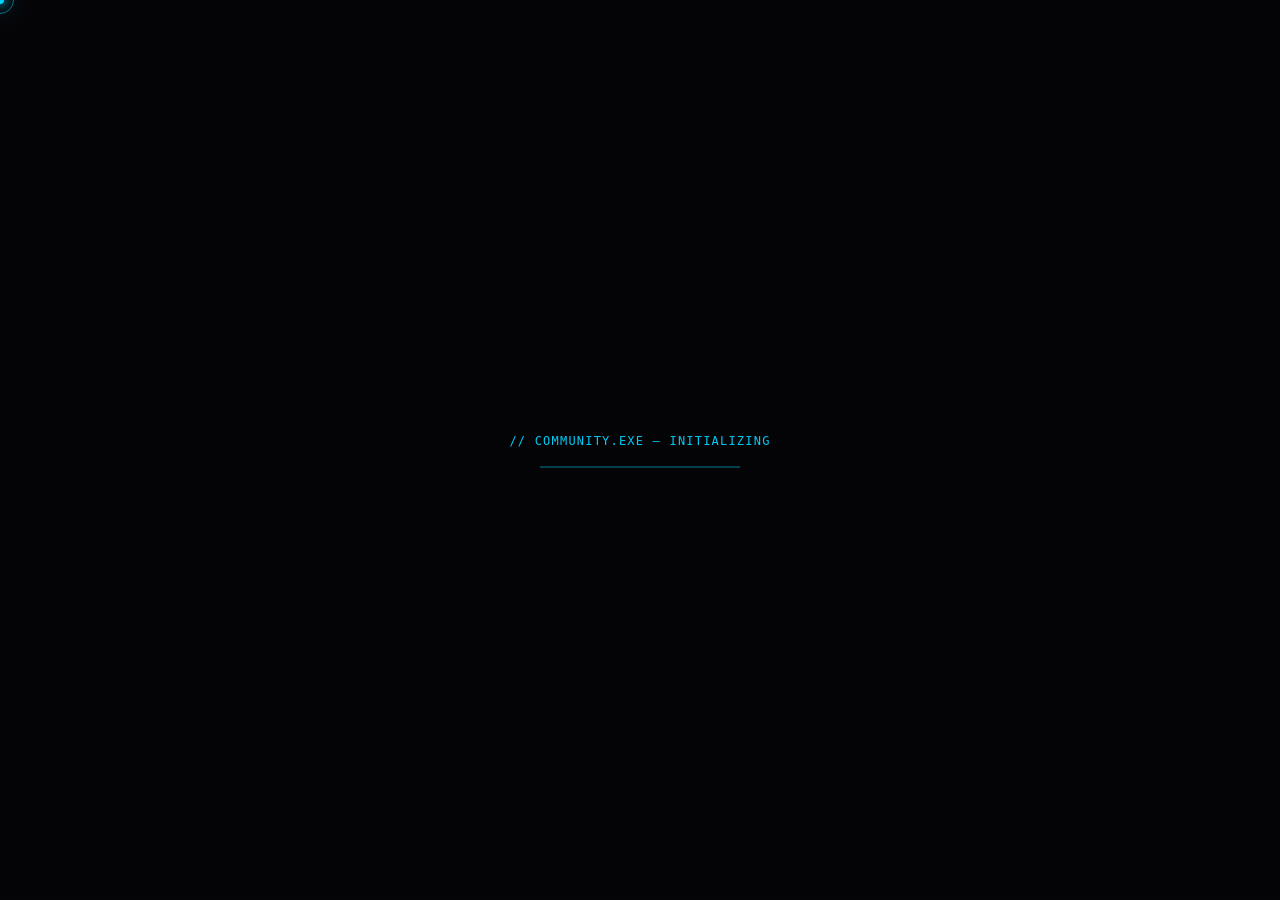
==== community.html @ 4211a249 "Update community.html" ====
<!DOCTYPE html>
<html lang="en">
<head>
<meta charset="UTF-8">
<meta name="viewport" content="width=device-width, initial-scale=1.0">
<title>VonnieStudio Community</title>
<link rel="stylesheet" href="style.css">
<link rel="stylesheet" href="https://cdnjs.cloudflare.com/ajax/libs/font-awesome/6.5.0/css/all.min.css">
<style>
/* ======= AUTH ======= */
.auth-screen{min-height:100vh;display:flex;align-items:center;justify-content:center;background:var(--bg);padding:20px;}
.auth-window{width:420px;max-width:95vw;background:var(--bg-card);border:1px solid var(--cyan-border);box-shadow:0 0 40px var(--cyan-glow);position:relative;animation:fadeUp .4s ease both;}
.auth-window::before,.auth-window::after{content:"";position:absolute;width:8px;height:8px;border-color:var(--cyan);border-style:solid;}
.auth-window::before{top:-1px;left:-1px;border-width:2px 0 0 2px;}
.auth-window::after{bottom:-1px;right:-1px;border-width:0 2px 2px 0;}
.auth-titlebar{background:rgba(0,212,255,.08);border-bottom:1px solid rgba(0,212,255,.3);padding:8px 16px;font-family:var(--mono);font-size:10px;color:var(--cyan);letter-spacing:.14em;display:flex;justify-content:space-between;}
.auth-body{padding:28px 24px;}
.auth-logo{text-align:center;margin-bottom:24px;}
.auth-logo-title{font-family:var(--mono);font-size:18px;color:var(--cyan);letter-spacing:.08em;text-shadow:0 0 16px var(--cyan);}
.auth-logo-sub{font-family:var(--mono);font-size:9px;color:var(--text-dim);letter-spacing:.16em;margin-top:4px;}
.auth-tabs{display:flex;margin-bottom:20px;border-bottom:1px solid rgba(0,212,255,.2);}
.auth-tab{flex:1;padding:8px;font-family:var(--mono);font-size:10px;letter-spacing:.1em;text-align:center;background:none;border:none;color:var(--text-dim);cursor:pointer;border-bottom:2px solid transparent;transition:all .15s;margin-bottom:-1px;}
.auth-tab.active{color:var(--cyan);border-bottom-color:var(--cyan);}
.auth-form{display:flex;flex-direction:column;gap:14px;}
.auth-field{display:flex;flex-direction:column;gap:5px;}
.auth-label{font-family:var(--mono);font-size:9px;color:var(--text-dim);letter-spacing:.12em;}
.auth-input{background:rgba(0,212,255,.04);border:1px solid rgba(0,212,255,.25);padding:9px 12px;font-family:var(--mono);font-size:12px;color:var(--text-main);outline:none;transition:border-color .15s;caret-color:var(--cyan);}
.auth-input:focus{border-color:var(--cyan);}
.auth-input::placeholder{color:var(--text-dim);}
.auth-hint{font-family:var(--mono);font-size:9px;color:var(--text-dim);}
.auth-btn{font-family:var(--mono);font-size:11px;letter-spacing:.12em;padding:10px;border:1px solid var(--cyan);background:var(--cyan-dim);color:var(--cyan);cursor:pointer;transition:all .15s;margin-top:4px;}
.auth-btn:hover{background:rgba(0,212,255,.25);}
.auth-btn:disabled{opacity:.5;cursor:not-allowed;}
.auth-error{font-family:var(--mono);font-size:10px;color:#ff6b6b;background:rgba(255,107,107,.08);border:1px solid rgba(255,107,107,.3);padding:8px 12px;display:none;}
.auth-error.show{display:block;}
.auth-success{font-family:var(--mono);font-size:10px;color:var(--green);background:rgba(64,255,128,.06);border:1px solid rgba(64,255,128,.3);padding:8px 12px;display:none;text-align:center;}
.auth-success.show{display:block;}
.auth-privacy{font-family:var(--mono);font-size:9px;color:var(--text-dim);text-align:center;margin-top:8px;line-height:1.6;}
.auth-back{font-family:var(--mono);font-size:10px;color:var(--text-dim);text-decoration:none;display:inline-flex;align-items:center;gap:6px;margin-bottom:16px;transition:color .15s;}
.auth-back:hover{color:var(--cyan);}

/* ======= LAYOUT ======= */
.community-screen{display:none;}
.community-screen.show{display:flex;flex-direction:column;height:100vh;overflow:hidden;}
.comm-nav{background:var(--bg-header);border-bottom:1px solid var(--cyan-border);box-shadow:0 0 20px var(--cyan-glow);height:56px;position:sticky;top:0;z-index:200;display:flex;align-items:center;padding:0 20px;gap:14px;}
.comm-nav-title{font-family:var(--mono);font-size:13px;color:var(--cyan);letter-spacing:.08em;text-shadow:0 0 12px var(--cyan);flex:1;}
.comm-nav-title span{color:var(--text-dim);font-size:10px;}
.comm-nav-user{display:flex;align-items:center;gap:8px;font-family:var(--mono);font-size:10px;color:var(--text-sub);}
.comm-avatar{width:28px;height:28px;border-radius:50%;display:flex;align-items:center;justify-content:center;font-family:var(--mono);font-size:11px;font-weight:700;color:#000;flex-shrink:0;cursor:pointer;transition:box-shadow .15s;overflow:hidden;}
.comm-avatar:hover{box-shadow:0 0 10px rgba(0,212,255,.5);}
.comm-logout-btn{font-family:var(--mono);font-size:9px;letter-spacing:.1em;padding:4px 10px;border:1px solid rgba(255,107,107,.3);background:transparent;color:#ff6b6b;cursor:pointer;transition:all .15s;}
.comm-logout-btn:hover{background:rgba(255,107,107,.08);border-color:#ff6b6b;}
.comm-back-btn{font-family:var(--mono);font-size:9px;letter-spacing:.1em;padding:4px 10px;border:1px solid rgba(0,212,255,.3);background:transparent;color:var(--cyan);cursor:pointer;transition:all .15s;text-decoration:none;display:flex;align-items:center;gap:5px;}
.comm-back-btn:hover{background:var(--cyan-dim);}
.community-body{display:flex;flex:1;height:calc(100vh - 56px);overflow:hidden;}

/* ======= SIDEBAR ======= */
.comm-sidebar{width:210px;flex-shrink:0;background:var(--bg-panel);border-right:1px solid rgba(0,212,255,.15);display:flex;flex-direction:column;overflow:hidden;}
.sidebar-tabs{display:flex;border-bottom:1px solid rgba(0,212,255,.15);flex-shrink:0;}
.sidebar-tab{flex:1;padding:8px 4px;font-family:var(--mono);font-size:9px;letter-spacing:.1em;background:none;border:none;color:var(--text-dim);cursor:pointer;transition:all .15s;border-bottom:2px solid transparent;margin-bottom:-1px;}
.sidebar-tab.active{color:var(--cyan);border-bottom-color:var(--cyan);background:rgba(0,212,255,.04);}
.sidebar-tab:hover{color:var(--cyan);}
.sidebar-panel{flex:1;overflow-y:auto;display:none;flex-direction:column;}
.sidebar-panel.active{display:flex;}
.comm-sidebar-label{font-family:var(--mono);font-size:9px;color:var(--text-dim);letter-spacing:.2em;padding:12px 14px 6px;text-transform:uppercase;flex-shrink:0;}
.room-item{padding:8px 14px;font-family:var(--mono);font-size:11px;color:var(--text-sub);cursor:pointer;transition:all .1s;border-left:2px solid transparent;display:flex;align-items:center;gap:6px;}
.room-item:hover{background:var(--cyan-dim);color:var(--cyan);}
.room-item.active{background:var(--cyan-dim);color:var(--cyan);border-left-color:var(--cyan);}
.room-item-hash{color:rgba(0,212,255,.4);font-size:12px;}
.server-stat-block{padding:10px 14px;border-bottom:1px solid rgba(0,212,255,.08);}
.server-stat-label{font-family:var(--mono);font-size:9px;color:var(--text-dim);letter-spacing:.14em;margin-bottom:6px;}
.server-stat-val{font-family:var(--mono);font-size:18px;color:var(--cyan);text-shadow:0 0 10px var(--cyan);letter-spacing:.04em;}
.server-stat-sub{font-family:var(--mono);font-size:9px;color:var(--text-dim);margin-top:2px;}
.server-status-dot{display:inline-block;width:6px;height:6px;border-radius:50%;margin-right:4px;}
.server-status-dot.online{background:var(--green);box-shadow:0 0 6px var(--green);}
.online-user-item{display:flex;align-items:center;gap:8px;padding:5px 14px;font-family:var(--mono);font-size:10px;color:var(--text-sub);cursor:pointer;}
.online-user-item:hover{background:rgba(0,212,255,.05);}
.online-user-dot{width:5px;height:5px;border-radius:50%;background:var(--green);box-shadow:0 0 4px var(--green);flex-shrink:0;}
.online-user-name{flex:1;}
.online-you{font-size:8px;color:var(--text-dim);}

/* ======= CHAT ======= */
.comm-chat{flex:1;display:flex;flex-direction:column;overflow:hidden;background:var(--bg);}
.comm-chat-header{padding:10px 18px;border-bottom:1px solid rgba(0,212,255,.12);background:var(--bg-panel);font-family:var(--mono);font-size:11px;color:var(--text-sub);display:flex;align-items:center;gap:8px;}
.comm-chat-room-name{color:var(--cyan);font-size:13px;}
.rt-status{display:flex;align-items:center;gap:5px;margin-left:auto;}
.rt-status-dot{width:6px;height:6px;border-radius:50%;background:#ff6b6b;flex-shrink:0;transition:background .3s,box-shadow .3s;}
.rt-status-txt{font-family:var(--mono);font-size:8px;letter-spacing:.1em;color:#ff6b6b;transition:color .3s;}
.comm-messages{flex:1;overflow-y:auto;padding:16px 18px;display:flex;flex-direction:column;gap:2px;}
.comm-messages::-webkit-scrollbar{width:4px;}
.comm-messages::-webkit-scrollbar-thumb{background:rgba(0,212,255,.2);}

/* ======= MESSAGES ======= */
.msg-group{margin-bottom:10px;border-radius:0;}
.msg-header{display:flex;align-items:center;gap:8px;margin-bottom:4px;}
.msg-avatar{width:28px;height:28px;border-radius:50%;display:flex;align-items:center;justify-content:center;font-family:var(--mono);font-size:10px;font-weight:700;color:#000;flex-shrink:0;overflow:hidden;}
.msg-avatar img{width:100%;height:100%;border-radius:50%;object-fit:cover;display:block;}
.msg-username{font-family:var(--mono);font-size:11px;color:var(--cyan);letter-spacing:.04em;cursor:pointer;}
.msg-username:hover{text-decoration:underline;}
.msg-time{font-family:var(--mono);font-size:9px;color:var(--text-dim);}
/* Date separator */
.date-sep{display:flex;align-items:center;gap:10px;margin:18px 0 10px;padding:0 4px;font-family:var(--mono);font-size:9px;color:var(--text-dim);letter-spacing:.14em;user-select:none;}
.date-sep::before,.date-sep::after{content:"";flex:1;height:1px;background:rgba(0,212,255,.1);}
.date-sep span{white-space:nowrap;padding:0 4px;}
.msg-badges{display:flex;gap:3px;align-items:center;}
.msg-badge-pill{font-family:var(--mono);font-size:8px;padding:1px 5px;border:1px solid;border-radius:2px;letter-spacing:.06em;white-space:nowrap;}
.msg-bubble{font-family:var(--mono);font-size:13px;color:var(--text-main);line-height:1.7;padding:6px 10px;margin-left:36px;background:rgba(0,212,255,.03);border-left:1px solid rgba(0,212,255,.1);word-break:break-word;white-space:pre-wrap;position:relative;}
.msg-bubble.own{background:rgba(0,212,255,.06);border-left-color:rgba(0,212,255,.3);}
.msg-bubble strong{color:var(--text-main);font-weight:700;}
.msg-bubble em{color:var(--text-sub);font-style:italic;}
.msg-img{max-width:280px;max-height:200px;border:1px solid rgba(0,212,255,.2);cursor:pointer;margin-top:4px;display:block;margin-left:36px;}
.msg-img:hover{border-color:var(--cyan);}
.comm-empty{flex:1;display:flex;align-items:center;justify-content:center;font-family:var(--mono);font-size:11px;color:var(--text-dim);letter-spacing:.1em;flex-direction:column;gap:8px;}

/* Message actions on hover */
.msg-actions{display:none;gap:4px;margin-left:auto;}
.msg-header:hover .msg-actions{display:flex;}
.msg-action-btn{background:none;border:1px solid rgba(0,212,255,.2);color:var(--text-dim);font-family:var(--mono);font-size:8px;cursor:pointer;padding:2px 6px;transition:all .15s;letter-spacing:.06em;}
.msg-action-btn:hover{border-color:var(--cyan);color:var(--cyan);background:var(--cyan-dim);}
.msg-action-btn.del:hover{border-color:#ff6b6b;color:#ff6b6b;background:rgba(255,107,107,.08);}

/* ======= REACTIONS ======= */
.msg-reactions{display:flex;flex-wrap:wrap;gap:4px;margin-left:36px;margin-top:4px;min-height:4px;}
.reaction-pill{display:inline-flex;align-items:center;gap:4px;padding:2px 8px;border:1px solid rgba(0,212,255,.2);background:rgba(0,212,255,.04);cursor:pointer;border-radius:20px;font-family:var(--mono);font-size:10px;color:var(--text-sub);transition:all .15s;line-height:1.4;}
.reaction-pill:hover{border-color:var(--cyan);background:rgba(0,212,255,.12);}
.reaction-pill.mine{border-color:rgba(0,212,255,.6);background:rgba(0,212,255,.14);color:var(--cyan);}
.reaction-emoji{font-size:14px;line-height:1;}
.reaction-count{font-size:10px;}

/* Reaction mini-picker (popup on hover over react button) */
.react-mini-picker{position:fixed;z-index:8000;background:var(--bg-card);border:1px solid var(--cyan-border);box-shadow:0 4px 20px rgba(0,0,0,.7);padding:6px 8px;display:none;gap:2px;flex-wrap:wrap;width:220px;animation:fadeUp .12s ease both;}
.react-mini-picker.open{display:flex;}
.react-mini-picker-emoji{background:none;border:none;font-size:20px;cursor:pointer;padding:4px 5px;border-radius:4px;line-height:1;transition:background .1s;}
.react-mini-picker-emoji:hover{background:rgba(0,212,255,.15);transform:scale(1.2);}

/* Reply quote */
.reply-quote{margin-left:36px;margin-bottom:2px;display:flex;gap:6px;align-items:flex-start;}
.reply-quote-bar{width:2px;background:rgba(0,212,255,.4);flex-shrink:0;margin-top:2px;}
.reply-quote-content{font-family:var(--mono);font-size:10px;color:var(--text-dim);line-height:1.5;}
.reply-quote-user{color:var(--cyan);margin-right:6px;}

/* Reply bar in input */
.reply-bar{padding:6px 18px;background:rgba(0,212,255,.04);border-top:1px solid rgba(0,212,255,.12);display:none;align-items:center;gap:8px;}
.reply-bar.show{display:flex;}
.reply-bar-quote{font-family:var(--mono);font-size:10px;color:var(--text-sub);flex:1;overflow:hidden;white-space:nowrap;text-overflow:ellipsis;}
.reply-bar-user{color:var(--cyan);}
.reply-bar-close{background:none;border:none;color:var(--text-dim);font-family:var(--mono);font-size:11px;cursor:pointer;transition:color .15s;padding:0 4px;}
.reply-bar-close:hover{color:#ff6b6b;}

/* ======= INPUT ======= */
.comm-input-bar{padding:10px 18px;border-top:1px solid rgba(0,212,255,.15);background:var(--bg-panel);display:flex;align-items:flex-end;gap:10px;}
.comm-input{flex:1;background:rgba(0,212,255,.04);border:1px solid rgba(0,212,255,.25);padding:9px 14px;font-family:var(--mono);font-size:12px;color:var(--text-main);outline:none;caret-color:var(--cyan);transition:border-color .15s;resize:none;min-height:36px;max-height:120px;overflow-y:auto;line-height:1.6;}
.comm-input:focus{border-color:var(--cyan);}
.comm-input::placeholder{color:var(--text-dim);}
.comm-input-wrap{flex:1;display:flex;flex-direction:column;gap:4px;}
.char-counter{font-family:var(--mono);font-size:9px;color:var(--text-dim);text-align:right;height:12px;}
.char-counter.warn{color:var(--gold);}
.char-counter.danger{color:#ff6b6b;}
.fmt-toolbar{display:flex;gap:4px;align-items:center;}
.fmt-btn{width:24px;height:22px;background:rgba(0,212,255,.06);border:1px solid rgba(0,212,255,.2);color:var(--text-dim);font-size:11px;cursor:pointer;display:flex;align-items:center;justify-content:center;transition:all .15s;font-family:serif;}
.fmt-btn:hover{border-color:var(--cyan);color:var(--cyan);background:var(--cyan-dim);}
.emoji-toggle-btn{width:24px;height:22px;background:rgba(0,212,255,.06);border:1px solid rgba(0,212,255,.2);color:var(--text-dim);font-size:14px;cursor:pointer;display:flex;align-items:center;justify-content:center;transition:all .15s;line-height:1;}
.emoji-toggle-btn:hover{border-color:var(--cyan);background:var(--cyan-dim);}
.fmt-hint{font-family:var(--mono);font-size:8px;color:var(--text-dim);margin-left:4px;}
.comm-img-btn{width:34px;height:34px;flex-shrink:0;border:1px solid rgba(0,212,255,.25);background:transparent;color:var(--text-dim);cursor:pointer;display:flex;align-items:center;justify-content:center;transition:all .15s;font-size:13px;}
.comm-img-btn:hover{border-color:var(--cyan);color:var(--cyan);background:var(--cyan-dim);}
.comm-send-btn{padding:0 14px;height:36px;font-family:var(--mono);font-size:10px;letter-spacing:.1em;border:1px solid var(--cyan);background:var(--cyan-dim);color:var(--cyan);cursor:pointer;transition:all .15s;white-space:nowrap;flex-shrink:0;}
.comm-send-btn:hover{background:rgba(0,212,255,.25);}
.comm-send-btn:disabled{opacity:.4;cursor:not-allowed;}
.img-preview-wrap{padding:8px 18px 0;background:var(--bg-panel);display:none;align-items:center;gap:10px;}
.img-preview-wrap.show{display:flex;}
.img-preview-thumb{height:48px;border:1px solid rgba(0,212,255,.3);}
.img-preview-name{font-family:var(--mono);font-size:10px;color:var(--text-sub);flex:1;}
.img-preview-remove{background:none;border:none;color:#ff6b6b;font-family:var(--mono);font-size:11px;cursor:pointer;}

/* ======= EMOJI PICKER ======= */
.emoji-picker{
  position:absolute; bottom:130px; left:18px;
  background:var(--bg-card);
  border:1px solid var(--cyan-border);
  box-shadow:0 0 20px var(--cyan-glow);
  padding:10px;
  z-index:500;
  display:none;
  flex-direction:column;
  gap:8px;
  width:280px;
}
.emoji-picker.open{display:flex;}
.emoji-picker-tabs{display:flex;gap:4px;flex-wrap:wrap;border-bottom:1px solid rgba(0,212,255,.15);padding-bottom:8px;}
.emoji-cat-btn{background:none;border:1px solid rgba(0,212,255,.15);font-size:14px;cursor:pointer;padding:3px 6px;transition:all .15s;line-height:1;}
.emoji-cat-btn:hover,.emoji-cat-btn.active{border-color:var(--cyan);background:var(--cyan-dim);}
.emoji-grid{display:grid;grid-template-columns:repeat(8,1fr);gap:4px;max-height:180px;overflow-y:auto;}
.emoji-grid::-webkit-scrollbar{width:3px;}
.emoji-grid::-webkit-scrollbar-thumb{background:rgba(0,212,255,.2);}
.emoji-btn{background:none;border:none;font-size:20px;cursor:pointer;padding:3px;border-radius:2px;line-height:1;transition:background .1s;}
.emoji-btn:hover{background:rgba(0,212,255,.12);}

/* ======= LIGHTBOX ======= */
.lightbox{display:none;position:fixed;inset:0;z-index:9999;background:rgba(0,0,0,.92);align-items:center;justify-content:center;}
.lightbox.open{display:flex;}
.lightbox img{max-width:90vw;max-height:90vh;border:1px solid var(--cyan-border);}
.lightbox-close{position:absolute;top:20px;right:24px;background:none;border:none;color:var(--text-sub);font-family:var(--mono);font-size:16px;cursor:pointer;}

/* ======= PROFILE VIEW ======= */
.pview-overlay{display:none;position:fixed;inset:0;z-index:9500;background:rgba(0,0,0,.88);align-items:center;justify-content:center;}
.pview-overlay.open{display:flex;animation:fadeUp .2s ease;}
.pview-box{width:380px;max-width:92vw;background:var(--bg-card);border:1px solid var(--cyan-border);box-shadow:0 0 50px var(--cyan-glow);position:relative;display:flex;flex-direction:column;max-height:88vh;}
.pview-box::before,.pview-box::after{content:"";position:absolute;width:8px;height:8px;border-color:var(--cyan);border-style:solid;pointer-events:none;z-index:2;}
.pview-box::before{top:-1px;left:-1px;border-width:2px 0 0 2px;}
.pview-box::after{bottom:-1px;right:-1px;border-width:0 2px 2px 0;}
/* Titlebar sticky */
.pview-titlebar{background:rgba(0,212,255,.07);border-bottom:1px solid rgba(0,212,255,.25);padding:8px 16px;font-family:var(--mono);font-size:10px;letter-spacing:.14em;color:var(--cyan);display:flex;justify-content:space-between;align-items:center;flex-shrink:0;}
.pview-close{background:none;border:none;color:var(--text-sub);font-family:var(--mono);font-size:12px;cursor:pointer;transition:color .15s;}
.pview-close:hover{color:var(--cyan);}
/* Scrollable body */
.pview-scroll{flex:1;overflow-y:auto;overflow-x:hidden;}
.pview-scroll::-webkit-scrollbar{width:3px;}
.pview-scroll::-webkit-scrollbar-thumb{background:rgba(0,212,255,.2);}
/* Banner */
.pview-banner{height:90px;width:100%;flex-shrink:0;position:relative;}
.pview-banner-inner{position:absolute;inset:0;}
/* Avatar hero — centered, overlapping banner */
.pview-avatar-hero{display:flex;flex-direction:column;align-items:center;margin-top:-46px;padding:0 20px 0;position:relative;z-index:1;}
.pview-avatar{width:88px;height:88px;border-radius:50%;border:4px solid var(--bg-card);overflow:hidden;display:flex;align-items:center;justify-content:center;font-family:var(--mono);font-size:28px;font-weight:700;color:#000;flex-shrink:0;box-shadow:0 0 20px rgba(0,0,0,.6);}
.pview-avatar img{width:100%;height:100%;border-radius:50%;object-fit:cover;display:block;}
/* Info block */
.pview-info{padding:10px 20px 0;text-align:center;}
.pview-name{font-family:var(--mono);font-size:18px;color:var(--text-main);letter-spacing:.04em;}
.pview-role{font-family:var(--mono);font-size:9px;color:var(--cyan);letter-spacing:.14em;margin-top:3px;text-shadow:0 0 8px var(--cyan);}
/* Bio */
.pview-bio{font-family:var(--mono);font-size:11px;color:var(--text-sub);line-height:1.7;text-align:center;padding:10px 20px 0;font-style:italic;}
.pview-bio-empty{color:var(--text-dim);}
/* Stats row */
.pview-stats{display:flex;gap:0;margin:14px 20px 0;border:1px solid rgba(0,212,255,.12);background:rgba(0,212,255,.03);}
.pview-stat{flex:1;padding:8px 4px;text-align:center;border-right:1px solid rgba(0,212,255,.1);}
.pview-stat:last-child{border-right:none;}
.pview-stat-val{font-family:var(--mono);font-size:16px;color:var(--cyan);text-shadow:0 0 8px var(--cyan);letter-spacing:.02em;}
.pview-stat-label{font-family:var(--mono);font-size:8px;color:var(--text-dim);letter-spacing:.1em;margin-top:2px;}
/* Level bar */
.pview-level-wrap{margin:14px 20px 0;}
.pview-level-header{display:flex;justify-content:space-between;align-items:center;margin-bottom:5px;}
.pview-level-tag{font-family:var(--mono);font-size:10px;color:var(--cyan);letter-spacing:.06em;}
.pview-level-xp{font-family:var(--mono);font-size:9px;color:var(--text-dim);}
.pview-level-track{height:6px;background:rgba(0,212,255,.08);border:1px solid rgba(0,212,255,.15);position:relative;overflow:hidden;}
.pview-level-fill{height:100%;background:linear-gradient(90deg,var(--cyan),#9b6dff);box-shadow:0 0 8px var(--cyan);transition:width .6s cubic-bezier(.4,0,.2,1);}
.pview-level-sub{font-family:var(--mono);font-size:8px;color:var(--text-dim);margin-top:3px;text-align:right;}
/* Divider */
.pview-divider{height:1px;background:rgba(0,212,255,.08);margin:14px 20px 0;}
/* Section label */
.pview-section{font-family:var(--mono);font-size:9px;color:var(--text-dim);letter-spacing:.18em;padding:12px 20px 8px;}
/* Badges */
.pview-badges{display:flex;flex-direction:column;gap:6px;padding:0 20px;}
.pview-badge{display:flex;align-items:center;gap:10px;padding:8px 12px;border:1px solid;background:rgba(0,0,0,.25);}
.pview-badge-icon{font-size:18px;line-height:1;flex-shrink:0;}
.pview-badge-name{font-family:var(--mono);font-size:11px;letter-spacing:.06em;font-weight:700;}
.pview-badge-desc{font-family:var(--mono);font-size:9px;color:var(--text-dim);margin-top:2px;}
.pview-no-badges{font-family:var(--mono);font-size:10px;color:var(--text-dim);padding:0 20px;}
/* Meta */
.pview-meta{font-family:var(--mono);font-size:9px;color:var(--text-dim);padding:0 20px;display:flex;gap:14px;flex-wrap:wrap;}
/* Edit button */
.pview-edit-btn{display:block;width:calc(100% - 40px);margin:14px 20px 20px;font-family:var(--mono);font-size:10px;letter-spacing:.12em;padding:9px;border:1px solid rgba(0,212,255,.35);background:transparent;color:var(--cyan);cursor:pointer;transition:all .15s;}
.pview-edit-btn:hover{background:var(--cyan-dim);border-color:var(--cyan);}

/* ======= PROFILE EDIT ======= */
.pedit-overlay{display:none;position:fixed;inset:0;z-index:9600;background:rgba(0,0,0,.88);align-items:center;justify-content:center;}
.pedit-overlay.open{display:flex;animation:fadeUp .2s ease;}
.pedit-box{width:400px;max-width:92vw;background:var(--bg-card);border:1px solid var(--cyan-border);box-shadow:0 0 40px var(--cyan-glow);position:relative;display:flex;flex-direction:column;max-height:90vh;}
.pedit-box::before,.pedit-box::after{content:"";position:absolute;width:8px;height:8px;border-color:var(--cyan);border-style:solid;pointer-events:none;}
.pedit-box::before{top:-1px;left:-1px;border-width:2px 0 0 2px;}
.pedit-box::after{bottom:-1px;right:-1px;border-width:0 2px 2px 0;}
.pedit-header{background:rgba(0,212,255,.07);border-bottom:1px solid rgba(0,212,255,.3);padding:8px 16px;font-family:var(--mono);font-size:10px;letter-spacing:.14em;color:var(--cyan);display:flex;justify-content:space-between;align-items:center;flex-shrink:0;}
.pedit-close{background:none;border:none;color:var(--text-sub);font-family:var(--mono);font-size:12px;cursor:pointer;transition:color .15s;}
.pedit-close:hover{color:var(--cyan);}
.pedit-scroll{flex:1;overflow-y:auto;padding:20px 18px;}
.pedit-scroll::-webkit-scrollbar{width:3px;}
.pedit-scroll::-webkit-scrollbar-thumb{background:rgba(0,212,255,.2);}
.pedit-preview{display:flex;align-items:center;gap:14px;margin-bottom:20px;padding:12px;background:rgba(0,212,255,.03);border:1px solid rgba(0,212,255,.1);}
.pedit-preview-avatar{width:52px;height:52px;border-radius:50%;display:flex;align-items:center;justify-content:center;font-family:var(--mono);font-size:20px;font-weight:700;color:#000;flex-shrink:0;overflow:hidden;}
.pedit-preview-name{font-family:var(--mono);font-size:13px;color:var(--text-main);}
.pedit-preview-role{font-family:var(--mono);font-size:9px;color:var(--text-dim);margin-top:2px;letter-spacing:.08em;}
.pedit-section{font-family:var(--mono);font-size:9px;color:var(--text-dim);letter-spacing:.14em;margin-bottom:8px;margin-top:18px;}
.pedit-section:first-of-type{margin-top:0;}
.pedit-textarea{width:100%;background:rgba(0,212,255,.04);border:1px solid rgba(0,212,255,.25);padding:9px 12px;font-family:var(--mono);font-size:11px;color:var(--text-main);outline:none;resize:vertical;min-height:60px;max-height:120px;caret-color:var(--cyan);transition:border-color .15s;box-sizing:border-box;line-height:1.6;}
.pedit-textarea:focus{border-color:var(--cyan);}
.pedit-textarea::placeholder{color:var(--text-dim);}
.pedit-char{font-family:var(--mono);font-size:8px;color:var(--text-dim);text-align:right;margin-top:3px;}
/* Avatar upload */
.avatar-upload-zone{border:1px dashed rgba(0,212,255,.3);background:rgba(0,212,255,.03);padding:20px;text-align:center;cursor:pointer;transition:all .2s;margin-bottom:0;}
.avatar-upload-zone:hover,.avatar-upload-zone.drag-over{border-color:var(--cyan);background:rgba(0,212,255,.07);}
.avatar-upload-icon{font-size:24px;color:rgba(0,212,255,.4);margin-bottom:8px;}
.avatar-upload-text{font-family:var(--mono);font-size:10px;color:var(--text-dim);letter-spacing:.08em;}
.avatar-upload-sub{font-family:var(--mono);font-size:8px;color:var(--text-dim);margin-top:4px;}
.avatar-upload-preview{width:80px;height:80px;border-radius:50%;border:2px solid var(--cyan);overflow:hidden;margin:0 auto 12px;}
.avatar-upload-preview img{width:100%;height:100%;object-fit:cover;}
.avatar-upload-change{font-family:var(--mono);font-size:9px;color:var(--cyan);background:none;border:none;cursor:pointer;margin-top:8px;letter-spacing:.08em;}
/* Crop */
.crop-editor{display:none;flex-direction:column;align-items:center;gap:10px;margin-top:12px;}
.crop-editor.show{display:flex;}
.crop-canvas-wrap{position:relative;width:240px;height:240px;border:1px solid rgba(0,212,255,.3);overflow:hidden;cursor:grab;user-select:none;flex-shrink:0;background:#000;}
.crop-canvas-wrap:active{cursor:grabbing;}
.crop-canvas-wrap canvas{display:block;}
.crop-overlay{position:absolute;inset:0;pointer-events:none;}
.crop-controls{width:100%;display:flex;flex-direction:column;gap:8px;}
.crop-zoom-row{display:flex;align-items:center;gap:8px;}
.crop-zoom-label{font-family:var(--mono);font-size:9px;color:var(--text-dim);width:32px;}
.crop-zoom-slider{flex:1;accent-color:var(--cyan);cursor:pointer;}
.crop-zoom-val{font-family:var(--mono);font-size:9px;color:var(--cyan);width:32px;text-align:right;}
.crop-actions{display:flex;gap:8px;width:100%;}
.crop-apply-btn{flex:1;font-family:var(--mono);font-size:10px;letter-spacing:.1em;padding:7px;border:1px solid var(--cyan);background:var(--cyan-dim);color:var(--cyan);cursor:pointer;}
.crop-apply-btn:hover{background:rgba(0,212,255,.25);}
.crop-cancel-btn{font-family:var(--mono);font-size:10px;letter-spacing:.1em;padding:7px 12px;border:1px solid rgba(0,212,255,.2);background:transparent;color:var(--text-dim);cursor:pointer;}
.crop-cancel-btn:hover{border-color:var(--cyan);color:var(--cyan);}
.profile-save-btn{width:100%;font-family:var(--mono);font-size:10px;letter-spacing:.12em;padding:9px;border:1px solid var(--cyan);background:var(--cyan-dim);color:var(--cyan);cursor:pointer;transition:all .15s;margin-top:18px;}
.profile-save-btn:hover{background:rgba(0,212,255,.25);}
.profile-save-btn:disabled{opacity:.5;cursor:not-allowed;}
.profile-save-msg{font-family:var(--mono);font-size:9px;color:var(--green);text-align:center;height:16px;margin-top:8px;}

/* ======= LOADING ======= */
.comm-loading{display:flex;align-items:center;justify-content:center;min-height:100vh;background:var(--bg);font-family:var(--mono);font-size:12px;color:var(--cyan);letter-spacing:.1em;flex-direction:column;gap:14px;}
.comm-loading-bar{width:200px;height:2px;background:rgba(0,212,255,.1);border:1px solid rgba(0,212,255,.2);}
.comm-loading-fill{height:100%;background:var(--cyan);box-shadow:0 0 6px var(--cyan);animation:loadingPulse 1.2s ease infinite;}
@keyframes loadingPulse{0%{width:0%}50%{width:70%}100%{width:100%}}

.unread-divider{display:flex;align-items:center;gap:10px;margin:12px 0 8px;font-family:var(--mono);font-size:9px;color:#ff6b6b;letter-spacing:.12em;}
.unread-divider::before,.unread-divider::after{content:"";flex:1;height:1px;background:rgba(255,107,107,.3);}
.new-msg-toast{position:absolute;bottom:130px;left:50%;transform:translateX(-50%);background:var(--bg-card);border:1px solid var(--cyan-border);box-shadow:0 4px 16px rgba(0,0,0,.6);font-family:var(--mono);font-size:10px;color:var(--cyan);letter-spacing:.08em;padding:6px 14px;cursor:pointer;z-index:400;white-space:nowrap;animation:fadeUp .2s ease;}
.new-msg-toast:hover{background:var(--cyan-dim);}
@media(max-width:600px){
  .comm-sidebar{width:48px;}
  .sidebar-tab{font-size:7px;padding:6px 2px;}
  .comm-sidebar-label,.server-stat-sub,.online-you,.fmt-hint{display:none;}
  .room-item{padding:10px;justify-content:center;}
  .room-item span:not(.room-item-hash){display:none;}
  .online-user-name{display:none;}
  .server-stat-val{font-size:14px;}
  .emoji-picker{left:0;width:260px;}
}

/* ======= MSG ANIMATION ======= */
@keyframes msgSlideIn{from{opacity:0;transform:translateY(8px)}to{opacity:1;transform:translateY(0)}}
.msg-group.animate-in{animation:msgSlideIn .22s ease both;}

/* ======= SEARCH ======= */
.search-overlay{display:none;position:absolute;top:0;left:0;right:0;z-index:300;background:var(--bg-panel);border-bottom:1px solid var(--cyan-border);box-shadow:0 4px 16px rgba(0,0,0,.4);}
.search-overlay.open{display:block;}
.search-inner{display:flex;align-items:center;gap:10px;padding:9px 18px;}
.search-input{flex:1;background:rgba(0,212,255,.04);border:1px solid rgba(0,212,255,.3);padding:7px 12px;font-family:var(--mono);font-size:12px;color:var(--text-main);outline:none;caret-color:var(--cyan);transition:border-color .15s;}
.search-input:focus{border-color:var(--cyan);}
.search-input::placeholder{color:var(--text-dim);}
.search-count{font-family:var(--mono);font-size:9px;color:var(--text-dim);white-space:nowrap;letter-spacing:.08em;}
.search-btn-hdr{background:none;border:1px solid rgba(0,212,255,.2);color:var(--text-dim);font-family:var(--mono);font-size:10px;padding:3px 9px;cursor:pointer;transition:all .15s;letter-spacing:.06em;}
.search-btn-hdr:hover{border-color:var(--cyan);color:var(--cyan);background:var(--cyan-dim);}
.msg-group.search-dim{opacity:.15;transition:opacity .15s;}
.msg-group.search-match{border-left:2px solid var(--cyan);background:rgba(0,212,255,.04);padding-left:6px;}

/* ======= PIN BAR ======= */
.pin-bar{display:none;padding:6px 18px;background:rgba(155,109,255,.05);border-bottom:1px solid rgba(155,109,255,.18);align-items:center;gap:8px;cursor:pointer;transition:background .15s;}
.pin-bar.show{display:flex;}
.pin-bar:hover{background:rgba(155,109,255,.1);}
.pin-bar-icon{color:#9b6dff;font-size:10px;flex-shrink:0;}
.pin-bar-text{font-family:var(--mono);font-size:10px;color:var(--text-sub);flex:1;white-space:nowrap;overflow:hidden;text-overflow:ellipsis;}
.pin-bar-user{color:#9b6dff;}
.pin-bar-unpin{background:none;border:none;color:var(--text-dim);font-family:var(--mono);font-size:9px;cursor:pointer;padding:2px 6px;border:1px solid rgba(255,107,107,.2);transition:all .15s;flex-shrink:0;letter-spacing:.06em;}
.pin-bar-unpin:hover{color:#ff6b6b;border-color:#ff6b6b;}
.msg-action-btn.pin:hover{border-color:#9b6dff;color:#9b6dff;background:rgba(155,109,255,.08);}

/* ======= ACHIEVEMENT TOAST ======= */
@keyframes achieveIn{from{opacity:0;transform:translateX(70px)}to{opacity:1;transform:translateX(0)}}
@keyframes achieveOut{to{opacity:0;transform:translateX(70px)}}
.achievement-toast{position:fixed;top:68px;right:18px;z-index:9200;background:var(--bg-card);border:1px solid var(--cyan-border);box-shadow:0 0 30px var(--cyan-glow);padding:14px 16px;font-family:var(--mono);min-width:230px;max-width:290px;display:none;gap:12px;align-items:center;}
.achievement-toast.show{display:flex;animation:achieveIn .35s cubic-bezier(.34,1.56,.64,1) both;}
.achievement-toast.hide{animation:achieveOut .28s ease forwards;}
.achiev-icon{font-size:28px;flex-shrink:0;}
.achiev-info{flex:1;}
.achiev-label{font-size:8px;color:var(--text-dim);letter-spacing:.16em;margin-bottom:3px;}
.achiev-name{font-size:13px;letter-spacing:.04em;}
.achiev-desc{font-size:9px;color:var(--text-dim);margin-top:2px;line-height:1.5;}

/* ======= THREAD MODAL ======= */
.thread-overlay{display:none;position:fixed;inset:0;z-index:9300;background:rgba(0,0,0,.86);}
.thread-overlay.open{display:flex;align-items:center;justify-content:center;animation:fadeUp .18s ease both;}
.thread-box{width:500px;max-width:95vw;max-height:82vh;background:var(--bg-card);border:1px solid var(--cyan-border);box-shadow:0 0 40px var(--cyan-glow);display:flex;flex-direction:column;position:relative;}
.thread-box::before,.thread-box::after{content:"";position:absolute;width:8px;height:8px;border-color:var(--cyan);border-style:solid;pointer-events:none;}
.thread-box::before{top:-1px;left:-1px;border-width:2px 0 0 2px;}
.thread-box::after{bottom:-1px;right:-1px;border-width:0 2px 2px 0;}
.thread-header{background:rgba(0,212,255,.07);border-bottom:1px solid rgba(0,212,255,.2);padding:8px 16px;font-family:var(--mono);font-size:10px;color:var(--cyan);letter-spacing:.12em;display:flex;justify-content:space-between;align-items:center;flex-shrink:0;}
.thread-close-btn{background:none;border:none;color:var(--text-sub);font-family:var(--mono);font-size:11px;cursor:pointer;transition:color .15s;}
.thread-close-btn:hover{color:var(--cyan);}
.thread-parent{padding:12px 16px;border-bottom:1px solid rgba(0,212,255,.1);background:rgba(0,212,255,.02);flex-shrink:0;}
.thread-reply-count{font-family:var(--mono);font-size:9px;color:var(--text-dim);letter-spacing:.12em;padding:6px 16px;border-bottom:1px solid rgba(0,212,255,.07);flex-shrink:0;}
.thread-messages{flex:1;overflow-y:auto;padding:10px 16px;display:flex;flex-direction:column;gap:10px;}
.thread-messages::-webkit-scrollbar{width:3px;}
.thread-messages::-webkit-scrollbar-thumb{background:rgba(0,212,255,.2);}
.thread-msg{padding-bottom:6px;border-bottom:1px solid rgba(0,212,255,.05);}
.thread-msg:last-child{border-bottom:none;}
.thread-btn{display:inline-flex;align-items:center;gap:5px;margin-left:36px;margin-top:4px;background:none;border:1px solid rgba(0,212,255,.15);color:var(--text-dim);font-family:var(--mono);font-size:9px;cursor:pointer;padding:2px 8px;letter-spacing:.06em;transition:all .15s;border-radius:2px;}
.thread-btn:hover{border-color:var(--cyan);color:var(--cyan);background:var(--cyan-dim);}
</style>
</head>
<body>
<div class="cursor-dot" id="cursorDot"></div>
<div class="cursor-ring" id="cursorRing"></div>

<div class="comm-loading" id="commLoading">
  <div>// COMMUNITY.EXE — INITIALIZING</div>
  <div class="comm-loading-bar"><div class="comm-loading-fill"></div></div>
</div>

<!-- AUTH -->
<div class="auth-screen" id="authScreen" style="display:none;">
  <div class="auth-window">
    <div class="auth-titlebar"><span>// VONNIE_AUTH.EXE — SECURE LOGIN</span><span id="authTime">00:00</span></div>
    <div class="auth-body">
      <a href="index.html" class="auth-back"><i class="fa-solid fa-chevron-left" style="font-size:9px;"></i> Back to Wiki</a>
      <div class="auth-logo">
        <div class="auth-logo-title">VONNIE<span style="color:var(--text-main)">STUDIO</span></div>
        <div class="auth-logo-sub">// COMMUNITY ACCESS PORTAL</div>
      </div>
      <div class="auth-tabs">
        <button class="auth-tab active" id="tabLogin" onclick="switchTab('login')">[ LOGIN ]</button>
        <button class="auth-tab" id="tabRegister" onclick="switchTab('register')">[ REGISTER ]</button>
      </div>
      <div class="auth-error" id="authError"></div>
      <div class="auth-success" id="authSuccess"></div>
      <div id="formLogin">
        <div class="auth-form">
          <div class="auth-field"><label class="auth-label">EMAIL</label><input type="email" class="auth-input" id="loginEmail" placeholder="your@email.com" autocomplete="email"></div>
          <div class="auth-field"><label class="auth-label">PASSWORD</label><input type="password" class="auth-input" id="loginPassword" placeholder="••••••••" autocomplete="current-password"></div>
          <button class="auth-btn" id="loginBtn" onclick="handleLogin()">[ LOGIN → ]</button>
        </div>
      </div>
      <div id="formRegister" style="display:none;">
        <div class="auth-form">
          <div class="auth-field"><label class="auth-label">USERNAME</label><input type="text" class="auth-input" id="regUsername" placeholder="vonnie_user" autocomplete="off" maxlength="20"><span class="auth-hint">Letters, numbers, underscores — max 20 chars</span></div>
          <div class="auth-field"><label class="auth-label">EMAIL</label><input type="email" class="auth-input" id="regEmail" placeholder="your@email.com" autocomplete="email"></div>
          <div class="auth-field"><label class="auth-label">PASSWORD</label><input type="password" class="auth-input" id="regPassword" placeholder="At least 8 characters" autocomplete="new-password" minlength="8"></div>
          <button class="auth-btn" id="registerBtn" onclick="handleRegister()">[ CREATE ACCOUNT → ]</button>
          <div class="auth-privacy"><i class="fa-solid fa-shield-halved" style="color:var(--green)"></i> Username only — no real name or phone collected</div>
        </div>
      </div>
    </div>
  </div>
</div>

<!-- COMMUNITY -->
<div class="community-screen" id="communityScreen">
  <nav class="comm-nav">
    <a href="index.html" class="comm-back-btn"><i class="fa-solid fa-chevron-left" style="font-size:9px;"></i> WIKI</a>
    <div class="comm-nav-title">VONNIESTUDIO <span>// COMMUNITY</span></div>
    <div class="comm-nav-user">
      <div class="comm-avatar" id="navAvatar" onclick="openOwnProfile()" title="My Profile">?</div>
      <span id="navUsername" style="cursor:pointer;" onclick="openOwnProfile()">---</span>
      <button class="comm-logout-btn" onclick="handleLogout()">[ LOGOUT ]</button>
    </div>
  </nav>
  <div class="community-body">
    <aside class="comm-sidebar">
      <div class="sidebar-tabs">
        <button class="sidebar-tab active" onclick="switchSidebarTab('channels')">CHANNELS</button>
        <button class="sidebar-tab" onclick="switchSidebarTab('server')">SERVER</button>
      </div>
      <div class="sidebar-panel active" id="panelChannels">
        <div class="comm-sidebar-label">Channels</div>
        <div id="roomList"></div>
      </div>
      <div class="sidebar-panel" id="panelServer">
        <div class="server-stat-block">
          <div class="server-stat-label">// STATUS</div>
          <div class="server-stat-val"><span class="server-status-dot online"></span>ONLINE</div>
          <div class="server-stat-sub" id="serverUptime">uptime: 00:00:00</div>
        </div>
        <div class="server-stat-block">
          <div class="server-stat-label">// USERS ONLINE</div>
          <div class="server-stat-val" id="onlineCount">0</div>
          <div class="server-stat-sub">currently active</div>
        </div>
        <div class="server-stat-block">
          <div class="server-stat-label">// TOTAL MEMBERS</div>
          <div class="server-stat-val" id="totalMembers">—</div>
          <div class="server-stat-sub">registered accounts</div>
        </div>
        <div class="comm-sidebar-label" style="margin-top:4px;">Online Now</div>
        <div id="onlineList"></div>
      </div>
    </aside>
    <div class="comm-chat" style="position:relative;">
      <div class="comm-chat-header">
        <span class="comm-chat-room-name" id="chatRoomName">#general</span>
        <span>— VonnieStudio Community</span>
        <button class="search-btn-hdr" onclick="openSearch()" title="Search messages">🔍 SEARCH</button>
        <div class="rt-status" id="rtStatus">
          <div class="rt-status-dot" id="rtStatusDot"></div>
          <span class="rt-status-txt" id="rtStatusTxt">CONNECTING...</span>
        </div>
      </div>
      <!-- SEARCH OVERLAY -->
      <div class="search-overlay" id="searchOverlay">
        <div class="search-inner">
          <i class="fa-solid fa-magnifying-glass" style="color:var(--cyan);font-size:11px;flex-shrink:0;"></i>
          <input class="search-input" id="searchInput" placeholder="Search messages..." autocomplete="off"
            oninput="performSearch(this.value)" onkeydown="if(event.key==='Escape')closeSearch()">
          <span class="search-count" id="searchCount"></span>
          <button class="search-btn-hdr" onclick="closeSearch()">[ ✕ ]</button>
        </div>
      </div>
      <!-- PIN BAR -->
      <div class="pin-bar" id="pinBar" onclick="scrollToPinned()">
        <i class="fa-solid fa-thumbtack pin-bar-icon"></i>
        <span class="pin-bar-text" id="pinBarText"></span>
        <button class="pin-bar-unpin" onclick="event.stopPropagation();unpinMessage()">[ UNPIN ]</button>
      </div>
      <div class="img-preview-wrap" id="imgPreviewWrap">
        <img class="img-preview-thumb" id="imgPreviewThumb" src="" alt="">
        <span class="img-preview-name" id="imgPreviewName"></span>
        <button class="img-preview-remove" onclick="removeImage()">[ ✕ REMOVE ]</button>
      </div>
      <div class="comm-messages" id="commMessages">
        <div class="comm-empty" id="commEmpty">
          <i class="fa-solid fa-terminal" style="font-size:20px;color:rgba(0,212,255,.2);"></i>
          <span>// No messages yet — be the first!</span>
        </div>
      </div>
      <div class="reply-bar" id="replyBar">
        <i class="fa-solid fa-reply" style="font-size:10px;color:var(--cyan);"></i>
        <span class="reply-bar-quote" id="replyBarText"></span>
        <button class="reply-bar-close" onclick="cancelReply()">✕</button>
      </div>

      <!-- EMOJI PICKER -->
      <div class="emoji-picker" id="emojiPicker">
        <div class="emoji-picker-tabs" id="emojiCatTabs"></div>
        <div class="emoji-grid" id="emojiGrid"></div>
      </div>

      <div class="comm-input-bar">
        <button class="comm-img-btn" onclick="document.getElementById('imgFileInput').click()" title="Attach image"><i class="fa-solid fa-image"></i></button>
        <input type="file" id="imgFileInput" accept="image/*" style="display:none" onchange="handleImageSelect(event)">
        <div class="comm-input-wrap">
          <div class="fmt-toolbar">
            <button class="fmt-btn" onclick="insertFmt('**','**')" title="Bold"><b>B</b></button>
            <button class="fmt-btn" onclick="insertFmt('*','*')" title="Italic"><i>I</i></button>
            <button class="emoji-toggle-btn" onclick="toggleEmojiPicker(event)" title="Emoji">😊</button>
            <span class="fmt-hint">**bold** *italic* · Shift+Enter=newline</span>
          </div>
          <textarea class="comm-input" id="commInput" placeholder="Type a message..." autocomplete="off" maxlength="500" rows="1"
            oninput="onInputChange(this)" onkeydown="handleInputKey(event)"></textarea>
          <div class="char-counter" id="charCounter"></div>
        </div>
        <button class="comm-send-btn" id="sendBtn" onclick="sendMessage()">[ SEND ]</button>
      </div>
    </div>
  </div>
</div>

<!-- ACHIEVEMENT TOAST -->
<div class="achievement-toast" id="achievementToast">
  <div class="achiev-icon" id="achievIcon">🏆</div>
  <div class="achiev-info">
    <div class="achiev-label">// BADGE UNLOCKED</div>
    <div class="achiev-name" id="achievName"></div>
    <div class="achiev-desc" id="achievDesc"></div>
  </div>
</div>

<!-- THREAD MODAL -->
<div class="thread-overlay" id="threadOverlay" onclick="if(event.target===this)closeThread()">
  <div class="thread-box">
    <div class="thread-header">
      <span>// THREAD</span>
      <button class="thread-close-btn" onclick="closeThread()">[ X ]</button>
    </div>
    <div class="thread-parent" id="threadParent"></div>
    <div class="thread-reply-count" id="threadCount">// 0 REPLIES</div>
    <div class="thread-messages" id="threadMessages"></div>
  </div>
</div>


<div class="lightbox" id="lightbox" onclick="closeLightbox()">
  <button class="lightbox-close" onclick="closeLightbox()">[ ✕ CLOSE ]</button>
  <img id="lightboxImg" src="" alt="">
</div>

<!-- REACTION MINI PICKER -->
<div class="react-mini-picker" id="reactMiniPicker" onclick="event.stopPropagation()"></div>

<!-- PROFILE VIEW -->
<div class="pview-overlay" id="profileViewModal" onclick="if(event.target===this)closeProfileView()">
  <div class="pview-box">
    <!-- Sticky titlebar -->
    <div class="pview-titlebar">
      <span>// USER_PROFILE.DAT</span>
      <button class="pview-close" onclick="closeProfileView()">[ X ]</button>
    </div>
    <!-- Scrollable content -->
    <div class="pview-scroll">
      <!-- Banner -->
      <div class="pview-banner"><div class="pview-banner-inner" id="pviewBanner"></div></div>
      <!-- Avatar hero (centered, overlapping) -->
      <div class="pview-avatar-hero">
        <div class="pview-avatar" id="pviewAvatar">?</div>
      </div>
      <!-- Name + role -->
      <div class="pview-info">
        <div class="pview-name" id="pviewName">---</div>
        <div class="pview-role" id="pviewRole">Community Member</div>
      </div>
      <!-- Bio -->
      <div class="pview-bio" id="pviewBio"></div>
      <!-- Stats -->
      <div class="pview-stats" id="pviewStats">
        <div class="pview-stat"><div class="pview-stat-val" id="pstatMsg">—</div><div class="pview-stat-label">MESSAGES</div></div>
        <div class="pview-stat"><div class="pview-stat-val" id="pstatImg">—</div><div class="pview-stat-label">IMAGES</div></div>
        <div class="pview-stat"><div class="pview-stat-val" id="pstatXp">—</div><div class="pview-stat-label">TOTAL XP</div></div>
      </div>
      <!-- Level bar -->
      <div class="pview-level-wrap">
        <div class="pview-level-header">
          <span class="pview-level-tag" id="pviewLevelTag">LVL 1</span>
          <span class="pview-level-xp" id="pviewLevelXp">0 / 100 XP</span>
        </div>
        <div class="pview-level-track"><div class="pview-level-fill" id="pviewLevelFill" style="width:0%"></div></div>
        <div class="pview-level-sub" id="pviewLevelSub">// Lvl 2 unlocks at 100 XP</div>
      </div>
      <div class="pview-divider"></div>
      <!-- Meta -->
      <div class="pview-meta" id="pviewMeta"></div>
      <div class="pview-divider"></div>
      <!-- Badges -->
      <div class="pview-section">// BADGES</div>
      <div class="pview-badges" id="pviewBadges"></div>
      <div class="pview-divider" style="margin-bottom:14px;"></div>
      <button class="pview-edit-btn" id="pviewEditBtn" onclick="openProfileEdit()" style="display:none;">[ ✏ EDIT MY PROFILE ]</button>
    </div>
  </div>
</div>

<!-- PROFILE EDIT -->
<div class="pedit-overlay" id="profileEditModal" onclick="if(event.target===this)closeProfileEdit()">
  <div class="pedit-box">
    <div class="pedit-header"><span>// PROFILE_EDITOR.EXE</span><button class="pedit-close" onclick="closeProfileEdit()">[ X ]</button></div>
    <div class="pedit-scroll">
      <div class="pedit-preview">
        <div class="pedit-preview-avatar" id="peditPreviewAvatar">?</div>
        <div>
          <div class="pedit-preview-name" id="peditPreviewName">---</div>
          <div class="pedit-preview-role">Community Member</div>
        </div>
      </div>

      <div class="pedit-section">// BIO / DESCRIPTION</div>
      <textarea class="pedit-textarea" id="peditBio" maxlength="150" placeholder="Tell the community about yourself..." oninput="document.getElementById('peditBioChar').textContent=(150-this.value.length)+' left'"></textarea>
      <div class="pedit-char" id="peditBioChar">150 left</div>

      <div class="pedit-section">// AVATAR IMAGE</div>
      <input type="file" id="avatarFileInput" accept="image/*" style="display:none" onchange="handleAvatarSelect(event)">
      <div class="avatar-upload-zone" id="avatarUploadZone" onclick="document.getElementById('avatarFileInput').click()">
        <div id="avatarUploadContent">
          <div class="avatar-upload-icon"><i class="fa-solid fa-cloud-arrow-up"></i></div>
          <div class="avatar-upload-text">Click or drag to upload</div>
          <div class="avatar-upload-sub">PNG, JPG, GIF · max 5MB</div>
        </div>
        <div id="avatarPreviewContent" style="display:none">
          <div class="avatar-upload-preview"><img id="avatarPreviewImg" src="" alt="preview"></div>
          <button class="avatar-upload-change" onclick="event.stopPropagation();document.getElementById('avatarFileInput').click()">[ CHANGE IMAGE ]</button>
        </div>
      </div>
      <div class="crop-editor" id="cropEditor">
        <div class="crop-canvas-wrap" id="cropWrap">
          <canvas id="cropCanvas" width="240" height="240"></canvas>
          <svg class="crop-overlay" viewBox="0 0 240 240" xmlns="http://www.w3.org/2000/svg">
            <defs><mask id="cm"><rect width="240" height="240" fill="white"/><circle cx="120" cy="120" r="108" fill="black"/></mask></defs>
            <rect width="240" height="240" fill="rgba(0,0,0,0.6)" mask="url(#cm)"/>
            <circle cx="120" cy="120" r="108" fill="none" stroke="rgba(0,212,255,0.8)" stroke-width="1.5"/>
            <line x1="0" y1="120" x2="12" y2="120" stroke="rgba(0,212,255,0.4)" stroke-width="1"/>
            <line x1="228" y1="120" x2="240" y2="120" stroke="rgba(0,212,255,0.4)" stroke-width="1"/>
            <line x1="120" y1="0" x2="120" y2="12" stroke="rgba(0,212,255,0.4)" stroke-width="1"/>
            <line x1="120" y1="228" x2="120" y2="240" stroke="rgba(0,212,255,0.4)" stroke-width="1"/>
          </svg>
        </div>
        <div class="crop-controls">
          <div class="crop-zoom-row">
            <span class="crop-zoom-label">ZOOM</span>
            <input type="range" class="crop-zoom-slider" id="cropZoom" min="0.5" max="3" step="0.01" value="1">
            <span class="crop-zoom-val" id="cropZoomVal">1.0×</span>
          </div>
          <div class="crop-actions">
            <button class="crop-cancel-btn" onclick="cancelCrop()">[ CANCEL ]</button>
            <button class="crop-apply-btn" onclick="applyCrop()">[ APPLY CROP ]</button>
          </div>
        </div>
      </div>
      <button class="profile-save-btn" id="profileSaveBtn" onclick="saveProfile()">[ SAVE CHANGES ]</button>
      <div class="profile-save-msg" id="profileSaveMsg"></div>
    </div>
  </div>
</div>

<script type="module">
import { supabase, signIn, signUp, signOut, getSession, getProfile, BADGE_CATALOG } from './supabase.js';

// Badge functions defined here to use the same supabase instance
async function grantBadge(userId, badgeId) {
  // Check first to avoid RLS upsert issue (upsert needs SELECT + INSERT policy)
  const { data: existing } = await supabase
    .from('user_badges')
    .select('badge_id')
    .eq('user_id', userId)
    .eq('badge_id', badgeId)
    .maybeSingle();
  if (existing) return; // already have it, skip
  const { error } = await supabase
    .from('user_badges')
    .insert({ user_id: userId, badge_id: badgeId });
  if (error && error.code !== '23505') // 23505 = unique violation (already exists)
    console.warn('grantBadge error:', error.message);
}
async function ensureLoginBadges(userId) {
  await grantBadge(userId, 'member');
  await grantBadge(userId, 'early_tester');
}

// ============================================================
//  🔔 NOTIFICATIONS + SOUND
// ============================================================
let notifEnabled = false;
let unreadCount = 0;
const originalTitle = document.title;

async function initNotifications() {
  if (!('Notification' in window)) return;
  if (Notification.permission === 'granted') { notifEnabled = true; return; }
  if (Notification.permission !== 'denied') {
    const p = await Notification.requestPermission();
    notifEnabled = p === 'granted';
  }
}

function playBeep() {
  try {
    const ctx = new (window.AudioContext || window.webkitAudioContext)();
    const osc = ctx.createOscillator();
    const gain = ctx.createGain();
    osc.connect(gain); gain.connect(ctx.destination);
    osc.frequency.value = 820; osc.type = 'sine';
    gain.gain.setValueAtTime(0.12, ctx.currentTime);
    gain.gain.exponentialRampToValueAtTime(0.001, ctx.currentTime + 0.25);
    osc.start(); osc.stop(ctx.currentTime + 0.25);
  } catch(e) {}
}

function triggerNotification(username, text) {
  if (document.hidden) {
    unreadCount++;
    document.title = `(${unreadCount}) ${originalTitle}`;
  }
  playBeep();
  if (notifEnabled && document.hidden) {
    try {
      new Notification(`${username} — VonnieStudio`, {
        body: text ? text.substring(0, 80) : '📷 Sent an image',
        icon: '/FSP_Logo.png',
        tag: 'vs-community',
      });
    } catch(e) {}
  }
}

document.addEventListener('visibilitychange', () => {
  if (!document.hidden) { unreadCount = 0; document.title = originalTitle; }
});

// ============================================================
//  🔍 SEARCH
// ============================================================
window.openSearch = function() {
  document.getElementById('searchOverlay').classList.add('open');
  setTimeout(() => document.getElementById('searchInput').focus(), 60);
};
window.closeSearch = function() {
  document.getElementById('searchOverlay').classList.remove('open');
  document.getElementById('searchInput').value = '';
  document.getElementById('searchCount').textContent = '';
  // Restore all bubbles that were highlighted
  document.querySelectorAll('.msg-group').forEach(el => {
    el.classList.remove('search-dim', 'search-match');
    const bubble = el.querySelector('.msg-bubble');
    if (bubble && bubble.dataset.origHtml) {
      bubble.innerHTML = bubble.dataset.origHtml;
      delete bubble.dataset.origHtml;
    }
  });
};

// Safely highlight text nodes inside an element using TreeWalker
function highlightTextNodes(el, query) {
  const escaped = query.replace(/[.*+?^${}()|[\]\\]/g, '\\$&');
  const regex = new RegExp(escaped, 'gi');

  // Collect all text nodes first (can't modify DOM while walking)
  const walker = document.createTreeWalker(el, NodeFilter.SHOW_TEXT, null);
  const textNodes = [];
  let node;
  while ((node = walker.nextNode())) textNodes.push(node);

  textNodes.forEach(tn => {
    if (!tn.nodeValue || !regex.test(tn.nodeValue)) return;
    regex.lastIndex = 0;

    const frag = document.createDocumentFragment();
    let last = 0, m;
    while ((m = regex.exec(tn.nodeValue)) !== null) {
      // text before match
      if (m.index > last) frag.appendChild(document.createTextNode(tn.nodeValue.slice(last, m.index)));
      // the match wrapped in <mark>
      const mark = document.createElement('mark');
      mark.style.cssText = 'background:rgba(0,212,255,.4);color:var(--text-main);border-radius:2px;padding:0 1px;';
      mark.textContent = m[0];
      frag.appendChild(mark);
      last = m.index + m[0].length;
    }
    if (last < tn.nodeValue.length) frag.appendChild(document.createTextNode(tn.nodeValue.slice(last)));
    tn.parentNode.replaceChild(frag, tn);
  });
}

window.performSearch = function(query) {
  query = query.trim();
  const groups = document.querySelectorAll('.msg-group');

  // Always restore previous highlights first
  groups.forEach(el => {
    el.classList.remove('search-dim', 'search-match');
    const bubble = el.querySelector('.msg-bubble');
    if (bubble && bubble.dataset.origHtml) {
      bubble.innerHTML = bubble.dataset.origHtml;
      delete bubble.dataset.origHtml;
    }
  });

  if (!query) {
    document.getElementById('searchCount').textContent = '';
    return;
  }

  const q = query.toLowerCase();
  let matches = 0;

  groups.forEach(el => {
    const bubble = el.querySelector('.msg-bubble');
    const bubbleText = (bubble?.textContent || '').toLowerCase();
    const user = (el.querySelector('.msg-username')?.textContent || '').toLowerCase();

    if (bubbleText.includes(q) || user.includes(q)) {
      el.classList.add('search-match');
      matches++;
      // Highlight matching words in bubble using safe text-node approach
      if (bubble && bubbleText.includes(q)) {
        bubble.dataset.origHtml = bubble.innerHTML;
        highlightTextNodes(bubble, query);
      }
    } else {
      el.classList.add('search-dim');
    }
  });

  document.getElementById('searchCount').textContent = matches
    ? `${matches} result${matches > 1 ? 's' : ''}` : '// No results';
};

// ============================================================
//  📌 PIN MESSAGE  (localStorage — ทำงานได้ทันทีไม่ต้องสร้าง table)
// ============================================================
window.pinMessage = function(msgId) {
  const group = document.querySelector(`[data-msg-id="${msgId}"]`);
  if (!group || !currentRoomId) return;
  const username = group.querySelector('.msg-username')?.textContent || 'unknown';
  const text = group.querySelector('.msg-bubble')?.textContent || '📷 Image';
  const pinData = { msgId, username, text: text.substring(0, 120) };
  try { localStorage.setItem('pin_' + currentRoomId, JSON.stringify(pinData)); } catch(e) {}
  showPinBar(pinData);
};
window.unpinMessage = function() {
  try { localStorage.removeItem('pin_' + currentRoomId); } catch(e) {}
  document.getElementById('pinBar').classList.remove('show');
};
window.scrollToPinned = function() {
  const bar = document.getElementById('pinBar');
  if (!bar._msgId) return;
  const el = document.querySelector(`[data-msg-id="${bar._msgId}"]`);
  if (el) {
    el.scrollIntoView({ block: 'center' });
    el.style.outline = '1px solid #9b6dff';
    setTimeout(() => { el.style.outline = ''; }, 1600);
  }
};
function showPinBar(pinData) {
  const bar = document.getElementById('pinBar');
  document.getElementById('pinBarText').innerHTML =
    `<span class="pin-bar-user">${escHtml(pinData.username)}</span>: ${escHtml(pinData.text)}`;
  bar._msgId = pinData.msgId;
  bar.classList.add('show');
}
function loadPinnedMessage(roomId) {
  try {
    const raw = localStorage.getItem('pin_' + roomId);
    if (raw) { showPinBar(JSON.parse(raw)); }
    else { document.getElementById('pinBar').classList.remove('show'); }
  } catch(e) {
    document.getElementById('pinBar').classList.remove('show');
  }
}

// ============================================================
//  🎖️ ACHIEVEMENT BADGES
// ============================================================
async function checkMessageBadges(userId, hasImage) {
  try {
    const { count: msgCount } = await supabase
      .from('messages').select('*', { count: 'exact', head: true }).eq('user_id', userId);
    const { count: imgCount } = await supabase
      .from('messages').select('*', { count: 'exact', head: true })
      .eq('user_id', userId).not('image_url', 'is', null);

    const milestones = [
      { badge: 'first_message', cond: msgCount >= 1 },
      { badge: 'chatter',       cond: msgCount >= 10 },
      { badge: 'veteran',       cond: msgCount >= 50 },
      { badge: 'image_sender',  cond: imgCount >= 1 },
    ];
    for (const { badge, cond } of milestones) {
      if (!cond) continue;
      const { data: ex } = await supabase.from('user_badges')
        .select('badge_id').eq('user_id', userId).eq('badge_id', badge).maybeSingle();
      if (!ex) {
        await supabase.from('user_badges').insert({ user_id: userId, badge_id: badge });
        showAchievementToast(badge);
        break; // show one at a time
      }
    }
  } catch(e) {}
}

function showAchievementToast(badgeId) {
  const cat = BADGE_CATALOG[badgeId]; if (!cat) return;
  const toast = document.getElementById('achievementToast');
  document.getElementById('achievIcon').textContent = cat.icon;
  document.getElementById('achievName').style.color = cat.color;
  document.getElementById('achievName').textContent = cat.label;
  document.getElementById('achievDesc').textContent = cat.desc;
  toast.classList.remove('hide');
  toast.classList.add('show');
  clearTimeout(toast._t);
  toast._t = setTimeout(() => {
    toast.classList.add('hide');
    setTimeout(() => toast.classList.remove('show', 'hide'), 350);
  }, 4500);
}

// ============================================================
//  💬 THREAD VIEW
// ============================================================
window.openThread = async function(msgId) {
  const group = document.querySelector(`[data-msg-id="${msgId}"]`);
  if (!group) return;
  // Render parent message summary in thread header
  const parentBubble = group.querySelector('.msg-bubble');
  const parentUser = group.querySelector('.msg-username');
  const parentAvatar = group.querySelector('.msg-avatar');
  document.getElementById('threadParent').innerHTML =
    `<div style="display:flex;align-items:center;gap:8px;margin-bottom:6px;">
      ${parentAvatar ? parentAvatar.outerHTML : ''}
      <span class="msg-username">${parentUser?.textContent || ''}</span>
    </div>
    ${parentBubble ? `<div class="msg-bubble" style="margin-left:0;">${parentBubble.innerHTML}</div>` : ''}`;
  document.getElementById('threadOverlay').classList.add('open');
  await loadThreadReplies(msgId);
};
window.closeThread = function() {
  document.getElementById('threadOverlay').classList.remove('open');
};
async function loadThreadReplies(parentId) {
  const container = document.getElementById('threadMessages');
  container.innerHTML = `<div style="font-family:var(--mono);font-size:9px;color:var(--text-dim);text-align:center;padding:16px;">// Loading...</div>`;
  const { data } = await supabase.from('messages').select('*')
    .eq('reply_to', parentId).order('created_at', { ascending: true });
  document.getElementById('threadCount').textContent = `// ${data?.length || 0} REPL${(data?.length || 0) === 1 ? 'Y' : 'IES'}`;
  container.innerHTML = '';
  if (!data?.length) {
    container.innerHTML = `<div style="font-family:var(--mono);font-size:10px;color:var(--text-dim);text-align:center;padding:24px;">// No replies yet</div>`;
    return;
  }
  const uids = [...new Set(data.map(m => m.user_id))];
  const { data: profs } = await supabase.from('profiles').select('id,username,avatar_color,avatar_url').in('id', uids);
  const pm = {}; (profs||[]).forEach(p => { pm[p.id] = p; });
  data.forEach(msg => {
    const p = pm[msg.user_id] || {};
    const uname = p.username || 'unknown';
    const color = p.avatar_color || '#00d4ff';
    const _d = new Date(msg.created_at);
    const time = `${String(_d.getHours()).padStart(2,'0')}:${String(_d.getMinutes()).padStart(2,'0')}`;
    const avInner = p.avatar_url
      ? `<img src="${p.avatar_url}" style="width:100%;height:100%;border-radius:50%;object-fit:cover;display:block;">`
      : uname[0].toUpperCase();
    const avStyle = p.avatar_url ? 'background:transparent;' : `background:${color};`;
    const div = document.createElement('div');
    div.className = 'thread-msg';
    div.innerHTML = `<div style="display:flex;align-items:center;gap:8px;margin-bottom:4px;">
      <div class="msg-avatar" style="${avStyle}cursor:pointer;" onclick="viewProfile('${msg.user_id}')">${avInner}</div>
      <span class="msg-username" style="cursor:pointer;" onclick="viewProfile('${msg.user_id}')">${escHtml(uname)}</span>
      <span class="msg-time">${time}</span>
    </div>
    ${msg.content ? `<div class="msg-bubble" style="margin-left:36px;">${formatText(msg.content)}</div>` : ''}
    ${msg.image_url ? `<img class="msg-img" src="${msg.image_url}" alt="" onclick="openLightbox('${msg.image_url}')">` : ''}`;
    container.appendChild(div);
  });
  container.scrollTop = container.scrollHeight;
}



// ============================================================
//  EMOJI DATA
// ============================================================
const EMOJI_CATS = {
  '😊': ['😀','😁','😂','🤣','😊','😍','🥰','😘','😎','🤩','😏','😒','😔','😢','😭','😡','🤬','🥹','😅','🤗','🤔','😶','🫠','🥲','😴','🤤','🤒','🥳','🥺','😤'],
  '👍': ['👍','👎','👏','🙏','🤝','✊','👊','🤜','🤛','✌️','🤞','🖖','🫡','💪','🦾','🫶','❤️','🧡','💛','💚','💙','💜','🖤','🤍','💔','❤️‍🔥','💯','✅','❌','⚡'],
  '🎮': ['🎮','🕹️','🎲','🎯','🎳','🎰','🃏','🀄','🎭','🎨','🖼️','🎬','🎤','🎧','🎵','🎶','🎸','🥁','🎹','🎺','🎻','🪕','🎷','🔥','💥','⭐','🌟','✨','💫','🚀'],
  '🐱': ['🐶','🐱','🐭','🐹','🐰','🦊','🐻','🐼','🐨','🐯','🦁','🐮','🐷','🐸','🐵','🙈','🙉','🙊','🐔','🐧','🐦','🦆','🦅','🦉','🦇','🐺','🐗','🐴','🦄','🐝'],
  '🍕': ['🍕','🍔','🌮','🍜','🍣','🍩','🍦','🎂','🍫','☕','🧋','🍺','🥤','🍷','🫖','🥐','🍱','🍛','🥗','🌯','🥪','🍞','🧀','🥚','🍳','🥞','🧇','🥓','🌽','🥕'],
};

let currentEmojiCat = '😊';
let emojiPickerOpen = false;

function buildEmojiPicker() {
  const tabs = document.getElementById('emojiCatTabs');
  const grid = document.getElementById('emojiGrid');
  tabs.innerHTML = '';
  Object.keys(EMOJI_CATS).forEach(cat => {
    const btn = document.createElement('button');
    btn.className = 'emoji-cat-btn' + (cat === currentEmojiCat ? ' active' : '');
    btn.textContent = cat;
    btn.onclick = e => { e.stopPropagation(); currentEmojiCat = cat; buildEmojiPicker(); };
    tabs.appendChild(btn);
  });
  grid.innerHTML = '';
  (EMOJI_CATS[currentEmojiCat] || []).forEach(em => {
    const btn = document.createElement('button');
    btn.className = 'emoji-btn';
    btn.textContent = em;
    btn.onclick = e => { e.stopPropagation(); insertEmoji(em); };
    grid.appendChild(btn);
  });
}

window.toggleEmojiPicker = function(e) {
  e.stopPropagation();
  const picker = document.getElementById('emojiPicker');
  emojiPickerOpen = !emojiPickerOpen;
  if (emojiPickerOpen) { buildEmojiPicker(); picker.classList.add('open'); }
  else picker.classList.remove('open');
};

function insertEmoji(em) {
  const input = document.getElementById('commInput');
  const start = input.selectionStart, end = input.selectionEnd;
  input.value = input.value.substring(0,start) + em + input.value.substring(end);
  input.setSelectionRange(start+em.length, start+em.length);
  input.focus();
  onInputChange(input);
}

document.addEventListener('click', () => {
  if (emojiPickerOpen) {
    document.getElementById('emojiPicker').classList.remove('open');
    emojiPickerOpen = false;
  }
});

// ============================================================
//  STATE
// ============================================================
let currentUser     = null;
let currentProfile  = null;
let currentRoomId   = null;
let realtimeSub     = null;
let presenceSub     = null;
let selectedFile    = null;
let selectedAvatarFile = null;
let serverStart     = Date.now();
let replyTo         = null;
let viewingUserId   = null;
let reactPickerMsgId = null;
let realtimeRetryTimer = null;

// ============================================================
//  INIT
// ============================================================
async function init() {
  startAuthClock();
  startServerUptime();
  const session = await getSession();
  if (session) {
    currentUser = session.user;
    const { data } = await getProfile(currentUser.id);
    currentProfile = data;
    try { await ensureLoginBadges(currentUser.id); } catch(e) {}
    showCommunity();
  } else {
    showAuth();
  }
}

function showAuth() {
  document.getElementById('commLoading').style.display = 'none';
  document.getElementById('authScreen').style.display = 'flex';
}
async function showCommunity() {
  document.getElementById('commLoading').style.display = 'none';
  document.getElementById('authScreen').style.display = 'none';
  document.getElementById('communityScreen').classList.add('show');
  updateNavAvatar();
  await loadRooms();
  await loadTotalMembers();
  initPresence();
  initNotifications();
}

// ============================================================
//  AVATAR HELPER
// ============================================================
function setAvatarEl(el, avatarUrl, color, letter) {
  if (avatarUrl) {
    el.style.background = 'transparent';
    el.innerHTML = `<img src="${avatarUrl}" alt="avatar" style="width:100%;height:100%;border-radius:50%;object-fit:cover;display:block;">`;
  } else {
    el.style.background = color || '#00d4ff';
    el.textContent = letter || '?';
  }
}

function updateNavAvatar() {
  const color = currentProfile?.avatar_color || '#00d4ff';
  const uname = currentProfile?.username || 'user';
  const avatarUrl = currentProfile?.avatar_url || null;
  document.getElementById('navUsername').textContent = uname;
  setAvatarEl(document.getElementById('navAvatar'), currentProfile?.avatar_url||null, color, uname[0].toUpperCase());
}

// ============================================================
//  CLOCKS
// ============================================================
function startAuthClock() {
  const tick = () => {
    const now = new Date();
    const el = document.getElementById('authTime');
    if (el) el.textContent = String(now.getHours()).padStart(2,'0')+':'+String(now.getMinutes()).padStart(2,'0');
  };
  tick(); setInterval(tick, 30000);
}
function startServerUptime() {
  setInterval(() => {
    const s=Math.floor((Date.now()-serverStart)/1000);
    const h=Math.floor(s/3600),m=Math.floor((s%3600)/60),sec=s%60;
    const el=document.getElementById('serverUptime');
    if(el) el.textContent=`uptime: ${String(h).padStart(2,'0')}:${String(m).padStart(2,'0')}:${String(sec).padStart(2,'0')}`;
  }, 1000);
}

// ============================================================
//  TOTAL MEMBERS
// ============================================================
async function loadTotalMembers() {
  try {
    const { count } = await supabase.from('profiles').select('*',{count:'exact',head:true});
    const el = document.getElementById('totalMembers');
    if(el) el.textContent = count ?? '—';
  } catch(e) {}
}

// ============================================================
//  PRESENCE
// ============================================================
function initPresence() {
  if (presenceSub) supabase.removeChannel(presenceSub);
  const uname = currentProfile?.username||'user';
  const color = currentProfile?.avatar_color||'#00d4ff';
  presenceSub = supabase.channel('community-presence')
    .on('presence',{event:'sync'},()=>{
      const state = presenceSub.presenceState();
      updateOnlineUI(Object.values(state).flat());
    })
    .subscribe(async(status)=>{
      if(status==='SUBSCRIBED') await presenceSub.track({user_id:currentUser.id,username:uname,color});
    });
}
function updateOnlineUI(users) {
  const cEl=document.getElementById('onlineCount');
  const lEl=document.getElementById('onlineList');
  if(cEl) cEl.textContent=users.length;
  if(!lEl) return;
  lEl.innerHTML='';
  users.forEach(u=>{
    const isMe=u.user_id===currentUser?.id;
    const div=document.createElement('div');
    div.className='online-user-item';
    div.style.cursor = 'pointer';
    div.innerHTML=`<div class="online-user-dot"></div>
      <span class="online-user-name" style="color:${u.color||'var(--cyan)'}">${escHtml(u.username||'user')}</span>
      ${isMe?'<span class="online-you">(you)</span>':''}`;
    div.onclick=()=>viewProfile(u.user_id);
    lEl.appendChild(div);
  });
}

// ============================================================
//  TABS
// ============================================================
window.switchSidebarTab = function(tab) {
  document.querySelectorAll('.sidebar-tab').forEach((t,i)=>t.classList.toggle('active',(i===0&&tab==='channels')||(i===1&&tab==='server')));
  document.getElementById('panelChannels').classList.toggle('active',tab==='channels');
  document.getElementById('panelServer').classList.toggle('active',tab==='server');
};
window.switchTab = function(tab) {
  document.getElementById('formLogin').style.display=tab==='login'?'':'none';
  document.getElementById('formRegister').style.display=tab==='register'?'':'none';
  document.getElementById('tabLogin').classList.toggle('active',tab==='login');
  document.getElementById('tabRegister').classList.toggle('active',tab==='register');
  clearAuthMessages();
};
function clearAuthMessages(){['authError','authSuccess'].forEach(id=>{const e=document.getElementById(id);e.classList.remove('show');e.textContent='';})}
function showError(msg){const e=document.getElementById('authError');e.textContent='// ERROR: '+msg;e.classList.add('show');}
function showSuccess(msg){const e=document.getElementById('authSuccess');e.textContent=msg;e.classList.add('show');}

// ============================================================
//  AUTH
// ============================================================
window.handleLogin = async function() {
  clearAuthMessages();
  const email=document.getElementById('loginEmail').value.trim();
  const password=document.getElementById('loginPassword').value;
  const btn=document.getElementById('loginBtn');
  if(!email||!password) return showError('Complete information');
  btn.disabled=true; btn.textContent='[ CONNECTING... ]';
  const {data,error}=await signIn(email,password);
  if(error){showError(error.message==='Invalid login credentials'?'Email or Password incorrect':error.message);btn.disabled=false;btn.textContent='[ LOGIN → ]';return;}
  currentUser=data.user;
  const {data:profile}=await getProfile(currentUser.id);
  currentProfile=profile;
  try{await ensureLoginBadges(currentUser.id);}catch(e){}
  showCommunity();
};
document.getElementById('loginPassword').addEventListener('keydown',e=>{if(e.key==='Enter')handleLogin();});

window.handleRegister = async function() {
  clearAuthMessages();
  const username=document.getElementById('regUsername').value.trim();
  const email=document.getElementById('regEmail').value.trim();
  const password=document.getElementById('regPassword').value;
  const btn=document.getElementById('registerBtn');
  if(!username||!email||!password) return showError('Complete information');
  if(!/^[a-zA-Z0-9_]{3,20}$/.test(username)) return showError('Username: letters/numbers/underscores, 3-20 chars');
  if(password.length<8) return showError('Password must be at least 8 characters');
  btn.disabled=true; btn.textContent='[ CREATING... ]';
  const {error}=await signUp(email,password,username);
  if(error){showError(error.message);btn.disabled=false;btn.textContent='[ CREATE ACCOUNT → ]';return;}
  showSuccess('✓ Check your email to verify, then login');
  btn.disabled=false; btn.textContent='[ CREATE ACCOUNT → ]';
};

window.handleLogout = async function() {
  if(realtimeSub) supabase.removeChannel(realtimeSub);
  if(presenceSub) supabase.removeChannel(presenceSub);
  await signOut();
  currentUser=currentProfile=currentRoomId=replyTo=null;
  document.getElementById('communityScreen').classList.remove('show');
  document.getElementById('commMessages').innerHTML='';
  showAuth();
};

// ============================================================
//  ROOMS
// ============================================================
async function loadRooms() {
  const {data}=await supabase.from('rooms').select('*').order('created_at');
  if(!data) return;
  const list=document.getElementById('roomList');
  list.innerHTML='';
  data.forEach((room,i)=>{
    const div=document.createElement('div');
    div.className='room-item'+(i===0?' active':'');
    div.innerHTML=`<span class="room-item-hash">#</span><span>${room.name.replace('#','')}</span>`;
    div.onclick=()=>selectRoom(room,div);
    list.appendChild(div);
    if(i===0) selectRoom(room,div,true);
  });
}
async function selectRoom(room,el,silent=false) {
  currentRoomId=room.id;
  document.getElementById('chatRoomName').textContent=room.name;
  document.querySelectorAll('.room-item').forEach(r=>r.classList.remove('active'));
  if(el) el.classList.add('active');
  if(!silent) document.getElementById('commMessages').innerHTML='';
  cancelReply();
  closeSearch();
  await loadMessages();
  subscribeRealtime();
  loadPinnedMessage(room.id);
}

// ============================================================
//  MESSAGES
// ============================================================
async function loadMessages() {
  // Fetch the 100 MOST RECENT messages (desc), then reverse for chronological display
  const {data:rawData}=await supabase.from('messages').select('*').eq('room_id',currentRoomId).order('created_at',{ascending:false}).limit(100);
  const data = rawData ? [...rawData].reverse() : rawData;
  const container=document.getElementById('commMessages');
  container.innerHTML='';
  if(!data||!data.length){
    container.innerHTML=`<div class="comm-empty" id="commEmpty"><i class="fa-solid fa-terminal" style="font-size:20px;color:rgba(0,212,255,.2);"></i><span>// No messages yet — be the first!</span></div>`;
    return;
  }
  const msgIds=data.map(m=>m.id);
  const userIds=[...new Set(data.map(m=>m.user_id).filter(Boolean))];
  const {data:profiles}=await supabase.from('profiles').select('id,username,avatar_color,avatar_url').in('id',userIds);
  const profileMap={};
  (profiles||[]).forEach(p=>{profileMap[p.id]=p;});

  // Badges
  let badgeMap={};
  try {
    const {data:allBadges}=await supabase.from('user_badges').select('user_id,badge_id').in('user_id',userIds);
    (allBadges||[]).forEach(b=>{if(!badgeMap[b.user_id])badgeMap[b.user_id]=[];badgeMap[b.user_id].push(b.badge_id);});
  } catch(e){}

  // Reactions
  let reactionMap={};
  try {
    const {data:allRx}=await supabase.from('reactions').select('*').in('message_id',msgIds);
    (allRx||[]).forEach(r=>{if(!reactionMap[r.message_id])reactionMap[r.message_id]=[];reactionMap[r.message_id].push(r);});
  } catch(e){}

  // Replies
  const replyIds=data.map(m=>m.reply_to).filter(Boolean);
  const replyMap={};
  if(replyIds.length){
    try{
      const {data:rMsgs}=await supabase.from('messages').select('id,content,user_id').in('id',replyIds);
      (rMsgs||[]).forEach(r=>{replyMap[r.id]=r;});
    }catch(e){}
  }

  // Reply counts (how many messages reply_to each msg in this batch)
  const replyCountMap={};
  data.forEach(m=>{if(m.reply_to) replyCountMap[m.reply_to]=(replyCountMap[m.reply_to]||0)+1;});

    const lastSeen = getLastSeen(currentRoomId);
    let firstUnreadEl = null;

  // Hide while rendering so user never sees scroll animate from top
  container.style.visibility = 'hidden';

  data.forEach(msg=>{
    msg.profiles=profileMap[msg.user_id]||null;
    msg.userBadges=badgeMap[msg.user_id]||[];
    msg.reactions=reactionMap[msg.id]||[];
    msg.replyMsg=replyMap[msg.reply_to]||null;
    msg.replyProf=msg.replyMsg?(profileMap[msg.replyMsg.user_id]||null):null;
    msg.replyCount=replyCountMap[msg.id]||0;
    const isUnread = lastSeen && new Date(msg.created_at) > new Date(lastSeen) && msg.user_id !== currentUser?.id;
    renderMessage(msg, false, isUnread && !firstUnreadEl);
    if (isUnread && !firstUnreadEl) {
      firstUnreadEl = container.querySelector('.msg-group:last-child');
    }
  });

  // Mark last seen
  saveLastSeen(currentRoomId);

  // Double rAF: first frame = DOM appended, second frame = layout measured
  requestAnimationFrame(() => requestAnimationFrame(() => {
    if (firstUnreadEl) {
      const divider = document.createElement('div');
      divider.className = 'unread-divider';
      divider.id = 'unread-anchor';
      divider.innerHTML = '<span>— New messages —</span>';
      firstUnreadEl.parentNode.insertBefore(divider, firstUnreadEl);
      const c = document.getElementById('commMessages');
      // Use offsetTop relative to scrollable container
      c.scrollTop = divider.offsetTop - 60;
    } else {
      const c = document.getElementById('commMessages');
      c.scrollTop = c.scrollHeight;
    }
    container.style.visibility = '';
  }));
}

function badgePills(badgeIds){
  return (badgeIds||[]).map(id=>{
    const b=BADGE_CATALOG[id]; if(!b) return '';
    return `<span class="msg-badge-pill" style="border-color:${b.color};color:${b.color};">${b.icon} ${b.label}</span>`;
  }).join('');
}

function renderMessage(msg, prepend=false, isFirstUnread=false, animate=false) {
  const container=document.getElementById('commMessages');
  const empty=document.getElementById('commEmpty');
  if(empty) empty.remove();
  const isOwn=msg.user_id===currentUser?.id;
  const username=msg.profiles?.username||'unknown';
  const color=msg.profiles?.avatar_color||'#00d4ff';
  const avatarUrl=msg.profiles?.avatar_url||null;
  const initial=username[0].toUpperCase();
  const _d=new Date(msg.created_at);

  // ── Time: always HH:MM (24h, no locale quirks) ──────────────
  const time=`${String(_d.getHours()).padStart(2,'0')}:${String(_d.getMinutes()).padStart(2,'0')}`;

  // ── Date key for separator (YYYY-MM-DD, locale-neutral) ──────
  const yy=_d.getFullYear(), mm=_d.getMonth(), dd=_d.getDate();
  const dateKey=`${yy}-${String(mm+1).padStart(2,'0')}-${String(dd).padStart(2,'0')}`;

  // ── Human-readable separator label ───────────────────────────
  const MONTHS=['Jan','Feb','Mar','Apr','May','Jun','Jul','Aug','Sep','Oct','Nov','Dec'];
  const now=new Date();
  const todayKey=`${now.getFullYear()}-${String(now.getMonth()+1).padStart(2,'0')}-${String(now.getDate()).padStart(2,'0')}`;
  const yestD=new Date(now); yestD.setDate(yestD.getDate()-1);
  const yestKey=`${yestD.getFullYear()}-${String(yestD.getMonth()+1).padStart(2,'0')}-${String(yestD.getDate()).padStart(2,'0')}`;
  let dateLabel;
  if(dateKey===todayKey) dateLabel='Today';
  else if(dateKey===yestKey) dateLabel='Yesterday';
  else dateLabel=`${String(dd).padStart(2,'0')} ${MONTHS[mm]} ${yy}`;
  const avatarInner=avatarUrl?`<img src="${avatarUrl}" alt="avatar" style="width:100%;height:100%;border-radius:50%;object-fit:cover;display:block;">`:initial;
  const avatarStyle=avatarUrl?'background:transparent;':`background:${color};`;

  const group=document.createElement('div');
  group.className='msg-group' + (animate ? ' animate-in' : '');
  group.dataset.msgId=msg.id;

  let replyHtml='';
  if(msg.replyMsg){
    const rUser=msg.replyProf?.username||'unknown';
    const rText=msg.replyMsg.content?escHtml(msg.replyMsg.content).substring(0,80):'[image]';
    replyHtml=`<div class="reply-quote"><div class="reply-quote-bar"></div><div class="reply-quote-content"><span class="reply-quote-user">${escHtml(rUser)}</span>${rText}</div></div>`;
  }

  const safeContent=escHtml(msg.content||'').replace(/`/g,'\\`');
  const reactBtn=`<button class="msg-action-btn" onclick="openReactPicker(event,'${msg.id}')">😊 React</button>`;
  const replyBtn=`<button class="msg-action-btn" onclick="startReply('${msg.id}','${escHtml(username)}',\`${safeContent}\`)">↩ Reply</button>`;
  const pinBtn=`<button class="msg-action-btn pin" onclick="pinMessage('${msg.id}')">📌 Pin</button>`;
  const delBtn=isOwn?`<button class="msg-action-btn del" onclick="deleteMessage('${msg.id}')">DEL</button>`:'';

  let html=`${replyHtml}<div class="msg-header">
    <div class="msg-avatar" style="${avatarStyle}" onclick="viewProfile('${msg.user_id}')">${avatarInner}</div>
    <span class="msg-username" onclick="viewProfile('${msg.user_id}')">${escHtml(username)}</span>
    <span class="msg-time">${time}</span>
    <div class="msg-actions">${reactBtn}${replyBtn}${pinBtn}${delBtn}</div>
  </div>`;
  if(msg.content) html+=`<div class="msg-bubble${isOwn?' own':''}">${formatText(msg.content)}</div>`;
  if(msg.image_url) html+=`<img class="msg-img" src="${msg.image_url}" alt="image" onclick="openLightbox('${msg.image_url}')">`;
  html+=`<div class="msg-reactions" id="reactions-${msg.id}"></div>`;

  // Thread button — show if message has replies
  const replyCount = msg.replyCount || 0;
  if (replyCount > 0) {
    html += `<button class="thread-btn" onclick="openThread('${msg.id}')">💬 ${replyCount} ${replyCount===1?'reply':'replies'}</button>`;
  }

  // Date separator — insert BEFORE the group if date changed
  const existingSeps = container.querySelectorAll('.date-sep');
  const lastSep = existingSeps.length ? existingSeps[existingSeps.length-1] : null;
  if (!lastSep || lastSep.dataset.date !== dateKey) {
    const sep = document.createElement('div');
    sep.className = 'date-sep';
    sep.dataset.date = dateKey;
    sep.innerHTML = `<span>${dateLabel}</span>`;
    container.appendChild(sep);
  }

  group.innerHTML = html;
  container.appendChild(group);
  renderReactionPills(msg.id, msg.reactions||[]);
}

// -------------------------------------------------------
function renderReactionPills(msgId, reactions) {
  const el=document.getElementById('reactions-'+msgId);
  if(!el) return;
  // Group by emoji
  const grouped={};
  reactions.forEach(r=>{
    if(!grouped[r.emoji]) grouped[r.emoji]={count:0,users:[]};
    grouped[r.emoji].count++;
    grouped[r.emoji].users.push(r.user_id);
  });
  el.innerHTML='';
  Object.entries(grouped).forEach(([emoji,{count,users}])=>{
    const mine=users.includes(currentUser?.id);
    const pill=document.createElement('button');
    pill.className='reaction-pill'+(mine?' mine':'');
    pill.title=mine?'Click to remove your reaction':'Click to react';
    pill.innerHTML=`<span class="reaction-emoji">${emoji}</span><span class="reaction-count">${count}</span>`;
    pill.onclick=()=>toggleReaction(msgId,emoji);
    el.appendChild(pill);
  });
}

function formatText(raw){
  return escHtml(raw)
    .replace(/\*\*(.+?)\*\*/g,'<strong>$1</strong>')
    .replace(/\*(.+?)\*/g,'<em>$1</em>')
    .replace(/\n/g,'<br>');
}
function escHtml(str){return String(str).replace(/&/g,'&amp;').replace(/</g,'&lt;').replace(/>/g,'&gt;').replace(/"/g,'&quot;');}
function scrollToBottom(){const c=document.getElementById('commMessages');c.scrollTop=c.scrollHeight;}

// ============================================================
//  REALTIME
// ============================================================
let realtimeStatus = 'DISCONNECTED';

function setRealtimeIndicator(status) {
  realtimeStatus = status;
  const dot = document.getElementById('rtStatusDot');
  const txt = document.getElementById('rtStatusTxt');
  if (!dot || !txt) return;
  if (status === 'SUBSCRIBED') {
    dot.style.background = 'var(--green)';
    dot.style.boxShadow  = '0 0 5px var(--green)';
    txt.textContent = 'LIVE';
    txt.style.color = 'var(--green)';
  } else if (status === 'CONNECTING') {
    dot.style.background = 'var(--gold)';
    dot.style.boxShadow  = '0 0 5px var(--gold)';
    txt.textContent = 'CONNECTING...';
    txt.style.color = 'var(--gold)';
  } else {
    dot.style.background = '#ff6b6b';
    dot.style.boxShadow  = '0 0 5px #ff6b6b';
    txt.textContent = 'OFFLINE';
    txt.style.color = '#ff6b6b';
  }
}

function subscribeRealtime() {
  if (realtimeSub) supabase.removeChannel(realtimeSub);
  if (realtimeRetryTimer) { clearTimeout(realtimeRetryTimer); realtimeRetryTimer = null; }

  setRealtimeIndicator('CONNECTING');
  const roomId = currentRoomId; // capture at subscribe time

  realtimeSub = supabase.channel('room-rt-' + roomId, {
    config: { broadcast: { self: false } }
  })
    .on('postgres_changes',
      { event: 'INSERT', schema: 'public', table: 'messages', filter: `room_id=eq.${roomId}` },
      async (payload) => {
        // Skip if already rendered (own optimistic message)
        if (document.querySelector(`[data-msg-id="${payload.new.id}"]`)) return;
        // Skip if user has switched rooms
        if (currentRoomId !== roomId) return;

        const [{ data: profile }, { data: badges }] = await Promise.all([
          supabase.from('profiles').select('id,username,avatar_color,avatar_url').eq('id', payload.new.user_id).single(),
          supabase.from('user_badges').select('badge_id').eq('user_id', payload.new.user_id),
        ]);

        let replyMsg = null, replyProf = null;
        if (payload.new.reply_to) {
          const { data: rm } = await supabase.from('messages').select('id,content,user_id').eq('id', payload.new.reply_to).single();
          replyMsg = rm;
          if (rm) {
            const { data: rp } = await supabase.from('profiles').select('username').eq('id', rm.user_id).single();
            replyProf = rp;
          }
        }

        // Re-check after all async ops — optimistic render may have already added the element
        if (document.querySelector(`[data-msg-id="${payload.new.id}"]`)) return;

        const isOthers = payload.new.user_id !== currentUser?.id;
        renderMessage({
          ...payload.new,
          profiles:   profile || null,
          userBadges: (badges || []).map(x => x.badge_id),
          reactions:  [],
          replyMsg,
          replyProf,
          replyCount: 0,
        }, false, false, true); // animate=true for new incoming messages
        saveLastSeen(roomId);
        if (isOthers) triggerNotification(profile?.username || 'Someone', payload.new.content);
        if (isNearBottom()) scrollToBottom();
        else showNewMsgToast();
      })
    .on('postgres_changes',
      { event: 'INSERT', schema: 'public', table: 'reactions' },
      async (payload) => {
        const el = document.getElementById('reactions-' + payload.new.message_id);
        if (el) await refreshReactionPills(payload.new.message_id);
      })
    .on('postgres_changes',
      { event: 'DELETE', schema: 'public', table: 'reactions' },
      async (payload) => {
        const el = document.getElementById('reactions-' + (payload.old?.message_id));
        if (el) await refreshReactionPills(payload.old.message_id);
      })
    .subscribe((status, err) => {
      setRealtimeIndicator(status);
      if (status === 'CHANNEL_ERROR' || status === 'TIMED_OUT' || status === 'CLOSED') {
        console.warn('[Realtime] status:', status, err);
        // Auto-reconnect after 3s
        realtimeRetryTimer = setTimeout(() => {
          if (currentRoomId === roomId) subscribeRealtime();
        }, 3000);
      }
    });
}

async function refreshReactionPills(msgId){
  try{
    const {data}=await supabase.from('reactions').select('*').eq('message_id',msgId);
    renderReactionPills(msgId,data||[]);
  }catch(e){}
}

// ============================================================
//  SEND
// ============================================================
window.sendMessage = async function() {
  const input=document.getElementById('commInput');
  const content=input.value.trim();
  const btn=document.getElementById('sendBtn');
  if(!content&&!selectedFile) return;
  if(!currentRoomId) return;
  btn.disabled=true;
  let image_url=null;
  if(selectedFile){
    const ext=selectedFile.name.split('.').pop();
    const filename=`${currentUser.id}/${Date.now()}.${ext}`;
    const {data:up,error:upErr}=await supabase.storage.from('community-images').upload(filename,selectedFile,{cacheControl:'3600',upsert:false});
    if(!upErr){const {data:urlData}=supabase.storage.from('community-images').getPublicUrl(filename);image_url=urlData.publicUrl;}
    removeImage();
  }

  // Build insert payload — only include reply_to if it exists
  const insertPayload={user_id:currentUser.id,room_id:currentRoomId,content:content||null,image_url};
  if(replyTo?.id) insertPayload.reply_to=replyTo.id;

  const {data:inserted,error}=await supabase.from('messages').insert(insertPayload).select().single();
  if(!error&&inserted){
    let badges=[];
    try{const {data:b}=await supabase.from('user_badges').select('badge_id').eq('user_id',currentUser.id);badges=b||[];}catch(e){}
    let replyMsg=null,replyProf=null;
    if(replyTo){
      try{
        const {data:rm}=await supabase.from('messages').select('id,content,user_id').eq('id',replyTo.id).single();
        replyMsg=rm;
        if(rm){const {data:rp}=await supabase.from('profiles').select('username').eq('id',rm.user_id).single();replyProf=rp;}
      }catch(e){}
    }
    renderMessage({...inserted,profiles:currentProfile,userBadges:badges.map(b=>b.badge_id),reactions:[],replyMsg,replyProf,replyCount:0}, false, false, true);
    scrollToBottom();
    // Check for new achievement badges (fire & forget)
    checkMessageBadges(currentUser.id, !!image_url);
  }
  input.value=''; input.style.height='auto';
  document.getElementById('charCounter').textContent='';
  cancelReply();
  btn.disabled=false; input.focus();
};

window.deleteMessage=async function(id){
  await supabase.from('messages').delete().eq('id',id);
  const el=document.querySelector(`[data-msg-id="${id}"]`);
  if(el) el.remove();
};

// ============================================================
//  REACTIONS
// ============================================================
const REACT_QUICK=['👍','❤️','😂','😮','😢','🔥','🎉','💯','👀','🤔','💀','✅'];

window.openReactPicker=function(e,msgId){
  e.stopPropagation();
  reactPickerMsgId=msgId;
  const picker=document.getElementById('reactMiniPicker');
  picker.innerHTML='';
  REACT_QUICK.forEach(em=>{
    const btn=document.createElement('button');
    btn.className='react-mini-picker-emoji';
    btn.textContent=em;
    btn.title=em;
    btn.onclick=()=>{toggleReaction(msgId,em);closeReactPicker();};
    picker.appendChild(btn);
  });
  // Position
  const rect=e.currentTarget.getBoundingClientRect();
  let top=rect.bottom+4, left=rect.left;
  if(left+230>window.innerWidth) left=window.innerWidth-234;
  if(top+90>window.innerHeight) top=rect.top-94;
  picker.style.top=top+'px'; picker.style.left=left+'px';
  picker.classList.add('open');
};

function closeReactPicker(){
  document.getElementById('reactMiniPicker').classList.remove('open');
  reactPickerMsgId=null;
}
document.addEventListener('click',()=>closeReactPicker());

window.toggleReaction=async function(msgId,emoji){
  try{
    const {data:existing}=await supabase.from('reactions')
      .select('id').eq('message_id',msgId).eq('user_id',currentUser.id).eq('emoji',emoji).maybeSingle();
    if(existing){
      await supabase.from('reactions').delete().eq('id',existing.id);
    } else {
      await supabase.from('reactions').insert({message_id:msgId,user_id:currentUser.id,emoji});
    }
    await refreshReactionPills(msgId);
  }catch(err){console.error('reaction error',err);}
};

// ============================================================
//  REPLY
// ============================================================
window.startReply=function(id,username,content){
  replyTo={id,username,content};
  const bar  = document.getElementById('replyBar');
  const text = document.getElementById('replyBarText');
  const preview=content?content.substring(0,60)+(content.length>60?'…':''):'[image]';
  document.getElementById('replyBarText').innerHTML=`<span class="reply-bar-user">${escHtml(username)}</span>: ${escHtml(preview)}`;
  document.getElementById('replyBar').classList.add('show');
  document.getElementById('commInput').focus();
};
window.cancelReply=function(){
  replyTo=null;
  document.getElementById('replyBar').classList.remove('show');
};

// ============================================================
//  INPUT
// ============================================================
window.handleInputKey=function(e){if(e.key==='Enter'&&!e.shiftKey){e.preventDefault();sendMessage();}};
window.onInputChange=function(el){
  el.style.height='auto';
  el.style.height=Math.min(el.scrollHeight,120)+'px';
  const len=el.value.length,rem=500-len;
  const c=document.getElementById('charCounter');
  if(rem<=50){c.textContent=rem+' chars left';c.className='char-counter '+(rem<=20?'danger':'warn');}
  else{c.textContent='';c.className='char-counter';}
};
window.insertFmt=function(before,after){
  const input=document.getElementById('commInput');
  const start=input.selectionStart,end=input.selectionEnd;
  const sel=input.value.substring(start,end);
  const rep=before+(sel||'text')+after;
  input.value=input.value.substring(0,start)+rep+input.value.substring(end);
  const pos=sel?start+rep.length:start+before.length;
  input.setSelectionRange(pos,pos+(sel?0:4));
  input.focus(); onInputChange(input);
};

// ============================================================
//  IMAGE
// ============================================================
window.handleImageSelect=function(e){
  const file=e.target.files[0]; if(!file) return;
  if(file.size>5*1024*1024){alert('Max 5MB');return;}
  selectedFile=file;
  const reader=new FileReader();
  reader.onload=ev=>{document.getElementById('imgPreviewThumb').src=ev.target.result;document.getElementById('imgPreviewName').textContent=file.name;document.getElementById('imgPreviewWrap').classList.add('show');};
  reader.readAsDataURL(file);
};
window.removeImage=function(){
  selectedFile=null;
  document.getElementById('imgFileInput').value='';
  document.getElementById('imgPreviewThumb').src='';
  document.getElementById('imgPreviewName').textContent='';
  document.getElementById('imgPreviewWrap').classList.remove('show');
};

// ============================================================
//  LIGHTBOX
// ============================================================
window.openLightbox=function(url){document.getElementById('lightboxImg').src=url;document.getElementById('lightbox').classList.add('open');};
window.closeLightbox=function(){document.getElementById('lightbox').classList.remove('open');};

// ============================================================
//  LEVEL SYSTEM
// ============================================================
const LEVEL_XP=[0,100,250,500,900,1400,2100,3000,4500,6500];
const LEVEL_NAMES=['INITIATE','RECRUIT','MEMBER','VETERAN','EXPERT','ELITE','MASTER','LEGEND','MYTH','APEX'];
function calcLevel(xp){
  let lv=0;
  for(let i=LEVEL_XP.length-1;i>=0;i--){if(xp>=LEVEL_XP[i]){lv=i;break;}}
  const isMax=lv>=LEVEL_XP.length-1;
  const curFloor=LEVEL_XP[lv];
  const nextFloor=isMax?null:LEVEL_XP[lv+1];
  const pct=isMax?100:Math.round((xp-curFloor)/(nextFloor-curFloor)*100);
  return{level:lv+1,name:LEVEL_NAMES[lv],xp,pct,curFloor,nextFloor,isMax};
}

// ============================================================
//  PROFILE VIEW
// ============================================================
window.viewProfile=async function(userId){
  viewingUserId=userId;
  const isOwn=userId===currentUser?.id;

  // Fetch profile + badges + message stats in parallel
  const [{data:prof},statsResult]=await Promise.all([
    supabase.from('profiles').select('*').eq('id',userId).single(),
    supabase.from('messages').select('id,image_url').eq('user_id',userId),
  ]);
  if(!prof) return;

  let badgeList=[];
  try{const {data:b}=await supabase.from('user_badges').select('badge_id,granted_at').eq('user_id',userId);badgeList=b||[];}catch(e){}

  const msgs=statsResult.data||[];
  const msgCount=msgs.length;
  const imgCount=msgs.filter(m=>m.image_url).length;
  const xp=msgCount*10+imgCount*25;
  const lv=calcLevel(xp);

  const color=prof.avatar_color||'#00d4ff';
  const uname=prof.username||'unknown';
  const _jd=prof.created_at?new Date(prof.created_at):null;
  const MONTHS2=['Jan','Feb','Mar','Apr','May','Jun','Jul','Aug','Sep','Oct','Nov','Dec'];
  const joinDate=_jd?`${MONTHS2[_jd.getMonth()]} ${_jd.getFullYear()}`:'—';

  // Banner
  document.getElementById('pviewBanner').style.cssText=`background:linear-gradient(135deg,${color}30 0%,${color}08 60%,transparent 100%);height:90px;`;
  // Avatar
  setAvatarEl(document.getElementById('pviewAvatar'),prof.avatar_url,color,uname[0].toUpperCase());
  // Name + role
  document.getElementById('pviewName').textContent=uname;
  document.getElementById('pviewRole').textContent= prof.role ? `// ${prof.role}` : '// Community Member';
  // Bio
  const bioEl=document.getElementById('pviewBio');
  if(prof.bio){bioEl.textContent='"'+prof.bio+'"';bioEl.classList.remove('pview-bio-empty');}
  else{bioEl.textContent=isOwn?'// No bio yet — click Edit to add one':'// No bio set';bioEl.classList.add('pview-bio-empty');}
  // Stats
  document.getElementById('pstatMsg').textContent=msgCount;
  document.getElementById('pstatImg').textContent=imgCount;
  document.getElementById('pstatXp').textContent=xp;
  // Level bar
  document.getElementById('pviewLevelTag').textContent=`LV.${lv.level} ${lv.name}`;
  document.getElementById('pviewLevelTag').style.color=color;
  document.getElementById('pviewLevelXp').textContent=lv.isMax?'MAX LEVEL':`${xp} / ${lv.nextFloor} XP`;
  setTimeout(()=>{document.getElementById('pviewLevelFill').style.width=lv.pct+'%';},80);
  document.getElementById('pviewLevelFill').style.background=`linear-gradient(90deg,${color},#9b6dff)`;
  document.getElementById('pviewLevelFill').style.boxShadow=`0 0 8px ${color}`;
  document.getElementById('pviewLevelSub').textContent=lv.isMax?'// Maximum level reached!':`// ${lv.pct}% to LV.${lv.level+1}`;
  // Meta
  document.getElementById('pviewMeta').innerHTML=`<span><i class="fa-regular fa-calendar"></i> Joined ${joinDate}</span>`;
  // Badges
  const badgesEl=document.getElementById('pviewBadges');
  badgesEl.innerHTML='';
  if(!badgeList.length){badgesEl.innerHTML='<div class="pview-no-badges">// No badges yet</div>';}
  else{
    badgeList.forEach(b=>{
      const cat=BADGE_CATALOG[b.badge_id]; if(!cat) return;
      const div=document.createElement('div');
      div.className='pview-badge';
      div.style.borderColor=cat.color+'55';div.style.background=cat.color+'0d';
      div.innerHTML=`<span class="pview-badge-icon">${cat.icon}</span><div><div class="pview-badge-name" style="color:${cat.color}">${cat.label}</div><div class="pview-badge-desc">${cat.desc}</div></div>`;
      badgesEl.appendChild(div);
    });
  }
  document.getElementById('pviewEditBtn').style.display=isOwn?'block':'none';
  // Reset scroll
  document.querySelector('.pview-scroll').scrollTop=0;
  // Reset level bar to 0 for animation
  document.getElementById('pviewLevelFill').style.width='0%';
  document.getElementById('profileViewModal').classList.add('open');
};
window.closeProfileView=function(){document.getElementById('profileViewModal').classList.remove('open');};
window.openOwnProfile=function(){if(currentUser) viewProfile(currentUser.id);};

// ============================================================
//  PROFILE EDIT
// ============================================================
window.openProfileEdit=function(){
  selectedAvatarFile=null;
  const uname=currentProfile?.username||'user';
  const color=currentProfile?.avatar_color||'#00d4ff';
  setAvatarEl(document.getElementById('peditPreviewAvatar'),currentProfile?.avatar_url||null,color,uname[0].toUpperCase());
  document.getElementById('peditPreviewName').textContent=uname;
  document.getElementById('profileSaveMsg').textContent='';
  // Populate bio
  const bio=currentProfile?.bio||'';
  document.getElementById('peditBio').value=bio;
  document.getElementById('peditBioChar').textContent=(150-bio.length)+' left';
  resetAvatarUploadUI(currentProfile?.avatar_url||null);
  initCropEvents();
  document.getElementById('profileEditModal').classList.add('open');
};
window.closeProfileEdit=function(){
  cropDragging=false;
  document.getElementById('profileEditModal').classList.remove('open');
};
window.saveProfile=async function(){
  const btn=document.getElementById('profileSaveBtn');
  const msg=document.getElementById('profileSaveMsg');
  msg.style.color='var(--green)';
  const newBio=document.getElementById('peditBio').value.trim().substring(0,150);
  btn.disabled=true; btn.textContent='[ SAVING... ]';

  // Save bio first (always, even without new avatar)
  const {error:bioErr}=await supabase.from('profiles').update({bio:newBio}).eq('id',currentUser.id);
  if(!bioErr) currentProfile={...currentProfile,bio:newBio};

  // Upload avatar if a new one was selected
  if(selectedAvatarFile){
    btn.textContent='[ UPLOADING... ]';
    const path=`${currentUser.id}/avatar.png`;
    const {error:upErr}=await supabase.storage.from('avatars').upload(path,selectedAvatarFile,{upsert:true,contentType:'image/png'});
    if(upErr){msg.textContent='// Upload error: '+upErr.message;msg.style.color='#ff6b6b';btn.disabled=false;btn.textContent='[ SAVE CHANGES ]';return;}
    const {data:urlData}=supabase.storage.from('avatars').getPublicUrl(path);
    const avatarUrl=urlData.publicUrl+'?v='+Date.now();
    const {error:dbErr}=await supabase.from('profiles').update({avatar_url:avatarUrl}).eq('id',currentUser.id);
    if(dbErr){msg.textContent='// DB error: '+dbErr.message;msg.style.color='#ff6b6b';}
    else{
      currentProfile={...currentProfile,avatar_url:avatarUrl};
      updateNavAvatar();
      selectedAvatarFile=null;
    }
  }
  msg.textContent='✓ Profile saved!';
  updateNavAvatar();
  if(viewingUserId===currentUser.id) viewProfile(currentUser.id);
  btn.disabled=false; btn.textContent='[ SAVE CHANGES ]';
};

// ============================================================
//  CROPPER
// ============================================================
let cropImage=null,cropOffX=0,cropOffY=0,cropScale=1,cropDragging=false,cropDragSX=0,cropDragSY=0,cropStartOX=0,cropStartOY=0;
const CROP_SIZE=240;
function cropDraw(){
  const canvas=document.getElementById('cropCanvas');
  if(!canvas||!cropImage) return;
  const ctx=canvas.getContext('2d');
  ctx.clearRect(0,0,CROP_SIZE,CROP_SIZE);
  const iw=cropImage.naturalWidth*cropScale,ih=cropImage.naturalHeight*cropScale;
  ctx.drawImage(cropImage,CROP_SIZE/2+cropOffX-iw/2,CROP_SIZE/2+cropOffY-ih/2,iw,ih);
}
function initCropEvents(){
  const wrap=document.getElementById('cropWrap'); if(!wrap) return;
  wrap.onmousedown=e=>{cropDragging=true;cropDragSX=e.clientX;cropDragSY=e.clientY;cropStartOX=cropOffX;cropStartOY=cropOffY;e.preventDefault();};
  document.onmousemove=e=>{if(!cropDragging)return;cropOffX=cropStartOX+(e.clientX-cropDragSX);cropOffY=cropStartOY+(e.clientY-cropDragSY);cropDraw();};
  document.onmouseup=()=>{cropDragging=false;};
  wrap.ontouchstart=e=>{const t=e.touches[0];cropDragging=true;cropDragSX=t.clientX;cropDragSY=t.clientY;cropStartOX=cropOffX;cropStartOY=cropOffY;};
  wrap.ontouchmove=e=>{if(!cropDragging)return;const t=e.touches[0];cropOffX=cropStartOX+(t.clientX-cropDragSX);cropOffY=cropStartOY+(t.clientY-cropDragSY);cropDraw();e.preventDefault();};
  wrap.ontouchend=()=>{cropDragging=false;};
  const slider=document.getElementById('cropZoom');
  slider.oninput=()=>{cropScale=parseFloat(slider.value);document.getElementById('cropZoomVal').textContent=cropScale.toFixed(1)+'×';cropDraw();};
}
function openCropEditor(img){
  cropImage=img;cropOffX=0;cropOffY=0;
  const fit=Math.max((CROP_SIZE*0.9)/img.naturalWidth,(CROP_SIZE*0.9)/img.naturalHeight);
  cropScale=Math.min(Math.max(fit,0.5),3);
  const slider=document.getElementById('cropZoom');
  slider.value=cropScale;document.getElementById('cropZoomVal').textContent=cropScale.toFixed(1)+'×';
  document.getElementById('avatarUploadZone').style.display='none';
  document.getElementById('cropEditor').classList.add('show');
  cropDraw();
}
window.cancelCrop=function(){
  document.getElementById('cropEditor').classList.remove('show');
  document.getElementById('avatarUploadZone').style.display='';
  document.getElementById('avatarFileInput').value='';
};
window.applyCrop=function(){
  const out=document.createElement('canvas');out.width=256;out.height=256;
  const ctx=out.getContext('2d');
  ctx.beginPath();ctx.arc(128,128,128,0,Math.PI*2);ctx.clip();
  const r=256/CROP_SIZE,iw=cropImage.naturalWidth*cropScale*r,ih=cropImage.naturalHeight*cropScale*r;
  ctx.drawImage(cropImage,128+cropOffX*r-iw/2,128+cropOffY*r-ih/2,iw,ih);
  out.toBlob(blob=>{
    selectedAvatarFile=new File([blob],'avatar.png',{type:'image/png'});
    const url=out.toDataURL('image/png');
    document.getElementById('avatarPreviewImg').src=url;
    document.getElementById('avatarUploadContent').style.display='none';
    document.getElementById('avatarPreviewContent').style.display='block';
    const av=document.getElementById('peditPreviewAvatar');
    av.style.background='transparent';
    av.innerHTML=`<img src="${url}" style="width:100%;height:100%;border-radius:50%;object-fit:cover;">`;
    document.getElementById('cropEditor').classList.remove('show');
    document.getElementById('avatarUploadZone').style.display='';
  },'image/png');
};
function loadFileForCrop(file){
  if(!file.type.startsWith('image/')){alert('Please select an image');return;}
  if(file.size>5*1024*1024){alert('Max 5MB');return;}
  const reader=new FileReader();
  reader.onload=ev=>{const img=new Image();img.onload=()=>openCropEditor(img);img.src=ev.target.result;};
  reader.readAsDataURL(file);
}
window.handleAvatarSelect=function(e){const file=e.target.files[0];if(file)loadFileForCrop(file);e.target.value='';};
function resetAvatarUploadUI(avatarUrl){
  const zone=document.getElementById('avatarUploadZone');
  const ini=document.getElementById('avatarUploadContent');
  const prev=document.getElementById('avatarPreviewContent');
  document.getElementById('cropEditor').classList.remove('show');
  zone.style.display='';
  if(avatarUrl){document.getElementById('avatarPreviewImg').src=avatarUrl;ini.style.display='none';prev.style.display='block';}
  else{ini.style.display='block';prev.style.display='none';}
  zone.ondragover=e=>{e.preventDefault();zone.classList.add('drag-over');};
  zone.ondragleave=()=>zone.classList.remove('drag-over');
  zone.ondrop=e=>{e.preventDefault();zone.classList.remove('drag-over');const f=e.dataTransfer.files[0];if(f)loadFileForCrop(f);};
}

// ============================================================
//  CURSOR
// ============================================================
(function(){
  const dot=document.getElementById('cursorDot'),ring=document.getElementById('cursorRing');
  if(!dot||!ring||'ontouchstart' in window){if(dot)dot.style.display='none';if(ring)ring.style.display='none';return;}
  let mx=0,my=0,rx=0,ry=0;
  document.addEventListener('mousemove',e=>{mx=e.clientX;my=e.clientY;dot.style.left=mx+'px';dot.style.top=my+'px';});
  document.addEventListener('mousedown',()=>ring.classList.add('clicking'));
  document.addEventListener('mouseup',()=>ring.classList.remove('clicking'));
  const lerp=(a,b,t)=>a+(b-a)*t;
  (function loop(){rx=lerp(rx,mx,.18);ry=lerp(ry,my,.18);ring.style.left=rx+'px';ring.style.top=ry+'px';requestAnimationFrame(loop);})();
})();

// ============================================================
//  KEYBOARD
// ============================================================
document.addEventListener('keydown',e=>{
  if(e.key==='Escape'){
    closeLightbox();closeProfileView();closeProfileEdit();cancelReply();closeReactPicker();closeThread();closeSearch();
    document.getElementById('emojiPicker').classList.remove('open');emojiPickerOpen=false;
  }
});

// ============================================================
//  LAST SEEN (localStorage per room)
// ============================================================
function getLastSeen(roomId) {
  try { return localStorage.getItem('lastSeen_' + roomId); } catch(e) { return null; }
}
function saveLastSeen(roomId) {
  try { localStorage.setItem('lastSeen_' + roomId, new Date().toISOString()); } catch(e) {}
}

// Auto-scroll to bottom when new message arrives (if user is near bottom)
function isNearBottom() {
  const c = document.getElementById('commMessages');
  return c.scrollHeight - c.scrollTop - c.clientHeight < 120;
}

init();

function showNewMsgToast() {
  let toast = document.getElementById('newMsgToast');
  if (!toast) {
    toast = document.createElement('div');
    toast.id = 'newMsgToast';
    toast.className = 'new-msg-toast';
    toast.innerHTML = '↓ New message';
    toast.onclick = () => { scrollToBottom(); toast.remove(); };
    document.querySelector('.comm-chat').appendChild(toast);
  }
  clearTimeout(toast._t);
  toast._t = setTimeout(() => toast.remove(), 5000);
}

</script>
</body>
</html>
---- style.css ----
@font-face {
  font-family: "Pixeloid";
  src: url("PixeloidSans.ttf") format("truetype");
  font-weight: 400;
}
@font-face {
  font-family: "Pixeloid";
  src: url("PixeloidSans-Bold.ttf") format("truetype");
  font-weight: 700;
}
*, *::before, *::after { box-sizing: border-box; margin: 0; padding: 0; }
:root {
  --bg:        #050508;
  --bg-panel:  #0a0a12;
  --bg-card:   #0d0d1a;
  --bg-header: #080814;
  --cyan:      #00d4ff;
  --cyan-dim:  rgba(0,212,255,0.15);
  --cyan-glow: rgba(0,212,255,0.3);
  --cyan-border: rgba(0,212,255,0.5);
  --purple:    #9b6dff;
  --gold:      #f0c040;
  --gold-dim:  rgba(240,192,64,0.15);
  --green:     #40ff80;
  --green-dim: rgba(64,255,128,0.12);
  --text-main: #c8e8ff;
  --text-sub:  #7aadcc;
  --text-dim:  #3a6080;
  --mono: "Pixeloid", monospace;
  --nav-h: 60px;
}
body::after {
  content: "";
  position: fixed; inset: 0;
  background: repeating-linear-gradient(0deg, transparent, transparent 2px, rgba(0,0,0,.08) 2px, rgba(0,0,0,.08) 4px);
  pointer-events: none;
  z-index: 9998;
}
body {
  background: var(--bg);
  color: var(--text-main);
  font-family: var(--mono);
  font-size: 13px;
  line-height: 1.6;
  min-height: 100vh;
  overflow-x: hidden;
}

/* PAGE VISIBILITY */
.page { display: block; }
.page.hidden { display: none; }

/* LOADER */
#loader {
  position: fixed; inset: 0; z-index: 9999;
  background: var(--bg);
  display: flex; flex-direction: column;
  align-items: center; justify-content: center;
  transition: opacity .6s ease, visibility .6s ease;
}
#loader.hidden { opacity: 0; visibility: hidden; pointer-events: none; }
@keyframes fadeUp { from{opacity:0;transform:translateY(6px)} to{opacity:1;transform:none} }
@keyframes blink  { 0%,100%{opacity:1} 50%{opacity:0} }
@keyframes scanPulse { 0%,100%{opacity:.4} 50%{opacity:1} }
.ld-window {
  width: 480px; max-width: 92vw;
  border: 1px solid var(--cyan-border);
  box-shadow: 0 0 30px var(--cyan-glow);
  background: var(--bg-card);
  animation: fadeUp .4s ease .1s both;
  position: relative;
}
.ld-window::before,.ld-window::after {
  content:""; position:absolute; width:8px; height:8px;
  border-color:var(--cyan); border-style:solid;
}
.ld-window::before { top:-1px; left:-1px; border-width:2px 0 0 2px; }
.ld-window::after  { bottom:-1px; right:-1px; border-width:0 2px 2px 0; }
.ld-titlebar {
  background: rgba(0,212,255,.1);
  border-bottom: 1px solid rgba(0,212,255,.3);
  padding: 6px 14px; font-family: var(--mono); font-size: 10px;
  color: var(--cyan); letter-spacing: .14em;
  display: flex; justify-content: space-between;
}
.ld-body { padding: 18px 20px; display: flex; flex-direction: column; gap: 14px; }
.ld-scan-rows { display: flex; flex-direction: column; gap: 6px; }
.ld-scan-row  { display: flex; align-items: center; gap: 10px; font-family: var(--mono); font-size: 10px; }
.ld-scan-label { color: var(--text-dim); flex: 1; }
.ld-scan-val   { color: var(--cyan); min-width: 120px; text-align: right; font-size: 9px; }
.ld-scan-dot   { width:6px; height:6px; border-radius:50%; background:var(--gold); animation:blink .6s infinite; flex-shrink:0; }
.ld-scan-dot.ok { background:var(--green); animation:none; }
.ld-bar-row  { display: flex; align-items: center; gap: 10px; }
.ld-bar-wrap { flex:1; height:4px; background:rgba(0,212,255,.1); border:1px solid rgba(0,212,255,.3); }
.ld-bar-fill { height:100%; width:0; background:var(--cyan); box-shadow:0 0 6px var(--cyan); transition:width .2s ease; }
.ld-pct      { font-family:var(--mono); font-size:10px; color:var(--cyan); min-width:32px; text-align:right; }
.ld-captcha-wrap {
  display: none; flex-direction: column; gap: 10px;
  border: 1px solid rgba(0,212,255,.25);
  background: rgba(0,212,255,.04); padding: 14px;
  animation: fadeUp .3s ease both;
}
.ld-captcha-wrap.show { display: flex; }
.ld-captcha-label { font-family:var(--mono); font-size:10px; color:var(--text-sub); letter-spacing:.08em; }
.ld-captcha-label span { color:var(--cyan); }

#app { opacity: 0; transition: opacity .5s ease; }
#app.visible { opacity: 1; }

/* TOP NAV */
.topnav {
  background: var(--bg-header);
  border-bottom: 1px solid var(--cyan-border);
  box-shadow: 0 0 20px var(--cyan-glow);
  height: var(--nav-h);
  position: sticky; top: 0; z-index: 200;
  display: flex; align-items: center; justify-content: center;
  position: relative; padding: 0 20px;
}
.nav-left { display: flex; align-items: center; position: absolute; left: 20px; }
.nav-right-area { position: absolute; right: 20px; display: flex; align-items: center; gap: 8px; }
.hamburger {
  width: 36px; height: 36px;
  border: 1px solid rgba(0,212,255,.3); background: transparent;
  cursor: pointer; display: flex; flex-direction: column;
  align-items: center; justify-content: center; gap: 5px;
  transition: border-color .15s, background .15s;
}
.hamburger:hover { border-color: var(--cyan); background: var(--cyan-dim); }
.hamburger span { display: block; width: 18px; height: 1.5px; background: var(--cyan); transition: transform .25s ease, opacity .25s ease; }
.hamburger.open span:nth-child(1) { transform: translateY(6.5px) rotate(45deg); }
.hamburger.open span:nth-child(2) { opacity: 0; }
.hamburger.open span:nth-child(3) { transform: translateY(-6.5px) rotate(-45deg); }
.nav-center {
  display: flex; flex-direction: row;
  align-items: center; justify-content: center; gap: 12px;
  margin: 0 auto;
}
.nav-logo-img { height: 36px; width: auto; object-fit: contain; }
.nav-titles { display: flex; flex-direction: column; gap: 2px; }
.nav-title { font-family: var(--mono); font-size: 14px; color: var(--cyan); letter-spacing: .08em; text-shadow: 0 0 16px var(--cyan); }
.nav-subtitle { font-family: var(--mono); font-size: 8px; color: var(--text-dim); letter-spacing: .15em; text-transform: uppercase; }

/* SEARCH TOGGLE BUTTON */
.search-toggle-btn {
  width: 36px; height: 36px;
  border: 1px solid rgba(0,212,255,.3); background: transparent;
  cursor: pointer; display: flex; align-items: center; justify-content: center;
  color: var(--text-sub); font-size: 13px;
  transition: all .15s;
}
.search-toggle-btn:hover { border-color: var(--cyan); color: var(--cyan); background: var(--cyan-dim); }

/* SEARCH OVERLAY */
.search-overlay {
  display: none; position: fixed; inset: 0; z-index: 8000;
  background: rgba(0,0,0,.85);
  align-items: flex-start; justify-content: center;
  padding-top: 80px;
}
.search-overlay.open { display: flex; animation: fadeUp .2s ease; }
.search-box {
  width: 580px; max-width: 94vw;
  background: var(--bg-card);
  border: 1px solid var(--cyan-border);
  box-shadow: 0 0 40px var(--cyan-glow);
  position: relative;
}
.search-box::before, .search-box::after {
  content:""; position:absolute; width:8px; height:8px;
  border-color:var(--cyan); border-style:solid;
}
.search-box::before { top:-1px; left:-1px; border-width:2px 0 0 2px; }
.search-box::after  { bottom:-1px; right:-1px; border-width:0 2px 2px 0; }
.search-box-header {
  background: rgba(0,212,255,.07);
  border-bottom: 1px solid rgba(0,212,255,.3);
  padding: 7px 14px; font-family: var(--mono); font-size: 10px;
  color: var(--cyan); letter-spacing: .14em;
  display: flex; justify-content: space-between; align-items: center;
}
.search-close {
  background: none; border: none; color: var(--text-sub);
  font-family: var(--mono); font-size: 11px; cursor: pointer;
  transition: color .15s;
}
.search-close:hover { color: var(--cyan); }
.search-input-wrap {
  display: flex; align-items: center; gap: 10px;
  padding: 12px 14px; border-bottom: 1px solid rgba(0,212,255,.15);
}
.search-icon { color: var(--text-dim); font-size: 12px; flex-shrink: 0; }
.search-input {
  flex: 1; background: transparent; border: none; outline: none;
  font-family: var(--mono); font-size: 12px; color: var(--text-main);
  caret-color: var(--cyan);
}
.search-input::placeholder { color: var(--text-dim); }
.search-shortcut {
  font-family: var(--mono); font-size: 9px; color: var(--text-dim);
  border: 1px solid rgba(0,212,255,.2); padding: 2px 6px; letter-spacing: .08em;
}
.search-results { max-height: 360px; overflow-y: auto; }
.search-result-item {
  padding: 12px 14px; border-bottom: 1px solid rgba(0,212,255,.06);
  cursor: pointer; transition: background .1s;
}
.search-result-item:last-child { border-bottom: none; }
.search-result-item:hover { background: var(--cyan-dim); }
.search-result-title { font-family: var(--mono); font-size: 12px; color: var(--cyan); margin-bottom: 2px; }
.search-result-desc  { font-family: var(--mono); font-size: 10px; color: var(--text-sub); }
.search-result-page  { font-family: var(--mono); font-size: 9px; color: var(--text-dim); margin-top: 4px; }
.search-no-results   { padding: 20px 14px; font-family: var(--mono); font-size: 11px; color: var(--text-dim); text-align: center; }

/* DRAWER */
.drawer-overlay {
  position: fixed; inset: 0; background: rgba(0,0,0,.7);
  z-index: 150; opacity: 0; visibility: hidden;
  transition: opacity .25s, visibility .25s;
}
.drawer-overlay.open { opacity: 1; visibility: visible; }
.drawer {
  position: fixed; top: 0; left: 0;
  width: 260px; height: 100vh;
  background: var(--bg-panel);
  border-right: 1px solid var(--cyan-border);
  box-shadow: 4px 0 24px var(--cyan-glow);
  z-index: 300;
  transform: translateX(-100%);
  transition: transform .28s cubic-bezier(.4,0,.2,1);
  display: flex; flex-direction: column;
  overflow-y: auto;
}
.drawer.open { transform: translateX(0); }
.drawer-nav-label { font-family: var(--mono); font-size: 9px; color: var(--text-dim); letter-spacing: .2em; text-transform: uppercase; padding: 14px 20px 6px; }
.drawer-link {
  display: flex; align-items: center; gap: 10px;
  padding: 9px 20px; font-family: var(--mono); font-size: 12px;
  color: var(--text-sub); text-decoration: none;
  transition: background .1s, color .1s;
  border-left: 2px solid transparent;
}
.drawer-link:hover { background: var(--cyan-dim); color: var(--cyan); }
.drawer-link.active { background: var(--cyan-dim); color: var(--cyan); border-left-color: var(--cyan); }
.drawer-link-icon { font-size: 10px; opacity: .6; width: 14px; text-align: center; }
.drawer-divider { height: 1px; background: rgba(0,212,255,.12); margin: 8px 20px; }
.drawer-stats-section { padding: 0 20px 16px; }
.drawer-stat-row {
  display: flex; justify-content: space-between; align-items: center;
  padding: 5px 0; border-bottom: 1px solid rgba(255,255,255,.03);
  font-family: var(--mono); font-size: 10px;
}
.drawer-stat-key { color: var(--text-dim); }
.drawer-stat-val { color: var(--cyan); }
.drawer-footer { margin-top: auto; padding: 12px 20px; border-top: 1px solid rgba(0,212,255,.12); font-family: var(--mono); font-size: 9px; color: var(--text-dim); letter-spacing: .1em; }

/* LAYOUT */
.layout { display: flex; justify-content: center; padding: 28px 40px; }
.main { width: 100%; max-width: 900px; }

/* PAGE HEADER */
.page-header { display: flex; align-items: center; gap: 12px; margin-bottom: 20px; padding-bottom: 10px; border-bottom: 1px solid rgba(0,212,255,.3); flex-wrap: wrap; }
.page-title { font-family: var(--mono); font-size: 22px; color: var(--text-main); letter-spacing: .06em; }
.page-header-line { flex: 1; height: 1px; background: rgba(0,212,255,.15); min-width: 20px; }
.page-btn { font-family: var(--mono); font-size: 9px; letter-spacing: .12em; text-transform: uppercase; padding: 5px 12px; border: 1px solid rgba(0,212,255,.3); background: transparent; color: var(--text-sub); cursor: pointer; transition: all .15s; }
.page-btn:hover { border-color: var(--cyan); color: var(--cyan); background: var(--cyan-dim); }

/* BANNER */
.wiki-banner { background: var(--bg-panel); border: 1px solid var(--cyan-border); box-shadow: 0 0 20px var(--cyan-glow); padding: 28px 32px; margin-bottom: 20px; text-align: center; position: relative; overflow: hidden; }
.wiki-banner::before { content: ""; position: absolute; inset: 0; background: repeating-linear-gradient(90deg, transparent, transparent 60px, rgba(0,212,255,.015) 60px, rgba(0,212,255,.015) 61px); pointer-events: none; }
.banner-eyebrow { font-family: var(--mono); font-size: 9px; color: var(--text-dim); letter-spacing: .18em; margin-bottom: 10px; }
.banner-title { font-family: var(--mono); font-size: 22px; color: var(--cyan); letter-spacing: .08em; text-shadow: 0 0 20px var(--cyan); margin-bottom: 6px; min-height: 1.4em; }
.banner-title span { color: var(--cyan); text-shadow: 0 0 16px var(--cyan); }
.banner-divider { width: 120px; height: 1px; background: var(--cyan-border); margin: 12px auto; }
.banner-glitch-line {
  font-family: var(--mono); font-size: 9px; color: var(--text-dim);
  letter-spacing: .14em; margin-top: 4px; min-height: 1.4em;
  transition: color .1s;
}

/* STATS ROW */
.stats-row {
  display: flex; align-items: center; justify-content: center;
  gap: 0; margin-bottom: 16px;
  background: var(--bg-card); border: 1px solid var(--cyan-border);
  box-shadow: 0 0 8px rgba(0,212,255,.1);
  padding: 14px 0;
}
.stat-block { flex: 1; text-align: center; }
.stat-num {
  font-family: var(--mono); font-size: 20px; color: var(--cyan);
  text-shadow: 0 0 14px var(--cyan); letter-spacing: .04em; line-height: 1.2;
}
.stat-label { font-family: var(--mono); font-size: 9px; color: var(--text-dim); letter-spacing: .14em; text-transform: uppercase; margin-top: 2px; }
.stat-sep { color: rgba(0,212,255,.2); font-size: 18px; padding: 0 4px; }

/* CARDS */
.grid-2 { display: grid; grid-template-columns: 2fr 1fr; gap: 14px; margin-bottom: 14px; }
.wiki-card { background: var(--bg-card); border: 1px solid var(--cyan-border); box-shadow: 0 0 8px rgba(0,212,255,.1); position: relative; animation: cardIn .4s ease both; }
@keyframes cardIn { from{opacity:0;transform:translateY(10px)} to{opacity:1;transform:none} }
.wiki-card::before, .wiki-card::after { content: ""; position: absolute; width: 8px; height: 8px; border-color: var(--cyan); border-style: solid; pointer-events: none; }
.wiki-card::before { top: -1px; left: -1px; border-width: 2px 0 0 2px; }
.wiki-card::after  { bottom: -1px; right: -1px; border-width: 0 2px 2px 0; }
.wiki-card-header { background: rgba(0,212,255,.06); border-bottom: 1px solid rgba(0,212,255,.3); padding: 7px 14px; font-family: var(--mono); font-size: 10px; letter-spacing: .14em; text-transform: uppercase; color: var(--cyan); display: flex; align-items: center; gap: 8px; }
.wiki-card-header::before { content: "//"; color: rgba(0,212,255,.4); font-size: 9px; }
.wiki-card-body { padding: 14px; }

/* ABOUT */
.about-text { font-size: 12px; color: var(--text-sub); line-height: 1.75; margin-bottom: 14px; }
.tag-row { display: flex; flex-wrap: wrap; gap: 5px; }
.wiki-tag { font-family: var(--mono); font-size: 9px; padding: 3px 9px; border: 1px solid; letter-spacing: .08em; text-transform: uppercase; }
.tag-cyan   { border-color: rgba(0,212,255,.4); color: var(--cyan);   background: rgba(0,212,255,.06); }
.tag-gold   { border-color: rgba(240,192,64,.4); color: var(--gold);  background: rgba(240,192,64,.06); }
.tag-purple { border-color: rgba(155,109,255,.4); color: #9b6dff; background: rgba(155,109,255,.06); }
.tag-green  { border-color: rgba(64,255,128,.4); color: var(--green); background: rgba(64,255,128,.06); }

/* INFO TABLE */
.info-row { display: flex; gap: 10px; padding: 5px 0; border-bottom: 1px solid rgba(0,212,255,.06); font-size: 11px; }
.info-row:last-child { border-bottom: none; }
.info-key { font-family: var(--mono); color: var(--text-dim); min-width: 70px; font-size: 10px; letter-spacing: .06em; }
.info-val { color: var(--text-main); }
.info-val.hl { color: var(--cyan); }

/* PROJECTS */
.project-entry { display: flex; align-items: flex-start; gap: 10px; padding: 9px 0; border-bottom: 1px solid rgba(0,212,255,.06); cursor: pointer; transition: background .1s; }
.project-entry:last-child { border-bottom: none; }
.project-entry:hover { background: rgba(0,212,255,.04); margin: 0 -14px; padding: 9px 14px; }
.proj-num { font-family: var(--mono); font-size: 14px; color: rgba(0,212,255,.3); min-width: 24px; line-height: 1; }
.proj-info { flex: 1; }
.proj-name { font-family: var(--mono); font-size: 12px; color: var(--text-main); letter-spacing: .04em; margin-bottom: 2px; }
.proj-desc { font-size: 10px; color: var(--text-sub); line-height: 1.5; }
.proj-badge { font-family: var(--mono); font-size: 8px; letter-spacing: .1em; text-transform: uppercase; padding: 2px 8px; border: 1px solid; align-self: flex-start; }
.badge-live { border-color: rgba(64,255,128,.4); color: var(--green); background: var(--green-dim); }
.badge-wip  { border-color: rgba(240,192,64,.4); color: var(--gold); background: var(--gold-dim); }
.proj-empty-hint { padding: 10px 0 2px; }
.proj-empty-text { font-family: var(--mono); font-size: 10px; color: var(--text-dim); letter-spacing: .08em; }

/* PROJECT FILTER */
.proj-filter-row { display: flex; gap: 6px; }
.proj-filter {
  font-family: var(--mono); font-size: 9px; letter-spacing: .1em;
  padding: 4px 10px; border: 1px solid rgba(0,212,255,.25);
  background: transparent; color: var(--text-dim); cursor: pointer;
  transition: all .15s;
}
.proj-filter:hover { border-color: var(--cyan); color: var(--cyan); }
.proj-filter.active { border-color: var(--cyan); color: var(--cyan); background: var(--cyan-dim); }

/* STACK GRID */
.stack-grid { display: grid; grid-template-columns: repeat(3, 1fr); gap: 10px; }
.stack-item {
  display: flex; flex-direction: column; align-items: center; gap: 6px;
  padding: 12px 8px;
  border: 1px solid rgba(0,212,255,.1);
  background: rgba(0,212,255,.02);
  font-family: var(--mono); font-size: 9px; color: var(--text-sub);
  letter-spacing: .06em; text-align: center;
  transition: all .15s;
}
.stack-item:hover { border-color: rgba(0,212,255,.3); background: var(--cyan-dim); color: var(--cyan); }
.stack-item i { font-size: 18px; }

/* FEATURED PROJECT */
.featured-project-card {
  border-color: rgba(240,192,64,.4);
  box-shadow: 0 0 16px rgba(240,192,64,.2);
  background: linear-gradient(0deg, rgba(16,10,24,.95), rgba(16,10,24,.9));
}
.featured-project-card .wiki-card-header {
  color: var(--gold);
  font-weight: 700;
}
.featured-proj-inner { display: flex; align-items: flex-start; gap: 14px; }
.featured-proj-left { display: flex; align-items: flex-start; gap: 12px; flex: 1; }
.featured-proj-num { font-family: var(--mono); font-size: 28px; color: rgba(0,212,255,.2); line-height: 1; min-width: 36px; }
.featured-proj-name { font-family: var(--mono); font-size: 14px; color: var(--text-main); letter-spacing: .04em; margin-bottom: 2px; }
.featured-proj-tech { font-family: var(--mono); font-size: 9px; color: var(--cyan); letter-spacing: .1em; margin-bottom: 6px; }
.featured-proj-desc { font-size: 11px; color: var(--text-sub); line-height: 1.7; }
.featured-proj-right { display: flex; flex-direction: column; align-items: flex-end; gap: 10px; flex-shrink: 0; }
.featured-proj-btn {
  font-family: var(--mono); font-size: 9px; letter-spacing: .1em;
  padding: 5px 12px; border: 1px solid rgba(0,212,255,.35);
  background: transparent; color: var(--cyan); cursor: pointer;
  transition: all .15s; white-space: nowrap;
}
.featured-proj-btn:hover { background: var(--cyan-dim); border-color: var(--cyan); }

/* ACTIVITY LOG */
.log-entry {
  display: flex; align-items: center; gap: 10px;
  padding: 7px 0; border-bottom: 1px solid rgba(0,212,255,.06);
  font-size: 11px;
}
.log-entry:last-child { border-bottom: none; }
.log-date { font-family: var(--mono); font-size: 9px; color: var(--text-dim); min-width: 70px; letter-spacing: .06em; flex-shrink: 0; }
.log-msg  { font-family: var(--mono); font-size: 10px; color: var(--text-sub); flex: 1; line-height: 1.5; }
.log-badge { font-family: var(--mono); font-size: 8px; padding: 1px 6px; border: 1px solid; letter-spacing: .1em; flex-shrink: 0; }
.log-new { border-color: rgba(0,212,255,.4); color: var(--cyan); background: rgba(0,212,255,.06); }

/* SOCIALS */
.social-row { display: flex; align-items: center; gap: 10px; padding: 7px 0; border-bottom: 1px solid rgba(0,212,255,.06); font-size: 11px; }
.social-row:last-child { border-bottom: none; }
.social-icon { width: 26px; height: 26px; display: flex; align-items: center; justify-content: center; border: 1px solid rgba(0,212,255,.2); background: rgba(0,212,255,.04); flex-shrink: 0; }
.social-name { font-family: var(--mono); font-size: 11px; color: var(--text-main); flex: 1; }
.social-handle { font-family: var(--mono); font-size: 10px; color: var(--cyan); }
.contact-social-row { padding: 10px 0; }
.contact-social-row .social-icon { width: 34px; height: 34px; }

/* PROFILE (ABOUT PAGE) */
.profile-block { display: flex; align-items: center; gap: 16px; margin-bottom: 16px; padding-bottom: 14px; border-bottom: 1px solid rgba(0,212,255,.1); }
.profile-avatar {
  width: 60px; height: 60px; flex-shrink: 0;
  border: 2px solid var(--cyan);
  box-shadow: 0 0 16px var(--cyan-glow);
  display: flex; align-items: center; justify-content: center;
  background: rgba(0,212,255,.08);
}
.profile-avatar-inner { font-family: var(--mono); font-size: 18px; color: var(--cyan); text-shadow: 0 0 12px var(--cyan); }
.profile-name { font-family: var(--mono); font-size: 16px; color: var(--text-main); letter-spacing: .04em; }
.profile-role { font-family: var(--mono); font-size: 10px; color: var(--cyan); letter-spacing: .1em; margin: 3px 0; }
.profile-loc  { font-family: var(--mono); font-size: 10px; color: var(--text-dim); display: flex; align-items: center; gap: 5px; }
.about-long-text { font-size: 12px; color: var(--text-sub); line-height: 1.85; }

/* SKILL BARS */
.skill-bars { display: flex; flex-direction: column; gap: 12px; }
.skill-bar-wrap {
  padding: 8px 0;
  border-radius: 4px;
  background: rgba(0,212,255,.02);
}
.skill-bar-top { display: flex; justify-content: space-between; margin-bottom: 5px; }
.skill-bar-name { font-family: var(--mono); font-size: 10px; color: var(--text-sub); letter-spacing: .06em; }
.skill-bar-pct  { font-family: var(--mono); font-size: 10px; color: var(--cyan); }
.skill-bar-track { height: 4px; background: rgba(0,212,255,.08); border: 1px solid rgba(0,212,255,.2); }
.skill-bar-fill  { height: 100%; width: 0; transition: width 1s cubic-bezier(.4,0,.2,1); }

/* FOOTER */
.wiki-footer { border-top: 1px solid rgba(0,212,255,.2); padding: 12px 40px; font-family: var(--mono); font-size: 9px; color: var(--text-dim); display: flex; justify-content: space-between; letter-spacing: .1em; }

/* LINK CONFIRM MODAL */
.link-modal-overlay { display: none; position: fixed; inset: 0; z-index: 9000; background: rgba(0,0,0,.8); align-items: center; justify-content: center; }
.link-modal-overlay.open { display: flex; animation: fadeUp .2s ease; }
.link-modal-box { width: 420px; max-width: 90vw; background: var(--bg-card); border: 1px solid var(--cyan-border); box-shadow: 0 0 30px var(--cyan-glow); position: relative; }
.link-modal-box::before, .link-modal-box::after { content:""; position:absolute; width:8px; height:8px; border-color:var(--cyan); border-style:solid; }
.link-modal-box::before { top:-1px; left:-1px; border-width:2px 0 0 2px; }
.link-modal-box::after  { bottom:-1px; right:-1px; border-width:0 2px 2px 0; }
.link-modal-header { background: rgba(0,212,255,.07); border-bottom: 1px solid rgba(0,212,255,.3); padding: 8px 16px; font-family: var(--mono); font-size: 10px; letter-spacing: .14em; color: var(--cyan); }
.link-modal-body { padding: 20px 16px; }
.link-modal-label { font-family: var(--mono); font-size: 11px; color: var(--text-sub); margin-bottom: 12px; }
.link-modal-label span { color: var(--cyan); }
.link-modal-url { font-family: var(--mono); font-size: 11px; color: var(--text-main); background: rgba(0,212,255,.05); border: 1px solid rgba(0,212,255,.2); padding: 8px 12px; margin-bottom: 10px; word-break: break-all; letter-spacing: .02em; }
.link-modal-warn { font-family: var(--mono); font-size: 9px; color: var(--gold); letter-spacing: .08em; margin-bottom: 18px; }
.link-modal-actions { display: flex; gap: 10px; justify-content: flex-end; }
.link-btn-cancel, .link-btn-confirm { font-family: var(--mono); font-size: 10px; letter-spacing: .1em; padding: 6px 16px; border: 1px solid; cursor: pointer; background: transparent; transition: all .15s; }
.link-btn-cancel  { border-color: rgba(0,212,255,.3); color: var(--text-sub); }
.link-btn-cancel:hover  { border-color: var(--cyan); color: var(--cyan); background: var(--cyan-dim); }
.link-btn-confirm { border-color: rgba(64,255,128,.4); color: var(--green); }
.link-btn-confirm:hover { background: var(--green-dim); }

/* SHARE MODAL */
.share-modal-overlay { display: none; position: fixed; inset: 0; z-index: 9000; background: rgba(0,0,0,.8); align-items: center; justify-content: center; }
.share-modal-overlay.open { display: flex; animation: fadeUp .2s ease; }
.share-modal-box { width: 400px; max-width: 90vw; background: var(--bg-card); border: 1px solid var(--cyan-border); box-shadow: 0 0 30px var(--cyan-glow); position: relative; }
.share-modal-box::before, .share-modal-box::after { content:""; position:absolute; width:8px; height:8px; border-color:var(--cyan); border-style:solid; }
.share-modal-box::before { top:-1px; left:-1px; border-width:2px 0 0 2px; }
.share-modal-box::after  { bottom:-1px; right:-1px; border-width:0 2px 2px 0; }
.share-modal-header { background: rgba(0,212,255,.07); border-bottom: 1px solid rgba(0,212,255,.3); padding: 8px 16px; font-family: var(--mono); font-size: 10px; letter-spacing: .14em; color: var(--cyan); display: flex; justify-content: space-between; align-items: center; }
.share-modal-close { background: none; border: none; color: var(--text-sub); font-family: var(--mono); font-size: 12px; cursor: pointer; padding: 0 4px; transition: color .15s; }
.share-modal-close:hover { color: var(--cyan); }
.share-modal-body { padding: 18px 16px; display: flex; flex-direction: column; gap: 10px; }
.share-url-box { font-family: var(--mono); font-size: 10px; color: var(--cyan); background: rgba(0,212,255,.05); border: 1px solid rgba(0,212,255,.2); padding: 8px 12px; word-break: break-all; }
.share-label { font-family: var(--mono); font-size: 9px; color: var(--text-sub); letter-spacing: .1em; }
.share-actions { display: flex; flex-direction: column; gap: 8px; margin-top: 4px; }
.share-btn { display: flex; align-items: center; gap: 10px; font-family: var(--mono); font-size: 10px; letter-spacing: .08em; padding: 9px 14px; border: 1px solid; cursor: pointer; background: transparent; transition: all .15s; text-align: left; width: 100%; }
.share-btn:hover { padding-left: 18px; }
.share-btn i { font-size: 13px; width: 16px; text-align: center; }
.share-btn-copy   { border-color: rgba(0,212,255,.3); color: var(--cyan); }
.share-btn-copy:hover { background: rgba(0,212,255,.08); border-color: var(--cyan); }
.share-btn-x      { border-color: rgba(255,255,255,.2); color: var(--text-main); }
.share-btn-x:hover { background: rgba(255,255,255,.05); border-color: var(--text-main); }
.share-btn-native { border-color: rgba(64,255,128,.3); color: var(--green); }
.share-btn-native:hover { background: rgba(64,255,128,.06); border-color: var(--green); }
.share-toast { font-family: var(--mono); font-size: 9px; letter-spacing: .1em; color: var(--green); text-align: center; height: 16px; }

/* RESPONSIVE */
@media (max-width: 768px) {
  .layout { padding: 16px 14px; }
  .nav-title { font-size: 11px; }
  .nav-subtitle { font-size: 7px; }
  .nav-logo-img { height: 28px; }
  .page-title { font-size: 16px; }
  .wiki-banner { padding: 18px 16px; }
  .banner-title { font-size: 17px; }
  .grid-2 { grid-template-columns: 1fr; }
  .wiki-card-body { padding: 12px; }
  #social-grid { grid-template-columns: 1fr !important; }
  .wiki-footer { flex-direction: column; gap: 4px; padding: 10px 14px; font-size: 8px; }
  .drawer { width: 220px; }
  .ld-window { width: 95vw; }
  .ld-body { padding: 14px; gap: 10px; }
  .link-modal-box, .share-modal-box { width: 95vw; }
  .stats-row { gap: 0; }
  .stat-num { font-size: 16px; }
  .stack-grid { grid-template-columns: repeat(2, 1fr); }
  .featured-proj-inner { flex-direction: column; }
  .featured-proj-right { flex-direction: row; align-items: center; }
}
@media (max-width: 480px) {
  :root { --nav-h: 52px; }
  .nav-title { font-size: 10px; letter-spacing: .04em; }
  .nav-subtitle { display: none; }
  .nav-logo-img { height: 24px; }
  .topnav { padding: 0 10px; }
  .layout { padding: 12px 10px; }
  .page-title { font-size: 14px; }
  .page-header-line { display: none; }
  .page-btn { font-size: 8px; padding: 4px 8px; }
  .wiki-banner { padding: 14px 12px; margin-bottom: 12px; }
  .banner-title { font-size: 14px; }
  .banner-eyebrow { font-size: 8px; }
  .grid-2 { gap: 10px; margin-bottom: 10px; }
  .wiki-card-header { font-size: 9px; padding: 6px 10px; }
  .wiki-card-body { padding: 10px; }
  .about-text { font-size: 10px; }
  .wiki-tag { font-size: 8px; padding: 2px 6px; }
  .info-key { min-width: 55px; font-size: 9px; }
  .info-val { font-size: 10px; }
  .proj-name { font-size: 11px; }
  .proj-desc { font-size: 9px; }
  .drawer { width: 200px; }
  .drawer-link { font-size: 11px; padding: 8px 16px; }
  .ld-scan-label { font-size: 9px; }
  .ld-scan-val { font-size: 8px; min-width: 50px; }
  .share-btn { font-size: 9px; padding: 8px 10px; }
  .stat-num { font-size: 13px; }
  .stat-label { font-size: 8px; }
  .proj-filter { font-size: 8px; padding: 3px 7px; }
  .search-box { width: 95vw; }
  .profile-block { flex-direction: column; text-align: center; }
  .profile-loc { justify-content: center; }
}
/* ============================================================
   CURSOR EFFECT
   ============================================================ */
.cursor-dot {
  position: fixed;
  width: 8px; height: 8px;
  border-radius: 50%;
  background: var(--cyan);
  box-shadow: 0 0 10px var(--cyan), 0 0 20px var(--cyan);
  pointer-events: none;
  z-index: 99999;
  transform: translate(-50%, -50%);
  transition: opacity .2s;
  mix-blend-mode: screen;
}
.cursor-ring {
  position: fixed;
  width: 28px; height: 28px;
  border-radius: 50%;
  border: 1px solid rgba(0,212,255,.5);
  pointer-events: none;
  z-index: 99998;
  transform: translate(-50%, -50%);
  transition: width .15s, height .15s, border-color .15s;
  mix-blend-mode: screen;
}
.cursor-ring.clicking {
  width: 18px; height: 18px;
  border-color: var(--cyan);
}
.cursor-trail {
  position: fixed;
  width: 4px; height: 4px;
  border-radius: 50%;
  pointer-events: none;
  z-index: 99997;
  transform: translate(-50%, -50%);
  mix-blend-mode: screen;
}

/* ============================================================
   LIVE CLOCK IN FOOTER
   ============================================================ */
.footer-clock-block {
  display: flex; flex-direction: column; gap: 2px; align-items: flex-end;
}
.footer-clock {
  font-family: var(--mono); font-size: 11px;
  color: var(--cyan); letter-spacing: .1em;
  text-shadow: 0 0 8px var(--cyan);
}
.footer-uptime {
  font-family: var(--mono); font-size: 8px;
  color: var(--text-dim); letter-spacing: .08em;
}

/* Drawer clock */
.drawer-clock-block {
  padding: 10px 20px;
  border-top: 1px solid rgba(0,212,255,.12);
}
.drawer-clock-time {
  font-family: var(--mono); font-size: 18px;
  color: var(--cyan); letter-spacing: .08em;
  text-shadow: 0 0 10px var(--cyan);
  text-align: center;
}
.drawer-clock-date {
  font-family: var(--mono); font-size: 9px;
  color: var(--text-dim); letter-spacing: .12em;
  text-align: center; margin-top: 2px;
}
.drawer-uptime-row {
  display: flex; justify-content: space-between;
  font-family: var(--mono); font-size: 9px;
  color: var(--text-dim); margin-top: 6px;
  padding-top: 6px; border-top: 1px solid rgba(0,212,255,.07);
}
.drawer-uptime-val { color: var(--green); }

/* ============================================================
   EASTER EGG — KONAMI PAGE
   ============================================================ */
#page-secret {
  display: none;
}
#page-secret.show {
  display: block;
}
.secret-terminal {
  background: var(--bg-card);
  border: 1px solid rgba(64,255,128,.4);
  box-shadow: 0 0 30px rgba(64,255,128,.2);
  position: relative;
  animation: cardIn .4s ease both;
  margin-bottom: 14px;
}
.secret-terminal::before, .secret-terminal::after {
  content: ""; position: absolute; width: 8px; height: 8px;
  border-color: var(--green); border-style: solid;
}
.secret-terminal::before { top:-1px; left:-1px; border-width:2px 0 0 2px; }
.secret-terminal::after  { bottom:-1px; right:-1px; border-width:0 2px 2px 0; }
.secret-titlebar {
  background: rgba(64,255,128,.06);
  border-bottom: 1px solid rgba(64,255,128,.25);
  padding: 7px 14px;
  font-family: var(--mono); font-size: 10px;
  color: var(--green); letter-spacing: .14em;
  display: flex; justify-content: space-between; align-items: center;
}
.secret-close-btn {
  background: none; border: none;
  color: var(--text-sub); font-family: var(--mono);
  font-size: 11px; cursor: pointer;
  transition: color .15s;
}
.secret-close-btn:hover { color: var(--green); }
.secret-body { padding: 18px 20px; }
.secret-output {
  font-family: var(--mono); font-size: 11px;
  color: var(--green); line-height: 2;
  min-height: 140px;
}
.secret-output .line-dim { color: var(--text-dim); }
.secret-output .line-cyan { color: var(--cyan); }
.secret-output .line-gold { color: var(--gold); }
.secret-output .line-purple { color: var(--purple); }
.secret-input-row {
  display: flex; align-items: center; gap: 8px;
  border-top: 1px solid rgba(64,255,128,.15);
  padding-top: 10px; margin-top: 8px;
}
.secret-prompt {
  font-family: var(--mono); font-size: 11px;
  color: var(--green); white-space: nowrap;
}
.secret-input {
  flex: 1; background: transparent; border: none; outline: none;
  font-family: var(--mono); font-size: 11px;
  color: var(--green); caret-color: var(--green);
}
.secret-input::placeholder { color: rgba(64,255,128,.3); }

/* Konami toast */
.konami-toast {
  position: fixed; bottom: 30px; left: 50%; transform: translateX(-50%);
  background: var(--bg-card);
  border: 1px solid rgba(64,255,128,.5);
  box-shadow: 0 0 20px rgba(64,255,128,.3);
  font-family: var(--mono); font-size: 11px;
  color: var(--green); letter-spacing: .1em;
  padding: 10px 20px; z-index: 99990;
  opacity: 0; pointer-events: none;
  transition: opacity .3s ease;
}
.konami-toast.show { opacity: 1; }

/* Secret badge in nav */
.secret-nav-badge {
  font-family: var(--mono); font-size: 8px;
  color: var(--green); border: 1px solid rgba(64,255,128,.4);
  background: rgba(64,255,128,.07);
  padding: 1px 6px; letter-spacing: .1em;
  animation: blink 1s infinite;
}
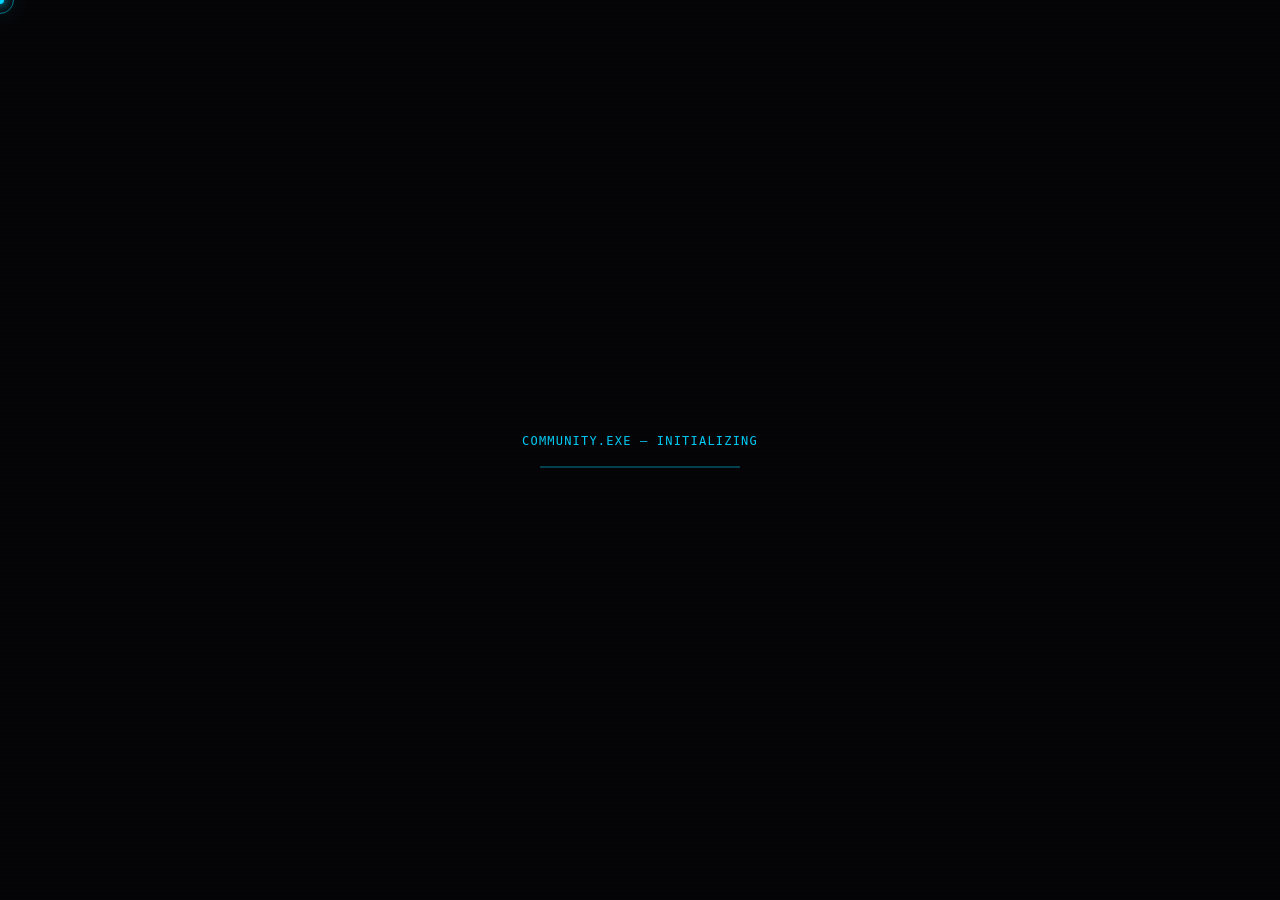
==== commit db054961: "Add files via upload" ====
--- a/community.html
+++ b/community.html
@@ -6,416 +6,27 @@
 <title>VonnieStudio Community</title>
 <link rel="stylesheet" href="style.css">
 <link rel="stylesheet" href="https://cdnjs.cloudflare.com/ajax/libs/font-awesome/6.5.0/css/all.min.css">
-<style>
-/* ======= AUTH ======= */
-.auth-screen{min-height:100vh;display:flex;align-items:center;justify-content:center;background:var(--bg);padding:20px;}
-.auth-window{width:420px;max-width:95vw;background:var(--bg-card);border:1px solid var(--cyan-border);box-shadow:0 0 40px var(--cyan-glow);position:relative;animation:fadeUp .4s ease both;}
-.auth-window::before,.auth-window::after{content:"";position:absolute;width:8px;height:8px;border-color:var(--cyan);border-style:solid;}
-.auth-window::before{top:-1px;left:-1px;border-width:2px 0 0 2px;}
-.auth-window::after{bottom:-1px;right:-1px;border-width:0 2px 2px 0;}
-.auth-titlebar{background:rgba(0,212,255,.08);border-bottom:1px solid rgba(0,212,255,.3);padding:8px 16px;font-family:var(--mono);font-size:10px;color:var(--cyan);letter-spacing:.14em;display:flex;justify-content:space-between;}
-.auth-body{padding:28px 24px;}
-.auth-logo{text-align:center;margin-bottom:24px;}
-.auth-logo-title{font-family:var(--mono);font-size:18px;color:var(--cyan);letter-spacing:.08em;text-shadow:0 0 16px var(--cyan);}
-.auth-logo-sub{font-family:var(--mono);font-size:9px;color:var(--text-dim);letter-spacing:.16em;margin-top:4px;}
-.auth-tabs{display:flex;margin-bottom:20px;border-bottom:1px solid rgba(0,212,255,.2);}
-.auth-tab{flex:1;padding:8px;font-family:var(--mono);font-size:10px;letter-spacing:.1em;text-align:center;background:none;border:none;color:var(--text-dim);cursor:pointer;border-bottom:2px solid transparent;transition:all .15s;margin-bottom:-1px;}
-.auth-tab.active{color:var(--cyan);border-bottom-color:var(--cyan);}
-.auth-form{display:flex;flex-direction:column;gap:14px;}
-.auth-field{display:flex;flex-direction:column;gap:5px;}
-.auth-label{font-family:var(--mono);font-size:9px;color:var(--text-dim);letter-spacing:.12em;}
-.auth-input{background:rgba(0,212,255,.04);border:1px solid rgba(0,212,255,.25);padding:9px 12px;font-family:var(--mono);font-size:12px;color:var(--text-main);outline:none;transition:border-color .15s;caret-color:var(--cyan);}
-.auth-input:focus{border-color:var(--cyan);}
-.auth-input::placeholder{color:var(--text-dim);}
-.auth-hint{font-family:var(--mono);font-size:9px;color:var(--text-dim);}
-.auth-btn{font-family:var(--mono);font-size:11px;letter-spacing:.12em;padding:10px;border:1px solid var(--cyan);background:var(--cyan-dim);color:var(--cyan);cursor:pointer;transition:all .15s;margin-top:4px;}
-.auth-btn:hover{background:rgba(0,212,255,.25);}
-.auth-btn:disabled{opacity:.5;cursor:not-allowed;}
-.auth-error{font-family:var(--mono);font-size:10px;color:#ff6b6b;background:rgba(255,107,107,.08);border:1px solid rgba(255,107,107,.3);padding:8px 12px;display:none;}
-.auth-error.show{display:block;}
-.auth-success{font-family:var(--mono);font-size:10px;color:var(--green);background:rgba(64,255,128,.06);border:1px solid rgba(64,255,128,.3);padding:8px 12px;display:none;text-align:center;}
-.auth-success.show{display:block;}
-.auth-privacy{font-family:var(--mono);font-size:9px;color:var(--text-dim);text-align:center;margin-top:8px;line-height:1.6;}
-.auth-back{font-family:var(--mono);font-size:10px;color:var(--text-dim);text-decoration:none;display:inline-flex;align-items:center;gap:6px;margin-bottom:16px;transition:color .15s;}
-.auth-back:hover{color:var(--cyan);}
-
-/* ======= LAYOUT ======= */
-.community-screen{display:none;}
-.community-screen.show{display:flex;flex-direction:column;height:100vh;overflow:hidden;}
-.comm-nav{background:var(--bg-header);border-bottom:1px solid var(--cyan-border);box-shadow:0 0 20px var(--cyan-glow);height:56px;position:sticky;top:0;z-index:200;display:flex;align-items:center;padding:0 20px;gap:14px;}
-.comm-nav-title{font-family:var(--mono);font-size:13px;color:var(--cyan);letter-spacing:.08em;text-shadow:0 0 12px var(--cyan);flex:1;}
-.comm-nav-title span{color:var(--text-dim);font-size:10px;}
-.comm-nav-user{display:flex;align-items:center;gap:8px;font-family:var(--mono);font-size:10px;color:var(--text-sub);}
-.comm-avatar{width:28px;height:28px;border-radius:50%;display:flex;align-items:center;justify-content:center;font-family:var(--mono);font-size:11px;font-weight:700;color:#000;flex-shrink:0;cursor:pointer;transition:box-shadow .15s;overflow:hidden;}
-.comm-avatar:hover{box-shadow:0 0 10px rgba(0,212,255,.5);}
-.comm-logout-btn{font-family:var(--mono);font-size:9px;letter-spacing:.1em;padding:4px 10px;border:1px solid rgba(255,107,107,.3);background:transparent;color:#ff6b6b;cursor:pointer;transition:all .15s;}
-.comm-logout-btn:hover{background:rgba(255,107,107,.08);border-color:#ff6b6b;}
-.comm-back-btn{font-family:var(--mono);font-size:9px;letter-spacing:.1em;padding:4px 10px;border:1px solid rgba(0,212,255,.3);background:transparent;color:var(--cyan);cursor:pointer;transition:all .15s;text-decoration:none;display:flex;align-items:center;gap:5px;}
-.comm-back-btn:hover{background:var(--cyan-dim);}
-.community-body{display:flex;flex:1;height:calc(100vh - 56px);overflow:hidden;}
-
-/* ======= SIDEBAR ======= */
-.comm-sidebar{width:210px;flex-shrink:0;background:var(--bg-panel);border-right:1px solid rgba(0,212,255,.15);display:flex;flex-direction:column;overflow:hidden;}
-.sidebar-tabs{display:flex;border-bottom:1px solid rgba(0,212,255,.15);flex-shrink:0;}
-.sidebar-tab{flex:1;padding:8px 4px;font-family:var(--mono);font-size:9px;letter-spacing:.1em;background:none;border:none;color:var(--text-dim);cursor:pointer;transition:all .15s;border-bottom:2px solid transparent;margin-bottom:-1px;}
-.sidebar-tab.active{color:var(--cyan);border-bottom-color:var(--cyan);background:rgba(0,212,255,.04);}
-.sidebar-tab:hover{color:var(--cyan);}
-.sidebar-panel{flex:1;overflow-y:auto;display:none;flex-direction:column;}
-.sidebar-panel.active{display:flex;}
-.comm-sidebar-label{font-family:var(--mono);font-size:9px;color:var(--text-dim);letter-spacing:.2em;padding:12px 14px 6px;text-transform:uppercase;flex-shrink:0;}
-.room-item{padding:8px 14px;font-family:var(--mono);font-size:11px;color:var(--text-sub);cursor:pointer;transition:all .1s;border-left:2px solid transparent;display:flex;align-items:center;gap:6px;}
-.room-item:hover{background:var(--cyan-dim);color:var(--cyan);}
-.room-item.active{background:var(--cyan-dim);color:var(--cyan);border-left-color:var(--cyan);}
-.room-item-hash{color:rgba(0,212,255,.4);font-size:12px;}
-.server-stat-block{padding:10px 14px;border-bottom:1px solid rgba(0,212,255,.08);}
-.server-stat-label{font-family:var(--mono);font-size:9px;color:var(--text-dim);letter-spacing:.14em;margin-bottom:6px;}
-.server-stat-val{font-family:var(--mono);font-size:18px;color:var(--cyan);text-shadow:0 0 10px var(--cyan);letter-spacing:.04em;}
-.server-stat-sub{font-family:var(--mono);font-size:9px;color:var(--text-dim);margin-top:2px;}
-.server-status-dot{display:inline-block;width:6px;height:6px;border-radius:50%;margin-right:4px;}
-.server-status-dot.online{background:var(--green);box-shadow:0 0 6px var(--green);}
-.online-user-item{display:flex;align-items:center;gap:8px;padding:5px 14px;font-family:var(--mono);font-size:10px;color:var(--text-sub);cursor:pointer;}
-.online-user-item:hover{background:rgba(0,212,255,.05);}
-.online-user-dot{width:5px;height:5px;border-radius:50%;background:var(--green);box-shadow:0 0 4px var(--green);flex-shrink:0;}
-.online-user-name{flex:1;}
-.online-you{font-size:8px;color:var(--text-dim);}
-
-/* ======= CHAT ======= */
-.comm-chat{flex:1;display:flex;flex-direction:column;overflow:hidden;background:var(--bg);}
-.comm-chat-header{padding:10px 18px;border-bottom:1px solid rgba(0,212,255,.12);background:var(--bg-panel);font-family:var(--mono);font-size:11px;color:var(--text-sub);display:flex;align-items:center;gap:8px;}
-.comm-chat-room-name{color:var(--cyan);font-size:13px;}
-.rt-status{display:flex;align-items:center;gap:5px;margin-left:auto;}
-.rt-status-dot{width:6px;height:6px;border-radius:50%;background:#ff6b6b;flex-shrink:0;transition:background .3s,box-shadow .3s;}
-.rt-status-txt{font-family:var(--mono);font-size:8px;letter-spacing:.1em;color:#ff6b6b;transition:color .3s;}
-.comm-messages{flex:1;overflow-y:auto;padding:16px 18px;display:flex;flex-direction:column;gap:2px;}
-.comm-messages::-webkit-scrollbar{width:4px;}
-.comm-messages::-webkit-scrollbar-thumb{background:rgba(0,212,255,.2);}
-
-/* ======= MESSAGES ======= */
-.msg-group{margin-bottom:10px;border-radius:0;}
-.msg-header{display:flex;align-items:center;gap:8px;margin-bottom:4px;}
-.msg-avatar{width:28px;height:28px;border-radius:50%;display:flex;align-items:center;justify-content:center;font-family:var(--mono);font-size:10px;font-weight:700;color:#000;flex-shrink:0;overflow:hidden;}
-.msg-avatar img{width:100%;height:100%;border-radius:50%;object-fit:cover;display:block;}
-.msg-username{font-family:var(--mono);font-size:11px;color:var(--cyan);letter-spacing:.04em;cursor:pointer;}
-.msg-username:hover{text-decoration:underline;}
-.msg-time{font-family:var(--mono);font-size:9px;color:var(--text-dim);}
-/* Date separator */
-.date-sep{display:flex;align-items:center;gap:10px;margin:18px 0 10px;padding:0 4px;font-family:var(--mono);font-size:9px;color:var(--text-dim);letter-spacing:.14em;user-select:none;}
-.date-sep::before,.date-sep::after{content:"";flex:1;height:1px;background:rgba(0,212,255,.1);}
-.date-sep span{white-space:nowrap;padding:0 4px;}
-.msg-badges{display:flex;gap:3px;align-items:center;}
-.msg-badge-pill{font-family:var(--mono);font-size:8px;padding:1px 5px;border:1px solid;border-radius:2px;letter-spacing:.06em;white-space:nowrap;}
-.msg-bubble{font-family:var(--mono);font-size:13px;color:var(--text-main);line-height:1.7;padding:6px 10px;margin-left:36px;background:rgba(0,212,255,.03);border-left:1px solid rgba(0,212,255,.1);word-break:break-word;white-space:pre-wrap;position:relative;}
-.msg-bubble.own{background:rgba(0,212,255,.06);border-left-color:rgba(0,212,255,.3);}
-.msg-bubble strong{color:var(--text-main);font-weight:700;}
-.msg-bubble em{color:var(--text-sub);font-style:italic;}
-.msg-img{max-width:280px;max-height:200px;border:1px solid rgba(0,212,255,.2);cursor:pointer;margin-top:4px;display:block;margin-left:36px;}
-.msg-img:hover{border-color:var(--cyan);}
-.comm-empty{flex:1;display:flex;align-items:center;justify-content:center;font-family:var(--mono);font-size:11px;color:var(--text-dim);letter-spacing:.1em;flex-direction:column;gap:8px;}
-
-/* Message actions on hover */
-.msg-actions{display:none;gap:4px;margin-left:auto;}
-.msg-header:hover .msg-actions{display:flex;}
-.msg-action-btn{background:none;border:1px solid rgba(0,212,255,.2);color:var(--text-dim);font-family:var(--mono);font-size:8px;cursor:pointer;padding:2px 6px;transition:all .15s;letter-spacing:.06em;}
-.msg-action-btn:hover{border-color:var(--cyan);color:var(--cyan);background:var(--cyan-dim);}
-.msg-action-btn.del:hover{border-color:#ff6b6b;color:#ff6b6b;background:rgba(255,107,107,.08);}
-
-/* ======= REACTIONS ======= */
-.msg-reactions{display:flex;flex-wrap:wrap;gap:4px;margin-left:36px;margin-top:4px;min-height:4px;}
-.reaction-pill{display:inline-flex;align-items:center;gap:4px;padding:2px 8px;border:1px solid rgba(0,212,255,.2);background:rgba(0,212,255,.04);cursor:pointer;border-radius:20px;font-family:var(--mono);font-size:10px;color:var(--text-sub);transition:all .15s;line-height:1.4;}
-.reaction-pill:hover{border-color:var(--cyan);background:rgba(0,212,255,.12);}
-.reaction-pill.mine{border-color:rgba(0,212,255,.6);background:rgba(0,212,255,.14);color:var(--cyan);}
-.reaction-emoji{font-size:14px;line-height:1;}
-.reaction-count{font-size:10px;}
-
-/* Reaction mini-picker (popup on hover over react button) */
-.react-mini-picker{position:fixed;z-index:8000;background:var(--bg-card);border:1px solid var(--cyan-border);box-shadow:0 4px 20px rgba(0,0,0,.7);padding:6px 8px;display:none;gap:2px;flex-wrap:wrap;width:220px;animation:fadeUp .12s ease both;}
-.react-mini-picker.open{display:flex;}
-.react-mini-picker-emoji{background:none;border:none;font-size:20px;cursor:pointer;padding:4px 5px;border-radius:4px;line-height:1;transition:background .1s;}
-.react-mini-picker-emoji:hover{background:rgba(0,212,255,.15);transform:scale(1.2);}
-
-/* Reply quote */
-.reply-quote{margin-left:36px;margin-bottom:2px;display:flex;gap:6px;align-items:flex-start;}
-.reply-quote-bar{width:2px;background:rgba(0,212,255,.4);flex-shrink:0;margin-top:2px;}
-.reply-quote-content{font-family:var(--mono);font-size:10px;color:var(--text-dim);line-height:1.5;}
-.reply-quote-user{color:var(--cyan);margin-right:6px;}
-
-/* Reply bar in input */
-.reply-bar{padding:6px 18px;background:rgba(0,212,255,.04);border-top:1px solid rgba(0,212,255,.12);display:none;align-items:center;gap:8px;}
-.reply-bar.show{display:flex;}
-.reply-bar-quote{font-family:var(--mono);font-size:10px;color:var(--text-sub);flex:1;overflow:hidden;white-space:nowrap;text-overflow:ellipsis;}
-.reply-bar-user{color:var(--cyan);}
-.reply-bar-close{background:none;border:none;color:var(--text-dim);font-family:var(--mono);font-size:11px;cursor:pointer;transition:color .15s;padding:0 4px;}
-.reply-bar-close:hover{color:#ff6b6b;}
-
-/* ======= INPUT ======= */
-.comm-input-bar{padding:10px 18px;border-top:1px solid rgba(0,212,255,.15);background:var(--bg-panel);display:flex;align-items:flex-end;gap:10px;}
-.comm-input{flex:1;background:rgba(0,212,255,.04);border:1px solid rgba(0,212,255,.25);padding:9px 14px;font-family:var(--mono);font-size:12px;color:var(--text-main);outline:none;caret-color:var(--cyan);transition:border-color .15s;resize:none;min-height:36px;max-height:120px;overflow-y:auto;line-height:1.6;}
-.comm-input:focus{border-color:var(--cyan);}
-.comm-input::placeholder{color:var(--text-dim);}
-.comm-input-wrap{flex:1;display:flex;flex-direction:column;gap:4px;}
-.char-counter{font-family:var(--mono);font-size:9px;color:var(--text-dim);text-align:right;height:12px;}
-.char-counter.warn{color:var(--gold);}
-.char-counter.danger{color:#ff6b6b;}
-.fmt-toolbar{display:flex;gap:4px;align-items:center;}
-.fmt-btn{width:24px;height:22px;background:rgba(0,212,255,.06);border:1px solid rgba(0,212,255,.2);color:var(--text-dim);font-size:11px;cursor:pointer;display:flex;align-items:center;justify-content:center;transition:all .15s;font-family:serif;}
-.fmt-btn:hover{border-color:var(--cyan);color:var(--cyan);background:var(--cyan-dim);}
-.emoji-toggle-btn{width:24px;height:22px;background:rgba(0,212,255,.06);border:1px solid rgba(0,212,255,.2);color:var(--text-dim);font-size:14px;cursor:pointer;display:flex;align-items:center;justify-content:center;transition:all .15s;line-height:1;}
-.emoji-toggle-btn:hover{border-color:var(--cyan);background:var(--cyan-dim);}
-.fmt-hint{font-family:var(--mono);font-size:8px;color:var(--text-dim);margin-left:4px;}
-.comm-img-btn{width:34px;height:34px;flex-shrink:0;border:1px solid rgba(0,212,255,.25);background:transparent;color:var(--text-dim);cursor:pointer;display:flex;align-items:center;justify-content:center;transition:all .15s;font-size:13px;}
-.comm-img-btn:hover{border-color:var(--cyan);color:var(--cyan);background:var(--cyan-dim);}
-.comm-send-btn{padding:0 14px;height:36px;font-family:var(--mono);font-size:10px;letter-spacing:.1em;border:1px solid var(--cyan);background:var(--cyan-dim);color:var(--cyan);cursor:pointer;transition:all .15s;white-space:nowrap;flex-shrink:0;}
-.comm-send-btn:hover{background:rgba(0,212,255,.25);}
-.comm-send-btn:disabled{opacity:.4;cursor:not-allowed;}
-.img-preview-wrap{padding:8px 18px 0;background:var(--bg-panel);display:none;align-items:center;gap:10px;}
-.img-preview-wrap.show{display:flex;}
-.img-preview-thumb{height:48px;border:1px solid rgba(0,212,255,.3);}
-.img-preview-name{font-family:var(--mono);font-size:10px;color:var(--text-sub);flex:1;}
-.img-preview-remove{background:none;border:none;color:#ff6b6b;font-family:var(--mono);font-size:11px;cursor:pointer;}
-
-/* ======= EMOJI PICKER ======= */
-.emoji-picker{
-  position:absolute; bottom:130px; left:18px;
-  background:var(--bg-card);
-  border:1px solid var(--cyan-border);
-  box-shadow:0 0 20px var(--cyan-glow);
-  padding:10px;
-  z-index:500;
-  display:none;
-  flex-direction:column;
-  gap:8px;
-  width:280px;
-}
-.emoji-picker.open{display:flex;}
-.emoji-picker-tabs{display:flex;gap:4px;flex-wrap:wrap;border-bottom:1px solid rgba(0,212,255,.15);padding-bottom:8px;}
-.emoji-cat-btn{background:none;border:1px solid rgba(0,212,255,.15);font-size:14px;cursor:pointer;padding:3px 6px;transition:all .15s;line-height:1;}
-.emoji-cat-btn:hover,.emoji-cat-btn.active{border-color:var(--cyan);background:var(--cyan-dim);}
-.emoji-grid{display:grid;grid-template-columns:repeat(8,1fr);gap:4px;max-height:180px;overflow-y:auto;}
-.emoji-grid::-webkit-scrollbar{width:3px;}
-.emoji-grid::-webkit-scrollbar-thumb{background:rgba(0,212,255,.2);}
-.emoji-btn{background:none;border:none;font-size:20px;cursor:pointer;padding:3px;border-radius:2px;line-height:1;transition:background .1s;}
-.emoji-btn:hover{background:rgba(0,212,255,.12);}
-
-/* ======= LIGHTBOX ======= */
-.lightbox{display:none;position:fixed;inset:0;z-index:9999;background:rgba(0,0,0,.92);align-items:center;justify-content:center;}
-.lightbox.open{display:flex;}
-.lightbox img{max-width:90vw;max-height:90vh;border:1px solid var(--cyan-border);}
-.lightbox-close{position:absolute;top:20px;right:24px;background:none;border:none;color:var(--text-sub);font-family:var(--mono);font-size:16px;cursor:pointer;}
-
-/* ======= PROFILE VIEW ======= */
-.pview-overlay{display:none;position:fixed;inset:0;z-index:9500;background:rgba(0,0,0,.88);align-items:center;justify-content:center;}
-.pview-overlay.open{display:flex;animation:fadeUp .2s ease;}
-.pview-box{width:380px;max-width:92vw;background:var(--bg-card);border:1px solid var(--cyan-border);box-shadow:0 0 50px var(--cyan-glow);position:relative;display:flex;flex-direction:column;max-height:88vh;}
-.pview-box::before,.pview-box::after{content:"";position:absolute;width:8px;height:8px;border-color:var(--cyan);border-style:solid;pointer-events:none;z-index:2;}
-.pview-box::before{top:-1px;left:-1px;border-width:2px 0 0 2px;}
-.pview-box::after{bottom:-1px;right:-1px;border-width:0 2px 2px 0;}
-/* Titlebar sticky */
-.pview-titlebar{background:rgba(0,212,255,.07);border-bottom:1px solid rgba(0,212,255,.25);padding:8px 16px;font-family:var(--mono);font-size:10px;letter-spacing:.14em;color:var(--cyan);display:flex;justify-content:space-between;align-items:center;flex-shrink:0;}
-.pview-close{background:none;border:none;color:var(--text-sub);font-family:var(--mono);font-size:12px;cursor:pointer;transition:color .15s;}
-.pview-close:hover{color:var(--cyan);}
-/* Scrollable body */
-.pview-scroll{flex:1;overflow-y:auto;overflow-x:hidden;}
-.pview-scroll::-webkit-scrollbar{width:3px;}
-.pview-scroll::-webkit-scrollbar-thumb{background:rgba(0,212,255,.2);}
-/* Banner */
-.pview-banner{height:90px;width:100%;flex-shrink:0;position:relative;}
-.pview-banner-inner{position:absolute;inset:0;}
-/* Avatar hero — centered, overlapping banner */
-.pview-avatar-hero{display:flex;flex-direction:column;align-items:center;margin-top:-46px;padding:0 20px 0;position:relative;z-index:1;}
-.pview-avatar{width:88px;height:88px;border-radius:50%;border:4px solid var(--bg-card);overflow:hidden;display:flex;align-items:center;justify-content:center;font-family:var(--mono);font-size:28px;font-weight:700;color:#000;flex-shrink:0;box-shadow:0 0 20px rgba(0,0,0,.6);}
-.pview-avatar img{width:100%;height:100%;border-radius:50%;object-fit:cover;display:block;}
-/* Info block */
-.pview-info{padding:10px 20px 0;text-align:center;}
-.pview-name{font-family:var(--mono);font-size:18px;color:var(--text-main);letter-spacing:.04em;}
-.pview-role{font-family:var(--mono);font-size:9px;color:var(--cyan);letter-spacing:.14em;margin-top:3px;text-shadow:0 0 8px var(--cyan);}
-/* Bio */
-.pview-bio{font-family:var(--mono);font-size:11px;color:var(--text-sub);line-height:1.7;text-align:center;padding:10px 20px 0;font-style:italic;}
-.pview-bio-empty{color:var(--text-dim);}
-/* Stats row */
-.pview-stats{display:flex;gap:0;margin:14px 20px 0;border:1px solid rgba(0,212,255,.12);background:rgba(0,212,255,.03);}
-.pview-stat{flex:1;padding:8px 4px;text-align:center;border-right:1px solid rgba(0,212,255,.1);}
-.pview-stat:last-child{border-right:none;}
-.pview-stat-val{font-family:var(--mono);font-size:16px;color:var(--cyan);text-shadow:0 0 8px var(--cyan);letter-spacing:.02em;}
-.pview-stat-label{font-family:var(--mono);font-size:8px;color:var(--text-dim);letter-spacing:.1em;margin-top:2px;}
-/* Level bar */
-.pview-level-wrap{margin:14px 20px 0;}
-.pview-level-header{display:flex;justify-content:space-between;align-items:center;margin-bottom:5px;}
-.pview-level-tag{font-family:var(--mono);font-size:10px;color:var(--cyan);letter-spacing:.06em;}
-.pview-level-xp{font-family:var(--mono);font-size:9px;color:var(--text-dim);}
-.pview-level-track{height:6px;background:rgba(0,212,255,.08);border:1px solid rgba(0,212,255,.15);position:relative;overflow:hidden;}
-.pview-level-fill{height:100%;background:linear-gradient(90deg,var(--cyan),#9b6dff);box-shadow:0 0 8px var(--cyan);transition:width .6s cubic-bezier(.4,0,.2,1);}
-.pview-level-sub{font-family:var(--mono);font-size:8px;color:var(--text-dim);margin-top:3px;text-align:right;}
-/* Divider */
-.pview-divider{height:1px;background:rgba(0,212,255,.08);margin:14px 20px 0;}
-/* Section label */
-.pview-section{font-family:var(--mono);font-size:9px;color:var(--text-dim);letter-spacing:.18em;padding:12px 20px 8px;}
-/* Badges */
-.pview-badges{display:flex;flex-direction:column;gap:6px;padding:0 20px;}
-.pview-badge{display:flex;align-items:center;gap:10px;padding:8px 12px;border:1px solid;background:rgba(0,0,0,.25);}
-.pview-badge-icon{font-size:18px;line-height:1;flex-shrink:0;}
-.pview-badge-name{font-family:var(--mono);font-size:11px;letter-spacing:.06em;font-weight:700;}
-.pview-badge-desc{font-family:var(--mono);font-size:9px;color:var(--text-dim);margin-top:2px;}
-.pview-no-badges{font-family:var(--mono);font-size:10px;color:var(--text-dim);padding:0 20px;}
-/* Meta */
-.pview-meta{font-family:var(--mono);font-size:9px;color:var(--text-dim);padding:0 20px;display:flex;gap:14px;flex-wrap:wrap;}
-/* Edit button */
-.pview-edit-btn{display:block;width:calc(100% - 40px);margin:14px 20px 20px;font-family:var(--mono);font-size:10px;letter-spacing:.12em;padding:9px;border:1px solid rgba(0,212,255,.35);background:transparent;color:var(--cyan);cursor:pointer;transition:all .15s;}
-.pview-edit-btn:hover{background:var(--cyan-dim);border-color:var(--cyan);}
-
-/* ======= PROFILE EDIT ======= */
-.pedit-overlay{display:none;position:fixed;inset:0;z-index:9600;background:rgba(0,0,0,.88);align-items:center;justify-content:center;}
-.pedit-overlay.open{display:flex;animation:fadeUp .2s ease;}
-.pedit-box{width:400px;max-width:92vw;background:var(--bg-card);border:1px solid var(--cyan-border);box-shadow:0 0 40px var(--cyan-glow);position:relative;display:flex;flex-direction:column;max-height:90vh;}
-.pedit-box::before,.pedit-box::after{content:"";position:absolute;width:8px;height:8px;border-color:var(--cyan);border-style:solid;pointer-events:none;}
-.pedit-box::before{top:-1px;left:-1px;border-width:2px 0 0 2px;}
-.pedit-box::after{bottom:-1px;right:-1px;border-width:0 2px 2px 0;}
-.pedit-header{background:rgba(0,212,255,.07);border-bottom:1px solid rgba(0,212,255,.3);padding:8px 16px;font-family:var(--mono);font-size:10px;letter-spacing:.14em;color:var(--cyan);display:flex;justify-content:space-between;align-items:center;flex-shrink:0;}
-.pedit-close{background:none;border:none;color:var(--text-sub);font-family:var(--mono);font-size:12px;cursor:pointer;transition:color .15s;}
-.pedit-close:hover{color:var(--cyan);}
-.pedit-scroll{flex:1;overflow-y:auto;padding:20px 18px;}
-.pedit-scroll::-webkit-scrollbar{width:3px;}
-.pedit-scroll::-webkit-scrollbar-thumb{background:rgba(0,212,255,.2);}
-.pedit-preview{display:flex;align-items:center;gap:14px;margin-bottom:20px;padding:12px;background:rgba(0,212,255,.03);border:1px solid rgba(0,212,255,.1);}
-.pedit-preview-avatar{width:52px;height:52px;border-radius:50%;display:flex;align-items:center;justify-content:center;font-family:var(--mono);font-size:20px;font-weight:700;color:#000;flex-shrink:0;overflow:hidden;}
-.pedit-preview-name{font-family:var(--mono);font-size:13px;color:var(--text-main);}
-.pedit-preview-role{font-family:var(--mono);font-size:9px;color:var(--text-dim);margin-top:2px;letter-spacing:.08em;}
-.pedit-section{font-family:var(--mono);font-size:9px;color:var(--text-dim);letter-spacing:.14em;margin-bottom:8px;margin-top:18px;}
-.pedit-section:first-of-type{margin-top:0;}
-.pedit-textarea{width:100%;background:rgba(0,212,255,.04);border:1px solid rgba(0,212,255,.25);padding:9px 12px;font-family:var(--mono);font-size:11px;color:var(--text-main);outline:none;resize:vertical;min-height:60px;max-height:120px;caret-color:var(--cyan);transition:border-color .15s;box-sizing:border-box;line-height:1.6;}
-.pedit-textarea:focus{border-color:var(--cyan);}
-.pedit-textarea::placeholder{color:var(--text-dim);}
-.pedit-char{font-family:var(--mono);font-size:8px;color:var(--text-dim);text-align:right;margin-top:3px;}
-/* Avatar upload */
-.avatar-upload-zone{border:1px dashed rgba(0,212,255,.3);background:rgba(0,212,255,.03);padding:20px;text-align:center;cursor:pointer;transition:all .2s;margin-bottom:0;}
-.avatar-upload-zone:hover,.avatar-upload-zone.drag-over{border-color:var(--cyan);background:rgba(0,212,255,.07);}
-.avatar-upload-icon{font-size:24px;color:rgba(0,212,255,.4);margin-bottom:8px;}
-.avatar-upload-text{font-family:var(--mono);font-size:10px;color:var(--text-dim);letter-spacing:.08em;}
-.avatar-upload-sub{font-family:var(--mono);font-size:8px;color:var(--text-dim);margin-top:4px;}
-.avatar-upload-preview{width:80px;height:80px;border-radius:50%;border:2px solid var(--cyan);overflow:hidden;margin:0 auto 12px;}
-.avatar-upload-preview img{width:100%;height:100%;object-fit:cover;}
-.avatar-upload-change{font-family:var(--mono);font-size:9px;color:var(--cyan);background:none;border:none;cursor:pointer;margin-top:8px;letter-spacing:.08em;}
-/* Crop */
-.crop-editor{display:none;flex-direction:column;align-items:center;gap:10px;margin-top:12px;}
-.crop-editor.show{display:flex;}
-.crop-canvas-wrap{position:relative;width:240px;height:240px;border:1px solid rgba(0,212,255,.3);overflow:hidden;cursor:grab;user-select:none;flex-shrink:0;background:#000;}
-.crop-canvas-wrap:active{cursor:grabbing;}
-.crop-canvas-wrap canvas{display:block;}
-.crop-overlay{position:absolute;inset:0;pointer-events:none;}
-.crop-controls{width:100%;display:flex;flex-direction:column;gap:8px;}
-.crop-zoom-row{display:flex;align-items:center;gap:8px;}
-.crop-zoom-label{font-family:var(--mono);font-size:9px;color:var(--text-dim);width:32px;}
-.crop-zoom-slider{flex:1;accent-color:var(--cyan);cursor:pointer;}
-.crop-zoom-val{font-family:var(--mono);font-size:9px;color:var(--cyan);width:32px;text-align:right;}
-.crop-actions{display:flex;gap:8px;width:100%;}
-.crop-apply-btn{flex:1;font-family:var(--mono);font-size:10px;letter-spacing:.1em;padding:7px;border:1px solid var(--cyan);background:var(--cyan-dim);color:var(--cyan);cursor:pointer;}
-.crop-apply-btn:hover{background:rgba(0,212,255,.25);}
-.crop-cancel-btn{font-family:var(--mono);font-size:10px;letter-spacing:.1em;padding:7px 12px;border:1px solid rgba(0,212,255,.2);background:transparent;color:var(--text-dim);cursor:pointer;}
-.crop-cancel-btn:hover{border-color:var(--cyan);color:var(--cyan);}
-.profile-save-btn{width:100%;font-family:var(--mono);font-size:10px;letter-spacing:.12em;padding:9px;border:1px solid var(--cyan);background:var(--cyan-dim);color:var(--cyan);cursor:pointer;transition:all .15s;margin-top:18px;}
-.profile-save-btn:hover{background:rgba(0,212,255,.25);}
-.profile-save-btn:disabled{opacity:.5;cursor:not-allowed;}
-.profile-save-msg{font-family:var(--mono);font-size:9px;color:var(--green);text-align:center;height:16px;margin-top:8px;}
-
-/* ======= LOADING ======= */
-.comm-loading{display:flex;align-items:center;justify-content:center;min-height:100vh;background:var(--bg);font-family:var(--mono);font-size:12px;color:var(--cyan);letter-spacing:.1em;flex-direction:column;gap:14px;}
-.comm-loading-bar{width:200px;height:2px;background:rgba(0,212,255,.1);border:1px solid rgba(0,212,255,.2);}
-.comm-loading-fill{height:100%;background:var(--cyan);box-shadow:0 0 6px var(--cyan);animation:loadingPulse 1.2s ease infinite;}
-@keyframes loadingPulse{0%{width:0%}50%{width:70%}100%{width:100%}}
-
-.unread-divider{display:flex;align-items:center;gap:10px;margin:12px 0 8px;font-family:var(--mono);font-size:9px;color:#ff6b6b;letter-spacing:.12em;}
-.unread-divider::before,.unread-divider::after{content:"";flex:1;height:1px;background:rgba(255,107,107,.3);}
-.new-msg-toast{position:absolute;bottom:130px;left:50%;transform:translateX(-50%);background:var(--bg-card);border:1px solid var(--cyan-border);box-shadow:0 4px 16px rgba(0,0,0,.6);font-family:var(--mono);font-size:10px;color:var(--cyan);letter-spacing:.08em;padding:6px 14px;cursor:pointer;z-index:400;white-space:nowrap;animation:fadeUp .2s ease;}
-.new-msg-toast:hover{background:var(--cyan-dim);}
-@media(max-width:600px){
-  .comm-sidebar{width:48px;}
-  .sidebar-tab{font-size:7px;padding:6px 2px;}
-  .comm-sidebar-label,.server-stat-sub,.online-you,.fmt-hint{display:none;}
-  .room-item{padding:10px;justify-content:center;}
-  .room-item span:not(.room-item-hash){display:none;}
-  .online-user-name{display:none;}
-  .server-stat-val{font-size:14px;}
-  .emoji-picker{left:0;width:260px;}
-}
-
-/* ======= MSG ANIMATION ======= */
-@keyframes msgSlideIn{from{opacity:0;transform:translateY(8px)}to{opacity:1;transform:translateY(0)}}
-.msg-group.animate-in{animation:msgSlideIn .22s ease both;}
-
-/* ======= SEARCH ======= */
-.search-overlay{display:none;position:absolute;top:0;left:0;right:0;z-index:300;background:var(--bg-panel);border-bottom:1px solid var(--cyan-border);box-shadow:0 4px 16px rgba(0,0,0,.4);}
-.search-overlay.open{display:block;}
-.search-inner{display:flex;align-items:center;gap:10px;padding:9px 18px;}
-.search-input{flex:1;background:rgba(0,212,255,.04);border:1px solid rgba(0,212,255,.3);padding:7px 12px;font-family:var(--mono);font-size:12px;color:var(--text-main);outline:none;caret-color:var(--cyan);transition:border-color .15s;}
-.search-input:focus{border-color:var(--cyan);}
-.search-input::placeholder{color:var(--text-dim);}
-.search-count{font-family:var(--mono);font-size:9px;color:var(--text-dim);white-space:nowrap;letter-spacing:.08em;}
-.search-btn-hdr{background:none;border:1px solid rgba(0,212,255,.2);color:var(--text-dim);font-family:var(--mono);font-size:10px;padding:3px 9px;cursor:pointer;transition:all .15s;letter-spacing:.06em;}
-.search-btn-hdr:hover{border-color:var(--cyan);color:var(--cyan);background:var(--cyan-dim);}
-.msg-group.search-dim{opacity:.15;transition:opacity .15s;}
-.msg-group.search-match{border-left:2px solid var(--cyan);background:rgba(0,212,255,.04);padding-left:6px;}
-
-/* ======= PIN BAR ======= */
-.pin-bar{display:none;padding:6px 18px;background:rgba(155,109,255,.05);border-bottom:1px solid rgba(155,109,255,.18);align-items:center;gap:8px;cursor:pointer;transition:background .15s;}
-.pin-bar.show{display:flex;}
-.pin-bar:hover{background:rgba(155,109,255,.1);}
-.pin-bar-icon{color:#9b6dff;font-size:10px;flex-shrink:0;}
-.pin-bar-text{font-family:var(--mono);font-size:10px;color:var(--text-sub);flex:1;white-space:nowrap;overflow:hidden;text-overflow:ellipsis;}
-.pin-bar-user{color:#9b6dff;}
-.pin-bar-unpin{background:none;border:none;color:var(--text-dim);font-family:var(--mono);font-size:9px;cursor:pointer;padding:2px 6px;border:1px solid rgba(255,107,107,.2);transition:all .15s;flex-shrink:0;letter-spacing:.06em;}
-.pin-bar-unpin:hover{color:#ff6b6b;border-color:#ff6b6b;}
-.msg-action-btn.pin:hover{border-color:#9b6dff;color:#9b6dff;background:rgba(155,109,255,.08);}
-
-/* ======= ACHIEVEMENT TOAST ======= */
-@keyframes achieveIn{from{opacity:0;transform:translateX(70px)}to{opacity:1;transform:translateX(0)}}
-@keyframes achieveOut{to{opacity:0;transform:translateX(70px)}}
-.achievement-toast{position:fixed;top:68px;right:18px;z-index:9200;background:var(--bg-card);border:1px solid var(--cyan-border);box-shadow:0 0 30px var(--cyan-glow);padding:14px 16px;font-family:var(--mono);min-width:230px;max-width:290px;display:none;gap:12px;align-items:center;}
-.achievement-toast.show{display:flex;animation:achieveIn .35s cubic-bezier(.34,1.56,.64,1) both;}
-.achievement-toast.hide{animation:achieveOut .28s ease forwards;}
-.achiev-icon{font-size:28px;flex-shrink:0;}
-.achiev-info{flex:1;}
-.achiev-label{font-size:8px;color:var(--text-dim);letter-spacing:.16em;margin-bottom:3px;}
-.achiev-name{font-size:13px;letter-spacing:.04em;}
-.achiev-desc{font-size:9px;color:var(--text-dim);margin-top:2px;line-height:1.5;}
-
-/* ======= THREAD MODAL ======= */
-.thread-overlay{display:none;position:fixed;inset:0;z-index:9300;background:rgba(0,0,0,.86);}
-.thread-overlay.open{display:flex;align-items:center;justify-content:center;animation:fadeUp .18s ease both;}
-.thread-box{width:500px;max-width:95vw;max-height:82vh;background:var(--bg-card);border:1px solid var(--cyan-border);box-shadow:0 0 40px var(--cyan-glow);display:flex;flex-direction:column;position:relative;}
-.thread-box::before,.thread-box::after{content:"";position:absolute;width:8px;height:8px;border-color:var(--cyan);border-style:solid;pointer-events:none;}
-.thread-box::before{top:-1px;left:-1px;border-width:2px 0 0 2px;}
-.thread-box::after{bottom:-1px;right:-1px;border-width:0 2px 2px 0;}
-.thread-header{background:rgba(0,212,255,.07);border-bottom:1px solid rgba(0,212,255,.2);padding:8px 16px;font-family:var(--mono);font-size:10px;color:var(--cyan);letter-spacing:.12em;display:flex;justify-content:space-between;align-items:center;flex-shrink:0;}
-.thread-close-btn{background:none;border:none;color:var(--text-sub);font-family:var(--mono);font-size:11px;cursor:pointer;transition:color .15s;}
-.thread-close-btn:hover{color:var(--cyan);}
-.thread-parent{padding:12px 16px;border-bottom:1px solid rgba(0,212,255,.1);background:rgba(0,212,255,.02);flex-shrink:0;}
-.thread-reply-count{font-family:var(--mono);font-size:9px;color:var(--text-dim);letter-spacing:.12em;padding:6px 16px;border-bottom:1px solid rgba(0,212,255,.07);flex-shrink:0;}
-.thread-messages{flex:1;overflow-y:auto;padding:10px 16px;display:flex;flex-direction:column;gap:10px;}
-.thread-messages::-webkit-scrollbar{width:3px;}
-.thread-messages::-webkit-scrollbar-thumb{background:rgba(0,212,255,.2);}
-.thread-msg{padding-bottom:6px;border-bottom:1px solid rgba(0,212,255,.05);}
-.thread-msg:last-child{border-bottom:none;}
-.thread-btn{display:inline-flex;align-items:center;gap:5px;margin-left:36px;margin-top:4px;background:none;border:1px solid rgba(0,212,255,.15);color:var(--text-dim);font-family:var(--mono);font-size:9px;cursor:pointer;padding:2px 8px;letter-spacing:.06em;transition:all .15s;border-radius:2px;}
-.thread-btn:hover{border-color:var(--cyan);color:var(--cyan);background:var(--cyan-dim);}
-</style>
+<link rel="stylesheet" href="community.css">
+
 </head>
 <body>
 <div class="cursor-dot" id="cursorDot"></div>
 <div class="cursor-ring" id="cursorRing"></div>
 
 <div class="comm-loading" id="commLoading">
-  <div>// COMMUNITY.EXE — INITIALIZING</div>
+  <div>COMMUNITY.EXE — INITIALIZING</div>
   <div class="comm-loading-bar"><div class="comm-loading-fill"></div></div>
 </div>
 
 <!-- AUTH -->
 <div class="auth-screen" id="authScreen" style="display:none;">
   <div class="auth-window">
-    <div class="auth-titlebar"><span>// VONNIE_AUTH.EXE — SECURE LOGIN</span><span id="authTime">00:00</span></div>
+    <div class="auth-titlebar"><span>VONNIE_AUTH.EXE</span><span id="authTime">00:00</span></div>
     <div class="auth-body">
       <a href="index.html" class="auth-back"><i class="fa-solid fa-chevron-left" style="font-size:9px;"></i> Back to Wiki</a>
       <div class="auth-logo">
         <div class="auth-logo-title">VONNIE<span style="color:var(--text-main)">STUDIO</span></div>
-        <div class="auth-logo-sub">// COMMUNITY ACCESS PORTAL</div>
+        <div class="auth-logo-sub">COMMUNITY ACCESS PORTAL</div>
       </div>
       <div class="auth-tabs">
         <button class="auth-tab active" id="tabLogin" onclick="switchTab('login')">[ LOGIN ]</button>
@@ -446,16 +57,21 @@
 <!-- COMMUNITY -->
 <div class="community-screen" id="communityScreen">
   <nav class="comm-nav">
-    <a href="index.html" class="comm-back-btn"><i class="fa-solid fa-chevron-left" style="font-size:9px;"></i> WIKI</a>
-    <div class="comm-nav-title">VONNIESTUDIO <span>// COMMUNITY</span></div>
+    <!-- Mobile hamburger (hidden on desktop via CSS) -->
+    <button class="mob-menu-btn" id="mobMenuBtn" onclick="openMobSidebar()" style="display:none;">☰</button>
+    <a href="index.html" class="comm-back-btn"><i class="fa-solid fa-chevron-left" style="font-size:9px;"></i> <span>WIKI</span></a>
+    <div class="comm-nav-title">VONNIESTUDIO <span>COMMUNITY</span></div>
     <div class="comm-nav-user">
       <div class="comm-avatar" id="navAvatar" onclick="openOwnProfile()" title="My Profile">?</div>
+      <button id="brainBtn" onclick="openBrainModal()" style="display:none;font-family:var(--mono);font-size:9px;padding:4px 9px;border:1px solid rgba(192,132,252,.4);background:transparent;color:#c084fc;cursor:pointer;transition:all .15s;" title="Vonnie Brain">🧠</button>
       <span id="navUsername" style="cursor:pointer;" onclick="openOwnProfile()">---</span>
       <button class="comm-logout-btn" onclick="handleLogout()">[ LOGOUT ]</button>
     </div>
   </nav>
   <div class="community-body">
-    <aside class="comm-sidebar">
+    <!-- Mobile sidebar overlay backdrop -->
+    <div class="sidebar-drawer-overlay" id="sidebarOverlay" onclick="closeMobSidebar()"></div>
+    <aside class="comm-sidebar" id="commSidebar">
       <div class="sidebar-tabs">
         <button class="sidebar-tab active" onclick="switchSidebarTab('channels')">CHANNELS</button>
         <button class="sidebar-tab" onclick="switchSidebarTab('server')">SERVER</button>
@@ -466,17 +82,17 @@
       </div>
       <div class="sidebar-panel" id="panelServer">
         <div class="server-stat-block">
-          <div class="server-stat-label">// STATUS</div>
+          <div class="server-stat-label">STATUS</div>
           <div class="server-stat-val"><span class="server-status-dot online"></span>ONLINE</div>
           <div class="server-stat-sub" id="serverUptime">uptime: 00:00:00</div>
         </div>
         <div class="server-stat-block">
-          <div class="server-stat-label">// USERS ONLINE</div>
+          <div class="server-stat-label">USERS ONLINE</div>
           <div class="server-stat-val" id="onlineCount">0</div>
           <div class="server-stat-sub">currently active</div>
         </div>
         <div class="server-stat-block">
-          <div class="server-stat-label">// TOTAL MEMBERS</div>
+          <div class="server-stat-label">TOTAL MEMBERS</div>
           <div class="server-stat-val" id="totalMembers">—</div>
           <div class="server-stat-sub">registered accounts</div>
         </div>
@@ -487,7 +103,8 @@
     <div class="comm-chat" style="position:relative;">
       <div class="comm-chat-header">
         <span class="comm-chat-room-name" id="chatRoomName">#general</span>
-        <span>— VonnieStudio Community</span>
+        <span class="room-desc" id="roomDesc">— VonnieStudio Community</span>
+        <span class="room-mode-badge" id="roomModeBadge" style="display:none;"></span>
         <button class="search-btn-hdr" onclick="openSearch()" title="Search messages">🔍 SEARCH</button>
         <div class="rt-status" id="rtStatus">
           <div class="rt-status-dot" id="rtStatusDot"></div>
@@ -518,7 +135,7 @@
       <div class="comm-messages" id="commMessages">
         <div class="comm-empty" id="commEmpty">
           <i class="fa-solid fa-terminal" style="font-size:20px;color:rgba(0,212,255,.2);"></i>
-          <span>// No messages yet — be the first!</span>
+          <span>No messages yet — be the first!</span>
         </div>
       </div>
       <div class="reply-bar" id="replyBar">
@@ -533,6 +150,11 @@
         <div class="emoji-grid" id="emojiGrid"></div>
       </div>
 
+      <!-- IMAGE-ONLY HINT -->
+      <div class="img-only-hint" id="imgOnlyHint">
+        <i class="fa-solid fa-camera" style="font-size:13px;"></i>
+        <span>📸 This channel is for images only — attach an image to post</span>
+      </div>
       <div class="comm-input-bar">
         <button class="comm-img-btn" onclick="document.getElementById('imgFileInput').click()" title="Attach image"><i class="fa-solid fa-image"></i></button>
         <input type="file" id="imgFileInput" accept="image/*" style="display:none" onchange="handleImageSelect(event)">
@@ -557,9 +179,83 @@
 <div class="achievement-toast" id="achievementToast">
   <div class="achiev-icon" id="achievIcon">🏆</div>
   <div class="achiev-info">
-    <div class="achiev-label">// BADGE UNLOCKED</div>
+    <div class="achiev-label">BADGE UNLOCKED</div>
     <div class="achiev-name" id="achievName"></div>
     <div class="achiev-desc" id="achievDesc"></div>
+  </div>
+</div>
+
+<!-- MUTED BAR (shown above input when user is timed out) -->
+<div class="muted-bar" id="mutedBar">
+  <i class="fa-solid fa-clock" style="font-size:11px;"></i>
+  <span id="mutedBarText">You are timed out.</span>
+</div>
+
+
+<!-- VONNIE BRAIN PANEL (Owner only) -->
+<div class="admin-overlay" id="brainModal" onclick="if(event.target===this)closeBrainModal()">
+  <div class="admin-box" style="border-color:rgba(192,132,252,.5);box-shadow:0 0 40px rgba(192,132,252,.2);width:440px;">
+    <div class="admin-header" style="color:#c084fc;background:rgba(192,132,252,.07);border-color:rgba(192,132,252,.3);">
+      <span>🧠 VONNIE JR. — GLOBAL BRAIN</span>
+      <button class="admin-close" onclick="closeBrainModal()">[ X ]</button>
+    </div>
+    <div class="admin-body" id="brainPanelBody">
+      <div style="font-family:var(--mono);font-size:10px;color:var(--text-dim);text-align:center;padding:16px;">Loading brain...</div>
+    </div>
+  </div>
+</div>
+
+<!-- ADMIN PANEL MODAL -->
+<div class="admin-overlay" id="adminModal" onclick="if(event.target===this)closeAdminModal()">
+  <div class="admin-box">
+    <div class="admin-header">
+      <span>ADMIN PANEL</span>
+      <button class="admin-close" onclick="closeAdminModal()">[ X ]</button>
+    </div>
+    <div class="admin-body">
+      <div class="admin-target">Target: <strong id="adminTargetName">---</strong> <span id="adminTargetRoleBadge"></span></div>
+
+      <!-- Message actions (shown when opened from a message) -->
+      <div id="adminMsgSection">
+        <div class="admin-section">MESSAGE</div>
+        <button class="admin-btn del-msg" id="adminDelMsgBtn" onclick="adminDeleteMessage()">
+          🗑 Delete this message
+        </button>
+      </div>
+
+      <!-- User actions -->
+      <div class="admin-section">USER ACTIONS</div>
+      <div id="timeoutSection">
+        <div class="timeout-row" id="timeoutOptRow">
+          <button class="timeout-opt" data-min="10" onclick="selectTimeout(this)">10m</button>
+          <button class="timeout-opt" data-min="60" onclick="selectTimeout(this)">1h</button>
+          <button class="timeout-opt selected" data-min="1440" onclick="selectTimeout(this)">1d</button>
+          <button class="timeout-opt" data-min="10080" onclick="selectTimeout(this)">7d</button>
+        </div>
+        <button class="admin-btn timeout" id="adminTimeoutBtn" onclick="adminTimeoutUser()" style="margin-top:6px;">
+          ⏱ Timeout user (above duration)
+        </button>
+        <button class="admin-btn revoke-mod" id="adminRemoveTimeoutBtn" onclick="adminRemoveTimeout()" style="margin-top:4px;">
+          ✓ Remove timeout
+        </button>
+      </div>
+
+      <!-- Role management (owner only) -->
+      <div id="roleSection" style="display:none;">
+        <div class="admin-section">ROLE MANAGEMENT</div>
+        <button class="admin-btn grant-mod" id="adminGrantModBtn" onclick="adminSetRole('mod')">
+          🛡 Promote to Mod
+        </button>
+        <button class="admin-btn grant-mod" id="adminGrantAdminBtn" onclick="adminSetRole('admin')" style="margin-top:4px;">
+          ⭐ Promote to Admin
+        </button>
+        <button class="admin-btn revoke-mod" id="adminRevokeRoleBtn" onclick="adminSetRole('member')" style="margin-top:4px;">
+          ↓ Demote to Member
+        </button>
+      </div>
+
+      <div class="admin-log" id="adminLog">Ready</div>
+    </div>
   </div>
 </div>
 
@@ -567,11 +263,11 @@
 <div class="thread-overlay" id="threadOverlay" onclick="if(event.target===this)closeThread()">
   <div class="thread-box">
     <div class="thread-header">
-      <span>// THREAD</span>
+      <span>THREAD</span>
       <button class="thread-close-btn" onclick="closeThread()">[ X ]</button>
     </div>
     <div class="thread-parent" id="threadParent"></div>
-    <div class="thread-reply-count" id="threadCount">// 0 REPLIES</div>
+    <div class="thread-reply-count" id="threadCount">0 REPLIES</div>
     <div class="thread-messages" id="threadMessages"></div>
   </div>
 </div>
@@ -590,7 +286,7 @@
   <div class="pview-box">
     <!-- Sticky titlebar -->
     <div class="pview-titlebar">
-      <span>// USER_PROFILE.DAT</span>
+      <span>USER PROFILE</span>
       <button class="pview-close" onclick="closeProfileView()">[ X ]</button>
     </div>
     <!-- Scrollable content -->
@@ -621,14 +317,14 @@
           <span class="pview-level-xp" id="pviewLevelXp">0 / 100 XP</span>
         </div>
         <div class="pview-level-track"><div class="pview-level-fill" id="pviewLevelFill" style="width:0%"></div></div>
-        <div class="pview-level-sub" id="pviewLevelSub">// Lvl 2 unlocks at 100 XP</div>
+        <div class="pview-level-sub" id="pviewLevelSub">Lvl 2 unlocks at 100 XP</div>
       </div>
       <div class="pview-divider"></div>
       <!-- Meta -->
       <div class="pview-meta" id="pviewMeta"></div>
       <div class="pview-divider"></div>
       <!-- Badges -->
-      <div class="pview-section">// BADGES</div>
+      <div class="pview-section">BADGES</div>
       <div class="pview-badges" id="pviewBadges"></div>
       <div class="pview-divider" style="margin-bottom:14px;"></div>
       <button class="pview-edit-btn" id="pviewEditBtn" onclick="openProfileEdit()" style="display:none;">[ ✏ EDIT MY PROFILE ]</button>
@@ -639,7 +335,7 @@
 <!-- PROFILE EDIT -->
 <div class="pedit-overlay" id="profileEditModal" onclick="if(event.target===this)closeProfileEdit()">
   <div class="pedit-box">
-    <div class="pedit-header"><span>// PROFILE_EDITOR.EXE</span><button class="pedit-close" onclick="closeProfileEdit()">[ X ]</button></div>
+    <div class="pedit-header"><span>PROFILE EDITOR</span><button class="pedit-close" onclick="closeProfileEdit()">[ X ]</button></div>
     <div class="pedit-scroll">
       <div class="pedit-preview">
         <div class="pedit-preview-avatar" id="peditPreviewAvatar">?</div>
@@ -649,11 +345,11 @@
         </div>
       </div>
 
-      <div class="pedit-section">// BIO / DESCRIPTION</div>
+      <div class="pedit-section">BIO / DESCRIPTION</div>
       <textarea class="pedit-textarea" id="peditBio" maxlength="150" placeholder="Tell the community about yourself..." oninput="document.getElementById('peditBioChar').textContent=(150-this.value.length)+' left'"></textarea>
       <div class="pedit-char" id="peditBioChar">150 left</div>
 
-      <div class="pedit-section">// AVATAR IMAGE</div>
+      <div class="pedit-section">AVATAR IMAGE</div>
       <input type="file" id="avatarFileInput" accept="image/*" style="display:none" onchange="handleAvatarSelect(event)">
       <div class="avatar-upload-zone" id="avatarUploadZone" onclick="document.getElementById('avatarFileInput').click()">
         <div id="avatarUploadContent">
@@ -697,1383 +393,7 @@
   </div>
 </div>
 
-<script type="module">
-import { supabase, signIn, signUp, signOut, getSession, getProfile, BADGE_CATALOG } from './supabase.js';
-
-// Badge functions defined here to use the same supabase instance
-async function grantBadge(userId, badgeId) {
-  // Check first to avoid RLS upsert issue (upsert needs SELECT + INSERT policy)
-  const { data: existing } = await supabase
-    .from('user_badges')
-    .select('badge_id')
-    .eq('user_id', userId)
-    .eq('badge_id', badgeId)
-    .maybeSingle();
-  if (existing) return; // already have it, skip
-  const { error } = await supabase
-    .from('user_badges')
-    .insert({ user_id: userId, badge_id: badgeId });
-  if (error && error.code !== '23505') // 23505 = unique violation (already exists)
-    console.warn('grantBadge error:', error.message);
-}
-async function ensureLoginBadges(userId) {
-  await grantBadge(userId, 'member');
-  await grantBadge(userId, 'early_tester');
-}
-
-// ============================================================
-//  🔔 NOTIFICATIONS + SOUND
-// ============================================================
-let notifEnabled = false;
-let unreadCount = 0;
-const originalTitle = document.title;
-
-async function initNotifications() {
-  if (!('Notification' in window)) return;
-  if (Notification.permission === 'granted') { notifEnabled = true; return; }
-  if (Notification.permission !== 'denied') {
-    const p = await Notification.requestPermission();
-    notifEnabled = p === 'granted';
-  }
-}
-
-function playBeep() {
-  try {
-    const ctx = new (window.AudioContext || window.webkitAudioContext)();
-    const osc = ctx.createOscillator();
-    const gain = ctx.createGain();
-    osc.connect(gain); gain.connect(ctx.destination);
-    osc.frequency.value = 820; osc.type = 'sine';
-    gain.gain.setValueAtTime(0.12, ctx.currentTime);
-    gain.gain.exponentialRampToValueAtTime(0.001, ctx.currentTime + 0.25);
-    osc.start(); osc.stop(ctx.currentTime + 0.25);
-  } catch(e) {}
-}
-
-function triggerNotification(username, text) {
-  if (document.hidden) {
-    unreadCount++;
-    document.title = `(${unreadCount}) ${originalTitle}`;
-  }
-  playBeep();
-  if (notifEnabled && document.hidden) {
-    try {
-      new Notification(`${username} — VonnieStudio`, {
-        body: text ? text.substring(0, 80) : '📷 Sent an image',
-        icon: '/FSP_Logo.png',
-        tag: 'vs-community',
-      });
-    } catch(e) {}
-  }
-}
-
-document.addEventListener('visibilitychange', () => {
-  if (!document.hidden) { unreadCount = 0; document.title = originalTitle; }
-});
-
-// ============================================================
-//  🔍 SEARCH
-// ============================================================
-window.openSearch = function() {
-  document.getElementById('searchOverlay').classList.add('open');
-  setTimeout(() => document.getElementById('searchInput').focus(), 60);
-};
-window.closeSearch = function() {
-  document.getElementById('searchOverlay').classList.remove('open');
-  document.getElementById('searchInput').value = '';
-  document.getElementById('searchCount').textContent = '';
-  // Restore all bubbles that were highlighted
-  document.querySelectorAll('.msg-group').forEach(el => {
-    el.classList.remove('search-dim', 'search-match');
-    const bubble = el.querySelector('.msg-bubble');
-    if (bubble && bubble.dataset.origHtml) {
-      bubble.innerHTML = bubble.dataset.origHtml;
-      delete bubble.dataset.origHtml;
-    }
-  });
-};
-
-// Safely highlight text nodes inside an element using TreeWalker
-function highlightTextNodes(el, query) {
-  const escaped = query.replace(/[.*+?^${}()|[\]\\]/g, '\\$&');
-  const regex = new RegExp(escaped, 'gi');
-
-  // Collect all text nodes first (can't modify DOM while walking)
-  const walker = document.createTreeWalker(el, NodeFilter.SHOW_TEXT, null);
-  const textNodes = [];
-  let node;
-  while ((node = walker.nextNode())) textNodes.push(node);
-
-  textNodes.forEach(tn => {
-    if (!tn.nodeValue || !regex.test(tn.nodeValue)) return;
-    regex.lastIndex = 0;
-
-    const frag = document.createDocumentFragment();
-    let last = 0, m;
-    while ((m = regex.exec(tn.nodeValue)) !== null) {
-      // text before match
-      if (m.index > last) frag.appendChild(document.createTextNode(tn.nodeValue.slice(last, m.index)));
-      // the match wrapped in <mark>
-      const mark = document.createElement('mark');
-      mark.style.cssText = 'background:rgba(0,212,255,.4);color:var(--text-main);border-radius:2px;padding:0 1px;';
-      mark.textContent = m[0];
-      frag.appendChild(mark);
-      last = m.index + m[0].length;
-    }
-    if (last < tn.nodeValue.length) frag.appendChild(document.createTextNode(tn.nodeValue.slice(last)));
-    tn.parentNode.replaceChild(frag, tn);
-  });
-}
-
-window.performSearch = function(query) {
-  query = query.trim();
-  const groups = document.querySelectorAll('.msg-group');
-
-  // Always restore previous highlights first
-  groups.forEach(el => {
-    el.classList.remove('search-dim', 'search-match');
-    const bubble = el.querySelector('.msg-bubble');
-    if (bubble && bubble.dataset.origHtml) {
-      bubble.innerHTML = bubble.dataset.origHtml;
-      delete bubble.dataset.origHtml;
-    }
-  });
-
-  if (!query) {
-    document.getElementById('searchCount').textContent = '';
-    return;
-  }
-
-  const q = query.toLowerCase();
-  let matches = 0;
-
-  groups.forEach(el => {
-    const bubble = el.querySelector('.msg-bubble');
-    const bubbleText = (bubble?.textContent || '').toLowerCase();
-    const user = (el.querySelector('.msg-username')?.textContent || '').toLowerCase();
-
-    if (bubbleText.includes(q) || user.includes(q)) {
-      el.classList.add('search-match');
-      matches++;
-      // Highlight matching words in bubble using safe text-node approach
-      if (bubble && bubbleText.includes(q)) {
-        bubble.dataset.origHtml = bubble.innerHTML;
-        highlightTextNodes(bubble, query);
-      }
-    } else {
-      el.classList.add('search-dim');
-    }
-  });
-
-  document.getElementById('searchCount').textContent = matches
-    ? `${matches} result${matches > 1 ? 's' : ''}` : '// No results';
-};
-
-// ============================================================
-//  📌 PIN MESSAGE  (localStorage — ทำงานได้ทันทีไม่ต้องสร้าง table)
-// ============================================================
-window.pinMessage = function(msgId) {
-  const group = document.querySelector(`[data-msg-id="${msgId}"]`);
-  if (!group || !currentRoomId) return;
-  const username = group.querySelector('.msg-username')?.textContent || 'unknown';
-  const text = group.querySelector('.msg-bubble')?.textContent || '📷 Image';
-  const pinData = { msgId, username, text: text.substring(0, 120) };
-  try { localStorage.setItem('pin_' + currentRoomId, JSON.stringify(pinData)); } catch(e) {}
-  showPinBar(pinData);
-};
-window.unpinMessage = function() {
-  try { localStorage.removeItem('pin_' + currentRoomId); } catch(e) {}
-  document.getElementById('pinBar').classList.remove('show');
-};
-window.scrollToPinned = function() {
-  const bar = document.getElementById('pinBar');
-  if (!bar._msgId) return;
-  const el = document.querySelector(`[data-msg-id="${bar._msgId}"]`);
-  if (el) {
-    el.scrollIntoView({ block: 'center' });
-    el.style.outline = '1px solid #9b6dff';
-    setTimeout(() => { el.style.outline = ''; }, 1600);
-  }
-};
-function showPinBar(pinData) {
-  const bar = document.getElementById('pinBar');
-  document.getElementById('pinBarText').innerHTML =
-    `<span class="pin-bar-user">${escHtml(pinData.username)}</span>: ${escHtml(pinData.text)}`;
-  bar._msgId = pinData.msgId;
-  bar.classList.add('show');
-}
-function loadPinnedMessage(roomId) {
-  try {
-    const raw = localStorage.getItem('pin_' + roomId);
-    if (raw) { showPinBar(JSON.parse(raw)); }
-    else { document.getElementById('pinBar').classList.remove('show'); }
-  } catch(e) {
-    document.getElementById('pinBar').classList.remove('show');
-  }
-}
-
-// ============================================================
-//  🎖️ ACHIEVEMENT BADGES
-// ============================================================
-async function checkMessageBadges(userId, hasImage) {
-  try {
-    const { count: msgCount } = await supabase
-      .from('messages').select('*', { count: 'exact', head: true }).eq('user_id', userId);
-    const { count: imgCount } = await supabase
-      .from('messages').select('*', { count: 'exact', head: true })
-      .eq('user_id', userId).not('image_url', 'is', null);
-
-    const milestones = [
-      { badge: 'first_message', cond: msgCount >= 1 },
-      { badge: 'chatter',       cond: msgCount >= 10 },
-      { badge: 'veteran',       cond: msgCount >= 50 },
-      { badge: 'image_sender',  cond: imgCount >= 1 },
-    ];
-    for (const { badge, cond } of milestones) {
-      if (!cond) continue;
-      const { data: ex } = await supabase.from('user_badges')
-        .select('badge_id').eq('user_id', userId).eq('badge_id', badge).maybeSingle();
-      if (!ex) {
-        await supabase.from('user_badges').insert({ user_id: userId, badge_id: badge });
-        showAchievementToast(badge);
-        break; // show one at a time
-      }
-    }
-  } catch(e) {}
-}
-
-function showAchievementToast(badgeId) {
-  const cat = BADGE_CATALOG[badgeId]; if (!cat) return;
-  const toast = document.getElementById('achievementToast');
-  document.getElementById('achievIcon').textContent = cat.icon;
-  document.getElementById('achievName').style.color = cat.color;
-  document.getElementById('achievName').textContent = cat.label;
-  document.getElementById('achievDesc').textContent = cat.desc;
-  toast.classList.remove('hide');
-  toast.classList.add('show');
-  clearTimeout(toast._t);
-  toast._t = setTimeout(() => {
-    toast.classList.add('hide');
-    setTimeout(() => toast.classList.remove('show', 'hide'), 350);
-  }, 4500);
-}
-
-// ============================================================
-//  💬 THREAD VIEW
-// ============================================================
-window.openThread = async function(msgId) {
-  const group = document.querySelector(`[data-msg-id="${msgId}"]`);
-  if (!group) return;
-  // Render parent message summary in thread header
-  const parentBubble = group.querySelector('.msg-bubble');
-  const parentUser = group.querySelector('.msg-username');
-  const parentAvatar = group.querySelector('.msg-avatar');
-  document.getElementById('threadParent').innerHTML =
-    `<div style="display:flex;align-items:center;gap:8px;margin-bottom:6px;">
-      ${parentAvatar ? parentAvatar.outerHTML : ''}
-      <span class="msg-username">${parentUser?.textContent || ''}</span>
-    </div>
-    ${parentBubble ? `<div class="msg-bubble" style="margin-left:0;">${parentBubble.innerHTML}</div>` : ''}`;
-  document.getElementById('threadOverlay').classList.add('open');
-  await loadThreadReplies(msgId);
-};
-window.closeThread = function() {
-  document.getElementById('threadOverlay').classList.remove('open');
-};
-async function loadThreadReplies(parentId) {
-  const container = document.getElementById('threadMessages');
-  container.innerHTML = `<div style="font-family:var(--mono);font-size:9px;color:var(--text-dim);text-align:center;padding:16px;">// Loading...</div>`;
-  const { data } = await supabase.from('messages').select('*')
-    .eq('reply_to', parentId).order('created_at', { ascending: true });
-  document.getElementById('threadCount').textContent = `// ${data?.length || 0} REPL${(data?.length || 0) === 1 ? 'Y' : 'IES'}`;
-  container.innerHTML = '';
-  if (!data?.length) {
-    container.innerHTML = `<div style="font-family:var(--mono);font-size:10px;color:var(--text-dim);text-align:center;padding:24px;">// No replies yet</div>`;
-    return;
-  }
-  const uids = [...new Set(data.map(m => m.user_id))];
-  const { data: profs } = await supabase.from('profiles').select('id,username,avatar_color,avatar_url').in('id', uids);
-  const pm = {}; (profs||[]).forEach(p => { pm[p.id] = p; });
-  data.forEach(msg => {
-    const p = pm[msg.user_id] || {};
-    const uname = p.username || 'unknown';
-    const color = p.avatar_color || '#00d4ff';
-    const _d = new Date(msg.created_at);
-    const time = `${String(_d.getHours()).padStart(2,'0')}:${String(_d.getMinutes()).padStart(2,'0')}`;
-    const avInner = p.avatar_url
-      ? `<img src="${p.avatar_url}" style="width:100%;height:100%;border-radius:50%;object-fit:cover;display:block;">`
-      : uname[0].toUpperCase();
-    const avStyle = p.avatar_url ? 'background:transparent;' : `background:${color};`;
-    const div = document.createElement('div');
-    div.className = 'thread-msg';
-    div.innerHTML = `<div style="display:flex;align-items:center;gap:8px;margin-bottom:4px;">
-      <div class="msg-avatar" style="${avStyle}cursor:pointer;" onclick="viewProfile('${msg.user_id}')">${avInner}</div>
-      <span class="msg-username" style="cursor:pointer;" onclick="viewProfile('${msg.user_id}')">${escHtml(uname)}</span>
-      <span class="msg-time">${time}</span>
-    </div>
-    ${msg.content ? `<div class="msg-bubble" style="margin-left:36px;">${formatText(msg.content)}</div>` : ''}
-    ${msg.image_url ? `<img class="msg-img" src="${msg.image_url}" alt="" onclick="openLightbox('${msg.image_url}')">` : ''}`;
-    container.appendChild(div);
-  });
-  container.scrollTop = container.scrollHeight;
-}
-
-
-
-// ============================================================
-//  EMOJI DATA
-// ============================================================
-const EMOJI_CATS = {
-  '😊': ['😀','😁','😂','🤣','😊','😍','🥰','😘','😎','🤩','😏','😒','😔','😢','😭','😡','🤬','🥹','😅','🤗','🤔','😶','🫠','🥲','😴','🤤','🤒','🥳','🥺','😤'],
-  '👍': ['👍','👎','👏','🙏','🤝','✊','👊','🤜','🤛','✌️','🤞','🖖','🫡','💪','🦾','🫶','❤️','🧡','💛','💚','💙','💜','🖤','🤍','💔','❤️‍🔥','💯','✅','❌','⚡'],
-  '🎮': ['🎮','🕹️','🎲','🎯','🎳','🎰','🃏','🀄','🎭','🎨','🖼️','🎬','🎤','🎧','🎵','🎶','🎸','🥁','🎹','🎺','🎻','🪕','🎷','🔥','💥','⭐','🌟','✨','💫','🚀'],
-  '🐱': ['🐶','🐱','🐭','🐹','🐰','🦊','🐻','🐼','🐨','🐯','🦁','🐮','🐷','🐸','🐵','🙈','🙉','🙊','🐔','🐧','🐦','🦆','🦅','🦉','🦇','🐺','🐗','🐴','🦄','🐝'],
-  '🍕': ['🍕','🍔','🌮','🍜','🍣','🍩','🍦','🎂','🍫','☕','🧋','🍺','🥤','🍷','🫖','🥐','🍱','🍛','🥗','🌯','🥪','🍞','🧀','🥚','🍳','🥞','🧇','🥓','🌽','🥕'],
-};
-
-let currentEmojiCat = '😊';
-let emojiPickerOpen = false;
-
-function buildEmojiPicker() {
-  const tabs = document.getElementById('emojiCatTabs');
-  const grid = document.getElementById('emojiGrid');
-  tabs.innerHTML = '';
-  Object.keys(EMOJI_CATS).forEach(cat => {
-    const btn = document.createElement('button');
-    btn.className = 'emoji-cat-btn' + (cat === currentEmojiCat ? ' active' : '');
-    btn.textContent = cat;
-    btn.onclick = e => { e.stopPropagation(); currentEmojiCat = cat; buildEmojiPicker(); };
-    tabs.appendChild(btn);
-  });
-  grid.innerHTML = '';
-  (EMOJI_CATS[currentEmojiCat] || []).forEach(em => {
-    const btn = document.createElement('button');
-    btn.className = 'emoji-btn';
-    btn.textContent = em;
-    btn.onclick = e => { e.stopPropagation(); insertEmoji(em); };
-    grid.appendChild(btn);
-  });
-}
-
-window.toggleEmojiPicker = function(e) {
-  e.stopPropagation();
-  const picker = document.getElementById('emojiPicker');
-  emojiPickerOpen = !emojiPickerOpen;
-  if (emojiPickerOpen) { buildEmojiPicker(); picker.classList.add('open'); }
-  else picker.classList.remove('open');
-};
-
-function insertEmoji(em) {
-  const input = document.getElementById('commInput');
-  const start = input.selectionStart, end = input.selectionEnd;
-  input.value = input.value.substring(0,start) + em + input.value.substring(end);
-  input.setSelectionRange(start+em.length, start+em.length);
-  input.focus();
-  onInputChange(input);
-}
-
-document.addEventListener('click', () => {
-  if (emojiPickerOpen) {
-    document.getElementById('emojiPicker').classList.remove('open');
-    emojiPickerOpen = false;
-  }
-});
-
-// ============================================================
-//  STATE
-// ============================================================
-let currentUser     = null;
-let currentProfile  = null;
-let currentRoomId   = null;
-let realtimeSub     = null;
-let presenceSub     = null;
-let selectedFile    = null;
-let selectedAvatarFile = null;
-let serverStart     = Date.now();
-let replyTo         = null;
-let viewingUserId   = null;
-let reactPickerMsgId = null;
-let realtimeRetryTimer = null;
-
-// ============================================================
-//  INIT
-// ============================================================
-async function init() {
-  startAuthClock();
-  startServerUptime();
-  const session = await getSession();
-  if (session) {
-    currentUser = session.user;
-    const { data } = await getProfile(currentUser.id);
-    currentProfile = data;
-    try { await ensureLoginBadges(currentUser.id); } catch(e) {}
-    showCommunity();
-  } else {
-    showAuth();
-  }
-}
-
-function showAuth() {
-  document.getElementById('commLoading').style.display = 'none';
-  document.getElementById('authScreen').style.display = 'flex';
-}
-async function showCommunity() {
-  document.getElementById('commLoading').style.display = 'none';
-  document.getElementById('authScreen').style.display = 'none';
-  document.getElementById('communityScreen').classList.add('show');
-  updateNavAvatar();
-  await loadRooms();
-  await loadTotalMembers();
-  initPresence();
-  initNotifications();
-}
-
-// ============================================================
-//  AVATAR HELPER
-// ============================================================
-function setAvatarEl(el, avatarUrl, color, letter) {
-  if (avatarUrl) {
-    el.style.background = 'transparent';
-    el.innerHTML = `<img src="${avatarUrl}" alt="avatar" style="width:100%;height:100%;border-radius:50%;object-fit:cover;display:block;">`;
-  } else {
-    el.style.background = color || '#00d4ff';
-    el.textContent = letter || '?';
-  }
-}
-
-function updateNavAvatar() {
-  const color = currentProfile?.avatar_color || '#00d4ff';
-  const uname = currentProfile?.username || 'user';
-  const avatarUrl = currentProfile?.avatar_url || null;
-  document.getElementById('navUsername').textContent = uname;
-  setAvatarEl(document.getElementById('navAvatar'), currentProfile?.avatar_url||null, color, uname[0].toUpperCase());
-}
-
-// ============================================================
-//  CLOCKS
-// ============================================================
-function startAuthClock() {
-  const tick = () => {
-    const now = new Date();
-    const el = document.getElementById('authTime');
-    if (el) el.textContent = String(now.getHours()).padStart(2,'0')+':'+String(now.getMinutes()).padStart(2,'0');
-  };
-  tick(); setInterval(tick, 30000);
-}
-function startServerUptime() {
-  setInterval(() => {
-    const s=Math.floor((Date.now()-serverStart)/1000);
-    const h=Math.floor(s/3600),m=Math.floor((s%3600)/60),sec=s%60;
-    const el=document.getElementById('serverUptime');
-    if(el) el.textContent=`uptime: ${String(h).padStart(2,'0')}:${String(m).padStart(2,'0')}:${String(sec).padStart(2,'0')}`;
-  }, 1000);
-}
-
-// ============================================================
-//  TOTAL MEMBERS
-// ============================================================
-async function loadTotalMembers() {
-  try {
-    const { count } = await supabase.from('profiles').select('*',{count:'exact',head:true});
-    const el = document.getElementById('totalMembers');
-    if(el) el.textContent = count ?? '—';
-  } catch(e) {}
-}
-
-// ============================================================
-//  PRESENCE
-// ============================================================
-function initPresence() {
-  if (presenceSub) supabase.removeChannel(presenceSub);
-  const uname = currentProfile?.username||'user';
-  const color = currentProfile?.avatar_color||'#00d4ff';
-  presenceSub = supabase.channel('community-presence')
-    .on('presence',{event:'sync'},()=>{
-      const state = presenceSub.presenceState();
-      updateOnlineUI(Object.values(state).flat());
-    })
-    .subscribe(async(status)=>{
-      if(status==='SUBSCRIBED') await presenceSub.track({user_id:currentUser.id,username:uname,color});
-    });
-}
-function updateOnlineUI(users) {
-  const cEl=document.getElementById('onlineCount');
-  const lEl=document.getElementById('onlineList');
-  if(cEl) cEl.textContent=users.length;
-  if(!lEl) return;
-  lEl.innerHTML='';
-  users.forEach(u=>{
-    const isMe=u.user_id===currentUser?.id;
-    const div=document.createElement('div');
-    div.className='online-user-item';
-    div.style.cursor = 'pointer';
-    div.innerHTML=`<div class="online-user-dot"></div>
-      <span class="online-user-name" style="color:${u.color||'var(--cyan)'}">${escHtml(u.username||'user')}</span>
-      ${isMe?'<span class="online-you">(you)</span>':''}`;
-    div.onclick=()=>viewProfile(u.user_id);
-    lEl.appendChild(div);
-  });
-}
-
-// ============================================================
-//  TABS
-// ============================================================
-window.switchSidebarTab = function(tab) {
-  document.querySelectorAll('.sidebar-tab').forEach((t,i)=>t.classList.toggle('active',(i===0&&tab==='channels')||(i===1&&tab==='server')));
-  document.getElementById('panelChannels').classList.toggle('active',tab==='channels');
-  document.getElementById('panelServer').classList.toggle('active',tab==='server');
-};
-window.switchTab = function(tab) {
-  document.getElementById('formLogin').style.display=tab==='login'?'':'none';
-  document.getElementById('formRegister').style.display=tab==='register'?'':'none';
-  document.getElementById('tabLogin').classList.toggle('active',tab==='login');
-  document.getElementById('tabRegister').classList.toggle('active',tab==='register');
-  clearAuthMessages();
-};
-function clearAuthMessages(){['authError','authSuccess'].forEach(id=>{const e=document.getElementById(id);e.classList.remove('show');e.textContent='';})}
-function showError(msg){const e=document.getElementById('authError');e.textContent='// ERROR: '+msg;e.classList.add('show');}
-function showSuccess(msg){const e=document.getElementById('authSuccess');e.textContent=msg;e.classList.add('show');}
-
-// ============================================================
-//  AUTH
-// ============================================================
-window.handleLogin = async function() {
-  clearAuthMessages();
-  const email=document.getElementById('loginEmail').value.trim();
-  const password=document.getElementById('loginPassword').value;
-  const btn=document.getElementById('loginBtn');
-  if(!email||!password) return showError('Complete information');
-  btn.disabled=true; btn.textContent='[ CONNECTING... ]';
-  const {data,error}=await signIn(email,password);
-  if(error){showError(error.message==='Invalid login credentials'?'Email or Password incorrect':error.message);btn.disabled=false;btn.textContent='[ LOGIN → ]';return;}
-  currentUser=data.user;
-  const {data:profile}=await getProfile(currentUser.id);
-  currentProfile=profile;
-  try{await ensureLoginBadges(currentUser.id);}catch(e){}
-  showCommunity();
-};
-document.getElementById('loginPassword').addEventListener('keydown',e=>{if(e.key==='Enter')handleLogin();});
-
-window.handleRegister = async function() {
-  clearAuthMessages();
-  const username=document.getElementById('regUsername').value.trim();
-  const email=document.getElementById('regEmail').value.trim();
-  const password=document.getElementById('regPassword').value;
-  const btn=document.getElementById('registerBtn');
-  if(!username||!email||!password) return showError('Complete information');
-  if(!/^[a-zA-Z0-9_]{3,20}$/.test(username)) return showError('Username: letters/numbers/underscores, 3-20 chars');
-  if(password.length<8) return showError('Password must be at least 8 characters');
-  btn.disabled=true; btn.textContent='[ CREATING... ]';
-  const {error}=await signUp(email,password,username);
-  if(error){showError(error.message);btn.disabled=false;btn.textContent='[ CREATE ACCOUNT → ]';return;}
-  showSuccess('✓ Check your email to verify, then login');
-  btn.disabled=false; btn.textContent='[ CREATE ACCOUNT → ]';
-};
-
-window.handleLogout = async function() {
-  if(realtimeSub) supabase.removeChannel(realtimeSub);
-  if(presenceSub) supabase.removeChannel(presenceSub);
-  await signOut();
-  currentUser=currentProfile=currentRoomId=replyTo=null;
-  document.getElementById('communityScreen').classList.remove('show');
-  document.getElementById('commMessages').innerHTML='';
-  showAuth();
-};
-
-// ============================================================
-//  ROOMS
-// ============================================================
-async function loadRooms() {
-  const {data}=await supabase.from('rooms').select('*').order('created_at');
-  if(!data) return;
-  const list=document.getElementById('roomList');
-  list.innerHTML='';
-  data.forEach((room,i)=>{
-    const div=document.createElement('div');
-    div.className='room-item'+(i===0?' active':'');
-    div.innerHTML=`<span class="room-item-hash">#</span><span>${room.name.replace('#','')}</span>`;
-    div.onclick=()=>selectRoom(room,div);
-    list.appendChild(div);
-    if(i===0) selectRoom(room,div,true);
-  });
-}
-async function selectRoom(room,el,silent=false) {
-  currentRoomId=room.id;
-  document.getElementById('chatRoomName').textContent=room.name;
-  document.querySelectorAll('.room-item').forEach(r=>r.classList.remove('active'));
-  if(el) el.classList.add('active');
-  if(!silent) document.getElementById('commMessages').innerHTML='';
-  cancelReply();
-  closeSearch();
-  await loadMessages();
-  subscribeRealtime();
-  loadPinnedMessage(room.id);
-}
-
-// ============================================================
-//  MESSAGES
-// ============================================================
-async function loadMessages() {
-  // Fetch the 100 MOST RECENT messages (desc), then reverse for chronological display
-  const {data:rawData}=await supabase.from('messages').select('*').eq('room_id',currentRoomId).order('created_at',{ascending:false}).limit(100);
-  const data = rawData ? [...rawData].reverse() : rawData;
-  const container=document.getElementById('commMessages');
-  container.innerHTML='';
-  if(!data||!data.length){
-    container.innerHTML=`<div class="comm-empty" id="commEmpty"><i class="fa-solid fa-terminal" style="font-size:20px;color:rgba(0,212,255,.2);"></i><span>// No messages yet — be the first!</span></div>`;
-    return;
-  }
-  const msgIds=data.map(m=>m.id);
-  const userIds=[...new Set(data.map(m=>m.user_id).filter(Boolean))];
-  const {data:profiles}=await supabase.from('profiles').select('id,username,avatar_color,avatar_url').in('id',userIds);
-  const profileMap={};
-  (profiles||[]).forEach(p=>{profileMap[p.id]=p;});
-
-  // Badges
-  let badgeMap={};
-  try {
-    const {data:allBadges}=await supabase.from('user_badges').select('user_id,badge_id').in('user_id',userIds);
-    (allBadges||[]).forEach(b=>{if(!badgeMap[b.user_id])badgeMap[b.user_id]=[];badgeMap[b.user_id].push(b.badge_id);});
-  } catch(e){}
-
-  // Reactions
-  let reactionMap={};
-  try {
-    const {data:allRx}=await supabase.from('reactions').select('*').in('message_id',msgIds);
-    (allRx||[]).forEach(r=>{if(!reactionMap[r.message_id])reactionMap[r.message_id]=[];reactionMap[r.message_id].push(r);});
-  } catch(e){}
-
-  // Replies
-  const replyIds=data.map(m=>m.reply_to).filter(Boolean);
-  const replyMap={};
-  if(replyIds.length){
-    try{
-      const {data:rMsgs}=await supabase.from('messages').select('id,content,user_id').in('id',replyIds);
-      (rMsgs||[]).forEach(r=>{replyMap[r.id]=r;});
-    }catch(e){}
-  }
-
-  // Reply counts (how many messages reply_to each msg in this batch)
-  const replyCountMap={};
-  data.forEach(m=>{if(m.reply_to) replyCountMap[m.reply_to]=(replyCountMap[m.reply_to]||0)+1;});
-
-    const lastSeen = getLastSeen(currentRoomId);
-    let firstUnreadEl = null;
-
-  // Hide while rendering so user never sees scroll animate from top
-  container.style.visibility = 'hidden';
-
-  data.forEach(msg=>{
-    msg.profiles=profileMap[msg.user_id]||null;
-    msg.userBadges=badgeMap[msg.user_id]||[];
-    msg.reactions=reactionMap[msg.id]||[];
-    msg.replyMsg=replyMap[msg.reply_to]||null;
-    msg.replyProf=msg.replyMsg?(profileMap[msg.replyMsg.user_id]||null):null;
-    msg.replyCount=replyCountMap[msg.id]||0;
-    const isUnread = lastSeen && new Date(msg.created_at) > new Date(lastSeen) && msg.user_id !== currentUser?.id;
-    renderMessage(msg, false, isUnread && !firstUnreadEl);
-    if (isUnread && !firstUnreadEl) {
-      firstUnreadEl = container.querySelector('.msg-group:last-child');
-    }
-  });
-
-  // Mark last seen
-  saveLastSeen(currentRoomId);
-
-  // Double rAF: first frame = DOM appended, second frame = layout measured
-  requestAnimationFrame(() => requestAnimationFrame(() => {
-    if (firstUnreadEl) {
-      const divider = document.createElement('div');
-      divider.className = 'unread-divider';
-      divider.id = 'unread-anchor';
-      divider.innerHTML = '<span>— New messages —</span>';
-      firstUnreadEl.parentNode.insertBefore(divider, firstUnreadEl);
-      const c = document.getElementById('commMessages');
-      // Use offsetTop relative to scrollable container
-      c.scrollTop = divider.offsetTop - 60;
-    } else {
-      const c = document.getElementById('commMessages');
-      c.scrollTop = c.scrollHeight;
-    }
-    container.style.visibility = '';
-  }));
-}
-
-function badgePills(badgeIds){
-  return (badgeIds||[]).map(id=>{
-    const b=BADGE_CATALOG[id]; if(!b) return '';
-    return `<span class="msg-badge-pill" style="border-color:${b.color};color:${b.color};">${b.icon} ${b.label}</span>`;
-  }).join('');
-}
-
-function renderMessage(msg, prepend=false, isFirstUnread=false, animate=false) {
-  const container=document.getElementById('commMessages');
-  const empty=document.getElementById('commEmpty');
-  if(empty) empty.remove();
-  const isOwn=msg.user_id===currentUser?.id;
-  const username=msg.profiles?.username||'unknown';
-  const color=msg.profiles?.avatar_color||'#00d4ff';
-  const avatarUrl=msg.profiles?.avatar_url||null;
-  const initial=username[0].toUpperCase();
-  const _d=new Date(msg.created_at);
-
-  // ── Time: always HH:MM (24h, no locale quirks) ──────────────
-  const time=`${String(_d.getHours()).padStart(2,'0')}:${String(_d.getMinutes()).padStart(2,'0')}`;
-
-  // ── Date key for separator (YYYY-MM-DD, locale-neutral) ──────
-  const yy=_d.getFullYear(), mm=_d.getMonth(), dd=_d.getDate();
-  const dateKey=`${yy}-${String(mm+1).padStart(2,'0')}-${String(dd).padStart(2,'0')}`;
-
-  // ── Human-readable separator label ───────────────────────────
-  const MONTHS=['Jan','Feb','Mar','Apr','May','Jun','Jul','Aug','Sep','Oct','Nov','Dec'];
-  const now=new Date();
-  const todayKey=`${now.getFullYear()}-${String(now.getMonth()+1).padStart(2,'0')}-${String(now.getDate()).padStart(2,'0')}`;
-  const yestD=new Date(now); yestD.setDate(yestD.getDate()-1);
-  const yestKey=`${yestD.getFullYear()}-${String(yestD.getMonth()+1).padStart(2,'0')}-${String(yestD.getDate()).padStart(2,'0')}`;
-  let dateLabel;
-  if(dateKey===todayKey) dateLabel='Today';
-  else if(dateKey===yestKey) dateLabel='Yesterday';
-  else dateLabel=`${String(dd).padStart(2,'0')} ${MONTHS[mm]} ${yy}`;
-  const avatarInner=avatarUrl?`<img src="${avatarUrl}" alt="avatar" style="width:100%;height:100%;border-radius:50%;object-fit:cover;display:block;">`:initial;
-  const avatarStyle=avatarUrl?'background:transparent;':`background:${color};`;
-
-  const group=document.createElement('div');
-  group.className='msg-group' + (animate ? ' animate-in' : '');
-  group.dataset.msgId=msg.id;
-
-  let replyHtml='';
-  if(msg.replyMsg){
-    const rUser=msg.replyProf?.username||'unknown';
-    const rText=msg.replyMsg.content?escHtml(msg.replyMsg.content).substring(0,80):'[image]';
-    replyHtml=`<div class="reply-quote"><div class="reply-quote-bar"></div><div class="reply-quote-content"><span class="reply-quote-user">${escHtml(rUser)}</span>${rText}</div></div>`;
-  }
-
-  const safeContent=escHtml(msg.content||'').replace(/`/g,'\\`');
-  const reactBtn=`<button class="msg-action-btn" onclick="openReactPicker(event,'${msg.id}')">😊 React</button>`;
-  const replyBtn=`<button class="msg-action-btn" onclick="startReply('${msg.id}','${escHtml(username)}',\`${safeContent}\`)">↩ Reply</button>`;
-  const pinBtn=`<button class="msg-action-btn pin" onclick="pinMessage('${msg.id}')">📌 Pin</button>`;
-  const delBtn=isOwn?`<button class="msg-action-btn del" onclick="deleteMessage('${msg.id}')">DEL</button>`:'';
-
-  let html=`${replyHtml}<div class="msg-header">
-    <div class="msg-avatar" style="${avatarStyle}" onclick="viewProfile('${msg.user_id}')">${avatarInner}</div>
-    <span class="msg-username" onclick="viewProfile('${msg.user_id}')">${escHtml(username)}</span>
-    <span class="msg-time">${time}</span>
-    <div class="msg-actions">${reactBtn}${replyBtn}${pinBtn}${delBtn}</div>
-  </div>`;
-  if(msg.content) html+=`<div class="msg-bubble${isOwn?' own':''}">${formatText(msg.content)}</div>`;
-  if(msg.image_url) html+=`<img class="msg-img" src="${msg.image_url}" alt="image" onclick="openLightbox('${msg.image_url}')">`;
-  html+=`<div class="msg-reactions" id="reactions-${msg.id}"></div>`;
-
-  // Thread button — show if message has replies
-  const replyCount = msg.replyCount || 0;
-  if (replyCount > 0) {
-    html += `<button class="thread-btn" onclick="openThread('${msg.id}')">💬 ${replyCount} ${replyCount===1?'reply':'replies'}</button>`;
-  }
-
-  // Date separator — insert BEFORE the group if date changed
-  const existingSeps = container.querySelectorAll('.date-sep');
-  const lastSep = existingSeps.length ? existingSeps[existingSeps.length-1] : null;
-  if (!lastSep || lastSep.dataset.date !== dateKey) {
-    const sep = document.createElement('div');
-    sep.className = 'date-sep';
-    sep.dataset.date = dateKey;
-    sep.innerHTML = `<span>${dateLabel}</span>`;
-    container.appendChild(sep);
-  }
-
-  group.innerHTML = html;
-  container.appendChild(group);
-  renderReactionPills(msg.id, msg.reactions||[]);
-}
-
-// -------------------------------------------------------
-function renderReactionPills(msgId, reactions) {
-  const el=document.getElementById('reactions-'+msgId);
-  if(!el) return;
-  // Group by emoji
-  const grouped={};
-  reactions.forEach(r=>{
-    if(!grouped[r.emoji]) grouped[r.emoji]={count:0,users:[]};
-    grouped[r.emoji].count++;
-    grouped[r.emoji].users.push(r.user_id);
-  });
-  el.innerHTML='';
-  Object.entries(grouped).forEach(([emoji,{count,users}])=>{
-    const mine=users.includes(currentUser?.id);
-    const pill=document.createElement('button');
-    pill.className='reaction-pill'+(mine?' mine':'');
-    pill.title=mine?'Click to remove your reaction':'Click to react';
-    pill.innerHTML=`<span class="reaction-emoji">${emoji}</span><span class="reaction-count">${count}</span>`;
-    pill.onclick=()=>toggleReaction(msgId,emoji);
-    el.appendChild(pill);
-  });
-}
-
-function formatText(raw){
-  return escHtml(raw)
-    .replace(/\*\*(.+?)\*\*/g,'<strong>$1</strong>')
-    .replace(/\*(.+?)\*/g,'<em>$1</em>')
-    .replace(/\n/g,'<br>');
-}
-function escHtml(str){return String(str).replace(/&/g,'&amp;').replace(/</g,'&lt;').replace(/>/g,'&gt;').replace(/"/g,'&quot;');}
-function scrollToBottom(){const c=document.getElementById('commMessages');c.scrollTop=c.scrollHeight;}
-
-// ============================================================
-//  REALTIME
-// ============================================================
-let realtimeStatus = 'DISCONNECTED';
-
-function setRealtimeIndicator(status) {
-  realtimeStatus = status;
-  const dot = document.getElementById('rtStatusDot');
-  const txt = document.getElementById('rtStatusTxt');
-  if (!dot || !txt) return;
-  if (status === 'SUBSCRIBED') {
-    dot.style.background = 'var(--green)';
-    dot.style.boxShadow  = '0 0 5px var(--green)';
-    txt.textContent = 'LIVE';
-    txt.style.color = 'var(--green)';
-  } else if (status === 'CONNECTING') {
-    dot.style.background = 'var(--gold)';
-    dot.style.boxShadow  = '0 0 5px var(--gold)';
-    txt.textContent = 'CONNECTING...';
-    txt.style.color = 'var(--gold)';
-  } else {
-    dot.style.background = '#ff6b6b';
-    dot.style.boxShadow  = '0 0 5px #ff6b6b';
-    txt.textContent = 'OFFLINE';
-    txt.style.color = '#ff6b6b';
-  }
-}
-
-function subscribeRealtime() {
-  if (realtimeSub) supabase.removeChannel(realtimeSub);
-  if (realtimeRetryTimer) { clearTimeout(realtimeRetryTimer); realtimeRetryTimer = null; }
-
-  setRealtimeIndicator('CONNECTING');
-  const roomId = currentRoomId; // capture at subscribe time
-
-  realtimeSub = supabase.channel('room-rt-' + roomId, {
-    config: { broadcast: { self: false } }
-  })
-    .on('postgres_changes',
-      { event: 'INSERT', schema: 'public', table: 'messages', filter: `room_id=eq.${roomId}` },
-      async (payload) => {
-        // Skip if already rendered (own optimistic message)
-        if (document.querySelector(`[data-msg-id="${payload.new.id}"]`)) return;
-        // Skip if user has switched rooms
-        if (currentRoomId !== roomId) return;
-
-        const [{ data: profile }, { data: badges }] = await Promise.all([
-          supabase.from('profiles').select('id,username,avatar_color,avatar_url').eq('id', payload.new.user_id).single(),
-          supabase.from('user_badges').select('badge_id').eq('user_id', payload.new.user_id),
-        ]);
-
-        let replyMsg = null, replyProf = null;
-        if (payload.new.reply_to) {
-          const { data: rm } = await supabase.from('messages').select('id,content,user_id').eq('id', payload.new.reply_to).single();
-          replyMsg = rm;
-          if (rm) {
-            const { data: rp } = await supabase.from('profiles').select('username').eq('id', rm.user_id).single();
-            replyProf = rp;
-          }
-        }
-
-        // Re-check after all async ops — optimistic render may have already added the element
-        if (document.querySelector(`[data-msg-id="${payload.new.id}"]`)) return;
-
-        const isOthers = payload.new.user_id !== currentUser?.id;
-        renderMessage({
-          ...payload.new,
-          profiles:   profile || null,
-          userBadges: (badges || []).map(x => x.badge_id),
-          reactions:  [],
-          replyMsg,
-          replyProf,
-          replyCount: 0,
-        }, false, false, true); // animate=true for new incoming messages
-        saveLastSeen(roomId);
-        if (isOthers) triggerNotification(profile?.username || 'Someone', payload.new.content);
-        if (isNearBottom()) scrollToBottom();
-        else showNewMsgToast();
-      })
-    .on('postgres_changes',
-      { event: 'INSERT', schema: 'public', table: 'reactions' },
-      async (payload) => {
-        const el = document.getElementById('reactions-' + payload.new.message_id);
-        if (el) await refreshReactionPills(payload.new.message_id);
-      })
-    .on('postgres_changes',
-      { event: 'DELETE', schema: 'public', table: 'reactions' },
-      async (payload) => {
-        const el = document.getElementById('reactions-' + (payload.old?.message_id));
-        if (el) await refreshReactionPills(payload.old.message_id);
-      })
-    .subscribe((status, err) => {
-      setRealtimeIndicator(status);
-      if (status === 'CHANNEL_ERROR' || status === 'TIMED_OUT' || status === 'CLOSED') {
-        console.warn('[Realtime] status:', status, err);
-        // Auto-reconnect after 3s
-        realtimeRetryTimer = setTimeout(() => {
-          if (currentRoomId === roomId) subscribeRealtime();
-        }, 3000);
-      }
-    });
-}
-
-async function refreshReactionPills(msgId){
-  try{
-    const {data}=await supabase.from('reactions').select('*').eq('message_id',msgId);
-    renderReactionPills(msgId,data||[]);
-  }catch(e){}
-}
-
-// ============================================================
-//  SEND
-// ============================================================
-window.sendMessage = async function() {
-  const input=document.getElementById('commInput');
-  const content=input.value.trim();
-  const btn=document.getElementById('sendBtn');
-  if(!content&&!selectedFile) return;
-  if(!currentRoomId) return;
-  btn.disabled=true;
-  let image_url=null;
-  if(selectedFile){
-    const ext=selectedFile.name.split('.').pop();
-    const filename=`${currentUser.id}/${Date.now()}.${ext}`;
-    const {data:up,error:upErr}=await supabase.storage.from('community-images').upload(filename,selectedFile,{cacheControl:'3600',upsert:false});
-    if(!upErr){const {data:urlData}=supabase.storage.from('community-images').getPublicUrl(filename);image_url=urlData.publicUrl;}
-    removeImage();
-  }
-
-  // Build insert payload — only include reply_to if it exists
-  const insertPayload={user_id:currentUser.id,room_id:currentRoomId,content:content||null,image_url};
-  if(replyTo?.id) insertPayload.reply_to=replyTo.id;
-
-  const {data:inserted,error}=await supabase.from('messages').insert(insertPayload).select().single();
-  if(!error&&inserted){
-    let badges=[];
-    try{const {data:b}=await supabase.from('user_badges').select('badge_id').eq('user_id',currentUser.id);badges=b||[];}catch(e){}
-    let replyMsg=null,replyProf=null;
-    if(replyTo){
-      try{
-        const {data:rm}=await supabase.from('messages').select('id,content,user_id').eq('id',replyTo.id).single();
-        replyMsg=rm;
-        if(rm){const {data:rp}=await supabase.from('profiles').select('username').eq('id',rm.user_id).single();replyProf=rp;}
-      }catch(e){}
-    }
-    renderMessage({...inserted,profiles:currentProfile,userBadges:badges.map(b=>b.badge_id),reactions:[],replyMsg,replyProf,replyCount:0}, false, false, true);
-    scrollToBottom();
-    // Check for new achievement badges (fire & forget)
-    checkMessageBadges(currentUser.id, !!image_url);
-  }
-  input.value=''; input.style.height='auto';
-  document.getElementById('charCounter').textContent='';
-  cancelReply();
-  btn.disabled=false; input.focus();
-};
-
-window.deleteMessage=async function(id){
-  await supabase.from('messages').delete().eq('id',id);
-  const el=document.querySelector(`[data-msg-id="${id}"]`);
-  if(el) el.remove();
-};
-
-// ============================================================
-//  REACTIONS
-// ============================================================
-const REACT_QUICK=['👍','❤️','😂','😮','😢','🔥','🎉','💯','👀','🤔','💀','✅'];
-
-window.openReactPicker=function(e,msgId){
-  e.stopPropagation();
-  reactPickerMsgId=msgId;
-  const picker=document.getElementById('reactMiniPicker');
-  picker.innerHTML='';
-  REACT_QUICK.forEach(em=>{
-    const btn=document.createElement('button');
-    btn.className='react-mini-picker-emoji';
-    btn.textContent=em;
-    btn.title=em;
-    btn.onclick=()=>{toggleReaction(msgId,em);closeReactPicker();};
-    picker.appendChild(btn);
-  });
-  // Position
-  const rect=e.currentTarget.getBoundingClientRect();
-  let top=rect.bottom+4, left=rect.left;
-  if(left+230>window.innerWidth) left=window.innerWidth-234;
-  if(top+90>window.innerHeight) top=rect.top-94;
-  picker.style.top=top+'px'; picker.style.left=left+'px';
-  picker.classList.add('open');
-};
-
-function closeReactPicker(){
-  document.getElementById('reactMiniPicker').classList.remove('open');
-  reactPickerMsgId=null;
-}
-document.addEventListener('click',()=>closeReactPicker());
-
-window.toggleReaction=async function(msgId,emoji){
-  try{
-    const {data:existing}=await supabase.from('reactions')
-      .select('id').eq('message_id',msgId).eq('user_id',currentUser.id).eq('emoji',emoji).maybeSingle();
-    if(existing){
-      await supabase.from('reactions').delete().eq('id',existing.id);
-    } else {
-      await supabase.from('reactions').insert({message_id:msgId,user_id:currentUser.id,emoji});
-    }
-    await refreshReactionPills(msgId);
-  }catch(err){console.error('reaction error',err);}
-};
-
-// ============================================================
-//  REPLY
-// ============================================================
-window.startReply=function(id,username,content){
-  replyTo={id,username,content};
-  const bar  = document.getElementById('replyBar');
-  const text = document.getElementById('replyBarText');
-  const preview=content?content.substring(0,60)+(content.length>60?'…':''):'[image]';
-  document.getElementById('replyBarText').innerHTML=`<span class="reply-bar-user">${escHtml(username)}</span>: ${escHtml(preview)}`;
-  document.getElementById('replyBar').classList.add('show');
-  document.getElementById('commInput').focus();
-};
-window.cancelReply=function(){
-  replyTo=null;
-  document.getElementById('replyBar').classList.remove('show');
-};
-
-// ============================================================
-//  INPUT
-// ============================================================
-window.handleInputKey=function(e){if(e.key==='Enter'&&!e.shiftKey){e.preventDefault();sendMessage();}};
-window.onInputChange=function(el){
-  el.style.height='auto';
-  el.style.height=Math.min(el.scrollHeight,120)+'px';
-  const len=el.value.length,rem=500-len;
-  const c=document.getElementById('charCounter');
-  if(rem<=50){c.textContent=rem+' chars left';c.className='char-counter '+(rem<=20?'danger':'warn');}
-  else{c.textContent='';c.className='char-counter';}
-};
-window.insertFmt=function(before,after){
-  const input=document.getElementById('commInput');
-  const start=input.selectionStart,end=input.selectionEnd;
-  const sel=input.value.substring(start,end);
-  const rep=before+(sel||'text')+after;
-  input.value=input.value.substring(0,start)+rep+input.value.substring(end);
-  const pos=sel?start+rep.length:start+before.length;
-  input.setSelectionRange(pos,pos+(sel?0:4));
-  input.focus(); onInputChange(input);
-};
-
-// ============================================================
-//  IMAGE
-// ============================================================
-window.handleImageSelect=function(e){
-  const file=e.target.files[0]; if(!file) return;
-  if(file.size>5*1024*1024){alert('Max 5MB');return;}
-  selectedFile=file;
-  const reader=new FileReader();
-  reader.onload=ev=>{document.getElementById('imgPreviewThumb').src=ev.target.result;document.getElementById('imgPreviewName').textContent=file.name;document.getElementById('imgPreviewWrap').classList.add('show');};
-  reader.readAsDataURL(file);
-};
-window.removeImage=function(){
-  selectedFile=null;
-  document.getElementById('imgFileInput').value='';
-  document.getElementById('imgPreviewThumb').src='';
-  document.getElementById('imgPreviewName').textContent='';
-  document.getElementById('imgPreviewWrap').classList.remove('show');
-};
-
-// ============================================================
-//  LIGHTBOX
-// ============================================================
-window.openLightbox=function(url){document.getElementById('lightboxImg').src=url;document.getElementById('lightbox').classList.add('open');};
-window.closeLightbox=function(){document.getElementById('lightbox').classList.remove('open');};
-
-// ============================================================
-//  LEVEL SYSTEM
-// ============================================================
-const LEVEL_XP=[0,100,250,500,900,1400,2100,3000,4500,6500];
-const LEVEL_NAMES=['INITIATE','RECRUIT','MEMBER','VETERAN','EXPERT','ELITE','MASTER','LEGEND','MYTH','APEX'];
-function calcLevel(xp){
-  let lv=0;
-  for(let i=LEVEL_XP.length-1;i>=0;i--){if(xp>=LEVEL_XP[i]){lv=i;break;}}
-  const isMax=lv>=LEVEL_XP.length-1;
-  const curFloor=LEVEL_XP[lv];
-  const nextFloor=isMax?null:LEVEL_XP[lv+1];
-  const pct=isMax?100:Math.round((xp-curFloor)/(nextFloor-curFloor)*100);
-  return{level:lv+1,name:LEVEL_NAMES[lv],xp,pct,curFloor,nextFloor,isMax};
-}
-
-// ============================================================
-//  PROFILE VIEW
-// ============================================================
-window.viewProfile=async function(userId){
-  viewingUserId=userId;
-  const isOwn=userId===currentUser?.id;
-
-  // Fetch profile + badges + message stats in parallel
-  const [{data:prof},statsResult]=await Promise.all([
-    supabase.from('profiles').select('*').eq('id',userId).single(),
-    supabase.from('messages').select('id,image_url').eq('user_id',userId),
-  ]);
-  if(!prof) return;
-
-  let badgeList=[];
-  try{const {data:b}=await supabase.from('user_badges').select('badge_id,granted_at').eq('user_id',userId);badgeList=b||[];}catch(e){}
-
-  const msgs=statsResult.data||[];
-  const msgCount=msgs.length;
-  const imgCount=msgs.filter(m=>m.image_url).length;
-  const xp=msgCount*10+imgCount*25;
-  const lv=calcLevel(xp);
-
-  const color=prof.avatar_color||'#00d4ff';
-  const uname=prof.username||'unknown';
-  const _jd=prof.created_at?new Date(prof.created_at):null;
-  const MONTHS2=['Jan','Feb','Mar','Apr','May','Jun','Jul','Aug','Sep','Oct','Nov','Dec'];
-  const joinDate=_jd?`${MONTHS2[_jd.getMonth()]} ${_jd.getFullYear()}`:'—';
-
-  // Banner
-  document.getElementById('pviewBanner').style.cssText=`background:linear-gradient(135deg,${color}30 0%,${color}08 60%,transparent 100%);height:90px;`;
-  // Avatar
-  setAvatarEl(document.getElementById('pviewAvatar'),prof.avatar_url,color,uname[0].toUpperCase());
-  // Name + role
-  document.getElementById('pviewName').textContent=uname;
-  document.getElementById('pviewRole').textContent= prof.role ? `// ${prof.role}` : '// Community Member';
-  // Bio
-  const bioEl=document.getElementById('pviewBio');
-  if(prof.bio){bioEl.textContent='"'+prof.bio+'"';bioEl.classList.remove('pview-bio-empty');}
-  else{bioEl.textContent=isOwn?'// No bio yet — click Edit to add one':'// No bio set';bioEl.classList.add('pview-bio-empty');}
-  // Stats
-  document.getElementById('pstatMsg').textContent=msgCount;
-  document.getElementById('pstatImg').textContent=imgCount;
-  document.getElementById('pstatXp').textContent=xp;
-  // Level bar
-  document.getElementById('pviewLevelTag').textContent=`LV.${lv.level} ${lv.name}`;
-  document.getElementById('pviewLevelTag').style.color=color;
-  document.getElementById('pviewLevelXp').textContent=lv.isMax?'MAX LEVEL':`${xp} / ${lv.nextFloor} XP`;
-  setTimeout(()=>{document.getElementById('pviewLevelFill').style.width=lv.pct+'%';},80);
-  document.getElementById('pviewLevelFill').style.background=`linear-gradient(90deg,${color},#9b6dff)`;
-  document.getElementById('pviewLevelFill').style.boxShadow=`0 0 8px ${color}`;
-  document.getElementById('pviewLevelSub').textContent=lv.isMax?'// Maximum level reached!':`// ${lv.pct}% to LV.${lv.level+1}`;
-  // Meta
-  document.getElementById('pviewMeta').innerHTML=`<span><i class="fa-regular fa-calendar"></i> Joined ${joinDate}</span>`;
-  // Badges
-  const badgesEl=document.getElementById('pviewBadges');
-  badgesEl.innerHTML='';
-  if(!badgeList.length){badgesEl.innerHTML='<div class="pview-no-badges">// No badges yet</div>';}
-  else{
-    badgeList.forEach(b=>{
-      const cat=BADGE_CATALOG[b.badge_id]; if(!cat) return;
-      const div=document.createElement('div');
-      div.className='pview-badge';
-      div.style.borderColor=cat.color+'55';div.style.background=cat.color+'0d';
-      div.innerHTML=`<span class="pview-badge-icon">${cat.icon}</span><div><div class="pview-badge-name" style="color:${cat.color}">${cat.label}</div><div class="pview-badge-desc">${cat.desc}</div></div>`;
-      badgesEl.appendChild(div);
-    });
-  }
-  document.getElementById('pviewEditBtn').style.display=isOwn?'block':'none';
-  // Reset scroll
-  document.querySelector('.pview-scroll').scrollTop=0;
-  // Reset level bar to 0 for animation
-  document.getElementById('pviewLevelFill').style.width='0%';
-  document.getElementById('profileViewModal').classList.add('open');
-};
-window.closeProfileView=function(){document.getElementById('profileViewModal').classList.remove('open');};
-window.openOwnProfile=function(){if(currentUser) viewProfile(currentUser.id);};
-
-// ============================================================
-//  PROFILE EDIT
-// ============================================================
-window.openProfileEdit=function(){
-  selectedAvatarFile=null;
-  const uname=currentProfile?.username||'user';
-  const color=currentProfile?.avatar_color||'#00d4ff';
-  setAvatarEl(document.getElementById('peditPreviewAvatar'),currentProfile?.avatar_url||null,color,uname[0].toUpperCase());
-  document.getElementById('peditPreviewName').textContent=uname;
-  document.getElementById('profileSaveMsg').textContent='';
-  // Populate bio
-  const bio=currentProfile?.bio||'';
-  document.getElementById('peditBio').value=bio;
-  document.getElementById('peditBioChar').textContent=(150-bio.length)+' left';
-  resetAvatarUploadUI(currentProfile?.avatar_url||null);
-  initCropEvents();
-  document.getElementById('profileEditModal').classList.add('open');
-};
-window.closeProfileEdit=function(){
-  cropDragging=false;
-  document.getElementById('profileEditModal').classList.remove('open');
-};
-window.saveProfile=async function(){
-  const btn=document.getElementById('profileSaveBtn');
-  const msg=document.getElementById('profileSaveMsg');
-  msg.style.color='var(--green)';
-  const newBio=document.getElementById('peditBio').value.trim().substring(0,150);
-  btn.disabled=true; btn.textContent='[ SAVING... ]';
-
-  // Save bio first (always, even without new avatar)
-  const {error:bioErr}=await supabase.from('profiles').update({bio:newBio}).eq('id',currentUser.id);
-  if(!bioErr) currentProfile={...currentProfile,bio:newBio};
-
-  // Upload avatar if a new one was selected
-  if(selectedAvatarFile){
-    btn.textContent='[ UPLOADING... ]';
-    const path=`${currentUser.id}/avatar.png`;
-    const {error:upErr}=await supabase.storage.from('avatars').upload(path,selectedAvatarFile,{upsert:true,contentType:'image/png'});
-    if(upErr){msg.textContent='// Upload error: '+upErr.message;msg.style.color='#ff6b6b';btn.disabled=false;btn.textContent='[ SAVE CHANGES ]';return;}
-    const {data:urlData}=supabase.storage.from('avatars').getPublicUrl(path);
-    const avatarUrl=urlData.publicUrl+'?v='+Date.now();
-    const {error:dbErr}=await supabase.from('profiles').update({avatar_url:avatarUrl}).eq('id',currentUser.id);
-    if(dbErr){msg.textContent='// DB error: '+dbErr.message;msg.style.color='#ff6b6b';}
-    else{
-      currentProfile={...currentProfile,avatar_url:avatarUrl};
-      updateNavAvatar();
-      selectedAvatarFile=null;
-    }
-  }
-  msg.textContent='✓ Profile saved!';
-  updateNavAvatar();
-  if(viewingUserId===currentUser.id) viewProfile(currentUser.id);
-  btn.disabled=false; btn.textContent='[ SAVE CHANGES ]';
-};
-
-// ============================================================
-//  CROPPER
-// ============================================================
-let cropImage=null,cropOffX=0,cropOffY=0,cropScale=1,cropDragging=false,cropDragSX=0,cropDragSY=0,cropStartOX=0,cropStartOY=0;
-const CROP_SIZE=240;
-function cropDraw(){
-  const canvas=document.getElementById('cropCanvas');
-  if(!canvas||!cropImage) return;
-  const ctx=canvas.getContext('2d');
-  ctx.clearRect(0,0,CROP_SIZE,CROP_SIZE);
-  const iw=cropImage.naturalWidth*cropScale,ih=cropImage.naturalHeight*cropScale;
-  ctx.drawImage(cropImage,CROP_SIZE/2+cropOffX-iw/2,CROP_SIZE/2+cropOffY-ih/2,iw,ih);
-}
-function initCropEvents(){
-  const wrap=document.getElementById('cropWrap'); if(!wrap) return;
-  wrap.onmousedown=e=>{cropDragging=true;cropDragSX=e.clientX;cropDragSY=e.clientY;cropStartOX=cropOffX;cropStartOY=cropOffY;e.preventDefault();};
-  document.onmousemove=e=>{if(!cropDragging)return;cropOffX=cropStartOX+(e.clientX-cropDragSX);cropOffY=cropStartOY+(e.clientY-cropDragSY);cropDraw();};
-  document.onmouseup=()=>{cropDragging=false;};
-  wrap.ontouchstart=e=>{const t=e.touches[0];cropDragging=true;cropDragSX=t.clientX;cropDragSY=t.clientY;cropStartOX=cropOffX;cropStartOY=cropOffY;};
-  wrap.ontouchmove=e=>{if(!cropDragging)return;const t=e.touches[0];cropOffX=cropStartOX+(t.clientX-cropDragSX);cropOffY=cropStartOY+(t.clientY-cropDragSY);cropDraw();e.preventDefault();};
-  wrap.ontouchend=()=>{cropDragging=false;};
-  const slider=document.getElementById('cropZoom');
-  slider.oninput=()=>{cropScale=parseFloat(slider.value);document.getElementById('cropZoomVal').textContent=cropScale.toFixed(1)+'×';cropDraw();};
-}
-function openCropEditor(img){
-  cropImage=img;cropOffX=0;cropOffY=0;
-  const fit=Math.max((CROP_SIZE*0.9)/img.naturalWidth,(CROP_SIZE*0.9)/img.naturalHeight);
-  cropScale=Math.min(Math.max(fit,0.5),3);
-  const slider=document.getElementById('cropZoom');
-  slider.value=cropScale;document.getElementById('cropZoomVal').textContent=cropScale.toFixed(1)+'×';
-  document.getElementById('avatarUploadZone').style.display='none';
-  document.getElementById('cropEditor').classList.add('show');
-  cropDraw();
-}
-window.cancelCrop=function(){
-  document.getElementById('cropEditor').classList.remove('show');
-  document.getElementById('avatarUploadZone').style.display='';
-  document.getElementById('avatarFileInput').value='';
-};
-window.applyCrop=function(){
-  const out=document.createElement('canvas');out.width=256;out.height=256;
-  const ctx=out.getContext('2d');
-  ctx.beginPath();ctx.arc(128,128,128,0,Math.PI*2);ctx.clip();
-  const r=256/CROP_SIZE,iw=cropImage.naturalWidth*cropScale*r,ih=cropImage.naturalHeight*cropScale*r;
-  ctx.drawImage(cropImage,128+cropOffX*r-iw/2,128+cropOffY*r-ih/2,iw,ih);
-  out.toBlob(blob=>{
-    selectedAvatarFile=new File([blob],'avatar.png',{type:'image/png'});
-    const url=out.toDataURL('image/png');
-    document.getElementById('avatarPreviewImg').src=url;
-    document.getElementById('avatarUploadContent').style.display='none';
-    document.getElementById('avatarPreviewContent').style.display='block';
-    const av=document.getElementById('peditPreviewAvatar');
-    av.style.background='transparent';
-    av.innerHTML=`<img src="${url}" style="width:100%;height:100%;border-radius:50%;object-fit:cover;">`;
-    document.getElementById('cropEditor').classList.remove('show');
-    document.getElementById('avatarUploadZone').style.display='';
-  },'image/png');
-};
-function loadFileForCrop(file){
-  if(!file.type.startsWith('image/')){alert('Please select an image');return;}
-  if(file.size>5*1024*1024){alert('Max 5MB');return;}
-  const reader=new FileReader();
-  reader.onload=ev=>{const img=new Image();img.onload=()=>openCropEditor(img);img.src=ev.target.result;};
-  reader.readAsDataURL(file);
-}
-window.handleAvatarSelect=function(e){const file=e.target.files[0];if(file)loadFileForCrop(file);e.target.value='';};
-function resetAvatarUploadUI(avatarUrl){
-  const zone=document.getElementById('avatarUploadZone');
-  const ini=document.getElementById('avatarUploadContent');
-  const prev=document.getElementById('avatarPreviewContent');
-  document.getElementById('cropEditor').classList.remove('show');
-  zone.style.display='';
-  if(avatarUrl){document.getElementById('avatarPreviewImg').src=avatarUrl;ini.style.display='none';prev.style.display='block';}
-  else{ini.style.display='block';prev.style.display='none';}
-  zone.ondragover=e=>{e.preventDefault();zone.classList.add('drag-over');};
-  zone.ondragleave=()=>zone.classList.remove('drag-over');
-  zone.ondrop=e=>{e.preventDefault();zone.classList.remove('drag-over');const f=e.dataTransfer.files[0];if(f)loadFileForCrop(f);};
-}
-
-// ============================================================
-//  CURSOR
-// ============================================================
-(function(){
-  const dot=document.getElementById('cursorDot'),ring=document.getElementById('cursorRing');
-  if(!dot||!ring||'ontouchstart' in window){if(dot)dot.style.display='none';if(ring)ring.style.display='none';return;}
-  let mx=0,my=0,rx=0,ry=0;
-  document.addEventListener('mousemove',e=>{mx=e.clientX;my=e.clientY;dot.style.left=mx+'px';dot.style.top=my+'px';});
-  document.addEventListener('mousedown',()=>ring.classList.add('clicking'));
-  document.addEventListener('mouseup',()=>ring.classList.remove('clicking'));
-  const lerp=(a,b,t)=>a+(b-a)*t;
-  (function loop(){rx=lerp(rx,mx,.18);ry=lerp(ry,my,.18);ring.style.left=rx+'px';ring.style.top=ry+'px';requestAnimationFrame(loop);})();
-})();
-
-// ============================================================
-//  KEYBOARD
-// ============================================================
-document.addEventListener('keydown',e=>{
-  if(e.key==='Escape'){
-    closeLightbox();closeProfileView();closeProfileEdit();cancelReply();closeReactPicker();closeThread();closeSearch();
-    document.getElementById('emojiPicker').classList.remove('open');emojiPickerOpen=false;
-  }
-});
-
-// ============================================================
-//  LAST SEEN (localStorage per room)
-// ============================================================
-function getLastSeen(roomId) {
-  try { return localStorage.getItem('lastSeen_' + roomId); } catch(e) { return null; }
-}
-function saveLastSeen(roomId) {
-  try { localStorage.setItem('lastSeen_' + roomId, new Date().toISOString()); } catch(e) {}
-}
-
-// Auto-scroll to bottom when new message arrives (if user is near bottom)
-function isNearBottom() {
-  const c = document.getElementById('commMessages');
-  return c.scrollHeight - c.scrollTop - c.clientHeight < 120;
-}
-
-init();
-
-function showNewMsgToast() {
-  let toast = document.getElementById('newMsgToast');
-  if (!toast) {
-    toast = document.createElement('div');
-    toast.id = 'newMsgToast';
-    toast.className = 'new-msg-toast';
-    toast.innerHTML = '↓ New message';
-    toast.onclick = () => { scrollToBottom(); toast.remove(); };
-    document.querySelector('.comm-chat').appendChild(toast);
-  }
-  clearTimeout(toast._t);
-  toast._t = setTimeout(() => toast.remove(), 5000);
-}
-
-</script>
+<script type="module" src="community.js"></script>
+
 </body>
-</html>
+</html>
--- a/style.css
+++ b/style.css
@@ -483,61 +483,159 @@
 .share-toast { font-family: var(--mono); font-size: 9px; letter-spacing: .1em; color: var(--green); text-align: center; height: 16px; }
 
 /* RESPONSIVE */
+/* ============================================================
+   RESPONSIVE — TABLET  ≤ 768px
+   ============================================================ */
 @media (max-width: 768px) {
   .layout { padding: 16px 14px; }
-  .nav-title { font-size: 11px; }
+  .nav-title { font-size: 12px; }
   .nav-subtitle { font-size: 7px; }
   .nav-logo-img { height: 28px; }
-  .page-title { font-size: 16px; }
+  .page-title { font-size: 18px; }
   .wiki-banner { padding: 18px 16px; }
-  .banner-title { font-size: 17px; }
+  .banner-title { font-size: 18px; }
   .grid-2 { grid-template-columns: 1fr; }
   .wiki-card-body { padding: 12px; }
   #social-grid { grid-template-columns: 1fr !important; }
-  .wiki-footer { flex-direction: column; gap: 4px; padding: 10px 14px; font-size: 8px; }
+  .wiki-footer { flex-direction: column; gap: 4px; padding: 10px 14px; font-size: 9px; }
   .drawer { width: 220px; }
   .ld-window { width: 95vw; }
   .ld-body { padding: 14px; gap: 10px; }
   .link-modal-box, .share-modal-box { width: 95vw; }
   .stats-row { gap: 0; }
-  .stat-num { font-size: 16px; }
+  .stat-num { font-size: 18px; }
   .stack-grid { grid-template-columns: repeat(2, 1fr); }
   .featured-proj-inner { flex-direction: column; }
   .featured-proj-right { flex-direction: row; align-items: center; }
 }
+
+/* ============================================================
+   RESPONSIVE — MOBILE  ≤ 480px
+   ============================================================ */
 @media (max-width: 480px) {
-  :root { --nav-h: 52px; }
-  .nav-title { font-size: 10px; letter-spacing: .04em; }
+  /* ── Root / Body ── */
+  :root { --nav-h: 54px; }
+  body { font-size: 14px; }
+
+  /* ── Nav ── */
+  .topnav { padding: 0 12px; }
+  .nav-title { font-size: 12px; letter-spacing: .04em; }
   .nav-subtitle { display: none; }
-  .nav-logo-img { height: 24px; }
-  .topnav { padding: 0 10px; }
-  .layout { padding: 12px 10px; }
-  .page-title { font-size: 14px; }
+  .nav-logo-img { height: 26px; }
+  .search-toggle-btn { width: 40px; height: 40px; font-size: 15px; }
+  .hamburger { width: 40px; height: 40px; }
+  .hamburger span { width: 20px; }
+
+  /* ── Layout ── */
+  .layout { padding: 14px 12px; }
+
+  /* ── Page header ── */
+  .page-title { font-size: 18px; }
+  .page-header { margin-bottom: 16px; padding-bottom: 10px; }
   .page-header-line { display: none; }
-  .page-btn { font-size: 8px; padding: 4px 8px; }
-  .wiki-banner { padding: 14px 12px; margin-bottom: 12px; }
-  .banner-title { font-size: 14px; }
-  .banner-eyebrow { font-size: 8px; }
-  .grid-2 { gap: 10px; margin-bottom: 10px; }
-  .wiki-card-header { font-size: 9px; padding: 6px 10px; }
-  .wiki-card-body { padding: 10px; }
-  .about-text { font-size: 10px; }
-  .wiki-tag { font-size: 8px; padding: 2px 6px; }
-  .info-key { min-width: 55px; font-size: 9px; }
-  .info-val { font-size: 10px; }
-  .proj-name { font-size: 11px; }
-  .proj-desc { font-size: 9px; }
-  .drawer { width: 200px; }
-  .drawer-link { font-size: 11px; padding: 8px 16px; }
-  .ld-scan-label { font-size: 9px; }
-  .ld-scan-val { font-size: 8px; min-width: 50px; }
-  .share-btn { font-size: 9px; padding: 8px 10px; }
-  .stat-num { font-size: 13px; }
-  .stat-label { font-size: 8px; }
-  .proj-filter { font-size: 8px; padding: 3px 7px; }
-  .search-box { width: 95vw; }
-  .profile-block { flex-direction: column; text-align: center; }
+  .page-btn { font-size: 10px; padding: 7px 12px; }
+  .proj-filter-row { gap: 6px; flex-wrap: wrap; }
+  .proj-filter { font-size: 10px; padding: 6px 12px; }
+
+  /* ── Banner ── */
+  .wiki-banner { padding: 16px 14px; margin-bottom: 14px; }
+  .banner-title { font-size: 18px; }
+  .banner-eyebrow { font-size: 10px; }
+  .banner-glitch-line { font-size: 10px; letter-spacing: .1em; }
+
+  /* ── Cards ── */
+  .grid-2 { gap: 12px; margin-bottom: 12px; }
+  .wiki-card-header { font-size: 11px; padding: 9px 12px; letter-spacing: .1em; }
+  .wiki-card-body { padding: 12px; }
+
+  /* ── About ── */
+  .about-text { font-size: 13px; line-height: 1.75; }
+  .wiki-tag { font-size: 10px; padding: 4px 9px; }
+  .tag-row { gap: 6px; }
+
+  /* ── Info table ── */
+  .info-row { padding: 7px 0; font-size: 13px; gap: 8px; }
+  .info-key { min-width: 70px; font-size: 11px; }
+  .info-val { font-size: 13px; }
+
+  /* ── Activity log ── */
+  .log-entry { padding: 8px 0; gap: 8px; font-size: 12px; }
+  .log-date { font-size: 10px; min-width: 62px; }
+  .log-msg { font-size: 11px; }
+  .log-badge { font-size: 9px; padding: 2px 7px; }
+
+  /* ── Socials ── */
+  .social-row { padding: 10px 0; gap: 12px; }
+  .social-icon { width: 32px; height: 32px; }
+  .social-name { font-size: 13px; }
+  .social-handle { font-size: 11px; }
+
+  /* ── Projects ── */
+  .project-entry { padding: 10px 0; gap: 10px; }
+  .proj-num { font-size: 15px; }
+  .proj-name { font-size: 13px; }
+  .proj-desc { font-size: 11px; }
+  .proj-badge { font-size: 9px; padding: 3px 8px; }
+
+  /* ── Tech stack ── */
+  .stack-grid { grid-template-columns: repeat(3, 1fr); gap: 8px; }
+  .stack-item { padding: 12px 6px; font-size: 10px; }
+  .stack-item i { font-size: 20px; }
+
+  /* ── Stats row ── */
+  .stat-num { font-size: 18px; }
+  .stat-label { font-size: 9px; }
+
+  /* ── Profile block ── */
+  .profile-block { flex-direction: column; text-align: center; gap: 12px; }
   .profile-loc { justify-content: center; }
+  .profile-name { font-size: 17px; }
+  .profile-role { font-size: 11px; }
+  .about-long-text { font-size: 13px; }
+
+  /* ── Skill bars ── */
+  .skill-bar-name, .skill-bar-pct { font-size: 11px; }
+
+  /* ── Drawer ── */
+  .drawer { width: 240px; }
+  .drawer-link { font-size: 13px; padding: 13px 20px; }
+  .drawer-nav-label { font-size: 10px; padding: 16px 20px 8px; }
+  .drawer-stat-key, .drawer-stat-val { font-size: 11px; }
+
+  /* ── Search ── */
+  .search-overlay { padding-top: 60px; }
+  .search-box { width: 96vw; }
+  .search-box-header { font-size: 11px; padding: 8px 14px; }
+  .search-input { font-size: 14px; }
+  .search-result-title { font-size: 13px; }
+  .search-result-desc { font-size: 11px; }
+  .search-result-item { padding: 13px 14px; }
+
+  /* ── Featured project ── */
+  .featured-proj-name { font-size: 14px; }
+  .featured-proj-tech { font-size: 10px; }
+  .featured-proj-desc { font-size: 11px; }
+  .featured-proj-btn { font-size: 10px; padding: 7px 14px; }
+  .featured-proj-right { flex-direction: row; align-items: center; gap: 8px; }
+
+  /* ── Loader ── */
+  .ld-scan-label { font-size: 10px; }
+  .ld-scan-val { font-size: 9px; min-width: 50px; }
+
+  /* ── Modals ── */
+  .link-modal-box, .share-modal-box { width: 96vw; }
+  .link-modal-label { font-size: 13px; }
+  .link-modal-url { font-size: 12px; }
+  .link-modal-warn { font-size: 10px; }
+  .link-btn-cancel, .link-btn-confirm { font-size: 11px; padding: 9px 16px; }
+  .share-btn { font-size: 11px; padding: 11px 14px; }
+  .share-label { font-size: 10px; }
+
+  /* ── Footer ── */
+  .wiki-footer { font-size: 9px; padding: 10px 12px; }
+
+  /* ── Hide cursor effect on touch ── */
+  .cursor-dot, .cursor-ring { display: none !important; }
 }
 /* ============================================================
    CURSOR EFFECT
--- a/community.css
+++ b/community.css
@@ -0,0 +1,579 @@
+/* ======= AUTH ======= */
+.auth-screen{min-height:100vh;display:flex;align-items:center;justify-content:center;background:var(--bg);padding:20px;}
+.auth-window{width:420px;max-width:95vw;background:var(--bg-card);border:1px solid var(--cyan-border);box-shadow:0 0 40px var(--cyan-glow);position:relative;animation:fadeUp .4s ease both;}
+.auth-window::before,.auth-window::after{content:"";position:absolute;width:8px;height:8px;border-color:var(--cyan);border-style:solid;}
+.auth-window::before{top:-1px;left:-1px;border-width:2px 0 0 2px;}
+.auth-window::after{bottom:-1px;right:-1px;border-width:0 2px 2px 0;}
+.auth-titlebar{background:rgba(0,212,255,.08);border-bottom:1px solid rgba(0,212,255,.3);padding:8px 16px;font-family:var(--mono);font-size:10px;color:var(--cyan);letter-spacing:.14em;display:flex;justify-content:space-between;}
+.auth-body{padding:28px 24px;}
+.auth-logo{text-align:center;margin-bottom:24px;}
+.auth-logo-title{font-family:var(--mono);font-size:18px;color:var(--cyan);letter-spacing:.08em;text-shadow:0 0 16px var(--cyan);}
+.auth-logo-sub{font-family:var(--mono);font-size:9px;color:var(--text-dim);letter-spacing:.16em;margin-top:4px;}
+.auth-tabs{display:flex;margin-bottom:20px;border-bottom:1px solid rgba(0,212,255,.2);}
+.auth-tab{flex:1;padding:8px;font-family:var(--mono);font-size:10px;letter-spacing:.1em;text-align:center;background:none;border:none;color:var(--text-dim);cursor:pointer;border-bottom:2px solid transparent;transition:all .15s;margin-bottom:-1px;}
+.auth-tab.active{color:var(--cyan);border-bottom-color:var(--cyan);}
+.auth-form{display:flex;flex-direction:column;gap:14px;}
+.auth-field{display:flex;flex-direction:column;gap:5px;}
+.auth-label{font-family:var(--mono);font-size:9px;color:var(--text-dim);letter-spacing:.12em;}
+.auth-input{background:rgba(0,212,255,.04);border:1px solid rgba(0,212,255,.25);padding:9px 12px;font-family:var(--mono);font-size:12px;color:var(--text-main);outline:none;transition:border-color .15s;caret-color:var(--cyan);}
+.auth-input:focus{border-color:var(--cyan);}
+.auth-input::placeholder{color:var(--text-dim);}
+.auth-hint{font-family:var(--mono);font-size:9px;color:var(--text-dim);}
+.auth-btn{font-family:var(--mono);font-size:11px;letter-spacing:.12em;padding:10px;border:1px solid var(--cyan);background:var(--cyan-dim);color:var(--cyan);cursor:pointer;transition:all .15s;margin-top:4px;}
+.auth-btn:hover{background:rgba(0,212,255,.25);}
+.auth-btn:disabled{opacity:.5;cursor:not-allowed;}
+.auth-error{font-family:var(--mono);font-size:10px;color:#ff6b6b;background:rgba(255,107,107,.08);border:1px solid rgba(255,107,107,.3);padding:8px 12px;display:none;}
+.auth-error.show{display:block;}
+.auth-success{font-family:var(--mono);font-size:10px;color:var(--green);background:rgba(64,255,128,.06);border:1px solid rgba(64,255,128,.3);padding:8px 12px;display:none;text-align:center;}
+.auth-success.show{display:block;}
+.auth-privacy{font-family:var(--mono);font-size:9px;color:var(--text-dim);text-align:center;margin-top:8px;line-height:1.6;}
+.auth-back{font-family:var(--mono);font-size:10px;color:var(--text-dim);text-decoration:none;display:inline-flex;align-items:center;gap:6px;margin-bottom:16px;transition:color .15s;}
+.auth-back:hover{color:var(--cyan);}
+
+/* ======= LAYOUT ======= */
+.community-screen{display:none;}
+.community-screen.show{display:flex;flex-direction:column;height:100vh;overflow:hidden;}
+.comm-nav{background:var(--bg-header);border-bottom:1px solid var(--cyan-border);box-shadow:0 0 20px var(--cyan-glow);height:56px;position:sticky;top:0;z-index:200;display:flex;align-items:center;padding:0 20px;gap:14px;}
+.comm-nav-title{font-family:var(--mono);font-size:13px;color:var(--cyan);letter-spacing:.08em;text-shadow:0 0 12px var(--cyan);flex:1;}
+.comm-nav-title span{color:var(--text-dim);font-size:10px;}
+.comm-nav-user{display:flex;align-items:center;gap:8px;font-family:var(--mono);font-size:10px;color:var(--text-sub);}
+.comm-avatar{width:28px;height:28px;border-radius:50%;display:flex;align-items:center;justify-content:center;font-family:var(--mono);font-size:11px;font-weight:700;color:#000;flex-shrink:0;cursor:pointer;transition:box-shadow .15s;overflow:hidden;}
+.comm-avatar:hover{box-shadow:0 0 10px rgba(0,212,255,.5);}
+.comm-logout-btn{font-family:var(--mono);font-size:9px;letter-spacing:.1em;padding:4px 10px;border:1px solid rgba(255,107,107,.3);background:transparent;color:#ff6b6b;cursor:pointer;transition:all .15s;}
+.comm-logout-btn:hover{background:rgba(255,107,107,.08);border-color:#ff6b6b;}
+.comm-back-btn{font-family:var(--mono);font-size:9px;letter-spacing:.1em;padding:4px 10px;border:1px solid rgba(0,212,255,.3);background:transparent;color:var(--cyan);cursor:pointer;transition:all .15s;text-decoration:none;display:flex;align-items:center;gap:5px;}
+.comm-back-btn:hover{background:var(--cyan-dim);}
+.community-body{display:flex;flex:1;height:calc(100vh - 56px);overflow:hidden;}
+
+/* ======= SIDEBAR ======= */
+.comm-sidebar{width:210px;flex-shrink:0;background:var(--bg-panel);border-right:1px solid rgba(0,212,255,.15);display:flex;flex-direction:column;overflow:hidden;}
+.sidebar-tabs{display:flex;border-bottom:1px solid rgba(0,212,255,.15);flex-shrink:0;}
+.sidebar-tab{flex:1;padding:8px 4px;font-family:var(--mono);font-size:9px;letter-spacing:.1em;background:none;border:none;color:var(--text-dim);cursor:pointer;transition:all .15s;border-bottom:2px solid transparent;margin-bottom:-1px;}
+.sidebar-tab.active{color:var(--cyan);border-bottom-color:var(--cyan);background:rgba(0,212,255,.04);}
+.sidebar-tab:hover{color:var(--cyan);}
+.sidebar-panel{flex:1;overflow-y:auto;display:none;flex-direction:column;}
+.sidebar-panel.active{display:flex;}
+.comm-sidebar-label{font-family:var(--mono);font-size:9px;color:var(--text-dim);letter-spacing:.2em;padding:12px 14px 6px;text-transform:uppercase;flex-shrink:0;}
+.room-item{padding:8px 14px;font-family:var(--mono);font-size:11px;color:var(--text-sub);cursor:pointer;transition:all .1s;border-left:2px solid transparent;display:flex;align-items:center;gap:6px;}
+.room-item:hover{background:var(--cyan-dim);color:var(--cyan);}
+.room-item.active{background:var(--cyan-dim);color:var(--cyan);border-left-color:var(--cyan);}
+.room-item-hash{color:rgba(0,212,255,.4);font-size:12px;}
+.server-stat-block{padding:10px 14px;border-bottom:1px solid rgba(0,212,255,.08);}
+.server-stat-label{font-family:var(--mono);font-size:9px;color:var(--text-dim);letter-spacing:.14em;margin-bottom:6px;}
+.server-stat-val{font-family:var(--mono);font-size:18px;color:var(--cyan);text-shadow:0 0 10px var(--cyan);letter-spacing:.04em;}
+.server-stat-sub{font-family:var(--mono);font-size:9px;color:var(--text-dim);margin-top:2px;}
+.server-status-dot{display:inline-block;width:6px;height:6px;border-radius:50%;margin-right:4px;}
+.server-status-dot.online{background:var(--green);box-shadow:0 0 6px var(--green);}
+.online-user-item{display:flex;align-items:center;gap:8px;padding:5px 14px;font-family:var(--mono);font-size:10px;color:var(--text-sub);cursor:pointer;}
+.online-user-item:hover{background:rgba(0,212,255,.05);}
+.online-user-dot{width:5px;height:5px;border-radius:50%;background:var(--green);box-shadow:0 0 4px var(--green);flex-shrink:0;}
+.online-user-name{flex:1;}
+.online-you{font-size:8px;color:var(--text-dim);}
+
+/* ======= CHAT ======= */
+.comm-chat{flex:1;display:flex;flex-direction:column;overflow:hidden;background:var(--bg);}
+.comm-chat-header{padding:10px 18px;border-bottom:1px solid rgba(0,212,255,.12);background:var(--bg-panel);font-family:var(--mono);font-size:11px;color:var(--text-sub);display:flex;align-items:center;gap:8px;}
+.comm-chat-room-name{color:var(--cyan);font-size:13px;}
+.rt-status{display:flex;align-items:center;gap:5px;margin-left:auto;}
+.rt-status-dot{width:6px;height:6px;border-radius:50%;background:#ff6b6b;flex-shrink:0;transition:background .3s,box-shadow .3s;}
+.rt-status-txt{font-family:var(--mono);font-size:8px;letter-spacing:.1em;color:#ff6b6b;transition:color .3s;}
+.comm-messages{flex:1;overflow-y:auto;padding:16px 18px;display:flex;flex-direction:column;gap:2px;}
+.comm-messages::-webkit-scrollbar{width:4px;}
+.comm-messages::-webkit-scrollbar-thumb{background:rgba(0,212,255,.2);}
+
+/* ======= MESSAGES ======= */
+.msg-group{margin-bottom:10px;border-radius:0;}
+.msg-header{display:flex;align-items:center;gap:8px;margin-bottom:4px;}
+.msg-avatar{width:28px;height:28px;border-radius:50%;display:flex;align-items:center;justify-content:center;font-family:var(--mono);font-size:10px;font-weight:700;color:#000;flex-shrink:0;overflow:hidden;}
+.msg-avatar img{width:100%;height:100%;border-radius:50%;object-fit:cover;display:block;}
+.msg-username{font-family:var(--mono);font-size:11px;color:var(--cyan);letter-spacing:.04em;cursor:pointer;}
+.msg-username:hover{text-decoration:underline;}
+.msg-time{font-family:var(--mono);font-size:9px;color:var(--text-dim);}
+/* Date separator */
+.date-sep{display:flex;align-items:center;gap:10px;margin:18px 0 10px;padding:0 4px;font-family:var(--mono);font-size:9px;color:var(--text-dim);letter-spacing:.14em;user-select:none;}
+.date-sep::before,.date-sep::after{content:"";flex:1;height:1px;background:rgba(0,212,255,.1);}
+.date-sep span{white-space:nowrap;padding:0 4px;}
+.msg-badges{display:flex;gap:3px;align-items:center;}
+.msg-badge-pill{font-family:var(--mono);font-size:8px;padding:1px 5px;border:1px solid;border-radius:2px;letter-spacing:.06em;white-space:nowrap;}
+.msg-bubble{font-family:var(--mono);font-size:13px;color:var(--text-main);line-height:1.7;padding:6px 10px;margin-left:36px;background:rgba(0,212,255,.03);border-left:1px solid rgba(0,212,255,.1);word-break:break-word;white-space:pre-wrap;position:relative;}
+.msg-bubble.own{background:rgba(0,212,255,.06);border-left-color:rgba(0,212,255,.3);}
+.msg-bubble strong{color:var(--text-main);font-weight:700;}
+.msg-bubble em{color:var(--text-sub);font-style:italic;}
+.msg-img{max-width:280px;max-height:200px;border:1px solid rgba(0,212,255,.2);cursor:pointer;margin-top:4px;display:block;margin-left:36px;}
+.msg-img:hover{border-color:var(--cyan);}
+.comm-empty{flex:1;display:flex;align-items:center;justify-content:center;font-family:var(--mono);font-size:11px;color:var(--text-dim);letter-spacing:.1em;flex-direction:column;gap:8px;}
+
+/* Message actions on hover (desktop only) */
+.msg-actions{display:none;gap:4px;margin-left:auto;}
+@media(min-width:601px){
+  .msg-header:hover .msg-actions{display:flex;}
+}
+.msg-action-btn{background:none;border:1px solid rgba(0,212,255,.2);color:var(--text-dim);font-family:var(--mono);font-size:8px;cursor:pointer;padding:2px 6px;transition:all .15s;letter-spacing:.06em;}
+.msg-action-btn:hover{border-color:var(--cyan);color:var(--cyan);background:var(--cyan-dim);}
+.msg-action-btn.del:hover{border-color:#ff6b6b;color:#ff6b6b;background:rgba(255,107,107,.08);}
+
+/* ======= REACTIONS ======= */
+.msg-reactions{display:flex;flex-wrap:wrap;gap:4px;margin-left:36px;margin-top:4px;min-height:4px;}
+.reaction-pill{display:inline-flex;align-items:center;gap:4px;padding:2px 8px;border:1px solid rgba(0,212,255,.2);background:rgba(0,212,255,.04);cursor:pointer;border-radius:20px;font-family:var(--mono);font-size:10px;color:var(--text-sub);transition:all .15s;line-height:1.4;}
+.reaction-pill:hover{border-color:var(--cyan);background:rgba(0,212,255,.12);}
+.reaction-pill.mine{border-color:rgba(0,212,255,.6);background:rgba(0,212,255,.14);color:var(--cyan);}
+.reaction-emoji{font-size:14px;line-height:1;}
+.reaction-count{font-size:10px;}
+
+/* Reaction mini-picker (popup on hover over react button) */
+.react-mini-picker{position:fixed;z-index:8000;background:var(--bg-card);border:1px solid var(--cyan-border);box-shadow:0 4px 20px rgba(0,0,0,.7);padding:6px 8px;display:none;gap:2px;flex-wrap:wrap;width:220px;animation:fadeUp .12s ease both;}
+.react-mini-picker.open{display:flex;}
+.react-mini-picker-emoji{background:none;border:none;font-size:20px;cursor:pointer;padding:4px 5px;border-radius:4px;line-height:1;transition:background .1s;}
+.react-mini-picker-emoji:hover{background:rgba(0,212,255,.15);transform:scale(1.2);}
+
+/* Reply quote */
+.reply-quote{margin-left:36px;margin-bottom:2px;display:flex;gap:6px;align-items:flex-start;}
+.reply-quote-bar{width:2px;background:rgba(0,212,255,.4);flex-shrink:0;margin-top:2px;}
+.reply-quote-content{font-family:var(--mono);font-size:10px;color:var(--text-dim);line-height:1.5;}
+.reply-quote-user{color:var(--cyan);margin-right:6px;}
+
+/* Reply bar in input */
+.reply-bar{padding:6px 18px;background:rgba(0,212,255,.04);border-top:1px solid rgba(0,212,255,.12);display:none;align-items:center;gap:8px;}
+.reply-bar.show{display:flex;}
+.reply-bar-quote{font-family:var(--mono);font-size:10px;color:var(--text-sub);flex:1;overflow:hidden;white-space:nowrap;text-overflow:ellipsis;}
+.reply-bar-user{color:var(--cyan);}
+.reply-bar-close{background:none;border:none;color:var(--text-dim);font-family:var(--mono);font-size:11px;cursor:pointer;transition:color .15s;padding:0 4px;}
+.reply-bar-close:hover{color:#ff6b6b;}
+
+/* ======= INPUT ======= */
+.comm-input-bar{padding:10px 18px;border-top:1px solid rgba(0,212,255,.15);background:var(--bg-panel);display:flex;align-items:flex-end;gap:10px;}
+.comm-input{flex:1;background:rgba(0,212,255,.04);border:1px solid rgba(0,212,255,.25);padding:9px 14px;font-family:var(--mono);font-size:12px;color:var(--text-main);outline:none;caret-color:var(--cyan);transition:border-color .15s;resize:none;min-height:36px;max-height:120px;overflow-y:auto;line-height:1.6;}
+.comm-input:focus{border-color:var(--cyan);}
+.comm-input::placeholder{color:var(--text-dim);}
+.comm-input-wrap{flex:1;display:flex;flex-direction:column;gap:4px;}
+.char-counter{font-family:var(--mono);font-size:9px;color:var(--text-dim);text-align:right;height:12px;}
+.char-counter.warn{color:var(--gold);}
+.char-counter.danger{color:#ff6b6b;}
+.fmt-toolbar{display:flex;gap:4px;align-items:center;}
+.fmt-btn{width:24px;height:22px;background:rgba(0,212,255,.06);border:1px solid rgba(0,212,255,.2);color:var(--text-dim);font-size:11px;cursor:pointer;display:flex;align-items:center;justify-content:center;transition:all .15s;font-family:serif;}
+.fmt-btn:hover{border-color:var(--cyan);color:var(--cyan);background:var(--cyan-dim);}
+.emoji-toggle-btn{width:24px;height:22px;background:rgba(0,212,255,.06);border:1px solid rgba(0,212,255,.2);color:var(--text-dim);font-size:14px;cursor:pointer;display:flex;align-items:center;justify-content:center;transition:all .15s;line-height:1;}
+.emoji-toggle-btn:hover{border-color:var(--cyan);background:var(--cyan-dim);}
+.fmt-hint{font-family:var(--mono);font-size:8px;color:var(--text-dim);margin-left:4px;}
+.comm-img-btn{width:34px;height:34px;flex-shrink:0;border:1px solid rgba(0,212,255,.25);background:transparent;color:var(--text-dim);cursor:pointer;display:flex;align-items:center;justify-content:center;transition:all .15s;font-size:13px;}
+.comm-img-btn:hover{border-color:var(--cyan);color:var(--cyan);background:var(--cyan-dim);}
+.comm-send-btn{padding:0 14px;height:36px;font-family:var(--mono);font-size:10px;letter-spacing:.1em;border:1px solid var(--cyan);background:var(--cyan-dim);color:var(--cyan);cursor:pointer;transition:all .15s;white-space:nowrap;flex-shrink:0;}
+.comm-send-btn:hover{background:rgba(0,212,255,.25);}
+.comm-send-btn:disabled{opacity:.4;cursor:not-allowed;}
+.img-preview-wrap{padding:8px 18px 0;background:var(--bg-panel);display:none;align-items:center;gap:10px;}
+.img-preview-wrap.show{display:flex;}
+.img-preview-thumb{height:48px;border:1px solid rgba(0,212,255,.3);}
+.img-preview-name{font-family:var(--mono);font-size:10px;color:var(--text-sub);flex:1;}
+.img-preview-remove{background:none;border:none;color:#ff6b6b;font-family:var(--mono);font-size:11px;cursor:pointer;}
+
+/* ======= EMOJI PICKER ======= */
+.emoji-picker{
+  position:absolute; bottom:130px; left:18px;
+  background:var(--bg-card);
+  border:1px solid var(--cyan-border);
+  box-shadow:0 0 20px var(--cyan-glow);
+  padding:10px;
+  z-index:500;
+  display:none;
+  flex-direction:column;
+  gap:8px;
+  width:280px;
+}
+.emoji-picker.open{display:flex;}
+.emoji-picker-tabs{display:flex;gap:4px;flex-wrap:wrap;border-bottom:1px solid rgba(0,212,255,.15);padding-bottom:8px;}
+.emoji-cat-btn{background:none;border:1px solid rgba(0,212,255,.15);font-size:14px;cursor:pointer;padding:3px 6px;transition:all .15s;line-height:1;}
+.emoji-cat-btn:hover,.emoji-cat-btn.active{border-color:var(--cyan);background:var(--cyan-dim);}
+.emoji-grid{display:grid;grid-template-columns:repeat(8,1fr);gap:4px;max-height:180px;overflow-y:auto;}
+.emoji-grid::-webkit-scrollbar{width:3px;}
+.emoji-grid::-webkit-scrollbar-thumb{background:rgba(0,212,255,.2);}
+.emoji-btn{background:none;border:none;font-size:20px;cursor:pointer;padding:3px;border-radius:2px;line-height:1;transition:background .1s;}
+.emoji-btn:hover{background:rgba(0,212,255,.12);}
+
+/* ======= LIGHTBOX ======= */
+.lightbox{display:none;position:fixed;inset:0;z-index:9999;background:rgba(0,0,0,.92);align-items:center;justify-content:center;}
+.lightbox.open{display:flex;}
+.lightbox img{max-width:90vw;max-height:90vh;border:1px solid var(--cyan-border);}
+.lightbox-close{position:absolute;top:20px;right:24px;background:none;border:none;color:var(--text-sub);font-family:var(--mono);font-size:16px;cursor:pointer;}
+
+/* ======= PROFILE VIEW ======= */
+.pview-overlay{display:none;position:fixed;inset:0;z-index:9500;background:rgba(0,0,0,.88);align-items:center;justify-content:center;}
+.pview-overlay.open{display:flex;animation:fadeUp .2s ease;}
+.pview-box{width:380px;max-width:92vw;background:var(--bg-card);border:1px solid var(--cyan-border);box-shadow:0 0 50px var(--cyan-glow);position:relative;display:flex;flex-direction:column;max-height:88vh;}
+.pview-box::before,.pview-box::after{content:"";position:absolute;width:8px;height:8px;border-color:var(--cyan);border-style:solid;pointer-events:none;z-index:2;}
+.pview-box::before{top:-1px;left:-1px;border-width:2px 0 0 2px;}
+.pview-box::after{bottom:-1px;right:-1px;border-width:0 2px 2px 0;}
+/* Titlebar sticky */
+.pview-titlebar{background:rgba(0,212,255,.07);border-bottom:1px solid rgba(0,212,255,.25);padding:8px 16px;font-family:var(--mono);font-size:10px;letter-spacing:.14em;color:var(--cyan);display:flex;justify-content:space-between;align-items:center;flex-shrink:0;}
+.pview-close{background:none;border:none;color:var(--text-sub);font-family:var(--mono);font-size:12px;cursor:pointer;transition:color .15s;}
+.pview-close:hover{color:var(--cyan);}
+/* Scrollable body */
+.pview-scroll{flex:1;overflow-y:auto;overflow-x:hidden;}
+.pview-scroll::-webkit-scrollbar{width:3px;}
+.pview-scroll::-webkit-scrollbar-thumb{background:rgba(0,212,255,.2);}
+/* Banner */
+.pview-banner{height:90px;width:100%;flex-shrink:0;position:relative;}
+.pview-banner-inner{position:absolute;inset:0;}
+/* Avatar hero — centered, overlapping banner */
+.pview-avatar-hero{display:flex;flex-direction:column;align-items:center;margin-top:-46px;padding:0 20px 0;position:relative;z-index:1;}
+.pview-avatar{width:88px;height:88px;border-radius:50%;border:4px solid var(--bg-card);overflow:hidden;display:flex;align-items:center;justify-content:center;font-family:var(--mono);font-size:28px;font-weight:700;color:#000;flex-shrink:0;box-shadow:0 0 20px rgba(0,0,0,.6);}
+.pview-avatar img{width:100%;height:100%;border-radius:50%;object-fit:cover;display:block;}
+/* Info block */
+.pview-info{padding:10px 20px 0;text-align:center;}
+.pview-name{font-family:var(--mono);font-size:18px;color:var(--text-main);letter-spacing:.04em;}
+.pview-role{font-family:var(--mono);font-size:9px;color:var(--cyan);letter-spacing:.14em;margin-top:3px;text-shadow:0 0 8px var(--cyan);}
+/* ── ROLE BADGES inline in messages ── */
+.role-badge{font-family:var(--mono);font-size:7px;padding:1px 5px;border:1px solid;letter-spacing:.08em;border-radius:2px;vertical-align:middle;margin-left:4px;white-space:nowrap;}
+.role-badge.owner{color:#f0c040;border-color:rgba(240,192,64,.5);background:rgba(240,192,64,.1);}
+.role-badge.admin{color:#ff7eb6;border-color:rgba(255,126,182,.5);background:rgba(255,126,182,.1);}
+.role-badge.mod{color:#5eeaff;border-color:rgba(94,234,255,.4);background:rgba(94,234,255,.08);}
+/* ── Admin action button ── */
+.msg-action-btn.admin-act:hover{border-color:#ff7eb6;color:#ff7eb6;background:rgba(255,126,182,.08);}
+/* ── Admin panel modal ── */
+.admin-overlay{display:none;position:fixed;inset:0;z-index:9700;background:rgba(0,0,0,.88);align-items:center;justify-content:center;}
+.admin-overlay.open{display:flex;animation:fadeUp .2s ease both;}
+.admin-box{width:380px;max-width:92vw;background:var(--bg-card);border:1px solid rgba(255,126,182,.5);box-shadow:0 0 40px rgba(255,126,182,.2);position:relative;display:flex;flex-direction:column;}
+.admin-box::before,.admin-box::after{content:"";position:absolute;width:8px;height:8px;border-color:#ff7eb6;border-style:solid;pointer-events:none;}
+.admin-box::before{top:-1px;left:-1px;border-width:2px 0 0 2px;}
+.admin-box::after{bottom:-1px;right:-1px;border-width:0 2px 2px 0;}
+.admin-header{background:rgba(255,126,182,.07);border-bottom:1px solid rgba(255,126,182,.3);padding:8px 16px;font-family:var(--mono);font-size:10px;letter-spacing:.14em;color:#ff7eb6;display:flex;justify-content:space-between;align-items:center;}
+.admin-close{background:none;border:none;color:var(--text-sub);font-family:var(--mono);font-size:12px;cursor:pointer;}
+.admin-close:hover{color:#ff7eb6;}
+.admin-body{padding:18px 16px;display:flex;flex-direction:column;gap:10px;}
+.admin-target{font-family:var(--mono);font-size:11px;color:var(--text-sub);padding:8px 12px;background:rgba(255,126,182,.04);border:1px solid rgba(255,126,182,.15);}
+.admin-target strong{color:#ff7eb6;}
+.admin-section{font-family:var(--mono);font-size:9px;color:var(--text-dim);letter-spacing:.14em;margin-top:4px;}
+.admin-btn{font-family:var(--mono);font-size:10px;letter-spacing:.1em;padding:9px 14px;border:1px solid;background:transparent;cursor:pointer;transition:all .15s;text-align:left;width:100%;}
+.admin-btn.del-msg{border-color:rgba(255,107,107,.35);color:#ff6b6b;}
+.admin-btn.del-msg:hover{background:rgba(255,107,107,.08);border-color:#ff6b6b;}
+.admin-btn.timeout{border-color:rgba(240,192,64,.35);color:var(--gold);}
+.admin-btn.timeout:hover{background:rgba(240,192,64,.08);border-color:var(--gold);}
+.admin-btn.grant-mod{border-color:rgba(94,234,255,.35);color:#5eeaff;}
+.admin-btn.grant-mod:hover{background:rgba(94,234,255,.08);border-color:#5eeaff;}
+.admin-btn.revoke-mod{border-color:rgba(255,107,107,.25);color:var(--text-dim);}
+.admin-btn.revoke-mod:hover{background:rgba(255,107,107,.06);border-color:#ff6b6b;color:#ff6b6b;}
+.admin-btn:disabled{opacity:.35;cursor:not-allowed;}
+.admin-log{font-family:var(--mono);font-size:9px;color:var(--text-dim);padding:6px 12px;background:rgba(0,0,0,.3);border:1px solid rgba(255,255,255,.06);margin-top:4px;min-height:22px;}
+.admin-log.ok{color:var(--green);}
+.admin-log.err{color:#ff6b6b;}
+/* timeout duration picker */
+.timeout-row{display:flex;gap:6px;flex-wrap:wrap;}
+.timeout-opt{font-family:var(--mono);font-size:9px;padding:4px 10px;border:1px solid rgba(240,192,64,.3);background:transparent;color:var(--gold);cursor:pointer;transition:all .15s;}
+.timeout-opt:hover,.timeout-opt.selected{background:rgba(240,192,64,.12);border-color:var(--gold);}
+/* muted badge on input */
+.muted-bar{display:none;padding:8px 18px;background:rgba(240,192,64,.06);border-top:1px solid rgba(240,192,64,.2);font-family:var(--mono);font-size:10px;color:var(--gold);letter-spacing:.08em;}
+.muted-bar.show{display:flex;align-items:center;gap:8px;}
+/* Bio */
+.pview-bio{font-family:var(--mono);font-size:11px;color:var(--text-sub);line-height:1.7;text-align:center;padding:10px 20px 0;font-style:italic;}
+.pview-bio-empty{color:var(--text-dim);}
+/* Stats row */
+.pview-stats{display:flex;gap:0;margin:14px 20px 0;border:1px solid rgba(0,212,255,.12);background:rgba(0,212,255,.03);}
+.pview-stat{flex:1;padding:8px 4px;text-align:center;border-right:1px solid rgba(0,212,255,.1);}
+.pview-stat:last-child{border-right:none;}
+.pview-stat-val{font-family:var(--mono);font-size:16px;color:var(--cyan);text-shadow:0 0 8px var(--cyan);letter-spacing:.02em;}
+.pview-stat-label{font-family:var(--mono);font-size:8px;color:var(--text-dim);letter-spacing:.1em;margin-top:2px;}
+/* Level bar */
+.pview-level-wrap{margin:14px 20px 0;}
+.pview-level-header{display:flex;justify-content:space-between;align-items:center;margin-bottom:5px;}
+.pview-level-tag{font-family:var(--mono);font-size:10px;color:var(--cyan);letter-spacing:.06em;}
+.pview-level-xp{font-family:var(--mono);font-size:9px;color:var(--text-dim);}
+.pview-level-track{height:6px;background:rgba(0,212,255,.08);border:1px solid rgba(0,212,255,.15);position:relative;overflow:hidden;}
+.pview-level-fill{height:100%;background:linear-gradient(90deg,var(--cyan),#9b6dff);box-shadow:0 0 8px var(--cyan);transition:width .6s cubic-bezier(.4,0,.2,1);}
+.pview-level-sub{font-family:var(--mono);font-size:8px;color:var(--text-dim);margin-top:3px;text-align:right;}
+/* Divider */
+.pview-divider{height:1px;background:rgba(0,212,255,.08);margin:14px 20px 0;}
+/* Section label */
+.pview-section{font-family:var(--mono);font-size:9px;color:var(--text-dim);letter-spacing:.18em;padding:12px 20px 8px;}
+/* Badges */
+.pview-badges{display:flex;flex-direction:column;gap:6px;padding:0 20px;}
+.pview-badge{display:flex;align-items:center;gap:10px;padding:8px 12px;border:1px solid;background:rgba(0,0,0,.25);}
+.pview-badge-icon{font-size:18px;line-height:1;flex-shrink:0;}
+.pview-badge-name{font-family:var(--mono);font-size:11px;letter-spacing:.06em;font-weight:700;}
+.pview-badge-desc{font-family:var(--mono);font-size:9px;color:var(--text-dim);margin-top:2px;}
+.pview-no-badges{font-family:var(--mono);font-size:10px;color:var(--text-dim);padding:0 20px;}
+/* Meta */
+.pview-meta{font-family:var(--mono);font-size:9px;color:var(--text-dim);padding:0 20px;display:flex;gap:14px;flex-wrap:wrap;}
+/* Edit button */
+.pview-edit-btn{display:block;width:calc(100% - 40px);margin:14px 20px 20px;font-family:var(--mono);font-size:10px;letter-spacing:.12em;padding:9px;border:1px solid rgba(0,212,255,.35);background:transparent;color:var(--cyan);cursor:pointer;transition:all .15s;}
+.pview-edit-btn:hover{background:var(--cyan-dim);border-color:var(--cyan);}
+
+/* ======= PROFILE EDIT ======= */
+.pedit-overlay{display:none;position:fixed;inset:0;z-index:9600;background:rgba(0,0,0,.88);align-items:center;justify-content:center;}
+.pedit-overlay.open{display:flex;animation:fadeUp .2s ease;}
+.pedit-box{width:400px;max-width:92vw;background:var(--bg-card);border:1px solid var(--cyan-border);box-shadow:0 0 40px var(--cyan-glow);position:relative;display:flex;flex-direction:column;max-height:90vh;}
+.pedit-box::before,.pedit-box::after{content:"";position:absolute;width:8px;height:8px;border-color:var(--cyan);border-style:solid;pointer-events:none;}
+.pedit-box::before{top:-1px;left:-1px;border-width:2px 0 0 2px;}
+.pedit-box::after{bottom:-1px;right:-1px;border-width:0 2px 2px 0;}
+.pedit-header{background:rgba(0,212,255,.07);border-bottom:1px solid rgba(0,212,255,.3);padding:8px 16px;font-family:var(--mono);font-size:10px;letter-spacing:.14em;color:var(--cyan);display:flex;justify-content:space-between;align-items:center;flex-shrink:0;}
+.pedit-close{background:none;border:none;color:var(--text-sub);font-family:var(--mono);font-size:12px;cursor:pointer;transition:color .15s;}
+.pedit-close:hover{color:var(--cyan);}
+.pedit-scroll{flex:1;overflow-y:auto;padding:20px 18px;}
+.pedit-scroll::-webkit-scrollbar{width:3px;}
+.pedit-scroll::-webkit-scrollbar-thumb{background:rgba(0,212,255,.2);}
+.pedit-preview{display:flex;align-items:center;gap:14px;margin-bottom:20px;padding:12px;background:rgba(0,212,255,.03);border:1px solid rgba(0,212,255,.1);}
+.pedit-preview-avatar{width:52px;height:52px;border-radius:50%;display:flex;align-items:center;justify-content:center;font-family:var(--mono);font-size:20px;font-weight:700;color:#000;flex-shrink:0;overflow:hidden;}
+.pedit-preview-name{font-family:var(--mono);font-size:13px;color:var(--text-main);}
+.pedit-preview-role{font-family:var(--mono);font-size:9px;color:var(--text-dim);margin-top:2px;letter-spacing:.08em;}
+.pedit-section{font-family:var(--mono);font-size:9px;color:var(--text-dim);letter-spacing:.14em;margin-bottom:8px;margin-top:18px;}
+.pedit-section:first-of-type{margin-top:0;}
+.pedit-textarea{width:100%;background:rgba(0,212,255,.04);border:1px solid rgba(0,212,255,.25);padding:9px 12px;font-family:var(--mono);font-size:11px;color:var(--text-main);outline:none;resize:vertical;min-height:60px;max-height:120px;caret-color:var(--cyan);transition:border-color .15s;box-sizing:border-box;line-height:1.6;}
+.pedit-textarea:focus{border-color:var(--cyan);}
+.pedit-textarea::placeholder{color:var(--text-dim);}
+.pedit-char{font-family:var(--mono);font-size:8px;color:var(--text-dim);text-align:right;margin-top:3px;}
+/* Avatar upload */
+.avatar-upload-zone{border:1px dashed rgba(0,212,255,.3);background:rgba(0,212,255,.03);padding:20px;text-align:center;cursor:pointer;transition:all .2s;margin-bottom:0;}
+.avatar-upload-zone:hover,.avatar-upload-zone.drag-over{border-color:var(--cyan);background:rgba(0,212,255,.07);}
+.avatar-upload-icon{font-size:24px;color:rgba(0,212,255,.4);margin-bottom:8px;}
+.avatar-upload-text{font-family:var(--mono);font-size:10px;color:var(--text-dim);letter-spacing:.08em;}
+.avatar-upload-sub{font-family:var(--mono);font-size:8px;color:var(--text-dim);margin-top:4px;}
+.avatar-upload-preview{width:80px;height:80px;border-radius:50%;border:2px solid var(--cyan);overflow:hidden;margin:0 auto 12px;}
+.avatar-upload-preview img{width:100%;height:100%;object-fit:cover;}
+.avatar-upload-change{font-family:var(--mono);font-size:9px;color:var(--cyan);background:none;border:none;cursor:pointer;margin-top:8px;letter-spacing:.08em;}
+/* Crop */
+.crop-editor{display:none;flex-direction:column;align-items:center;gap:10px;margin-top:12px;}
+.crop-editor.show{display:flex;}
+.crop-canvas-wrap{position:relative;width:240px;height:240px;border:1px solid rgba(0,212,255,.3);overflow:hidden;cursor:grab;user-select:none;flex-shrink:0;background:#000;}
+.crop-canvas-wrap:active{cursor:grabbing;}
+.crop-canvas-wrap canvas{display:block;}
+.crop-overlay{position:absolute;inset:0;pointer-events:none;}
+.crop-controls{width:100%;display:flex;flex-direction:column;gap:8px;}
+.crop-zoom-row{display:flex;align-items:center;gap:8px;}
+.crop-zoom-label{font-family:var(--mono);font-size:9px;color:var(--text-dim);width:32px;}
+.crop-zoom-slider{flex:1;accent-color:var(--cyan);cursor:pointer;}
+.crop-zoom-val{font-family:var(--mono);font-size:9px;color:var(--cyan);width:32px;text-align:right;}
+.crop-actions{display:flex;gap:8px;width:100%;}
+.crop-apply-btn{flex:1;font-family:var(--mono);font-size:10px;letter-spacing:.1em;padding:7px;border:1px solid var(--cyan);background:var(--cyan-dim);color:var(--cyan);cursor:pointer;}
+.crop-apply-btn:hover{background:rgba(0,212,255,.25);}
+.crop-cancel-btn{font-family:var(--mono);font-size:10px;letter-spacing:.1em;padding:7px 12px;border:1px solid rgba(0,212,255,.2);background:transparent;color:var(--text-dim);cursor:pointer;}
+.crop-cancel-btn:hover{border-color:var(--cyan);color:var(--cyan);}
+.profile-save-btn{width:100%;font-family:var(--mono);font-size:10px;letter-spacing:.12em;padding:9px;border:1px solid var(--cyan);background:var(--cyan-dim);color:var(--cyan);cursor:pointer;transition:all .15s;margin-top:18px;}
+.profile-save-btn:hover{background:rgba(0,212,255,.25);}
+.profile-save-btn:disabled{opacity:.5;cursor:not-allowed;}
+.profile-save-msg{font-family:var(--mono);font-size:9px;color:var(--green);text-align:center;height:16px;margin-top:8px;}
+
+/* ======= LOADING ======= */
+.comm-loading{display:flex;align-items:center;justify-content:center;min-height:100vh;background:var(--bg);font-family:var(--mono);font-size:12px;color:var(--cyan);letter-spacing:.1em;flex-direction:column;gap:14px;}
+.comm-loading-bar{width:200px;height:2px;background:rgba(0,212,255,.1);border:1px solid rgba(0,212,255,.2);}
+.comm-loading-fill{height:100%;background:var(--cyan);box-shadow:0 0 6px var(--cyan);animation:loadingPulse 1.2s ease infinite;}
+@keyframes loadingPulse{0%{width:0%}50%{width:70%}100%{width:100%}}
+
+.unread-divider{display:flex;align-items:center;gap:10px;margin:12px 0 8px;font-family:var(--mono);font-size:9px;color:#ff6b6b;letter-spacing:.12em;}
+.unread-divider::before,.unread-divider::after{content:"";flex:1;height:1px;background:rgba(255,107,107,.3);}
+.new-msg-toast{position:absolute;bottom:130px;left:50%;transform:translateX(-50%);background:var(--bg-card);border:1px solid var(--cyan-border);box-shadow:0 4px 16px rgba(0,0,0,.6);font-family:var(--mono);font-size:10px;color:var(--cyan);letter-spacing:.08em;padding:6px 14px;cursor:pointer;z-index:400;white-space:nowrap;animation:fadeUp .2s ease;}
+.new-msg-toast:hover{background:var(--cyan-dim);}
+
+/* ======= ROOM MODE BADGES ======= */
+.room-mode-badge{font-family:var(--mono);font-size:8px;letter-spacing:.1em;padding:2px 8px;border:1px solid;text-transform:uppercase;flex-shrink:0;}
+.room-mode-badge.image-only{border-color:rgba(155,109,255,.5);color:#9b6dff;background:rgba(155,109,255,.08);}
+.room-mode-badge.slow{border-color:rgba(240,192,64,.5);color:var(--gold);background:rgba(240,192,64,.08);}
+.room-mode-badge.bot{border-color:rgba(64,255,128,.5);color:var(--green);background:rgba(64,255,128,.08);}
+.room-desc{font-family:var(--mono);font-size:9px;color:var(--text-dim);letter-spacing:.08em;}
+
+/* Slow mode countdown on send button */
+.comm-send-btn.slow-count{background:rgba(240,192,64,.12);border-color:var(--gold);color:var(--gold);}
+
+/* Image-only overlay */
+.img-only-hint{display:none;align-items:center;justify-content:center;gap:8px;padding:10px 18px;background:rgba(155,109,255,.06);border-top:1px solid rgba(155,109,255,.2);font-family:var(--mono);font-size:11px;color:#9b6dff;letter-spacing:.08em;}
+.img-only-hint.show{display:flex;}
+
+/* Bot message style */
+.msg-bubble.bot-reply{background:rgba(64,255,128,.06);border-left-color:rgba(64,255,128,.4);color:var(--green);}
+.bot-avatar{background:#1a2e1a!important;color:var(--green)!important;}
+@media(max-width:600px){
+  /* ── NAV ── */
+  .comm-nav{height:50px;padding:0 12px;gap:8px;}
+  .comm-nav-title{font-size:11px;}
+  .comm-nav-title span{display:none;}
+  .comm-back-btn span{display:none;}        /* hide "WIKI" text, keep icon */
+  .comm-back-btn{padding:6px 8px;}
+  #navUsername{display:none;}
+  .comm-logout-btn{font-size:8px;padding:4px 8px;}
+  .comm-avatar{width:32px;height:32px;}
+
+  /* ── SIDEBAR: hidden off-screen, slide in as drawer ── */
+  .community-body{position:relative;}
+  .comm-sidebar{
+    position:fixed; top:50px; left:0; bottom:0; z-index:400;
+    width:240px; transform:translateX(-100%);
+    transition:transform .25s ease;
+    box-shadow:4px 0 20px rgba(0,0,0,.6);
+  }
+  .comm-sidebar.mob-open{transform:translateX(0);}
+  .sidebar-drawer-overlay{
+    display:none; position:fixed; inset:0; z-index:399;
+    background:rgba(0,0,0,.55);
+  }
+  .sidebar-drawer-overlay.show{display:block;}
+
+  /* sidebar content bigger for touch */
+  .sidebar-tab{font-size:11px;padding:10px 6px;}
+  .comm-sidebar-label{font-size:10px;padding:14px 16px 8px;}
+  .room-item{font-size:13px;padding:12px 16px;}
+  .room-item span{display:inline !important;}   /* show room names */
+  .server-stat-val{font-size:20px;}
+  .server-stat-label{font-size:10px;}
+  .online-user-item{font-size:12px;padding:8px 16px;}
+  .online-user-name{display:block !important;}
+  .online-you{display:inline !important;}
+
+  /* ── CHAT HEADER ── */
+  .comm-chat-header{padding:8px 12px;gap:6px;flex-wrap:nowrap;}
+  .comm-chat-room-name{font-size:14px;}
+  .comm-chat-header > span:nth-child(2){display:none;} /* hide "— VonnieStudio Community" */
+  .search-btn-hdr{padding:5px 8px;font-size:10px;}
+  .rt-status-txt{display:none;}  /* keep dot, hide text */
+
+  /* hamburger button (added via JS) */
+  .mob-menu-btn{
+    width:36px;height:36px;flex-shrink:0;
+    background:none;border:1px solid rgba(0,212,255,.25);
+    color:var(--cyan);font-size:16px;cursor:pointer;
+    display:flex;align-items:center;justify-content:center;
+    transition:all .15s;
+  }
+  .mob-menu-btn:hover{background:var(--cyan-dim);}
+
+  /* ── MESSAGES ── */
+  .comm-messages{padding:12px 10px;gap:4px;}
+  .msg-group{margin-bottom:12px;}
+  .msg-avatar{width:34px;height:34px;font-size:13px;}
+  .msg-username{font-size:13px;}
+  .msg-time{font-size:10px;}
+  .msg-bubble{font-size:14px;line-height:1.65;padding:7px 10px;margin-left:42px;}
+  .msg-img{margin-left:42px;max-width:100%;}
+  .msg-reactions{margin-left:42px;}
+  .reaction-pill{font-size:12px;padding:4px 10px;}
+  .reaction-emoji{font-size:16px;}
+  .reply-quote{margin-left:42px;}
+  .thread-btn{margin-left:42px;font-size:10px;padding:4px 10px;}
+
+  /* Action buttons: always visible on mobile (no hover needed) */
+  .msg-actions{display:flex !important;}
+  .msg-action-btn{font-size:10px;padding:5px 9px;}
+
+  /* ── PIN / REPLY BARS ── */
+  .pin-bar{padding:7px 12px;}
+  .pin-bar-text{font-size:11px;}
+  .reply-bar{padding:7px 12px;}
+  .reply-bar-quote{font-size:11px;}
+
+  /* ── INPUT BAR ── */
+  .comm-input-bar{padding:8px 10px;gap:6px;}
+  .comm-input{font-size:14px;padding:10px 12px;min-height:42px;}
+  .comm-send-btn{height:42px;padding:0 14px;font-size:11px;}
+  .comm-img-btn{width:42px;height:42px;font-size:15px;}
+  .fmt-btn{width:30px;height:28px;font-size:13px;}
+  .emoji-toggle-btn{width:30px;height:28px;font-size:16px;}
+  .fmt-hint{display:none;}
+  .char-counter{font-size:10px;}
+
+  /* ── EMOJI PICKER ── */
+  .emoji-picker{left:0;right:0;width:auto;bottom:115px;}
+  .emoji-grid{grid-template-columns:repeat(9,1fr);max-height:160px;}
+  .emoji-btn{font-size:22px;}
+
+  /* ── SEARCH OVERLAY ── */
+  .search-inner{padding:8px 12px;}
+  .search-input{font-size:13px;padding:8px 12px;}
+
+  /* ── ACHIEVEMENT TOAST ── */
+  .achievement-toast{right:10px;left:10px;min-width:unset;max-width:unset;}
+
+  /* ── UNREAD DIVIDER / TOASTS ── */
+  .unread-divider{font-size:10px;}
+  .new-msg-toast{font-size:11px;padding:8px 16px;bottom:115px;}
+
+  /* ── THREAD MODAL ── */
+  .thread-box{max-height:90vh;width:100%;max-width:100%;border-left:none;border-right:none;}
+  .thread-overlay{align-items:flex-end;}
+
+  /* ── PROFILE MODALS ── */
+  .pview-box,.pedit-box{max-width:100%;width:100%;}
+  .pview-overlay,.pedit-overlay{align-items:flex-end;}
+
+  /* ── CURSOR: hide on touch ── */
+  .cursor-dot,.cursor-ring{display:none !important;}
+}
+
+/* ======= MSG ANIMATION ======= */
+@keyframes msgSlideIn{from{opacity:0;transform:translateY(8px)}to{opacity:1;transform:translateY(0)}}
+.msg-group.animate-in{animation:msgSlideIn .22s ease both;}
+
+/* ======= BOT ATTRIBUTION ======= */
+.bot-trigger-line{font-family:var(--mono);font-size:9px;color:var(--text-dim);margin-bottom:4px;padding:2px 8px;border-left:2px solid rgba(64,255,128,.3);margin-left:36px;letter-spacing:.04em;}
+.bot-trigger-line strong{color:var(--green);}
+.bot-cmd-code{background:rgba(0,212,255,.08);border:1px solid rgba(0,212,255,.2);padding:0 4px;font-family:var(--mono);font-size:8px;color:var(--cyan);border-radius:2px;}
+
+/* ======= VONNIE AI ======= */
+.vonnie-name{color:#c084fc !important;text-shadow:0 0 10px rgba(192,132,252,.5);}
+.vonnie-bubble{background:rgba(155,109,255,.06)!important;border-left-color:rgba(155,109,255,.4)!important;}
+@keyframes vonnieDot{0%,60%,100%{transform:translateY(0);opacity:.4}30%{transform:translateY(-4px);opacity:1}}
+.vonnie-typing-bubble{background:rgba(155,109,255,.06)!important;border-left-color:rgba(155,109,255,.3)!important;display:flex;align-items:center;gap:4px;padding:10px 14px!important;min-height:36px;}
+.vonnie-dot{width:5px;height:5px;border-radius:50%;background:#9b6dff;display:inline-block;animation:vonnieDot 1.2s ease-in-out infinite;}
+.vonnie-dot:nth-child(2){animation-delay:.2s;}
+.vonnie-dot:nth-child(3){animation-delay:.4s;}
+
+/* Room mode badge */
+.brain-stat{display:flex;flex-direction:column;gap:4px;padding:8px 12px;background:rgba(192,132,252,.04);border:1px solid rgba(192,132,252,.15);margin-bottom:6px;}
+.brain-stat-label{font-family:var(--mono);font-size:9px;color:rgba(192,132,252,.7);letter-spacing:.12em;}
+.brain-stat-val{font-family:var(--mono);font-size:11px;color:var(--text-main);line-height:1.6;}
+.brain-tag{font-family:var(--mono);font-size:9px;padding:2px 7px;border:1px solid rgba(192,132,252,.35);color:#c084fc;background:rgba(192,132,252,.07);border-radius:2px;display:inline-block;margin:2px;}
+.brain-mood-bar{height:4px;background:rgba(192,132,252,.15);border-radius:2px;margin-top:4px;}
+.brain-mood-fill{height:100%;background:linear-gradient(90deg,#9b6dff,#c084fc);border-radius:2px;}
+.room-mode-badge.ai{color:#c084fc;border-color:rgba(192,132,252,.4);background:rgba(192,132,252,.06);}
+.room-mode-badge.announce{color:var(--gold);border-color:rgba(240,192,64,.4);background:rgba(240,192,64,.06);}
+
+/* ======= SEARCH ======= */
+.search-overlay{display:none;position:absolute;top:0;left:0;right:0;z-index:300;background:var(--bg-panel);border-bottom:1px solid var(--cyan-border);box-shadow:0 4px 16px rgba(0,0,0,.4);}
+.search-overlay.open{display:block;}
+.search-inner{display:flex;align-items:center;gap:10px;padding:9px 18px;}
+.search-input{flex:1;background:rgba(0,212,255,.04);border:1px solid rgba(0,212,255,.3);padding:7px 12px;font-family:var(--mono);font-size:12px;color:var(--text-main);outline:none;caret-color:var(--cyan);transition:border-color .15s;}
+.search-input:focus{border-color:var(--cyan);}
+.search-input::placeholder{color:var(--text-dim);}
+.search-count{font-family:var(--mono);font-size:9px;color:var(--text-dim);white-space:nowrap;letter-spacing:.08em;}
+.search-btn-hdr{background:none;border:1px solid rgba(0,212,255,.2);color:var(--text-dim);font-family:var(--mono);font-size:10px;padding:3px 9px;cursor:pointer;transition:all .15s;letter-spacing:.06em;}
+.search-btn-hdr:hover{border-color:var(--cyan);color:var(--cyan);background:var(--cyan-dim);}
+.msg-group.search-dim{opacity:.15;transition:opacity .15s;}
+.msg-group.search-match{border-left:2px solid var(--cyan);background:rgba(0,212,255,.04);padding-left:6px;}
+
+/* ======= PIN BAR ======= */
+.pin-bar{display:none;padding:6px 18px;background:rgba(155,109,255,.05);border-bottom:1px solid rgba(155,109,255,.18);align-items:center;gap:8px;cursor:pointer;transition:background .15s;}
+.pin-bar.show{display:flex;}
+.pin-bar:hover{background:rgba(155,109,255,.1);}
+.pin-bar-icon{color:#9b6dff;font-size:10px;flex-shrink:0;}
+.pin-bar-text{font-family:var(--mono);font-size:10px;color:var(--text-sub);flex:1;white-space:nowrap;overflow:hidden;text-overflow:ellipsis;}
+.pin-bar-user{color:#9b6dff;}
+.pin-bar-unpin{background:none;border:none;color:var(--text-dim);font-family:var(--mono);font-size:9px;cursor:pointer;padding:2px 6px;border:1px solid rgba(255,107,107,.2);transition:all .15s;flex-shrink:0;letter-spacing:.06em;}
+.pin-bar-unpin:hover{color:#ff6b6b;border-color:#ff6b6b;}
+.msg-action-btn.pin:hover{border-color:#9b6dff;color:#9b6dff;background:rgba(155,109,255,.08);}
+
+/* ======= ACHIEVEMENT TOAST ======= */
+@keyframes achieveIn{from{opacity:0;transform:translateX(70px)}to{opacity:1;transform:translateX(0)}}
+@keyframes achieveOut{to{opacity:0;transform:translateX(70px)}}
+.achievement-toast{position:fixed;top:68px;right:18px;z-index:9200;background:var(--bg-card);border:1px solid var(--cyan-border);box-shadow:0 0 30px var(--cyan-glow);padding:14px 16px;font-family:var(--mono);min-width:230px;max-width:290px;display:none;gap:12px;align-items:center;}
+.achievement-toast.show{display:flex;animation:achieveIn .35s cubic-bezier(.34,1.56,.64,1) both;}
+.achievement-toast.hide{animation:achieveOut .28s ease forwards;}
+.achiev-icon{font-size:28px;flex-shrink:0;}
+.achiev-info{flex:1;}
+.achiev-label{font-size:8px;color:var(--text-dim);letter-spacing:.16em;margin-bottom:3px;}
+.achiev-name{font-size:13px;letter-spacing:.04em;}
+.achiev-desc{font-size:9px;color:var(--text-dim);margin-top:2px;line-height:1.5;}
+
+/* ======= THREAD MODAL ======= */
+.thread-overlay{display:none;position:fixed;inset:0;z-index:9300;background:rgba(0,0,0,.86);}
+.thread-overlay.open{display:flex;align-items:center;justify-content:center;animation:fadeUp .18s ease both;}
+.thread-box{width:500px;max-width:95vw;max-height:82vh;background:var(--bg-card);border:1px solid var(--cyan-border);box-shadow:0 0 40px var(--cyan-glow);display:flex;flex-direction:column;position:relative;}
+.thread-box::before,.thread-box::after{content:"";position:absolute;width:8px;height:8px;border-color:var(--cyan);border-style:solid;pointer-events:none;}
+.thread-box::before{top:-1px;left:-1px;border-width:2px 0 0 2px;}
+.thread-box::after{bottom:-1px;right:-1px;border-width:0 2px 2px 0;}
+.thread-header{background:rgba(0,212,255,.07);border-bottom:1px solid rgba(0,212,255,.2);padding:8px 16px;font-family:var(--mono);font-size:10px;color:var(--cyan);letter-spacing:.12em;display:flex;justify-content:space-between;align-items:center;flex-shrink:0;}
+.thread-close-btn{background:none;border:none;color:var(--text-sub);font-family:var(--mono);font-size:11px;cursor:pointer;transition:color .15s;}
+.thread-close-btn:hover{color:var(--cyan);}
+.thread-parent{padding:12px 16px;border-bottom:1px solid rgba(0,212,255,.1);background:rgba(0,212,255,.02);flex-shrink:0;}
+.thread-reply-count{font-family:var(--mono);font-size:9px;color:var(--text-dim);letter-spacing:.12em;padding:6px 16px;border-bottom:1px solid rgba(0,212,255,.07);flex-shrink:0;}
+.thread-messages{flex:1;overflow-y:auto;padding:10px 16px;display:flex;flex-direction:column;gap:10px;}
+.thread-messages::-webkit-scrollbar{width:3px;}
+.thread-messages::-webkit-scrollbar-thumb{background:rgba(0,212,255,.2);}
+.thread-msg{padding-bottom:6px;border-bottom:1px solid rgba(0,212,255,.05);}
+.thread-msg:last-child{border-bottom:none;}
+.thread-btn{display:inline-flex;align-items:center;gap:5px;margin-left:36px;margin-top:4px;background:none;border:1px solid rgba(0,212,255,.15);color:var(--text-dim);font-family:var(--mono);font-size:9px;cursor:pointer;padding:2px 8px;letter-spacing:.06em;transition:all .15s;border-radius:2px;}
+.thread-btn:hover{border-color:var(--cyan);color:var(--cyan);background:var(--cyan-dim);}
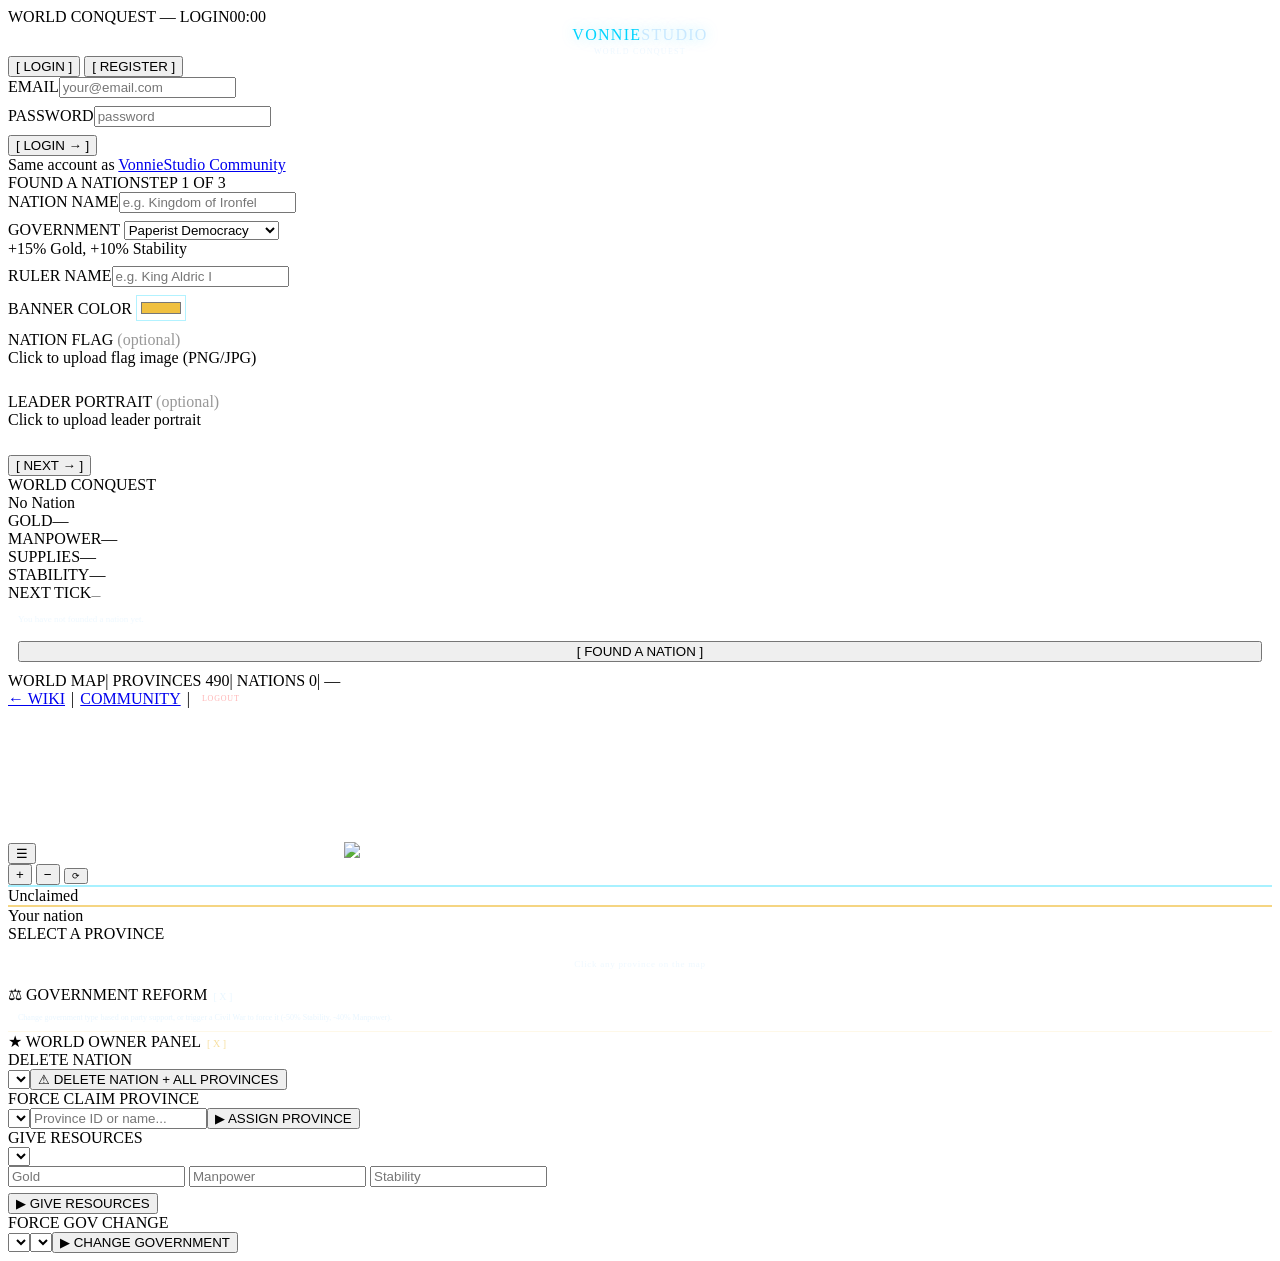
==== commit 63f1232b: "Update community.html" ====
--- a/community.html
+++ b/community.html
@@ -2,398 +2,195 @@
 <html lang="en">
 <head>
 <meta charset="UTF-8">
-<meta name="viewport" content="width=device-width, initial-scale=1.0">
-<title>VonnieStudio Community</title>
+<meta name="viewport" content="width=device-width,initial-scale=1.0,maximum-scale=1.0,user-scalable=no">
+<title>VonnieStudio — World Conquest</title>
 <link rel="stylesheet" href="style.css">
 <link rel="stylesheet" href="https://cdnjs.cloudflare.com/ajax/libs/font-awesome/6.5.0/css/all.min.css">
-<link rel="stylesheet" href="community.css">
-
+  <link rel="stylesheet" href="game.css">
 </head>
 <body>
-<div class="cursor-dot" id="cursorDot"></div>
-<div class="cursor-ring" id="cursorRing"></div>
-
-<div class="comm-loading" id="commLoading">
-  <div>COMMUNITY.EXE — INITIALIZING</div>
-  <div class="comm-loading-bar"><div class="comm-loading-fill"></div></div>
-</div>
-
 <!-- AUTH -->
-<div class="auth-screen" id="authScreen" style="display:none;">
-  <div class="auth-window">
-    <div class="auth-titlebar"><span>VONNIE_AUTH.EXE</span><span id="authTime">00:00</span></div>
-    <div class="auth-body">
-      <a href="index.html" class="auth-back"><i class="fa-solid fa-chevron-left" style="font-size:9px;"></i> Back to Wiki</a>
-      <div class="auth-logo">
-        <div class="auth-logo-title">VONNIE<span style="color:var(--text-main)">STUDIO</span></div>
-        <div class="auth-logo-sub">COMMUNITY ACCESS PORTAL</div>
+<div id="auth">
+  <div class="aw">
+    <div class="abar"><span>WORLD CONQUEST — LOGIN</span><span id="ac">00:00</span></div>
+    <div class="abody">
+      <div style="text-align:center">
+        <div style="font-size:16px;color:#00d4ff;letter-spacing:.08em;text-shadow:0 0 14px rgba(0,212,255,.4)">VONNIE<span style="color:#c8e8ff">STUDIO</span></div>
+        <div style="font-size:8px;color:rgba(200,232,255,.3);letter-spacing:.16em;margin-top:3px">WORLD CONQUEST</div>
       </div>
-      <div class="auth-tabs">
-        <button class="auth-tab active" id="tabLogin" onclick="switchTab('login')">[ LOGIN ]</button>
-        <button class="auth-tab" id="tabRegister" onclick="switchTab('register')">[ REGISTER ]</button>
+      <div class="atabs">
+        <button class="atab active" id="tabL" onclick="aSw('l')">[ LOGIN ]</button>
+        <button class="atab" id="tabR" onclick="aSw('r')">[ REGISTER ]</button>
       </div>
-      <div class="auth-error" id="authError"></div>
-      <div class="auth-success" id="authSuccess"></div>
-      <div id="formLogin">
-        <div class="auth-form">
-          <div class="auth-field"><label class="auth-label">EMAIL</label><input type="email" class="auth-input" id="loginEmail" placeholder="your@email.com" autocomplete="email"></div>
-          <div class="auth-field"><label class="auth-label">PASSWORD</label><input type="password" class="auth-input" id="loginPassword" placeholder="••••••••" autocomplete="current-password"></div>
-          <button class="auth-btn" id="loginBtn" onclick="handleLogin()">[ LOGIN → ]</button>
-        </div>
+      <div class="aerr" id="ae"></div><div class="aok" id="ao"></div>
+      <div id="fL">
+        <div class="afield"><label class="albl">EMAIL</label><input class="ainp" id="lE" type="email" placeholder="your@email.com" autocomplete="email"></div>
+        <div class="afield" style="margin-top:8px"><label class="albl">PASSWORD</label><input class="ainp" id="lP" type="password" placeholder="password" autocomplete="current-password"></div>
+        <button class="abtn2" id="lBtn" onclick="doLogin()" style="margin-top:8px">[ LOGIN → ]</button>
+        <div class="aback">Same account as <a href="community.html">VonnieStudio Community</a></div>
       </div>
-      <div id="formRegister" style="display:none;">
-        <div class="auth-form">
-          <div class="auth-field"><label class="auth-label">USERNAME</label><input type="text" class="auth-input" id="regUsername" placeholder="vonnie_user" autocomplete="off" maxlength="20"><span class="auth-hint">Letters, numbers, underscores — max 20 chars</span></div>
-          <div class="auth-field"><label class="auth-label">EMAIL</label><input type="email" class="auth-input" id="regEmail" placeholder="your@email.com" autocomplete="email"></div>
-          <div class="auth-field"><label class="auth-label">PASSWORD</label><input type="password" class="auth-input" id="regPassword" placeholder="At least 8 characters" autocomplete="new-password" minlength="8"></div>
-          <button class="auth-btn" id="registerBtn" onclick="handleRegister()">[ CREATE ACCOUNT → ]</button>
-          <div class="auth-privacy"><i class="fa-solid fa-shield-halved" style="color:var(--green)"></i> Username only — no real name or phone collected</div>
-        </div>
+      <div id="fR" style="display:none">
+        <div class="afield"><label class="albl">USERNAME</label><input class="ainp" id="rU" type="text" placeholder="player_name" maxlength="20" autocomplete="off"></div>
+        <div class="afield" style="margin-top:8px"><label class="albl">EMAIL</label><input class="ainp" id="rE" type="email" placeholder="your@email.com" autocomplete="email"></div>
+        <div class="afield" style="margin-top:8px"><label class="albl">PASSWORD</label><input class="ainp" id="rP" type="password" placeholder="min 8 chars" autocomplete="new-password"></div>
+        <button class="abtn2" id="rBtn" onclick="doRegister()" style="margin-top:8px">[ CREATE ACCOUNT → ]</button>
+        <div class="aback">Shared with <a href="community.html">Community</a></div>
       </div>
     </div>
   </div>
 </div>
 
-<!-- COMMUNITY -->
-<div class="community-screen" id="communityScreen">
-  <nav class="comm-nav">
-    <!-- Mobile hamburger (hidden on desktop via CSS) -->
-    <button class="mob-menu-btn" id="mobMenuBtn" onclick="openMobSidebar()" style="display:none;">☰</button>
-    <a href="index.html" class="comm-back-btn"><i class="fa-solid fa-chevron-left" style="font-size:9px;"></i> <span>WIKI</span></a>
-    <div class="comm-nav-title">VONNIESTUDIO <span>COMMUNITY</span></div>
-    <div class="comm-nav-user">
-      <div class="comm-avatar" id="navAvatar" onclick="openOwnProfile()" title="My Profile">?</div>
-      <button id="brainBtn" onclick="openBrainModal()" style="display:none;font-family:var(--mono);font-size:9px;padding:4px 9px;border:1px solid rgba(192,132,252,.4);background:transparent;color:#c084fc;cursor:pointer;transition:all .15s;" title="Vonnie Brain">🧠</button>
-      <span id="navUsername" style="cursor:pointer;" onclick="openOwnProfile()">---</span>
-      <button class="comm-logout-btn" onclick="handleLogout()">[ LOGOUT ]</button>
-    </div>
-  </nav>
-  <div class="community-body">
-    <!-- Mobile sidebar overlay backdrop -->
-    <div class="sidebar-drawer-overlay" id="sidebarOverlay" onclick="closeMobSidebar()"></div>
-    <aside class="comm-sidebar" id="commSidebar">
-      <div class="sidebar-tabs">
-        <button class="sidebar-tab active" onclick="switchSidebarTab('channels')">CHANNELS</button>
-        <button class="sidebar-tab" onclick="switchSidebarTab('server')">SERVER</button>
+<!-- SETUP -->
+<div id="setup">
+  <div class="sw">
+    <div class="sbar"><span>FOUND A NATION</span><span class="steplbl" id="sLbl">STEP 1 OF 3</span></div>
+    <div class="sbody">
+      <div id="s1">
+        <div class="sfield"><label class="slbl">NATION NAME</label><input class="sinp" id="sN" placeholder="e.g. Kingdom of Ironfel" maxlength="40"></div>
+        <div class="sfield" style="margin-top:8px"><label class="slbl">GOVERNMENT</label>
+          <select class="ssel" id="sG" onchange="onGC()">
+            <option>Paperist Democracy</option><option>Classical Liberalism</option><option>Reformatorist Left</option>
+            <option>Paperolutionary Left</option><option>Aesthetic Democracy</option><option>Traditionalist Right</option>
+            <option>Institutionalism</option><option>Third Positionism</option><option>Superiority Radicalism</option>
+            <option>Post-Modernism</option><option>Autocracy</option><option>Neo-Authoritarianism</option>
+            <option>Anarchism</option><option>Eclecticism</option>
+          </select>
+          <div class="gbonus" id="gB">+15% Gold, +10% Stability</div>
+        </div>
+        <div class="sfield" style="margin-top:8px"><label class="slbl">RULER NAME</label><input class="sinp" id="sR" placeholder="e.g. King Aldric I" maxlength="30"></div>
+        <div class="sfield" style="margin-top:8px"><label class="slbl">BANNER COLOR</label>
+          <input type="color" id="sC" value="#f0c040" style="width:50px;height:26px;border:1px solid rgba(0,212,255,.3);background:transparent;cursor:pointer;padding:2px">
+        </div>
+        <div class="sfield" style="margin-top:10px">
+          <label class="slbl">NATION FLAG <span style="opacity:.4">(optional)</span></label>
+          <input type="file" id="sFlagF" accept="image/*" style="display:none" onchange="prevFlag(event)">
+          <div class="fupzone" onclick="document.getElementById('sFlagF').click()">Click to upload flag image (PNG/JPG)</div>
+          <img id="sFlagPrev" class="fupthumb" src="" alt="">
+        </div>
+        <div class="sfield" style="margin-top:8px">
+          <label class="slbl">LEADER PORTRAIT <span style="opacity:.4">(optional)</span></label>
+          <input type="file" id="sLeadF" accept="image/*" style="display:none" onchange="prevLead(event)">
+          <div class="fupzone" onclick="document.getElementById('sLeadF').click()">Click to upload leader portrait</div>
+          <img id="sLeadPrev" class="fupthumb-r" src="" alt="">
+        </div>
+        <button class="sbtn" onclick="sNext(2)" style="margin-top:8px">[ NEXT → ]</button>
       </div>
-      <div class="sidebar-panel active" id="panelChannels">
-        <div class="comm-sidebar-label">Channels</div>
-        <div id="roomList"></div>
+      <div id="s2" style="display:none">
+        <div class="capnote">Click <b>[SELECT ON MAP]</b> then tap an unclaimed province to set as your capital. Cannot be changed later.</div>
+        <div class="sfield" style="margin-top:8px"><label class="slbl">SELECTED CAPITAL</label><div class="capdsp" id="capD">None — select on map</div></div>
+        <button class="sbtn" onclick="startPick()" style="margin-top:8px">[ SELECT ON MAP ]</button>
+        <button class="sbtn" id="capOK" onclick="sNext(3)" style="display:none;margin-top:6px">[ CONFIRM → ]</button>
+        <button class="sbtn sec" onclick="sNext(1)" style="margin-top:6px">← Back</button>
       </div>
-      <div class="sidebar-panel" id="panelServer">
-        <div class="server-stat-block">
-          <div class="server-stat-label">STATUS</div>
-          <div class="server-stat-val"><span class="server-status-dot online"></span>ONLINE</div>
-          <div class="server-stat-sub" id="serverUptime">uptime: 00:00:00</div>
-        </div>
-        <div class="server-stat-block">
-          <div class="server-stat-label">USERS ONLINE</div>
-          <div class="server-stat-val" id="onlineCount">0</div>
-          <div class="server-stat-sub">currently active</div>
-        </div>
-        <div class="server-stat-block">
-          <div class="server-stat-label">TOTAL MEMBERS</div>
-          <div class="server-stat-val" id="totalMembers">—</div>
-          <div class="server-stat-sub">registered accounts</div>
-        </div>
-        <div class="comm-sidebar-label" style="margin-top:4px;">Online Now</div>
-        <div id="onlineList"></div>
-      </div>
-    </aside>
-    <div class="comm-chat" style="position:relative;">
-      <div class="comm-chat-header">
-        <span class="comm-chat-room-name" id="chatRoomName">#general</span>
-        <span class="room-desc" id="roomDesc">— VonnieStudio Community</span>
-        <span class="room-mode-badge" id="roomModeBadge" style="display:none;"></span>
-        <button class="search-btn-hdr" onclick="openSearch()" title="Search messages">🔍 SEARCH</button>
-        <div class="rt-status" id="rtStatus">
-          <div class="rt-status-dot" id="rtStatusDot"></div>
-          <span class="rt-status-txt" id="rtStatusTxt">CONNECTING...</span>
-        </div>
-      </div>
-      <!-- SEARCH OVERLAY -->
-      <div class="search-overlay" id="searchOverlay">
-        <div class="search-inner">
-          <i class="fa-solid fa-magnifying-glass" style="color:var(--cyan);font-size:11px;flex-shrink:0;"></i>
-          <input class="search-input" id="searchInput" placeholder="Search messages..." autocomplete="off"
-            oninput="performSearch(this.value)" onkeydown="if(event.key==='Escape')closeSearch()">
-          <span class="search-count" id="searchCount"></span>
-          <button class="search-btn-hdr" onclick="closeSearch()">[ ✕ ]</button>
-        </div>
-      </div>
-      <!-- PIN BAR -->
-      <div class="pin-bar" id="pinBar" onclick="scrollToPinned()">
-        <i class="fa-solid fa-thumbtack pin-bar-icon"></i>
-        <span class="pin-bar-text" id="pinBarText"></span>
-        <button class="pin-bar-unpin" onclick="event.stopPropagation();unpinMessage()">[ UNPIN ]</button>
-      </div>
-      <div class="img-preview-wrap" id="imgPreviewWrap">
-        <img class="img-preview-thumb" id="imgPreviewThumb" src="" alt="">
-        <span class="img-preview-name" id="imgPreviewName"></span>
-        <button class="img-preview-remove" onclick="removeImage()">[ ✕ REMOVE ]</button>
-      </div>
-      <div class="comm-messages" id="commMessages">
-        <div class="comm-empty" id="commEmpty">
-          <i class="fa-solid fa-terminal" style="font-size:20px;color:rgba(0,212,255,.2);"></i>
-          <span>No messages yet — be the first!</span>
-        </div>
-      </div>
-      <div class="reply-bar" id="replyBar">
-        <i class="fa-solid fa-reply" style="font-size:10px;color:var(--cyan);"></i>
-        <span class="reply-bar-quote" id="replyBarText"></span>
-        <button class="reply-bar-close" onclick="cancelReply()">✕</button>
-      </div>
-
-      <!-- EMOJI PICKER -->
-      <div class="emoji-picker" id="emojiPicker">
-        <div class="emoji-picker-tabs" id="emojiCatTabs"></div>
-        <div class="emoji-grid" id="emojiGrid"></div>
-      </div>
-
-      <!-- IMAGE-ONLY HINT -->
-      <div class="img-only-hint" id="imgOnlyHint">
-        <i class="fa-solid fa-camera" style="font-size:13px;"></i>
-        <span>📸 This channel is for images only — attach an image to post</span>
-      </div>
-      <div class="comm-input-bar">
-        <button class="comm-img-btn" onclick="document.getElementById('imgFileInput').click()" title="Attach image"><i class="fa-solid fa-image"></i></button>
-        <input type="file" id="imgFileInput" accept="image/*" style="display:none" onchange="handleImageSelect(event)">
-        <div class="comm-input-wrap">
-          <div class="fmt-toolbar">
-            <button class="fmt-btn" onclick="insertFmt('**','**')" title="Bold"><b>B</b></button>
-            <button class="fmt-btn" onclick="insertFmt('*','*')" title="Italic"><i>I</i></button>
-            <button class="emoji-toggle-btn" onclick="toggleEmojiPicker(event)" title="Emoji">😊</button>
-            <span class="fmt-hint">**bold** *italic* · Shift+Enter=newline</span>
-          </div>
-          <textarea class="comm-input" id="commInput" placeholder="Type a message..." autocomplete="off" maxlength="500" rows="1"
-            oninput="onInputChange(this)" onkeydown="handleInputKey(event)"></textarea>
-          <div class="char-counter" id="charCounter"></div>
-        </div>
-        <button class="comm-send-btn" id="sendBtn" onclick="sendMessage()">[ SEND ]</button>
+      <div id="s3" style="display:none">
+        <div class="cfbox" id="cfB"></div>
+        <div class="cfwarn">Starting: 100 Gold · 200 Manpower · 150 Supplies · Stability 70%</div>
+        <button class="sbtn" id="foundBtn" onclick="foundNation()" style="margin-top:8px">[ FOUND NATION → ]</button>
+        <button class="sbtn sec" onclick="sNext(2)" style="margin-top:6px">← Back</button>
       </div>
     </div>
   </div>
 </div>
 
-<!-- ACHIEVEMENT TOAST -->
-<div class="achievement-toast" id="achievementToast">
-  <div class="achiev-icon" id="achievIcon">🏆</div>
-  <div class="achiev-info">
-    <div class="achiev-label">BADGE UNLOCKED</div>
-    <div class="achiev-name" id="achievName"></div>
-    <div class="achiev-desc" id="achievDesc"></div>
+<!-- GAME -->
+<div id="g">
+  <div id="sbOverlay" onclick="closePanels()" style="display:none;position:fixed;inset:0;z-index:290;background:rgba(0,0,0,.55);"></div>
+  <div id="sb">
+    <div id="sbt">
+      <!-- Nation flag banner (HoI4 style) -->
+      <div id="sbFlagWrap" style="display:none;width:100%;height:48px;overflow:hidden;margin-bottom:0;position:relative;">
+        <img id="sbFlagImg" src="" alt="flag" style="width:100%;height:100%;object-fit:cover;display:block;">
+      </div>
+      <!-- Leader portrait row -->
+      <div id="sbLeaderRow" style="display:none;align-items:center;gap:7px;padding:5px 8px 0;">
+        <div id="sbLeaderAvatar" style="width:34px;height:34px;border-radius:50%;border:1px solid rgba(240,192,64,.5);flex-shrink:0;background:rgba(240,192,64,.08);display:flex;align-items:center;justify-content:center;font-size:16px;overflow:hidden;">👤</div>
+        <div><div id="sbLeaderName" style="font-size:10px;color:#f0c040;letter-spacing:.04em;">—</div><div style="font-size:8px;color:rgba(200,232,255,.3);letter-spacing:.08em;">RULER</div></div>
+      </div>
+      <div class="gtitle">WORLD CONQUEST</div>
+      <div class="nname" id="sbN">No Nation</div>
+      <div class="ngov" id="sbG"></div>
+      <button id="sbGBtn" onclick="openGovModal()" style="display:none;width:100%;font-family:inherit;font-size:7px;letter-spacing:.1em;padding:3px;border:1px solid rgba(240,192,64,.2);background:transparent;color:rgba(240,192,64,.5);cursor:pointer;margin-top:5px">⚖ REFORM GOVERNMENT</button>
+    </div>
+    <div class="resblock">
+      <div class="rrow"><span class="rlbl">GOLD</span><span><span class="rval" id="rG">—</span><span class="rinc" id="iG"></span></span></div>
+      <div class="rrow"><span class="rlbl">MANPOWER</span><span><span class="rval" id="rM">—</span><span class="rinc" id="iM"></span></span></div>
+      <div class="rrow"><span class="rlbl">SUPPLIES</span><span><span class="rval" id="rS">—</span><span class="rinc" id="iSup"></span></span></div>
+      <div class="rrow"><span class="rlbl">STABILITY</span><span class="rval" id="rSt">—</span></div>
+      <div class="rrow"><span class="rlbl">NEXT TICK</span><span class="rval" id="rTick" style="font-size:9px">—</span></div>
+    </div>
+    <div id="noNat" style="padding:10px;font-size:9px;color:rgba(200,232,255,.3);line-height:1.6">
+      You have not founded a nation yet.<br><br>
+      <button class="abtn prim" onclick="openSetup()" style="width:100%">[ FOUND A NATION ]</button>
+    </div>
+    <div id="myPS" style="display:none">
+      <div class="ssec">MY PROVINCES</div>
+      <div id="myPL"></div>
+    </div>
+  </div>
+
+  <div id="ma">
+    <div id="tb">
+      <div class="tbd"></div>
+      <span>WORLD MAP</span><span class="tbs">|</span>
+      <span>PROVINCES <span class="tbv" id="tbP">490</span></span><span class="tbs">|</span>
+      <span>NATIONS <span class="tbv" id="tbN">0</span></span><span class="tbs">|</span>
+      <span class="tbv" id="tbPl">—</span>
+      <span style="margin-left:auto;display:flex;align-items:center;gap:6px">
+        <span style="font-size:7px;color:#f0c040;border:1px solid rgba(240,192,64,.4);padding:1px 5px;display:none" id="ownerBadge">★ OWNER</span>
+        <button id="ownerBtn" onclick="openOwner()" style="display:none;font-family:inherit;font-size:7px;letter-spacing:.1em;padding:2px 6px;border:1px solid rgba(240,192,64,.35);background:transparent;color:#f0c040;cursor:pointer">⚙ ADMIN</button>
+        <a href="index.html" class="tbl">← WIKI</a><span class="tbs">|</span>
+        <a href="community.html" class="tbl">COMMUNITY</a><span class="tbs">|</span>
+        <button onclick="doLogout()" style="background:none;border:none;color:rgba(255,107,107,.5);font-family:inherit;font-size:8px;letter-spacing:.1em;cursor:pointer">LOGOUT</button>
+      </span>
+    </div>
+    <button id="mobSbBtn" onclick="toggleSb()">☰</button>
+    <button id="mobRpBtn" onclick="toggleRp()" style="position:absolute;right:0;top:40px;z-index:200;background:rgba(8,8,20,.9);border:1px solid rgba(0,212,255,.25);color:#00d4ff;font-size:11px;padding:4px 6px;cursor:pointer;display:none">☰</button>
+    <canvas id="mc"></canvas>
+    <img id="mi" src="FPE_Map.png" crossorigin="anonymous">
+    <div id="zc">
+      <button class="zbtn" onclick="zoomBy(1.3)">+</button>
+      <button class="zbtn" onclick="zoomBy(1/1.3)">−</button>
+      <button class="zbtn" onclick="resetZoom()" style="font-size:9px">⟳</button>
+    </div>
+    <div id="leg">
+      <div class="lgr"><div class="lgsq" style="background:rgba(0,212,255,.12);border:1px solid rgba(0,212,255,.25)"></div><span class="lgl">Unclaimed</span></div>
+      <div class="lgr"><div class="lgsq" id="ownLegSq" style="background:rgba(240,192,64,.3);border:1px solid rgba(240,192,64,.5)"></div><span class="lgl" id="ownLegLbl">Your nation</span></div>
+      <div id="natLeg"></div>
+    </div>
+    <div id="tip"><div id="tipN"></div><div id="tipO"></div><div id="tipT"></div></div>
+  </div>
+
+  <div id="rp">
+    <div class="rph" id="rpH">SELECT A PROVINCE</div>
+    <div class="rpb" id="rpB"><div style="font-size:9px;color:rgba(200,232,255,.3);padding:16px 0;text-align:center;letter-spacing:.08em">Click any province on the map</div></div>
   </div>
 </div>
 
-<!-- MUTED BAR (shown above input when user is timed out) -->
-<div class="muted-bar" id="mutedBar">
-  <i class="fa-solid fa-clock" style="font-size:11px;"></i>
-  <span id="mutedBarText">You are timed out.</span>
+<div id="toast"></div>
+
+<!-- GOV MODAL -->
+<div id="govModal">
+  <div class="gmbox">
+    <div class="gmbar"><span>⚖ GOVERNMENT REFORM</span><button onclick="closeGovModal()" style="background:none;border:none;color:rgba(200,232,255,.4);cursor:pointer;font-family:inherit;font-size:10px">[ X ]</button></div>
+    <div style="padding:7px 10px;border-bottom:1px solid rgba(240,192,64,.12);font-size:8px;color:rgba(200,232,255,.4);line-height:1.7">Change government type based on party support, or trigger a Civil War to force it (-50% Stability, -40% Manpower).</div>
+    <div class="gmscroll" id="govList"></div>
+  </div>
 </div>
 
-
-<!-- VONNIE BRAIN PANEL (Owner only) -->
-<div class="admin-overlay" id="brainModal" onclick="if(event.target===this)closeBrainModal()">
-  <div class="admin-box" style="border-color:rgba(192,132,252,.5);box-shadow:0 0 40px rgba(192,132,252,.2);width:440px;">
-    <div class="admin-header" style="color:#c084fc;background:rgba(192,132,252,.07);border-color:rgba(192,132,252,.3);">
-      <span>🧠 VONNIE JR. — GLOBAL BRAIN</span>
-      <button class="admin-close" onclick="closeBrainModal()">[ X ]</button>
-    </div>
-    <div class="admin-body" id="brainPanelBody">
-      <div style="font-family:var(--mono);font-size:10px;color:var(--text-dim);text-align:center;padding:16px;">Loading brain...</div>
+<!-- OWNER PANEL -->
+<div id="ownerPanel">
+  <div class="opbox">
+    <div class="opbar"><span>★ WORLD OWNER PANEL</span><button onclick="closeOwner()" style="background:none;border:none;color:rgba(240,192,64,.5);cursor:pointer;font-family:inherit;font-size:10px">[ X ]</button></div>
+    <div class="opscroll">
+      <div class="opsec"><div class="opstitle">DELETE NATION</div><select class="opsel" id="odN"></select><button class="opbtn red" onclick="ownerDel()">⚠ DELETE NATION + ALL PROVINCES</button><div class="opmsg" id="odMsg"></div></div>
+      <div class="opsec"><div class="opstitle">FORCE CLAIM PROVINCE</div><select class="opsel" id="ocN"></select><input class="opinp" id="ocP" placeholder="Province ID or name..."><button class="opbtn" onclick="ownerClaim()">▶ ASSIGN PROVINCE</button><div class="opmsg" id="ocMsg"></div></div>
+      <div class="opsec"><div class="opstitle">GIVE RESOURCES</div><select class="opsel" id="orN"></select><div style="display:flex;gap:4px"><input class="opinp" id="orG" placeholder="Gold" style="margin-bottom:0"><input class="opinp" id="orM" placeholder="Manpower" style="margin-bottom:0"><input class="opinp" id="orSt" placeholder="Stability" style="margin-bottom:0"></div><button class="opbtn" style="margin-top:6px" onclick="ownerGive()">▶ GIVE RESOURCES</button><div class="opmsg" id="orMsg"></div></div>
+      <div class="opsec"><div class="opstitle">FORCE GOV CHANGE</div><select class="opsel" id="ogN"></select><select class="opsel" id="ogT"></select><button class="opbtn" onclick="ownerGov()">▶ CHANGE GOVERNMENT</button><div class="opmsg" id="ogMsg"></div></div>
     </div>
   </div>
 </div>
 
-<!-- ADMIN PANEL MODAL -->
-<div class="admin-overlay" id="adminModal" onclick="if(event.target===this)closeAdminModal()">
-  <div class="admin-box">
-    <div class="admin-header">
-      <span>ADMIN PANEL</span>
-      <button class="admin-close" onclick="closeAdminModal()">[ X ]</button>
-    </div>
-    <div class="admin-body">
-      <div class="admin-target">Target: <strong id="adminTargetName">---</strong> <span id="adminTargetRoleBadge"></span></div>
 
-      <!-- Message actions (shown when opened from a message) -->
-      <div id="adminMsgSection">
-        <div class="admin-section">MESSAGE</div>
-        <button class="admin-btn del-msg" id="adminDelMsgBtn" onclick="adminDeleteMessage()">
-          🗑 Delete this message
-        </button>
-      </div>
-
-      <!-- User actions -->
-      <div class="admin-section">USER ACTIONS</div>
-      <div id="timeoutSection">
-        <div class="timeout-row" id="timeoutOptRow">
-          <button class="timeout-opt" data-min="10" onclick="selectTimeout(this)">10m</button>
-          <button class="timeout-opt" data-min="60" onclick="selectTimeout(this)">1h</button>
-          <button class="timeout-opt selected" data-min="1440" onclick="selectTimeout(this)">1d</button>
-          <button class="timeout-opt" data-min="10080" onclick="selectTimeout(this)">7d</button>
-        </div>
-        <button class="admin-btn timeout" id="adminTimeoutBtn" onclick="adminTimeoutUser()" style="margin-top:6px;">
-          ⏱ Timeout user (above duration)
-        </button>
-        <button class="admin-btn revoke-mod" id="adminRemoveTimeoutBtn" onclick="adminRemoveTimeout()" style="margin-top:4px;">
-          ✓ Remove timeout
-        </button>
-      </div>
-
-      <!-- Role management (owner only) -->
-      <div id="roleSection" style="display:none;">
-        <div class="admin-section">ROLE MANAGEMENT</div>
-        <button class="admin-btn grant-mod" id="adminGrantModBtn" onclick="adminSetRole('mod')">
-          🛡 Promote to Mod
-        </button>
-        <button class="admin-btn grant-mod" id="adminGrantAdminBtn" onclick="adminSetRole('admin')" style="margin-top:4px;">
-          ⭐ Promote to Admin
-        </button>
-        <button class="admin-btn revoke-mod" id="adminRevokeRoleBtn" onclick="adminSetRole('member')" style="margin-top:4px;">
-          ↓ Demote to Member
-        </button>
-      </div>
-
-      <div class="admin-log" id="adminLog">Ready</div>
-    </div>
-  </div>
-</div>
-
-<!-- THREAD MODAL -->
-<div class="thread-overlay" id="threadOverlay" onclick="if(event.target===this)closeThread()">
-  <div class="thread-box">
-    <div class="thread-header">
-      <span>THREAD</span>
-      <button class="thread-close-btn" onclick="closeThread()">[ X ]</button>
-    </div>
-    <div class="thread-parent" id="threadParent"></div>
-    <div class="thread-reply-count" id="threadCount">0 REPLIES</div>
-    <div class="thread-messages" id="threadMessages"></div>
-  </div>
-</div>
-
-
-<div class="lightbox" id="lightbox" onclick="closeLightbox()">
-  <button class="lightbox-close" onclick="closeLightbox()">[ ✕ CLOSE ]</button>
-  <img id="lightboxImg" src="" alt="">
-</div>
-
-<!-- REACTION MINI PICKER -->
-<div class="react-mini-picker" id="reactMiniPicker" onclick="event.stopPropagation()"></div>
-
-<!-- PROFILE VIEW -->
-<div class="pview-overlay" id="profileViewModal" onclick="if(event.target===this)closeProfileView()">
-  <div class="pview-box">
-    <!-- Sticky titlebar -->
-    <div class="pview-titlebar">
-      <span>USER PROFILE</span>
-      <button class="pview-close" onclick="closeProfileView()">[ X ]</button>
-    </div>
-    <!-- Scrollable content -->
-    <div class="pview-scroll">
-      <!-- Banner -->
-      <div class="pview-banner"><div class="pview-banner-inner" id="pviewBanner"></div></div>
-      <!-- Avatar hero (centered, overlapping) -->
-      <div class="pview-avatar-hero">
-        <div class="pview-avatar" id="pviewAvatar">?</div>
-      </div>
-      <!-- Name + role -->
-      <div class="pview-info">
-        <div class="pview-name" id="pviewName">---</div>
-        <div class="pview-role" id="pviewRole">Community Member</div>
-      </div>
-      <!-- Bio -->
-      <div class="pview-bio" id="pviewBio"></div>
-      <!-- Stats -->
-      <div class="pview-stats" id="pviewStats">
-        <div class="pview-stat"><div class="pview-stat-val" id="pstatMsg">—</div><div class="pview-stat-label">MESSAGES</div></div>
-        <div class="pview-stat"><div class="pview-stat-val" id="pstatImg">—</div><div class="pview-stat-label">IMAGES</div></div>
-        <div class="pview-stat"><div class="pview-stat-val" id="pstatXp">—</div><div class="pview-stat-label">TOTAL XP</div></div>
-      </div>
-      <!-- Level bar -->
-      <div class="pview-level-wrap">
-        <div class="pview-level-header">
-          <span class="pview-level-tag" id="pviewLevelTag">LVL 1</span>
-          <span class="pview-level-xp" id="pviewLevelXp">0 / 100 XP</span>
-        </div>
-        <div class="pview-level-track"><div class="pview-level-fill" id="pviewLevelFill" style="width:0%"></div></div>
-        <div class="pview-level-sub" id="pviewLevelSub">Lvl 2 unlocks at 100 XP</div>
-      </div>
-      <div class="pview-divider"></div>
-      <!-- Meta -->
-      <div class="pview-meta" id="pviewMeta"></div>
-      <div class="pview-divider"></div>
-      <!-- Badges -->
-      <div class="pview-section">BADGES</div>
-      <div class="pview-badges" id="pviewBadges"></div>
-      <div class="pview-divider" style="margin-bottom:14px;"></div>
-      <button class="pview-edit-btn" id="pviewEditBtn" onclick="openProfileEdit()" style="display:none;">[ ✏ EDIT MY PROFILE ]</button>
-    </div>
-  </div>
-</div>
-
-<!-- PROFILE EDIT -->
-<div class="pedit-overlay" id="profileEditModal" onclick="if(event.target===this)closeProfileEdit()">
-  <div class="pedit-box">
-    <div class="pedit-header"><span>PROFILE EDITOR</span><button class="pedit-close" onclick="closeProfileEdit()">[ X ]</button></div>
-    <div class="pedit-scroll">
-      <div class="pedit-preview">
-        <div class="pedit-preview-avatar" id="peditPreviewAvatar">?</div>
-        <div>
-          <div class="pedit-preview-name" id="peditPreviewName">---</div>
-          <div class="pedit-preview-role">Community Member</div>
-        </div>
-      </div>
-
-      <div class="pedit-section">BIO / DESCRIPTION</div>
-      <textarea class="pedit-textarea" id="peditBio" maxlength="150" placeholder="Tell the community about yourself..." oninput="document.getElementById('peditBioChar').textContent=(150-this.value.length)+' left'"></textarea>
-      <div class="pedit-char" id="peditBioChar">150 left</div>
-
-      <div class="pedit-section">AVATAR IMAGE</div>
-      <input type="file" id="avatarFileInput" accept="image/*" style="display:none" onchange="handleAvatarSelect(event)">
-      <div class="avatar-upload-zone" id="avatarUploadZone" onclick="document.getElementById('avatarFileInput').click()">
-        <div id="avatarUploadContent">
-          <div class="avatar-upload-icon"><i class="fa-solid fa-cloud-arrow-up"></i></div>
-          <div class="avatar-upload-text">Click or drag to upload</div>
-          <div class="avatar-upload-sub">PNG, JPG, GIF · max 5MB</div>
-        </div>
-        <div id="avatarPreviewContent" style="display:none">
-          <div class="avatar-upload-preview"><img id="avatarPreviewImg" src="" alt="preview"></div>
-          <button class="avatar-upload-change" onclick="event.stopPropagation();document.getElementById('avatarFileInput').click()">[ CHANGE IMAGE ]</button>
-        </div>
-      </div>
-      <div class="crop-editor" id="cropEditor">
-        <div class="crop-canvas-wrap" id="cropWrap">
-          <canvas id="cropCanvas" width="240" height="240"></canvas>
-          <svg class="crop-overlay" viewBox="0 0 240 240" xmlns="http://www.w3.org/2000/svg">
-            <defs><mask id="cm"><rect width="240" height="240" fill="white"/><circle cx="120" cy="120" r="108" fill="black"/></mask></defs>
-            <rect width="240" height="240" fill="rgba(0,0,0,0.6)" mask="url(#cm)"/>
-            <circle cx="120" cy="120" r="108" fill="none" stroke="rgba(0,212,255,0.8)" stroke-width="1.5"/>
-            <line x1="0" y1="120" x2="12" y2="120" stroke="rgba(0,212,255,0.4)" stroke-width="1"/>
-            <line x1="228" y1="120" x2="240" y2="120" stroke="rgba(0,212,255,0.4)" stroke-width="1"/>
-            <line x1="120" y1="0" x2="120" y2="12" stroke="rgba(0,212,255,0.4)" stroke-width="1"/>
-            <line x1="120" y1="228" x2="120" y2="240" stroke="rgba(0,212,255,0.4)" stroke-width="1"/>
-          </svg>
-        </div>
-        <div class="crop-controls">
-          <div class="crop-zoom-row">
-            <span class="crop-zoom-label">ZOOM</span>
-            <input type="range" class="crop-zoom-slider" id="cropZoom" min="0.5" max="3" step="0.01" value="1">
-            <span class="crop-zoom-val" id="cropZoomVal">1.0×</span>
-          </div>
-          <div class="crop-actions">
-            <button class="crop-cancel-btn" onclick="cancelCrop()">[ CANCEL ]</button>
-            <button class="crop-apply-btn" onclick="applyCrop()">[ APPLY CROP ]</button>
-          </div>
-        </div>
-      </div>
-      <button class="profile-save-btn" id="profileSaveBtn" onclick="saveProfile()">[ SAVE CHANGES ]</button>
-      <div class="profile-save-msg" id="profileSaveMsg"></div>
-    </div>
-  </div>
-</div>
-
-<script type="module" src="community.js"></script>
-
+<script type="module" src="game.js"></script>
 </body>
-</html>+</html>
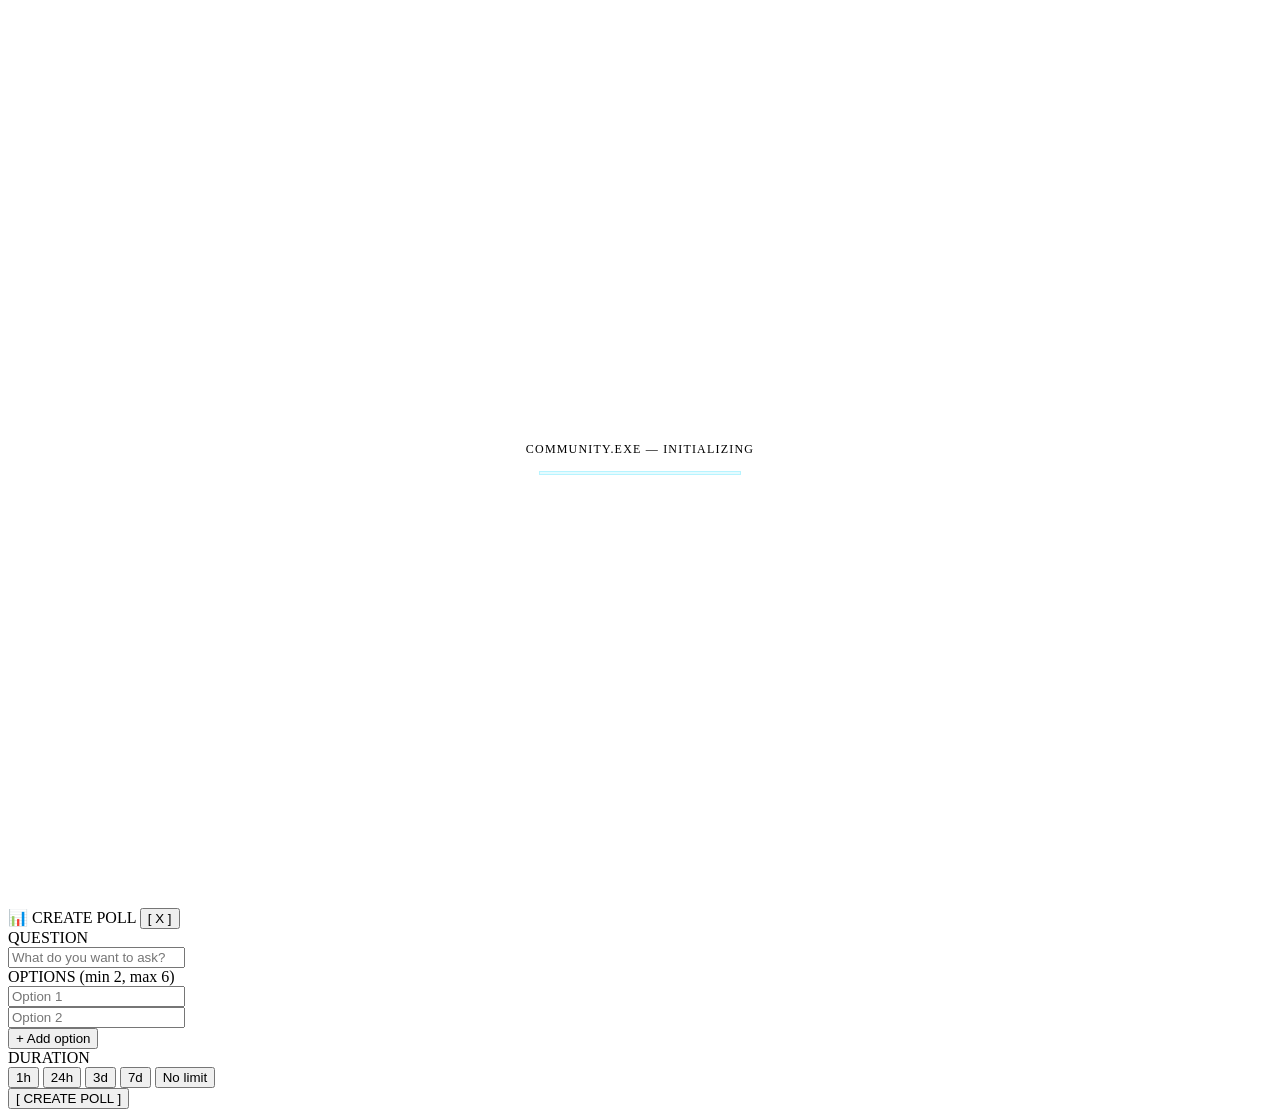
==== commit f0f9e846: "test again" ====
--- a/community.html
+++ b/community.html
@@ -2,195 +2,485 @@
 <html lang="en">
 <head>
 <meta charset="UTF-8">
-<meta name="viewport" content="width=device-width,initial-scale=1.0,maximum-scale=1.0,user-scalable=no">
-<title>VonnieStudio — World Conquest</title>
+<meta name="viewport" content="width=device-width, initial-scale=1.0">
+<title>VonnieStudio Community</title>
 <link rel="stylesheet" href="style.css">
-<link rel="stylesheet" href="https://cdnjs.cloudflare.com/ajax/libs/font-awesome/6.5.0/css/all.min.css">
-  <link rel="stylesheet" href="game.css">
+<link rel="stylesheet" href="https://cdn.jsdelivr.net/npm/@fortawesome/fontawesome-free@6.5.0/css/all.min.css">
+<link rel="stylesheet" href="community.css">
+
 </head>
 <body>
+<div class="cursor-dot" id="cursorDot"></div>
+<div class="cursor-ring" id="cursorRing"></div>
+
+<div class="comm-loading" id="commLoading">
+  <div>COMMUNITY.EXE — INITIALIZING</div>
+  <div class="comm-loading-bar"><div class="comm-loading-fill"></div></div>
+</div>
+
 <!-- AUTH -->
-<div id="auth">
-  <div class="aw">
-    <div class="abar"><span>WORLD CONQUEST — LOGIN</span><span id="ac">00:00</span></div>
-    <div class="abody">
-      <div style="text-align:center">
-        <div style="font-size:16px;color:#00d4ff;letter-spacing:.08em;text-shadow:0 0 14px rgba(0,212,255,.4)">VONNIE<span style="color:#c8e8ff">STUDIO</span></div>
-        <div style="font-size:8px;color:rgba(200,232,255,.3);letter-spacing:.16em;margin-top:3px">WORLD CONQUEST</div>
-      </div>
-      <div class="atabs">
-        <button class="atab active" id="tabL" onclick="aSw('l')">[ LOGIN ]</button>
-        <button class="atab" id="tabR" onclick="aSw('r')">[ REGISTER ]</button>
-      </div>
-      <div class="aerr" id="ae"></div><div class="aok" id="ao"></div>
-      <div id="fL">
-        <div class="afield"><label class="albl">EMAIL</label><input class="ainp" id="lE" type="email" placeholder="your@email.com" autocomplete="email"></div>
-        <div class="afield" style="margin-top:8px"><label class="albl">PASSWORD</label><input class="ainp" id="lP" type="password" placeholder="password" autocomplete="current-password"></div>
-        <button class="abtn2" id="lBtn" onclick="doLogin()" style="margin-top:8px">[ LOGIN → ]</button>
-        <div class="aback">Same account as <a href="community.html">VonnieStudio Community</a></div>
-      </div>
-      <div id="fR" style="display:none">
-        <div class="afield"><label class="albl">USERNAME</label><input class="ainp" id="rU" type="text" placeholder="player_name" maxlength="20" autocomplete="off"></div>
-        <div class="afield" style="margin-top:8px"><label class="albl">EMAIL</label><input class="ainp" id="rE" type="email" placeholder="your@email.com" autocomplete="email"></div>
-        <div class="afield" style="margin-top:8px"><label class="albl">PASSWORD</label><input class="ainp" id="rP" type="password" placeholder="min 8 chars" autocomplete="new-password"></div>
-        <button class="abtn2" id="rBtn" onclick="doRegister()" style="margin-top:8px">[ CREATE ACCOUNT → ]</button>
-        <div class="aback">Shared with <a href="community.html">Community</a></div>
-      </div>
-    </div>
-  </div>
-</div>
-
-<!-- SETUP -->
-<div id="setup">
-  <div class="sw">
-    <div class="sbar"><span>FOUND A NATION</span><span class="steplbl" id="sLbl">STEP 1 OF 3</span></div>
-    <div class="sbody">
-      <div id="s1">
-        <div class="sfield"><label class="slbl">NATION NAME</label><input class="sinp" id="sN" placeholder="e.g. Kingdom of Ironfel" maxlength="40"></div>
-        <div class="sfield" style="margin-top:8px"><label class="slbl">GOVERNMENT</label>
-          <select class="ssel" id="sG" onchange="onGC()">
-            <option>Paperist Democracy</option><option>Classical Liberalism</option><option>Reformatorist Left</option>
-            <option>Paperolutionary Left</option><option>Aesthetic Democracy</option><option>Traditionalist Right</option>
-            <option>Institutionalism</option><option>Third Positionism</option><option>Superiority Radicalism</option>
-            <option>Post-Modernism</option><option>Autocracy</option><option>Neo-Authoritarianism</option>
-            <option>Anarchism</option><option>Eclecticism</option>
-          </select>
-          <div class="gbonus" id="gB">+15% Gold, +10% Stability</div>
-        </div>
-        <div class="sfield" style="margin-top:8px"><label class="slbl">RULER NAME</label><input class="sinp" id="sR" placeholder="e.g. King Aldric I" maxlength="30"></div>
-        <div class="sfield" style="margin-top:8px"><label class="slbl">BANNER COLOR</label>
-          <input type="color" id="sC" value="#f0c040" style="width:50px;height:26px;border:1px solid rgba(0,212,255,.3);background:transparent;cursor:pointer;padding:2px">
-        </div>
-        <div class="sfield" style="margin-top:10px">
-          <label class="slbl">NATION FLAG <span style="opacity:.4">(optional)</span></label>
-          <input type="file" id="sFlagF" accept="image/*" style="display:none" onchange="prevFlag(event)">
-          <div class="fupzone" onclick="document.getElementById('sFlagF').click()">Click to upload flag image (PNG/JPG)</div>
-          <img id="sFlagPrev" class="fupthumb" src="" alt="">
-        </div>
-        <div class="sfield" style="margin-top:8px">
-          <label class="slbl">LEADER PORTRAIT <span style="opacity:.4">(optional)</span></label>
-          <input type="file" id="sLeadF" accept="image/*" style="display:none" onchange="prevLead(event)">
-          <div class="fupzone" onclick="document.getElementById('sLeadF').click()">Click to upload leader portrait</div>
-          <img id="sLeadPrev" class="fupthumb-r" src="" alt="">
-        </div>
-        <button class="sbtn" onclick="sNext(2)" style="margin-top:8px">[ NEXT → ]</button>
-      </div>
-      <div id="s2" style="display:none">
-        <div class="capnote">Click <b>[SELECT ON MAP]</b> then tap an unclaimed province to set as your capital. Cannot be changed later.</div>
-        <div class="sfield" style="margin-top:8px"><label class="slbl">SELECTED CAPITAL</label><div class="capdsp" id="capD">None — select on map</div></div>
-        <button class="sbtn" onclick="startPick()" style="margin-top:8px">[ SELECT ON MAP ]</button>
-        <button class="sbtn" id="capOK" onclick="sNext(3)" style="display:none;margin-top:6px">[ CONFIRM → ]</button>
-        <button class="sbtn sec" onclick="sNext(1)" style="margin-top:6px">← Back</button>
-      </div>
-      <div id="s3" style="display:none">
-        <div class="cfbox" id="cfB"></div>
-        <div class="cfwarn">Starting: 100 Gold · 200 Manpower · 150 Supplies · Stability 70%</div>
-        <button class="sbtn" id="foundBtn" onclick="foundNation()" style="margin-top:8px">[ FOUND NATION → ]</button>
-        <button class="sbtn sec" onclick="sNext(2)" style="margin-top:6px">← Back</button>
-      </div>
-    </div>
-  </div>
-</div>
-
-<!-- GAME -->
-<div id="g">
-  <div id="sbOverlay" onclick="closePanels()" style="display:none;position:fixed;inset:0;z-index:290;background:rgba(0,0,0,.55);"></div>
-  <div id="sb">
-    <div id="sbt">
-      <!-- Nation flag banner (HoI4 style) -->
-      <div id="sbFlagWrap" style="display:none;width:100%;height:48px;overflow:hidden;margin-bottom:0;position:relative;">
-        <img id="sbFlagImg" src="" alt="flag" style="width:100%;height:100%;object-fit:cover;display:block;">
-      </div>
-      <!-- Leader portrait row -->
-      <div id="sbLeaderRow" style="display:none;align-items:center;gap:7px;padding:5px 8px 0;">
-        <div id="sbLeaderAvatar" style="width:34px;height:34px;border-radius:50%;border:1px solid rgba(240,192,64,.5);flex-shrink:0;background:rgba(240,192,64,.08);display:flex;align-items:center;justify-content:center;font-size:16px;overflow:hidden;">👤</div>
-        <div><div id="sbLeaderName" style="font-size:10px;color:#f0c040;letter-spacing:.04em;">—</div><div style="font-size:8px;color:rgba(200,232,255,.3);letter-spacing:.08em;">RULER</div></div>
-      </div>
-      <div class="gtitle">WORLD CONQUEST</div>
-      <div class="nname" id="sbN">No Nation</div>
-      <div class="ngov" id="sbG"></div>
-      <button id="sbGBtn" onclick="openGovModal()" style="display:none;width:100%;font-family:inherit;font-size:7px;letter-spacing:.1em;padding:3px;border:1px solid rgba(240,192,64,.2);background:transparent;color:rgba(240,192,64,.5);cursor:pointer;margin-top:5px">⚖ REFORM GOVERNMENT</button>
-    </div>
-    <div class="resblock">
-      <div class="rrow"><span class="rlbl">GOLD</span><span><span class="rval" id="rG">—</span><span class="rinc" id="iG"></span></span></div>
-      <div class="rrow"><span class="rlbl">MANPOWER</span><span><span class="rval" id="rM">—</span><span class="rinc" id="iM"></span></span></div>
-      <div class="rrow"><span class="rlbl">SUPPLIES</span><span><span class="rval" id="rS">—</span><span class="rinc" id="iSup"></span></span></div>
-      <div class="rrow"><span class="rlbl">STABILITY</span><span class="rval" id="rSt">—</span></div>
-      <div class="rrow"><span class="rlbl">NEXT TICK</span><span class="rval" id="rTick" style="font-size:9px">—</span></div>
-    </div>
-    <div id="noNat" style="padding:10px;font-size:9px;color:rgba(200,232,255,.3);line-height:1.6">
-      You have not founded a nation yet.<br><br>
-      <button class="abtn prim" onclick="openSetup()" style="width:100%">[ FOUND A NATION ]</button>
-    </div>
-    <div id="myPS" style="display:none">
-      <div class="ssec">MY PROVINCES</div>
-      <div id="myPL"></div>
-    </div>
-  </div>
-
-  <div id="ma">
-    <div id="tb">
-      <div class="tbd"></div>
-      <span>WORLD MAP</span><span class="tbs">|</span>
-      <span>PROVINCES <span class="tbv" id="tbP">490</span></span><span class="tbs">|</span>
-      <span>NATIONS <span class="tbv" id="tbN">0</span></span><span class="tbs">|</span>
-      <span class="tbv" id="tbPl">—</span>
-      <span style="margin-left:auto;display:flex;align-items:center;gap:6px">
-        <span style="font-size:7px;color:#f0c040;border:1px solid rgba(240,192,64,.4);padding:1px 5px;display:none" id="ownerBadge">★ OWNER</span>
-        <button id="ownerBtn" onclick="openOwner()" style="display:none;font-family:inherit;font-size:7px;letter-spacing:.1em;padding:2px 6px;border:1px solid rgba(240,192,64,.35);background:transparent;color:#f0c040;cursor:pointer">⚙ ADMIN</button>
-        <a href="index.html" class="tbl">← WIKI</a><span class="tbs">|</span>
-        <a href="community.html" class="tbl">COMMUNITY</a><span class="tbs">|</span>
-        <button onclick="doLogout()" style="background:none;border:none;color:rgba(255,107,107,.5);font-family:inherit;font-size:8px;letter-spacing:.1em;cursor:pointer">LOGOUT</button>
-      </span>
-    </div>
-    <button id="mobSbBtn" onclick="toggleSb()">☰</button>
-    <button id="mobRpBtn" onclick="toggleRp()" style="position:absolute;right:0;top:40px;z-index:200;background:rgba(8,8,20,.9);border:1px solid rgba(0,212,255,.25);color:#00d4ff;font-size:11px;padding:4px 6px;cursor:pointer;display:none">☰</button>
-    <canvas id="mc"></canvas>
-    <img id="mi" src="FPE_Map.png" crossorigin="anonymous">
-    <div id="zc">
-      <button class="zbtn" onclick="zoomBy(1.3)">+</button>
-      <button class="zbtn" onclick="zoomBy(1/1.3)">−</button>
-      <button class="zbtn" onclick="resetZoom()" style="font-size:9px">⟳</button>
-    </div>
-    <div id="leg">
-      <div class="lgr"><div class="lgsq" style="background:rgba(0,212,255,.12);border:1px solid rgba(0,212,255,.25)"></div><span class="lgl">Unclaimed</span></div>
-      <div class="lgr"><div class="lgsq" id="ownLegSq" style="background:rgba(240,192,64,.3);border:1px solid rgba(240,192,64,.5)"></div><span class="lgl" id="ownLegLbl">Your nation</span></div>
-      <div id="natLeg"></div>
-    </div>
-    <div id="tip"><div id="tipN"></div><div id="tipO"></div><div id="tipT"></div></div>
-  </div>
-
-  <div id="rp">
-    <div class="rph" id="rpH">SELECT A PROVINCE</div>
-    <div class="rpb" id="rpB"><div style="font-size:9px;color:rgba(200,232,255,.3);padding:16px 0;text-align:center;letter-spacing:.08em">Click any province on the map</div></div>
-  </div>
-</div>
-
-<div id="toast"></div>
-
-<!-- GOV MODAL -->
-<div id="govModal">
-  <div class="gmbox">
-    <div class="gmbar"><span>⚖ GOVERNMENT REFORM</span><button onclick="closeGovModal()" style="background:none;border:none;color:rgba(200,232,255,.4);cursor:pointer;font-family:inherit;font-size:10px">[ X ]</button></div>
-    <div style="padding:7px 10px;border-bottom:1px solid rgba(240,192,64,.12);font-size:8px;color:rgba(200,232,255,.4);line-height:1.7">Change government type based on party support, or trigger a Civil War to force it (-50% Stability, -40% Manpower).</div>
-    <div class="gmscroll" id="govList"></div>
-  </div>
-</div>
-
-<!-- OWNER PANEL -->
-<div id="ownerPanel">
-  <div class="opbox">
-    <div class="opbar"><span>★ WORLD OWNER PANEL</span><button onclick="closeOwner()" style="background:none;border:none;color:rgba(240,192,64,.5);cursor:pointer;font-family:inherit;font-size:10px">[ X ]</button></div>
-    <div class="opscroll">
-      <div class="opsec"><div class="opstitle">DELETE NATION</div><select class="opsel" id="odN"></select><button class="opbtn red" onclick="ownerDel()">⚠ DELETE NATION + ALL PROVINCES</button><div class="opmsg" id="odMsg"></div></div>
-      <div class="opsec"><div class="opstitle">FORCE CLAIM PROVINCE</div><select class="opsel" id="ocN"></select><input class="opinp" id="ocP" placeholder="Province ID or name..."><button class="opbtn" onclick="ownerClaim()">▶ ASSIGN PROVINCE</button><div class="opmsg" id="ocMsg"></div></div>
-      <div class="opsec"><div class="opstitle">GIVE RESOURCES</div><select class="opsel" id="orN"></select><div style="display:flex;gap:4px"><input class="opinp" id="orG" placeholder="Gold" style="margin-bottom:0"><input class="opinp" id="orM" placeholder="Manpower" style="margin-bottom:0"><input class="opinp" id="orSt" placeholder="Stability" style="margin-bottom:0"></div><button class="opbtn" style="margin-top:6px" onclick="ownerGive()">▶ GIVE RESOURCES</button><div class="opmsg" id="orMsg"></div></div>
-      <div class="opsec"><div class="opstitle">FORCE GOV CHANGE</div><select class="opsel" id="ogN"></select><select class="opsel" id="ogT"></select><button class="opbtn" onclick="ownerGov()">▶ CHANGE GOVERNMENT</button><div class="opmsg" id="ogMsg"></div></div>
-    </div>
-  </div>
-</div>
-
-
-<script type="module" src="game.js"></script>
+<div class="auth-screen" id="authScreen" style="display:none;">
+  <div class="auth-window">
+    <div class="auth-titlebar"><span>VONNIE_AUTH.EXE</span><span id="authTime">00:00</span></div>
+    <div class="auth-body">
+      <a href="index.html" class="auth-back"><i class="fa-solid fa-chevron-left" style="font-size:9px;"></i> Back to Wiki</a>
+      <div class="auth-logo">
+        <div class="auth-logo-title">VONNIE<span style="color:var(--text-main)">STUDIO</span></div>
+        <div class="auth-logo-sub">COMMUNITY ACCESS PORTAL</div>
+      </div>
+      <div class="auth-tabs">
+        <button class="auth-tab active" id="tabLogin" onclick="switchTab('login')">[ LOGIN ]</button>
+        <button class="auth-tab" id="tabRegister" onclick="switchTab('register')">[ REGISTER ]</button>
+      </div>
+      <div class="auth-error" id="authError"></div>
+      <div class="auth-success" id="authSuccess"></div>
+      <div id="formLogin">
+        <div class="auth-form">
+          <div class="auth-field"><label class="auth-label">EMAIL</label><input type="email" class="auth-input" id="loginEmail" placeholder="your@email.com" autocomplete="email"></div>
+          <div class="auth-field"><label class="auth-label">PASSWORD</label><input type="password" class="auth-input" id="loginPassword" placeholder="••••••••" autocomplete="current-password"></div>
+          <button class="auth-btn" id="loginBtn" onclick="handleLogin()">[ LOGIN → ]</button>
+          <button class="auth-forgot-link" onclick="switchTab('reset')" type="button">Forgot password?</button>
+          <!-- Resend verification — shown only when email not verified -->
+          <div id="resendVerifyRow" style="display:none;flex-direction:column;gap:6px;padding:8px 0;border-top:1px solid rgba(0,212,255,.1);margin-top:4px;">
+            <input type="hidden" id="resendEmail">
+            <button id="resendVerifyBtn" class="auth-forgot-link" onclick="resendVerification()" type="button"
+              style="color:var(--cyan);border:1px solid rgba(0,212,255,.3);padding:6px;width:100%;">
+              Resend verification email
+            </button>
+          </div>
+        </div>
+      </div>
+      <div id="formRegister" style="display:none;">
+        <div class="auth-form">
+          <div class="auth-field"><label class="auth-label">USERNAME</label><input type="text" class="auth-input" id="regUsername" placeholder="vonnie_user" autocomplete="off" maxlength="20"><span class="auth-hint">Letters, numbers, underscores — max 20 chars</span></div>
+          <div class="auth-field"><label class="auth-label">EMAIL</label><input type="email" class="auth-input" id="regEmail" placeholder="your@email.com" autocomplete="email"></div>
+          <div class="auth-field"><label class="auth-label">PASSWORD</label><input type="password" class="auth-input" id="regPassword" placeholder="At least 8 characters" autocomplete="new-password" minlength="8"></div>
+          <button class="auth-btn" id="registerBtn" onclick="handleRegister()">[ CREATE ACCOUNT → ]</button>
+          <div class="auth-privacy"><i class="fa-solid fa-shield-halved" style="color:var(--green)"></i> Username only — no real name or phone collected</div>
+        </div>
+      </div>
+
+      <!-- RESET PASSWORD FORM -->
+      <div id="formReset" style="display:none;">
+        <div class="auth-form">
+          <div class="auth-field">
+            <label class="auth-label">EMAIL</label>
+            <input type="email" class="auth-input" id="resetEmail" placeholder="your@email.com" autocomplete="email">
+          </div>
+          <button class="auth-btn" id="resetBtn" onclick="handleResetPassword()">[ SEND RESET LINK → ]</button>
+          <button class="auth-forgot-link" onclick="switchTab('login')" type="button">← Back to login</button>
+        </div>
+      </div>
+
+    </div>
+  </div>
+</div>
+
+<!-- COMMUNITY -->
+<div class="community-screen" id="communityScreen">
+  <nav class="comm-nav">
+    <!-- Mobile hamburger (hidden on desktop via CSS) -->
+    <button class="mob-menu-btn" id="mobMenuBtn" onclick="openMobSidebar()" style="display:none;">☰</button>
+    <a href="index.html" class="comm-back-btn"><i class="fa-solid fa-chevron-left" style="font-size:9px;"></i> <span>WIKI</span></a>
+    <div class="comm-nav-title">VONNIESTUDIO <span>COMMUNITY</span></div>
+    <div class="comm-nav-user">
+      <div class="comm-avatar" id="navAvatar" onclick="openOwnProfile()" title="My Profile">?</div>
+      <button id="brainBtn" onclick="openBrainModal()" style="display:none;font-family:var(--mono);font-size:9px;padding:4px 9px;border:1px solid rgba(192,132,252,.4);background:transparent;color:#c084fc;cursor:pointer;transition:all .15s;" title="Vonnie Brain">🧠</button>
+      <span id="navUsername" style="cursor:pointer;" onclick="openOwnProfile()">---</span>
+      <button class="comm-logout-btn" onclick="handleLogout()">[ LOGOUT ]</button>
+    </div>
+  </nav>
+  <div class="community-body">
+    <!-- Mobile sidebar overlay backdrop -->
+    <div class="sidebar-drawer-overlay" id="sidebarOverlay" onclick="closeMobSidebar()"></div>
+    <aside class="comm-sidebar" id="commSidebar">
+      <div class="sidebar-tabs">
+        <button class="sidebar-tab active" onclick="switchSidebarTab('channels')">CHANNELS</button>
+        <button class="sidebar-tab" onclick="switchSidebarTab('server')">SERVER</button>
+      </div>
+      <div class="sidebar-panel active" id="panelChannels">
+        <div class="comm-sidebar-label">Channels</div>
+        <div id="roomList"></div>
+      </div>
+      <div class="sidebar-panel" id="panelServer">
+        <div class="server-stat-block">
+          <div class="server-stat-label">STATUS</div>
+          <div class="server-stat-val"><span class="server-status-dot online"></span>ONLINE</div>
+          <div class="server-stat-sub" id="serverUptime">uptime: 00:00:00</div>
+        </div>
+        <div class="server-stat-block">
+          <div class="server-stat-label">USERS ONLINE</div>
+          <div class="server-stat-val" id="onlineCount">0</div>
+          <div class="server-stat-sub">currently active</div>
+        </div>
+        <div class="server-stat-block">
+          <div class="server-stat-label">TOTAL MEMBERS</div>
+          <div class="server-stat-val" id="totalMembers">—</div>
+          <div class="server-stat-sub">registered accounts</div>
+        </div>
+        <div class="comm-sidebar-label" style="margin-top:4px;">Online Now</div>
+        <div id="onlineList"></div>
+      </div>
+    </aside>
+    <div class="comm-chat" style="position:relative;">
+      <div class="comm-chat-header">
+        <span class="comm-chat-room-name" id="chatRoomName">#general</span>
+        <span class="room-desc" id="roomDesc">— VonnieStudio Community</span>
+        <span class="room-mode-badge" id="roomModeBadge" style="display:none;"></span>
+        <button class="search-btn-hdr" onclick="openSearch()" title="Search messages">🔍 SEARCH</button>
+        <div class="rt-status" id="rtStatus">
+          <div class="rt-status-dot" id="rtStatusDot"></div>
+          <span class="rt-status-txt" id="rtStatusTxt">CONNECTING...</span>
+        </div>
+      </div>
+      <!-- SEARCH OVERLAY -->
+      <div class="search-overlay" id="searchOverlay">
+        <div class="search-inner">
+          <i class="fa-solid fa-magnifying-glass" style="color:var(--cyan);font-size:11px;flex-shrink:0;"></i>
+          <input class="search-input" id="searchInput" placeholder="Search messages..." autocomplete="off"
+            oninput="performSearch(this.value)" onkeydown="if(event.key==='Escape')closeSearch()">
+          <span class="search-count" id="searchCount"></span>
+          <button class="search-btn-hdr" onclick="closeSearch()">[ ✕ ]</button>
+        </div>
+      </div>
+      <!-- PIN BAR -->
+      <div class="pin-bar" id="pinBar" onclick="scrollToPinned()">
+        <i class="fa-solid fa-thumbtack pin-bar-icon"></i>
+        <span class="pin-bar-text" id="pinBarText"></span>
+        <button class="pin-bar-unpin" onclick="event.stopPropagation();unpinMessage()">[ UNPIN ]</button>
+      </div>
+      <div class="img-preview-wrap" id="imgPreviewWrap">
+        <img class="img-preview-thumb" id="imgPreviewThumb" src="" alt="">
+        <span class="img-preview-name" id="imgPreviewName"></span>
+        <button class="img-preview-remove" onclick="removeImage()">[ ✕ REMOVE ]</button>
+      </div>
+      <div class="comm-messages" id="commMessages">
+        <div class="comm-empty" id="commEmpty">
+          <i class="fa-solid fa-terminal" style="font-size:20px;color:rgba(0,212,255,.2);"></i>
+          <span>No messages yet — be the first!</span>
+        </div>
+      </div>
+      <div class="reply-bar" id="replyBar">
+        <i class="fa-solid fa-reply" style="font-size:10px;color:var(--cyan);"></i>
+        <span class="reply-bar-quote" id="replyBarText"></span>
+        <button class="reply-bar-close" onclick="cancelReply()">✕</button>
+      </div>
+
+      <!-- EMOJI PICKER -->
+      <div class="emoji-picker" id="emojiPicker">
+        <div class="emoji-picker-tabs" id="emojiCatTabs"></div>
+        <div class="emoji-grid" id="emojiGrid"></div>
+      </div>
+
+      <!-- IMAGE-ONLY HINT -->
+      <div class="img-only-hint" id="imgOnlyHint">
+        <i class="fa-solid fa-camera" style="font-size:13px;"></i>
+        <span>📸 This channel is for images only — attach an image to post</span>
+      </div>
+      <div class="comm-input-bar">
+        <button class="comm-img-btn" onclick="document.getElementById('imgFileInput').click()" title="Attach image"><i class="fa-solid fa-image"></i></button>
+        <input type="file" id="imgFileInput" accept="image/*" style="display:none" onchange="handleImageSelect(event)">
+        <div class="comm-input-wrap">
+          <div class="fmt-toolbar">
+            <button class="fmt-btn" onclick="insertFmt('**','**')" title="Bold"><b>B</b></button>
+            <button class="fmt-btn" onclick="insertFmt('*','*')" title="Italic"><i>I</i></button>
+            <button class="emoji-toggle-btn" onclick="toggleEmojiPicker(event)" title="Emoji">😊</button>
+            <button class="fmt-btn" onclick="openPollModal()" title="Create Poll" style="font-size:12px;">📊</button>
+            <span class="fmt-hint">**bold** *italic* · Shift+Enter=newline</span>
+          </div>
+          <textarea class="comm-input" id="commInput" placeholder="Type a message..." autocomplete="off" maxlength="500" rows="1"
+            oninput="onInputChange(this)" onkeydown="handleInputKey(event)"></textarea>
+          <div class="char-counter" id="charCounter"></div>
+        </div>
+        <button class="comm-send-btn" id="sendBtn" onclick="sendMessage()">[ SEND ]</button>
+      </div>
+    </div>
+  </div>
+</div>
+
+<!-- ACHIEVEMENT TOAST -->
+<div class="achievement-toast" id="achievementToast">
+  <div class="achiev-icon" id="achievIcon">🏆</div>
+  <div class="achiev-info">
+    <div class="achiev-label">BADGE UNLOCKED</div>
+    <div class="achiev-name" id="achievName"></div>
+    <div class="achiev-desc" id="achievDesc"></div>
+  </div>
+</div>
+
+<!-- MUTED BAR (shown above input when user is timed out) -->
+<div class="muted-bar" id="mutedBar">
+  <i class="fa-solid fa-clock" style="font-size:11px;"></i>
+  <span id="mutedBarText">You are timed out.</span>
+</div>
+
+
+<!-- VONNIE BRAIN PANEL (Owner only) -->
+<div class="admin-overlay" id="brainModal" onclick="if(event.target===this)closeBrainModal()">
+  <div class="admin-box" style="border-color:rgba(192,132,252,.5);box-shadow:0 0 40px rgba(192,132,252,.2);width:440px;">
+    <div class="admin-header" style="color:#c084fc;background:rgba(192,132,252,.07);border-color:rgba(192,132,252,.3);">
+      <span>🧠 VONNIE JR. — GLOBAL BRAIN</span>
+      <button class="admin-close" onclick="closeBrainModal()">[ X ]</button>
+    </div>
+    <div class="admin-body" id="brainPanelBody">
+      <div style="font-family:var(--mono);font-size:10px;color:var(--text-dim);text-align:center;padding:16px;">Loading brain...</div>
+    </div>
+  </div>
+</div>
+
+<!-- ADMIN PANEL MODAL -->
+<div class="admin-overlay" id="adminModal" onclick="if(event.target===this)closeAdminModal()">
+  <div class="admin-box">
+    <div class="admin-header">
+      <span>ADMIN PANEL</span>
+      <button class="admin-close" onclick="closeAdminModal()">[ X ]</button>
+    </div>
+    <div class="admin-body">
+      <div class="admin-target">Target: <strong id="adminTargetName">---</strong> <span id="adminTargetRoleBadge"></span></div>
+
+      <!-- Message actions (shown when opened from a message) -->
+      <div id="adminMsgSection">
+        <div class="admin-section">MESSAGE</div>
+        <button class="admin-btn del-msg" id="adminDelMsgBtn" onclick="adminDeleteMessage()">
+          🗑 Delete this message
+        </button>
+      </div>
+
+      <!-- User actions -->
+      <div class="admin-section">USER ACTIONS</div>
+      <div id="timeoutSection">
+        <div class="timeout-row" id="timeoutOptRow">
+          <button class="timeout-opt" data-min="10" onclick="selectTimeout(this)">10m</button>
+          <button class="timeout-opt" data-min="60" onclick="selectTimeout(this)">1h</button>
+          <button class="timeout-opt selected" data-min="1440" onclick="selectTimeout(this)">1d</button>
+          <button class="timeout-opt" data-min="10080" onclick="selectTimeout(this)">7d</button>
+        </div>
+        <button class="admin-btn timeout" id="adminTimeoutBtn" onclick="adminTimeoutUser()" style="margin-top:6px;">
+          ⏱ Timeout user (above duration)
+        </button>
+        <button class="admin-btn revoke-mod" id="adminRemoveTimeoutBtn" onclick="adminRemoveTimeout()" style="margin-top:4px;">
+          ✓ Remove timeout
+        </button>
+      </div>
+
+      <!-- Role management (owner only) -->
+      <div id="roleSection" style="display:none;">
+        <div class="admin-section">ROLE MANAGEMENT</div>
+        <button class="admin-btn grant-mod" id="adminGrantModBtn" onclick="adminSetRole('mod')">
+          🛡 Promote to Mod
+        </button>
+        <button class="admin-btn grant-mod" id="adminGrantAdminBtn" onclick="adminSetRole('admin')" style="margin-top:4px;">
+          ⭐ Promote to Admin
+        </button>
+        <button class="admin-btn revoke-mod" id="adminRevokeRoleBtn" onclick="adminSetRole('member')" style="margin-top:4px;">
+          ↓ Demote to Member
+        </button>
+      </div>
+
+      <div class="admin-log" id="adminLog">Ready</div>
+    </div>
+  </div>
+</div>
+
+<!-- THREAD MODAL -->
+<div class="thread-overlay" id="threadOverlay" onclick="if(event.target===this)closeThread()">
+  <div class="thread-box">
+    <div class="thread-header">
+      <span>THREAD</span>
+      <button class="thread-close-btn" onclick="closeThread()">[ X ]</button>
+    </div>
+    <div class="thread-parent" id="threadParent"></div>
+    <div class="thread-reply-count" id="threadCount">0 REPLIES</div>
+    <div class="thread-messages" id="threadMessages"></div>
+  </div>
+</div>
+
+
+
+<!-- POLL CREATE MODAL -->
+<div class="poll-overlay" id="pollModal" onclick="if(event.target===this)closePollModal()">
+  <div class="poll-box">
+    <div class="poll-header">
+      <span>📊 CREATE POLL</span>
+      <button class="poll-close" onclick="closePollModal()">[ X ]</button>
+    </div>
+    <div class="poll-body">
+      <div>
+        <div class="poll-label">QUESTION</div>
+        <input class="poll-question-input" id="pollQuestion" placeholder="What do you want to ask?" maxlength="120">
+      </div>
+      <div>
+        <div class="poll-label">OPTIONS (min 2, max 6)</div>
+        <div class="poll-options-list" id="pollOptionsList">
+          <div class="poll-option-row">
+            <input class="poll-option-input" placeholder="Option 1" maxlength="60">
+          </div>
+          <div class="poll-option-row">
+            <input class="poll-option-input" placeholder="Option 2" maxlength="60">
+          </div>
+        </div>
+        <button class="poll-add-btn" onclick="addPollOption()">+ Add option</button>
+      </div>
+      <div>
+        <div class="poll-label">DURATION</div>
+        <div class="poll-duration-row" id="pollDurationRow">
+          <button class="poll-dur-btn" data-hours="1" onclick="selectPollDuration(this)">1h</button>
+          <button class="poll-dur-btn active" data-hours="24" onclick="selectPollDuration(this)">24h</button>
+          <button class="poll-dur-btn" data-hours="72" onclick="selectPollDuration(this)">3d</button>
+          <button class="poll-dur-btn" data-hours="168" onclick="selectPollDuration(this)">7d</button>
+          <button class="poll-dur-btn" data-hours="0" onclick="selectPollDuration(this)">No limit</button>
+        </div>
+      </div>
+      <div class="poll-footer">
+        <button class="poll-submit-btn" id="pollSubmitBtn" onclick="submitPoll()">[ CREATE POLL ]</button>
+      </div>
+    </div>
+  </div>
+</div>
+
+<div class="lightbox" id="lightbox" onclick="closeLightbox()">
+  <button class="lightbox-close" onclick="closeLightbox()">[ ✕ CLOSE ]</button>
+  <img id="lightboxImg" src="" alt="">
+</div>
+
+<!-- REACTION MINI PICKER -->
+<div class="react-mini-picker" id="reactMiniPicker" onclick="event.stopPropagation()"></div>
+
+<!-- PROFILE VIEW -->
+<div class="pview-overlay" id="profileViewModal" onclick="if(event.target===this)closeProfileView()">
+  <div class="pview-box">
+    <!-- Sticky titlebar -->
+    <div class="pview-titlebar">
+      <span>USER PROFILE</span>
+      <button class="pview-close" onclick="closeProfileView()">[ X ]</button>
+    </div>
+    <!-- Scrollable content -->
+    <div class="pview-scroll">
+      <!-- Banner -->
+      <div class="pview-banner"><div class="pview-banner-inner" id="pviewBanner"></div></div>
+      <!-- Avatar hero (centered, overlapping) -->
+      <div class="pview-avatar-hero">
+        <div class="pview-avatar" id="pviewAvatar">?</div>
+      </div>
+      <!-- Name + role -->
+      <div class="pview-info">
+        <div class="pview-name" id="pviewName">---</div>
+        <div class="pview-role" id="pviewRole">Community Member</div>
+      </div>
+      <!-- Bio -->
+      <div class="pview-bio" id="pviewBio"></div>
+      <!-- Stats -->
+      <div class="pview-stats" id="pviewStats">
+        <div class="pview-stat"><div class="pview-stat-val" id="pstatMsg">—</div><div class="pview-stat-label">MESSAGES</div></div>
+        <div class="pview-stat"><div class="pview-stat-val" id="pstatImg">—</div><div class="pview-stat-label">IMAGES</div></div>
+        <div class="pview-stat"><div class="pview-stat-val" id="pstatXp">—</div><div class="pview-stat-label">TOTAL XP</div></div>
+      </div>
+      <!-- Level bar -->
+      <div class="pview-level-wrap">
+        <div class="pview-level-header">
+          <span class="pview-level-tag" id="pviewLevelTag">LVL 1</span>
+          <span class="pview-level-xp" id="pviewLevelXp">0 / 100 XP</span>
+        </div>
+        <div class="pview-level-track"><div class="pview-level-fill" id="pviewLevelFill" style="width:0%"></div></div>
+        <div class="pview-level-sub" id="pviewLevelSub">Lvl 2 unlocks at 100 XP</div>
+      </div>
+      <div class="pview-divider"></div>
+      <!-- Meta -->
+      <div class="pview-meta" id="pviewMeta"></div>
+      <div class="pview-divider"></div>
+      <!-- Activity + Streak -->
+      <div class="pview-section">ACTIVITY</div>
+      <div class="pview-activity-wrap" id="pviewActivityWrap">
+        <!-- streak row -->
+        <div class="pview-streak-row" id="pviewStreakRow">
+          <span class="pview-streak-num" id="pviewStreakNum">—</span>
+          <span class="pview-streak-label">day streak 🔥</span>
+          <span class="pview-streak-last" id="pviewStreakLast"></span>
+        </div>
+        <!-- activity graph (52 weeks × 7 days) -->
+        <div class="pview-graph" id="pviewGraph"></div>
+        <div class="pview-graph-legend">
+          <span>Less</span>
+          <span class="pview-graph-sq" style="--lvl:0"></span>
+          <span class="pview-graph-sq" style="--lvl:1"></span>
+          <span class="pview-graph-sq" style="--lvl:2"></span>
+          <span class="pview-graph-sq" style="--lvl:3"></span>
+          <span class="pview-graph-sq" style="--lvl:4"></span>
+          <span>More</span>
+        </div>
+      </div>
+      <div class="pview-divider"></div>
+      <!-- Badges -->
+      <div class="pview-section">BADGES</div>
+      <div class="pview-badges" id="pviewBadges"></div>
+      <div class="pview-divider" style="margin-bottom:14px;"></div>
+      <button class="pview-edit-btn" id="pviewEditBtn" onclick="openProfileEdit()" style="display:none;">[ ✏ EDIT MY PROFILE ]</button>
+    </div>
+  </div>
+</div>
+
+<!-- PROFILE EDIT -->
+<div class="pedit-overlay" id="profileEditModal" onclick="if(event.target===this)closeProfileEdit()">
+  <div class="pedit-box">
+    <div class="pedit-header"><span>PROFILE EDITOR</span><button class="pedit-close" onclick="closeProfileEdit()">[ X ]</button></div>
+    <div class="pedit-scroll">
+      <div class="pedit-preview">
+        <div class="pedit-preview-avatar" id="peditPreviewAvatar">?</div>
+        <div>
+          <div class="pedit-preview-name" id="peditPreviewName">---</div>
+          <div class="pedit-preview-role">Community Member</div>
+        </div>
+      </div>
+
+      <div class="pedit-section">BIO / DESCRIPTION</div>
+      <textarea class="pedit-textarea" id="peditBio" maxlength="150" placeholder="Tell the community about yourself..." oninput="document.getElementById('peditBioChar').textContent=(150-this.value.length)+' left'"></textarea>
+      <div class="pedit-char" id="peditBioChar">150 left</div>
+
+      <div class="pedit-section">AVATAR IMAGE</div>
+      <input type="file" id="avatarFileInput" accept="image/*" style="display:none" onchange="handleAvatarSelect(event)">
+      <div class="avatar-upload-zone" id="avatarUploadZone" onclick="document.getElementById('avatarFileInput').click()">
+        <div id="avatarUploadContent">
+          <div class="avatar-upload-icon"><i class="fa-solid fa-cloud-arrow-up"></i></div>
+          <div class="avatar-upload-text">Click or drag to upload</div>
+          <div class="avatar-upload-sub">PNG, JPG, GIF · max 5MB</div>
+        </div>
+        <div id="avatarPreviewContent" style="display:none">
+          <div class="avatar-upload-preview"><img id="avatarPreviewImg" src="" alt="preview"></div>
+          <button class="avatar-upload-change" onclick="event.stopPropagation();document.getElementById('avatarFileInput').click()">[ CHANGE IMAGE ]</button>
+        </div>
+      </div>
+      <div class="crop-editor" id="cropEditor">
+        <div class="crop-canvas-wrap" id="cropWrap">
+          <canvas id="cropCanvas" width="240" height="240"></canvas>
+          <svg class="crop-overlay" viewBox="0 0 240 240" xmlns="http://www.w3.org/2000/svg">
+            <defs><mask id="cm"><rect width="240" height="240" fill="white"/><circle cx="120" cy="120" r="108" fill="black"/></mask></defs>
+            <rect width="240" height="240" fill="rgba(0,0,0,0.6)" mask="url(#cm)"/>
+            <circle cx="120" cy="120" r="108" fill="none" stroke="rgba(0,212,255,0.8)" stroke-width="1.5"/>
+            <line x1="0" y1="120" x2="12" y2="120" stroke="rgba(0,212,255,0.4)" stroke-width="1"/>
+            <line x1="228" y1="120" x2="240" y2="120" stroke="rgba(0,212,255,0.4)" stroke-width="1"/>
+            <line x1="120" y1="0" x2="120" y2="12" stroke="rgba(0,212,255,0.4)" stroke-width="1"/>
+            <line x1="120" y1="228" x2="120" y2="240" stroke="rgba(0,212,255,0.4)" stroke-width="1"/>
+          </svg>
+        </div>
+        <div class="crop-controls">
+          <div class="crop-zoom-row">
+            <span class="crop-zoom-label">ZOOM</span>
+            <input type="range" class="crop-zoom-slider" id="cropZoom" min="0.5" max="3" step="0.01" value="1">
+            <span class="crop-zoom-val" id="cropZoomVal">1.0×</span>
+          </div>
+          <div class="crop-actions">
+            <button class="crop-cancel-btn" onclick="cancelCrop()">[ CANCEL ]</button>
+            <button class="crop-apply-btn" onclick="applyCrop()">[ APPLY CROP ]</button>
+          </div>
+        </div>
+      </div>
+      <button class="profile-save-btn" id="profileSaveBtn" onclick="saveProfile()">[ SAVE CHANGES ]</button>
+      <div class="profile-save-msg" id="profileSaveMsg"></div>
+    </div>
+  </div>
+</div>
+
+<script type="module" src="community.js"></script>
+
 </body>
-</html>
+</html>
--- a/community.css
+++ b/community.css
@@ -0,0 +1,654 @@
+/* ======= AUTH ======= */
+.auth-screen{min-height:100vh;display:flex;align-items:center;justify-content:center;background:var(--bg);padding:20px;}
+.auth-window{width:420px;max-width:95vw;background:var(--bg-card);border:1px solid var(--cyan-border);box-shadow:0 0 40px var(--cyan-glow);position:relative;animation:fadeUp .4s ease both;}
+.auth-window::before,.auth-window::after{content:"";position:absolute;width:8px;height:8px;border-color:var(--cyan);border-style:solid;}
+.auth-window::before{top:-1px;left:-1px;border-width:2px 0 0 2px;}
+.auth-window::after{bottom:-1px;right:-1px;border-width:0 2px 2px 0;}
+.auth-titlebar{background:rgba(0,212,255,.08);border-bottom:1px solid rgba(0,212,255,.3);padding:8px 16px;font-family:var(--mono);font-size:10px;color:var(--cyan);letter-spacing:.14em;display:flex;justify-content:space-between;}
+.auth-body{padding:28px 24px;}
+.auth-logo{text-align:center;margin-bottom:24px;}
+.auth-logo-title{font-family:var(--mono);font-size:18px;color:var(--cyan);letter-spacing:.08em;text-shadow:0 0 16px var(--cyan);}
+.auth-logo-sub{font-family:var(--mono);font-size:9px;color:var(--text-dim);letter-spacing:.16em;margin-top:4px;}
+.auth-tabs{display:flex;margin-bottom:20px;border-bottom:1px solid rgba(0,212,255,.2);}
+.auth-tab{flex:1;padding:8px;font-family:var(--mono);font-size:10px;letter-spacing:.1em;text-align:center;background:none;border:none;color:var(--text-dim);cursor:pointer;border-bottom:2px solid transparent;transition:all .15s;margin-bottom:-1px;}
+.auth-tab.active{color:var(--cyan);border-bottom-color:var(--cyan);}
+.auth-form{display:flex;flex-direction:column;gap:14px;}
+.auth-field{display:flex;flex-direction:column;gap:5px;}
+.auth-label{font-family:var(--mono);font-size:9px;color:var(--text-dim);letter-spacing:.12em;}
+.auth-input{background:rgba(0,212,255,.04);border:1px solid rgba(0,212,255,.25);padding:9px 12px;font-family:var(--mono);font-size:12px;color:var(--text-main);outline:none;transition:border-color .15s;caret-color:var(--cyan);}
+.auth-input:focus{border-color:var(--cyan);}
+.auth-input::placeholder{color:var(--text-dim);}
+.auth-hint{font-family:var(--mono);font-size:9px;color:var(--text-dim);}
+.auth-btn{font-family:var(--mono);font-size:11px;letter-spacing:.12em;padding:10px;border:1px solid var(--cyan);background:var(--cyan-dim);color:var(--cyan);cursor:pointer;transition:all .15s;margin-top:4px;}
+.auth-btn:hover{background:rgba(0,212,255,.25);}
+.auth-btn:disabled{opacity:.5;cursor:not-allowed;}
+.auth-error{font-family:var(--mono);font-size:10px;color:#ff6b6b;background:rgba(255,107,107,.08);border:1px solid rgba(255,107,107,.3);padding:8px 12px;display:none;}
+.auth-error.show{display:block;}
+.auth-success{font-family:var(--mono);font-size:10px;color:var(--green);background:rgba(64,255,128,.06);border:1px solid rgba(64,255,128,.3);padding:8px 12px;display:none;text-align:center;}
+.auth-success.show{display:block;}
+.auth-privacy{font-family:var(--mono);font-size:9px;color:var(--text-dim);text-align:center;margin-top:8px;line-height:1.6;}
+.auth-back{font-family:var(--mono);font-size:10px;color:var(--text-dim);text-decoration:none;display:inline-flex;align-items:center;gap:6px;margin-bottom:16px;transition:color .15s;}
+.auth-back:hover{color:var(--cyan);}
+
+/* ======= LAYOUT ======= */
+.community-screen{display:none;}
+.community-screen.show{display:flex;flex-direction:column;height:100vh;overflow:hidden;}
+.comm-nav{background:var(--bg-header);border-bottom:1px solid var(--cyan-border);box-shadow:0 0 20px var(--cyan-glow);height:56px;position:sticky;top:0;z-index:200;display:flex;align-items:center;padding:0 20px;gap:14px;}
+.comm-nav-title{font-family:var(--mono);font-size:13px;color:var(--cyan);letter-spacing:.08em;text-shadow:0 0 12px var(--cyan);flex:1;}
+.comm-nav-title span{color:var(--text-dim);font-size:10px;}
+.comm-nav-user{display:flex;align-items:center;gap:8px;font-family:var(--mono);font-size:10px;color:var(--text-sub);}
+.comm-avatar{width:28px;height:28px;border-radius:50%;display:flex;align-items:center;justify-content:center;font-family:var(--mono);font-size:11px;font-weight:700;color:#000;flex-shrink:0;cursor:pointer;transition:box-shadow .15s;overflow:hidden;}
+.comm-avatar:hover{box-shadow:0 0 10px rgba(0,212,255,.5);}
+.comm-logout-btn{font-family:var(--mono);font-size:9px;letter-spacing:.1em;padding:4px 10px;border:1px solid rgba(255,107,107,.3);background:transparent;color:#ff6b6b;cursor:pointer;transition:all .15s;}
+.comm-logout-btn:hover{background:rgba(255,107,107,.08);border-color:#ff6b6b;}
+.comm-back-btn{font-family:var(--mono);font-size:9px;letter-spacing:.1em;padding:4px 10px;border:1px solid rgba(0,212,255,.3);background:transparent;color:var(--cyan);cursor:pointer;transition:all .15s;text-decoration:none;display:flex;align-items:center;gap:5px;}
+.comm-back-btn:hover{background:var(--cyan-dim);}
+.community-body{display:flex;flex:1;height:calc(100vh - 56px);overflow:hidden;}
+
+/* ======= SIDEBAR ======= */
+.comm-sidebar{width:210px;flex-shrink:0;background:var(--bg-panel);border-right:1px solid rgba(0,212,255,.15);display:flex;flex-direction:column;overflow:hidden;}
+.sidebar-tabs{display:flex;border-bottom:1px solid rgba(0,212,255,.15);flex-shrink:0;}
+.sidebar-tab{flex:1;padding:8px 4px;font-family:var(--mono);font-size:9px;letter-spacing:.1em;background:none;border:none;color:var(--text-dim);cursor:pointer;transition:all .15s;border-bottom:2px solid transparent;margin-bottom:-1px;}
+.sidebar-tab.active{color:var(--cyan);border-bottom-color:var(--cyan);background:rgba(0,212,255,.04);}
+.sidebar-tab:hover{color:var(--cyan);}
+.sidebar-panel{flex:1;overflow-y:auto;display:none;flex-direction:column;}
+.sidebar-panel.active{display:flex;}
+.comm-sidebar-label{font-family:var(--mono);font-size:9px;color:var(--text-dim);letter-spacing:.2em;padding:12px 14px 6px;text-transform:uppercase;flex-shrink:0;}
+.room-item{padding:8px 14px;font-family:var(--mono);font-size:11px;color:var(--text-sub);cursor:pointer;transition:all .1s;border-left:2px solid transparent;display:flex;align-items:center;gap:6px;}
+.room-item:hover{background:var(--cyan-dim);color:var(--cyan);}
+.room-item.active{background:var(--cyan-dim);color:var(--cyan);border-left-color:var(--cyan);}
+.room-item-hash{color:rgba(0,212,255,.4);font-size:12px;}
+.server-stat-block{padding:10px 14px;border-bottom:1px solid rgba(0,212,255,.08);}
+.server-stat-label{font-family:var(--mono);font-size:9px;color:var(--text-dim);letter-spacing:.14em;margin-bottom:6px;}
+.server-stat-val{font-family:var(--mono);font-size:18px;color:var(--cyan);text-shadow:0 0 10px var(--cyan);letter-spacing:.04em;}
+.server-stat-sub{font-family:var(--mono);font-size:9px;color:var(--text-dim);margin-top:2px;}
+.server-status-dot{display:inline-block;width:6px;height:6px;border-radius:50%;margin-right:4px;}
+.server-status-dot.online{background:var(--green);box-shadow:0 0 6px var(--green);}
+.online-user-item{display:flex;align-items:center;gap:8px;padding:5px 14px;font-family:var(--mono);font-size:10px;color:var(--text-sub);cursor:pointer;}
+.online-user-item:hover{background:rgba(0,212,255,.05);}
+.online-user-dot{width:5px;height:5px;border-radius:50%;background:var(--green);box-shadow:0 0 4px var(--green);flex-shrink:0;}
+.online-user-name{flex:1;}
+.online-you{font-size:8px;color:var(--text-dim);}
+
+/* ======= CHAT ======= */
+.comm-chat{flex:1;display:flex;flex-direction:column;overflow:hidden;background:var(--bg);}
+.comm-chat-header{padding:10px 18px;border-bottom:1px solid rgba(0,212,255,.12);background:var(--bg-panel);font-family:var(--mono);font-size:11px;color:var(--text-sub);display:flex;align-items:center;gap:8px;}
+.comm-chat-room-name{color:var(--cyan);font-size:13px;}
+.rt-status{display:flex;align-items:center;gap:5px;margin-left:auto;}
+.rt-status-dot{width:6px;height:6px;border-radius:50%;background:#ff6b6b;flex-shrink:0;transition:background .3s,box-shadow .3s;}
+.rt-status-txt{font-family:var(--mono);font-size:8px;letter-spacing:.1em;color:#ff6b6b;transition:color .3s;}
+.comm-messages{flex:1;overflow-y:auto;padding:16px 18px;display:flex;flex-direction:column;gap:2px;}
+.comm-messages::-webkit-scrollbar{width:4px;}
+.comm-messages::-webkit-scrollbar-thumb{background:rgba(0,212,255,.2);}
+
+/* ======= MESSAGES ======= */
+.msg-group{margin-bottom:10px;border-radius:0;}
+.msg-header{display:flex;align-items:center;gap:8px;margin-bottom:4px;}
+.msg-avatar{width:28px;height:28px;border-radius:50%;display:flex;align-items:center;justify-content:center;font-family:var(--mono);font-size:10px;font-weight:700;color:#000;flex-shrink:0;overflow:hidden;}
+.msg-avatar img{width:100%;height:100%;border-radius:50%;object-fit:cover;display:block;}
+.msg-username{font-family:var(--mono);font-size:11px;color:var(--cyan);letter-spacing:.04em;cursor:pointer;}
+.msg-username:hover{text-decoration:underline;}
+.msg-time{font-family:var(--mono);font-size:9px;color:var(--text-dim);}
+/* Date separator */
+.date-sep{display:flex;align-items:center;gap:10px;margin:18px 0 10px;padding:0 4px;font-family:var(--mono);font-size:9px;color:var(--text-dim);letter-spacing:.14em;user-select:none;}
+.date-sep::before,.date-sep::after{content:"";flex:1;height:1px;background:rgba(0,212,255,.1);}
+.date-sep span{white-space:nowrap;padding:0 4px;}
+.msg-badges{display:flex;gap:3px;align-items:center;}
+.msg-badge-pill{font-family:var(--mono);font-size:8px;padding:1px 5px;border:1px solid;border-radius:2px;letter-spacing:.06em;white-space:nowrap;}
+.msg-bubble{font-family:var(--mono);font-size:13px;color:var(--text-main);line-height:1.7;padding:6px 10px;margin-left:36px;background:rgba(0,212,255,.03);border-left:1px solid rgba(0,212,255,.1);word-break:break-word;white-space:pre-wrap;position:relative;}
+.msg-bubble.own{background:rgba(0,212,255,.06);border-left-color:rgba(0,212,255,.3);}
+.msg-bubble strong{color:var(--text-main);font-weight:700;}
+.msg-bubble em{color:var(--text-sub);font-style:italic;}
+.msg-img{max-width:280px;max-height:200px;border:1px solid rgba(0,212,255,.2);cursor:pointer;margin-top:4px;display:block;margin-left:36px;}
+.msg-img:hover{border-color:var(--cyan);}
+.comm-empty{flex:1;display:flex;align-items:center;justify-content:center;font-family:var(--mono);font-size:11px;color:var(--text-dim);letter-spacing:.1em;flex-direction:column;gap:8px;}
+
+/* Message actions on hover (desktop only) */
+.msg-actions{display:none;gap:4px;margin-left:auto;}
+@media(min-width:601px){
+  .msg-header:hover .msg-actions{display:flex;}
+}
+.msg-action-btn{background:none;border:1px solid rgba(0,212,255,.2);color:var(--text-dim);font-family:var(--mono);font-size:8px;cursor:pointer;padding:2px 6px;transition:all .15s;letter-spacing:.06em;}
+.msg-action-btn:hover{border-color:var(--cyan);color:var(--cyan);background:var(--cyan-dim);}
+.msg-action-btn.del:hover{border-color:#ff6b6b;color:#ff6b6b;background:rgba(255,107,107,.08);}
+
+/* ======= REACTIONS ======= */
+.msg-reactions{display:flex;flex-wrap:wrap;gap:4px;margin-left:36px;margin-top:4px;min-height:4px;}
+.reaction-pill{display:inline-flex;align-items:center;gap:4px;padding:2px 8px;border:1px solid rgba(0,212,255,.2);background:rgba(0,212,255,.04);cursor:pointer;border-radius:20px;font-family:var(--mono);font-size:10px;color:var(--text-sub);transition:all .15s;line-height:1.4;}
+.reaction-pill:hover{border-color:var(--cyan);background:rgba(0,212,255,.12);}
+.reaction-pill.mine{border-color:rgba(0,212,255,.6);background:rgba(0,212,255,.14);color:var(--cyan);}
+.reaction-emoji{font-size:14px;line-height:1;}
+.reaction-count{font-size:10px;}
+
+/* Reaction mini-picker (popup on hover over react button) */
+.react-mini-picker{position:fixed;z-index:8000;background:var(--bg-card);border:1px solid var(--cyan-border);box-shadow:0 4px 20px rgba(0,0,0,.7);padding:6px 8px;display:none;gap:2px;flex-wrap:wrap;width:220px;animation:fadeUp .12s ease both;}
+.react-mini-picker.open{display:flex;}
+.react-mini-picker-emoji{background:none;border:none;font-size:20px;cursor:pointer;padding:4px 5px;border-radius:4px;line-height:1;transition:background .1s;}
+.react-mini-picker-emoji:hover{background:rgba(0,212,255,.15);transform:scale(1.2);}
+
+/* Reply quote */
+.reply-quote{margin-left:36px;margin-bottom:2px;display:flex;gap:6px;align-items:flex-start;}
+.reply-quote-bar{width:2px;background:rgba(0,212,255,.4);flex-shrink:0;margin-top:2px;}
+.reply-quote-content{font-family:var(--mono);font-size:10px;color:var(--text-dim);line-height:1.5;}
+.reply-quote-user{color:var(--cyan);margin-right:6px;}
+
+/* Reply bar in input */
+.reply-bar{padding:6px 18px;background:rgba(0,212,255,.04);border-top:1px solid rgba(0,212,255,.12);display:none;align-items:center;gap:8px;}
+.reply-bar.show{display:flex;}
+.reply-bar-quote{font-family:var(--mono);font-size:10px;color:var(--text-sub);flex:1;overflow:hidden;white-space:nowrap;text-overflow:ellipsis;}
+.reply-bar-user{color:var(--cyan);}
+.reply-bar-close{background:none;border:none;color:var(--text-dim);font-family:var(--mono);font-size:11px;cursor:pointer;transition:color .15s;padding:0 4px;}
+.reply-bar-close:hover{color:#ff6b6b;}
+
+/* ======= INPUT ======= */
+.comm-input-bar{padding:10px 18px;border-top:1px solid rgba(0,212,255,.15);background:var(--bg-panel);display:flex;align-items:flex-end;gap:10px;}
+.comm-input{flex:1;background:rgba(0,212,255,.04);border:1px solid rgba(0,212,255,.25);padding:9px 14px;font-family:var(--mono);font-size:12px;color:var(--text-main);outline:none;caret-color:var(--cyan);transition:border-color .15s;resize:none;min-height:36px;max-height:120px;overflow-y:auto;line-height:1.6;}
+.comm-input:focus{border-color:var(--cyan);}
+.comm-input::placeholder{color:var(--text-dim);}
+.comm-input-wrap{flex:1;display:flex;flex-direction:column;gap:4px;}
+.char-counter{font-family:var(--mono);font-size:9px;color:var(--text-dim);text-align:right;height:12px;}
+.char-counter.warn{color:var(--gold);}
+.char-counter.danger{color:#ff6b6b;}
+.fmt-toolbar{display:flex;gap:4px;align-items:center;}
+.fmt-btn{width:24px;height:22px;background:rgba(0,212,255,.06);border:1px solid rgba(0,212,255,.2);color:var(--text-dim);font-size:11px;cursor:pointer;display:flex;align-items:center;justify-content:center;transition:all .15s;font-family:serif;}
+.fmt-btn:hover{border-color:var(--cyan);color:var(--cyan);background:var(--cyan-dim);}
+.emoji-toggle-btn{width:24px;height:22px;background:rgba(0,212,255,.06);border:1px solid rgba(0,212,255,.2);color:var(--text-dim);font-size:14px;cursor:pointer;display:flex;align-items:center;justify-content:center;transition:all .15s;line-height:1;}
+.emoji-toggle-btn:hover{border-color:var(--cyan);background:var(--cyan-dim);}
+.fmt-hint{font-family:var(--mono);font-size:8px;color:var(--text-dim);margin-left:4px;}
+.comm-img-btn{width:34px;height:34px;flex-shrink:0;border:1px solid rgba(0,212,255,.25);background:transparent;color:var(--text-dim);cursor:pointer;display:flex;align-items:center;justify-content:center;transition:all .15s;font-size:13px;}
+.comm-img-btn:hover{border-color:var(--cyan);color:var(--cyan);background:var(--cyan-dim);}
+.comm-send-btn{padding:0 14px;height:36px;font-family:var(--mono);font-size:10px;letter-spacing:.1em;border:1px solid var(--cyan);background:var(--cyan-dim);color:var(--cyan);cursor:pointer;transition:all .15s;white-space:nowrap;flex-shrink:0;}
+.comm-send-btn:hover{background:rgba(0,212,255,.25);}
+.comm-send-btn:disabled{opacity:.4;cursor:not-allowed;}
+.img-preview-wrap{padding:8px 18px 0;background:var(--bg-panel);display:none;align-items:center;gap:10px;}
+.img-preview-wrap.show{display:flex;}
+.img-preview-thumb{height:48px;border:1px solid rgba(0,212,255,.3);}
+.img-preview-name{font-family:var(--mono);font-size:10px;color:var(--text-sub);flex:1;}
+.img-preview-remove{background:none;border:none;color:#ff6b6b;font-family:var(--mono);font-size:11px;cursor:pointer;}
+
+/* ======= EMOJI PICKER ======= */
+.emoji-picker{
+  position:absolute; bottom:130px; left:18px;
+  background:var(--bg-card);
+  border:1px solid var(--cyan-border);
+  box-shadow:0 0 20px var(--cyan-glow);
+  padding:10px;
+  z-index:500;
+  display:none;
+  flex-direction:column;
+  gap:8px;
+  width:280px;
+}
+.emoji-picker.open{display:flex;}
+.emoji-picker-tabs{display:flex;gap:4px;flex-wrap:wrap;border-bottom:1px solid rgba(0,212,255,.15);padding-bottom:8px;}
+.emoji-cat-btn{background:none;border:1px solid rgba(0,212,255,.15);font-size:14px;cursor:pointer;padding:3px 6px;transition:all .15s;line-height:1;}
+.emoji-cat-btn:hover,.emoji-cat-btn.active{border-color:var(--cyan);background:var(--cyan-dim);}
+.emoji-grid{display:grid;grid-template-columns:repeat(8,1fr);gap:4px;max-height:180px;overflow-y:auto;}
+.emoji-grid::-webkit-scrollbar{width:3px;}
+.emoji-grid::-webkit-scrollbar-thumb{background:rgba(0,212,255,.2);}
+.emoji-btn{background:none;border:none;font-size:20px;cursor:pointer;padding:3px;border-radius:2px;line-height:1;transition:background .1s;}
+.emoji-btn:hover{background:rgba(0,212,255,.12);}
+
+/* ======= LIGHTBOX ======= */
+.lightbox{display:none;position:fixed;inset:0;z-index:9999;background:rgba(0,0,0,.92);align-items:center;justify-content:center;}
+.lightbox.open{display:flex;}
+.lightbox img{max-width:90vw;max-height:90vh;border:1px solid var(--cyan-border);}
+.lightbox-close{position:absolute;top:20px;right:24px;background:none;border:none;color:var(--text-sub);font-family:var(--mono);font-size:16px;cursor:pointer;}
+
+/* ======= PROFILE VIEW ======= */
+.pview-overlay{display:none;position:fixed;inset:0;z-index:9500;background:rgba(0,0,0,.88);align-items:center;justify-content:center;}
+.pview-overlay.open{display:flex;animation:fadeUp .2s ease;}
+.pview-box{width:380px;max-width:92vw;background:var(--bg-card);border:1px solid var(--cyan-border);box-shadow:0 0 50px var(--cyan-glow);position:relative;display:flex;flex-direction:column;max-height:88vh;}
+.pview-box::before,.pview-box::after{content:"";position:absolute;width:8px;height:8px;border-color:var(--cyan);border-style:solid;pointer-events:none;z-index:2;}
+.pview-box::before{top:-1px;left:-1px;border-width:2px 0 0 2px;}
+.pview-box::after{bottom:-1px;right:-1px;border-width:0 2px 2px 0;}
+/* Titlebar sticky */
+.pview-titlebar{background:rgba(0,212,255,.07);border-bottom:1px solid rgba(0,212,255,.25);padding:8px 16px;font-family:var(--mono);font-size:10px;letter-spacing:.14em;color:var(--cyan);display:flex;justify-content:space-between;align-items:center;flex-shrink:0;}
+.pview-close{background:none;border:none;color:var(--text-sub);font-family:var(--mono);font-size:12px;cursor:pointer;transition:color .15s;}
+.pview-close:hover{color:var(--cyan);}
+/* Scrollable body */
+.pview-scroll{flex:1;overflow-y:auto;overflow-x:hidden;}
+.pview-scroll::-webkit-scrollbar{width:3px;}
+.pview-scroll::-webkit-scrollbar-thumb{background:rgba(0,212,255,.2);}
+/* Banner */
+.pview-banner{height:90px;width:100%;flex-shrink:0;position:relative;}
+.pview-banner-inner{position:absolute;inset:0;}
+/* Avatar hero — centered, overlapping banner */
+.pview-avatar-hero{display:flex;flex-direction:column;align-items:center;margin-top:-46px;padding:0 20px 0;position:relative;z-index:1;}
+.pview-avatar{width:88px;height:88px;border-radius:50%;border:4px solid var(--bg-card);overflow:hidden;display:flex;align-items:center;justify-content:center;font-family:var(--mono);font-size:28px;font-weight:700;color:#000;flex-shrink:0;box-shadow:0 0 20px rgba(0,0,0,.6);}
+.pview-avatar img{width:100%;height:100%;border-radius:50%;object-fit:cover;display:block;}
+/* Info block */
+.pview-info{padding:10px 20px 0;text-align:center;}
+.pview-name{font-family:var(--mono);font-size:18px;color:var(--text-main);letter-spacing:.04em;}
+.pview-role{font-family:var(--mono);font-size:9px;color:var(--cyan);letter-spacing:.14em;margin-top:3px;text-shadow:0 0 8px var(--cyan);}
+/* ── ROLE BADGES inline in messages ── */
+.role-badge{font-family:var(--mono);font-size:7px;padding:1px 5px;border:1px solid;letter-spacing:.08em;border-radius:2px;vertical-align:middle;margin-left:4px;white-space:nowrap;}
+.role-badge.owner{color:#f0c040;border-color:rgba(240,192,64,.5);background:rgba(240,192,64,.1);}
+.role-badge.admin{color:#ff7eb6;border-color:rgba(255,126,182,.5);background:rgba(255,126,182,.1);}
+.role-badge.mod{color:#5eeaff;border-color:rgba(94,234,255,.4);background:rgba(94,234,255,.08);}
+/* ── Admin action button ── */
+.msg-action-btn.admin-act:hover{border-color:#ff7eb6;color:#ff7eb6;background:rgba(255,126,182,.08);}
+/* ── Admin panel modal ── */
+.admin-overlay{display:none;position:fixed;inset:0;z-index:9700;background:rgba(0,0,0,.88);align-items:center;justify-content:center;}
+.admin-overlay.open{display:flex;animation:fadeUp .2s ease both;}
+.admin-box{width:380px;max-width:92vw;background:var(--bg-card);border:1px solid rgba(255,126,182,.5);box-shadow:0 0 40px rgba(255,126,182,.2);position:relative;display:flex;flex-direction:column;}
+.admin-box::before,.admin-box::after{content:"";position:absolute;width:8px;height:8px;border-color:#ff7eb6;border-style:solid;pointer-events:none;}
+.admin-box::before{top:-1px;left:-1px;border-width:2px 0 0 2px;}
+.admin-box::after{bottom:-1px;right:-1px;border-width:0 2px 2px 0;}
+.admin-header{background:rgba(255,126,182,.07);border-bottom:1px solid rgba(255,126,182,.3);padding:8px 16px;font-family:var(--mono);font-size:10px;letter-spacing:.14em;color:#ff7eb6;display:flex;justify-content:space-between;align-items:center;}
+.admin-close{background:none;border:none;color:var(--text-sub);font-family:var(--mono);font-size:12px;cursor:pointer;}
+.admin-close:hover{color:#ff7eb6;}
+.admin-body{padding:18px 16px;display:flex;flex-direction:column;gap:10px;}
+.admin-target{font-family:var(--mono);font-size:11px;color:var(--text-sub);padding:8px 12px;background:rgba(255,126,182,.04);border:1px solid rgba(255,126,182,.15);}
+.admin-target strong{color:#ff7eb6;}
+.admin-section{font-family:var(--mono);font-size:9px;color:var(--text-dim);letter-spacing:.14em;margin-top:4px;}
+.admin-btn{font-family:var(--mono);font-size:10px;letter-spacing:.1em;padding:9px 14px;border:1px solid;background:transparent;cursor:pointer;transition:all .15s;text-align:left;width:100%;}
+.admin-btn.del-msg{border-color:rgba(255,107,107,.35);color:#ff6b6b;}
+.admin-btn.del-msg:hover{background:rgba(255,107,107,.08);border-color:#ff6b6b;}
+.admin-btn.timeout{border-color:rgba(240,192,64,.35);color:var(--gold);}
+.admin-btn.timeout:hover{background:rgba(240,192,64,.08);border-color:var(--gold);}
+.admin-btn.grant-mod{border-color:rgba(94,234,255,.35);color:#5eeaff;}
+.admin-btn.grant-mod:hover{background:rgba(94,234,255,.08);border-color:#5eeaff;}
+.admin-btn.revoke-mod{border-color:rgba(255,107,107,.25);color:var(--text-dim);}
+.admin-btn.revoke-mod:hover{background:rgba(255,107,107,.06);border-color:#ff6b6b;color:#ff6b6b;}
+.admin-btn:disabled{opacity:.35;cursor:not-allowed;}
+.admin-log{font-family:var(--mono);font-size:9px;color:var(--text-dim);padding:6px 12px;background:rgba(0,0,0,.3);border:1px solid rgba(255,255,255,.06);margin-top:4px;min-height:22px;}
+.admin-log.ok{color:var(--green);}
+.admin-log.err{color:#ff6b6b;}
+/* timeout duration picker */
+.timeout-row{display:flex;gap:6px;flex-wrap:wrap;}
+.timeout-opt{font-family:var(--mono);font-size:9px;padding:4px 10px;border:1px solid rgba(240,192,64,.3);background:transparent;color:var(--gold);cursor:pointer;transition:all .15s;}
+.timeout-opt:hover,.timeout-opt.selected{background:rgba(240,192,64,.12);border-color:var(--gold);}
+/* muted badge on input */
+.muted-bar{display:none;padding:8px 18px;background:rgba(240,192,64,.06);border-top:1px solid rgba(240,192,64,.2);font-family:var(--mono);font-size:10px;color:var(--gold);letter-spacing:.08em;}
+.muted-bar.show{display:flex;align-items:center;gap:8px;}
+/* Bio */
+.pview-bio{font-family:var(--mono);font-size:11px;color:var(--text-sub);line-height:1.7;text-align:center;padding:10px 20px 0;font-style:italic;}
+.pview-bio-empty{color:var(--text-dim);}
+/* Stats row */
+.pview-stats{display:flex;gap:0;margin:14px 20px 0;border:1px solid rgba(0,212,255,.12);background:rgba(0,212,255,.03);}
+.pview-stat{flex:1;padding:8px 4px;text-align:center;border-right:1px solid rgba(0,212,255,.1);}
+.pview-stat:last-child{border-right:none;}
+.pview-stat-val{font-family:var(--mono);font-size:16px;color:var(--cyan);text-shadow:0 0 8px var(--cyan);letter-spacing:.02em;}
+.pview-stat-label{font-family:var(--mono);font-size:8px;color:var(--text-dim);letter-spacing:.1em;margin-top:2px;}
+/* Level bar */
+.pview-level-wrap{margin:14px 20px 0;}
+.pview-level-header{display:flex;justify-content:space-between;align-items:center;margin-bottom:5px;}
+.pview-level-tag{font-family:var(--mono);font-size:10px;color:var(--cyan);letter-spacing:.06em;}
+.pview-level-xp{font-family:var(--mono);font-size:9px;color:var(--text-dim);}
+.pview-level-track{height:6px;background:rgba(0,212,255,.08);border:1px solid rgba(0,212,255,.15);position:relative;overflow:hidden;}
+.pview-level-fill{height:100%;background:linear-gradient(90deg,var(--cyan),#9b6dff);box-shadow:0 0 8px var(--cyan);transition:width .6s cubic-bezier(.4,0,.2,1);}
+.pview-level-sub{font-family:var(--mono);font-size:8px;color:var(--text-dim);margin-top:3px;text-align:right;}
+/* Divider */
+.pview-divider{height:1px;background:rgba(0,212,255,.08);margin:14px 20px 0;}
+/* Section label */
+.pview-section{font-family:var(--mono);font-size:9px;color:var(--text-dim);letter-spacing:.18em;padding:12px 20px 8px;}
+/* Badges */
+.pview-badges{display:flex;flex-direction:column;gap:6px;padding:0 20px;}
+.pview-badge{display:flex;align-items:center;gap:10px;padding:8px 12px;border:1px solid;background:rgba(0,0,0,.25);}
+.pview-badge-icon{font-size:18px;line-height:1;flex-shrink:0;}
+.pview-badge-name{font-family:var(--mono);font-size:11px;letter-spacing:.06em;font-weight:700;}
+.pview-badge-desc{font-family:var(--mono);font-size:9px;color:var(--text-dim);margin-top:2px;}
+.pview-no-badges{font-family:var(--mono);font-size:10px;color:var(--text-dim);padding:0 20px;}
+/* Meta */
+.pview-meta{font-family:var(--mono);font-size:9px;color:var(--text-dim);padding:0 20px;display:flex;gap:14px;flex-wrap:wrap;}
+/* Edit button */
+.pview-edit-btn{display:block;width:calc(100% - 40px);margin:14px 20px 20px;font-family:var(--mono);font-size:10px;letter-spacing:.12em;padding:9px;border:1px solid rgba(0,212,255,.35);background:transparent;color:var(--cyan);cursor:pointer;transition:all .15s;}
+.pview-edit-btn:hover{background:var(--cyan-dim);border-color:var(--cyan);}
+
+/* ======= PROFILE EDIT ======= */
+.pedit-overlay{display:none;position:fixed;inset:0;z-index:9600;background:rgba(0,0,0,.88);align-items:center;justify-content:center;}
+.pedit-overlay.open{display:flex;animation:fadeUp .2s ease;}
+.pedit-box{width:400px;max-width:92vw;background:var(--bg-card);border:1px solid var(--cyan-border);box-shadow:0 0 40px var(--cyan-glow);position:relative;display:flex;flex-direction:column;max-height:90vh;}
+.pedit-box::before,.pedit-box::after{content:"";position:absolute;width:8px;height:8px;border-color:var(--cyan);border-style:solid;pointer-events:none;}
+.pedit-box::before{top:-1px;left:-1px;border-width:2px 0 0 2px;}
+.pedit-box::after{bottom:-1px;right:-1px;border-width:0 2px 2px 0;}
+.pedit-header{background:rgba(0,212,255,.07);border-bottom:1px solid rgba(0,212,255,.3);padding:8px 16px;font-family:var(--mono);font-size:10px;letter-spacing:.14em;color:var(--cyan);display:flex;justify-content:space-between;align-items:center;flex-shrink:0;}
+.pedit-close{background:none;border:none;color:var(--text-sub);font-family:var(--mono);font-size:12px;cursor:pointer;transition:color .15s;}
+.pedit-close:hover{color:var(--cyan);}
+.pedit-scroll{flex:1;overflow-y:auto;padding:20px 18px;}
+.pedit-scroll::-webkit-scrollbar{width:3px;}
+.pedit-scroll::-webkit-scrollbar-thumb{background:rgba(0,212,255,.2);}
+.pedit-preview{display:flex;align-items:center;gap:14px;margin-bottom:20px;padding:12px;background:rgba(0,212,255,.03);border:1px solid rgba(0,212,255,.1);}
+.pedit-preview-avatar{width:52px;height:52px;border-radius:50%;display:flex;align-items:center;justify-content:center;font-family:var(--mono);font-size:20px;font-weight:700;color:#000;flex-shrink:0;overflow:hidden;}
+.pedit-preview-name{font-family:var(--mono);font-size:13px;color:var(--text-main);}
+.pedit-preview-role{font-family:var(--mono);font-size:9px;color:var(--text-dim);margin-top:2px;letter-spacing:.08em;}
+.pedit-section{font-family:var(--mono);font-size:9px;color:var(--text-dim);letter-spacing:.14em;margin-bottom:8px;margin-top:18px;}
+.pedit-section:first-of-type{margin-top:0;}
+.pedit-textarea{width:100%;background:rgba(0,212,255,.04);border:1px solid rgba(0,212,255,.25);padding:9px 12px;font-family:var(--mono);font-size:11px;color:var(--text-main);outline:none;resize:vertical;min-height:60px;max-height:120px;caret-color:var(--cyan);transition:border-color .15s;box-sizing:border-box;line-height:1.6;}
+.pedit-textarea:focus{border-color:var(--cyan);}
+.pedit-textarea::placeholder{color:var(--text-dim);}
+.pedit-char{font-family:var(--mono);font-size:8px;color:var(--text-dim);text-align:right;margin-top:3px;}
+/* Avatar upload */
+.avatar-upload-zone{border:1px dashed rgba(0,212,255,.3);background:rgba(0,212,255,.03);padding:20px;text-align:center;cursor:pointer;transition:all .2s;margin-bottom:0;}
+.avatar-upload-zone:hover,.avatar-upload-zone.drag-over{border-color:var(--cyan);background:rgba(0,212,255,.07);}
+.avatar-upload-icon{font-size:24px;color:rgba(0,212,255,.4);margin-bottom:8px;}
+.avatar-upload-text{font-family:var(--mono);font-size:10px;color:var(--text-dim);letter-spacing:.08em;}
+.avatar-upload-sub{font-family:var(--mono);font-size:8px;color:var(--text-dim);margin-top:4px;}
+.avatar-upload-preview{width:80px;height:80px;border-radius:50%;border:2px solid var(--cyan);overflow:hidden;margin:0 auto 12px;}
+.avatar-upload-preview img{width:100%;height:100%;object-fit:cover;}
+.avatar-upload-change{font-family:var(--mono);font-size:9px;color:var(--cyan);background:none;border:none;cursor:pointer;margin-top:8px;letter-spacing:.08em;}
+/* Crop */
+.crop-editor{display:none;flex-direction:column;align-items:center;gap:10px;margin-top:12px;}
+.crop-editor.show{display:flex;}
+.crop-canvas-wrap{position:relative;width:240px;height:240px;border:1px solid rgba(0,212,255,.3);overflow:hidden;cursor:grab;user-select:none;flex-shrink:0;background:#000;}
+.crop-canvas-wrap:active{cursor:grabbing;}
+.crop-canvas-wrap canvas{display:block;}
+.crop-overlay{position:absolute;inset:0;pointer-events:none;}
+.crop-controls{width:100%;display:flex;flex-direction:column;gap:8px;}
+.crop-zoom-row{display:flex;align-items:center;gap:8px;}
+.crop-zoom-label{font-family:var(--mono);font-size:9px;color:var(--text-dim);width:32px;}
+.crop-zoom-slider{flex:1;accent-color:var(--cyan);cursor:pointer;}
+.crop-zoom-val{font-family:var(--mono);font-size:9px;color:var(--cyan);width:32px;text-align:right;}
+.crop-actions{display:flex;gap:8px;width:100%;}
+.crop-apply-btn{flex:1;font-family:var(--mono);font-size:10px;letter-spacing:.1em;padding:7px;border:1px solid var(--cyan);background:var(--cyan-dim);color:var(--cyan);cursor:pointer;}
+.crop-apply-btn:hover{background:rgba(0,212,255,.25);}
+.crop-cancel-btn{font-family:var(--mono);font-size:10px;letter-spacing:.1em;padding:7px 12px;border:1px solid rgba(0,212,255,.2);background:transparent;color:var(--text-dim);cursor:pointer;}
+.crop-cancel-btn:hover{border-color:var(--cyan);color:var(--cyan);}
+.profile-save-btn{width:100%;font-family:var(--mono);font-size:10px;letter-spacing:.12em;padding:9px;border:1px solid var(--cyan);background:var(--cyan-dim);color:var(--cyan);cursor:pointer;transition:all .15s;margin-top:18px;}
+.profile-save-btn:hover{background:rgba(0,212,255,.25);}
+.profile-save-btn:disabled{opacity:.5;cursor:not-allowed;}
+.profile-save-msg{font-family:var(--mono);font-size:9px;color:var(--green);text-align:center;height:16px;margin-top:8px;}
+
+/* ======= LOADING ======= */
+.comm-loading{display:flex;align-items:center;justify-content:center;min-height:100vh;background:var(--bg);font-family:var(--mono);font-size:12px;color:var(--cyan);letter-spacing:.1em;flex-direction:column;gap:14px;}
+.comm-loading-bar{width:200px;height:2px;background:rgba(0,212,255,.1);border:1px solid rgba(0,212,255,.2);}
+.comm-loading-fill{height:100%;background:var(--cyan);box-shadow:0 0 6px var(--cyan);animation:loadingPulse 1.2s ease infinite;}
+@keyframes loadingPulse{0%{width:0%}50%{width:70%}100%{width:100%}}
+
+.unread-divider{display:flex;align-items:center;gap:10px;margin:12px 0 8px;font-family:var(--mono);font-size:9px;color:#ff6b6b;letter-spacing:.12em;}
+.unread-divider::before,.unread-divider::after{content:"";flex:1;height:1px;background:rgba(255,107,107,.3);}
+.new-msg-toast{position:absolute;bottom:130px;left:50%;transform:translateX(-50%);background:var(--bg-card);border:1px solid var(--cyan-border);box-shadow:0 4px 16px rgba(0,0,0,.6);font-family:var(--mono);font-size:10px;color:var(--cyan);letter-spacing:.08em;padding:6px 14px;cursor:pointer;z-index:400;white-space:nowrap;animation:fadeUp .2s ease;}
+.new-msg-toast:hover{background:var(--cyan-dim);}
+
+/* ======= ROOM MODE BADGES ======= */
+.room-mode-badge{font-family:var(--mono);font-size:8px;letter-spacing:.1em;padding:2px 8px;border:1px solid;text-transform:uppercase;flex-shrink:0;}
+.room-mode-badge.image-only{border-color:rgba(155,109,255,.5);color:#9b6dff;background:rgba(155,109,255,.08);}
+.room-mode-badge.slow{border-color:rgba(240,192,64,.5);color:var(--gold);background:rgba(240,192,64,.08);}
+.room-mode-badge.bot{border-color:rgba(64,255,128,.5);color:var(--green);background:rgba(64,255,128,.08);}
+.room-desc{font-family:var(--mono);font-size:9px;color:var(--text-dim);letter-spacing:.08em;}
+
+/* Slow mode countdown on send button */
+.comm-send-btn.slow-count{background:rgba(240,192,64,.12);border-color:var(--gold);color:var(--gold);}
+
+/* Image-only overlay */
+.img-only-hint{display:none;align-items:center;justify-content:center;gap:8px;padding:10px 18px;background:rgba(155,109,255,.06);border-top:1px solid rgba(155,109,255,.2);font-family:var(--mono);font-size:11px;color:#9b6dff;letter-spacing:.08em;}
+.img-only-hint.show{display:flex;}
+
+/* Bot message style */
+.msg-bubble.bot-reply{background:rgba(64,255,128,.06);border-left-color:rgba(64,255,128,.4);color:var(--green);}
+.bot-avatar{background:#1a2e1a!important;color:var(--green)!important;}
+@media(max-width:600px){
+  /* ── NAV ── */
+  .comm-nav{height:50px;padding:0 12px;gap:8px;}
+  .comm-nav-title{font-size:11px;}
+  .comm-nav-title span{display:none;}
+  .comm-back-btn span{display:none;}        /* hide "WIKI" text, keep icon */
+  .comm-back-btn{padding:6px 8px;}
+  #navUsername{display:none;}
+  .comm-logout-btn{font-size:8px;padding:4px 8px;}
+  .comm-avatar{width:32px;height:32px;}
+
+  /* ── SIDEBAR: hidden off-screen, slide in as drawer ── */
+  .community-body{position:relative;}
+  .comm-sidebar{
+    position:fixed; top:50px; left:0; bottom:0; z-index:400;
+    width:240px; transform:translateX(-100%);
+    transition:transform .25s ease;
+    box-shadow:4px 0 20px rgba(0,0,0,.6);
+  }
+  .comm-sidebar.mob-open{transform:translateX(0);}
+  .sidebar-drawer-overlay{
+    display:none; position:fixed; inset:0; z-index:399;
+    background:rgba(0,0,0,.55);
+  }
+  .sidebar-drawer-overlay.show{display:block;}
+
+  /* sidebar content bigger for touch */
+  .sidebar-tab{font-size:11px;padding:10px 6px;}
+  .comm-sidebar-label{font-size:10px;padding:14px 16px 8px;}
+  .room-item{font-size:13px;padding:12px 16px;}
+  .room-item span{display:inline !important;}   /* show room names */
+  .server-stat-val{font-size:20px;}
+  .server-stat-label{font-size:10px;}
+  .online-user-item{font-size:12px;padding:8px 16px;}
+  .online-user-name{display:block !important;}
+  .online-you{display:inline !important;}
+
+  /* ── CHAT HEADER ── */
+  .comm-chat-header{padding:8px 12px;gap:6px;flex-wrap:nowrap;}
+  .comm-chat-room-name{font-size:14px;}
+  .comm-chat-header > span:nth-child(2){display:none;} /* hide "— VonnieStudio Community" */
+  .search-btn-hdr{padding:5px 8px;font-size:10px;}
+  .rt-status-txt{display:none;}  /* keep dot, hide text */
+
+  /* hamburger button (added via JS) */
+  .mob-menu-btn{
+    width:36px;height:36px;flex-shrink:0;
+    background:none;border:1px solid rgba(0,212,255,.25);
+    color:var(--cyan);font-size:16px;cursor:pointer;
+    display:flex;align-items:center;justify-content:center;
+    transition:all .15s;
+  }
+  .mob-menu-btn:hover{background:var(--cyan-dim);}
+
+  /* ── MESSAGES ── */
+  .comm-messages{padding:12px 10px;gap:4px;}
+  .msg-group{margin-bottom:12px;}
+  .msg-avatar{width:34px;height:34px;font-size:13px;}
+  .msg-username{font-size:13px;}
+  .msg-time{font-size:10px;}
+  .msg-bubble{font-size:14px;line-height:1.65;padding:7px 10px;margin-left:42px;}
+  .msg-img{margin-left:42px;max-width:100%;}
+  .msg-reactions{margin-left:42px;}
+  .reaction-pill{font-size:12px;padding:4px 10px;}
+  .reaction-emoji{font-size:16px;}
+  .reply-quote{margin-left:42px;}
+  .thread-btn{margin-left:42px;font-size:10px;padding:4px 10px;}
+
+  /* Action buttons: always visible on mobile (no hover needed) */
+  .msg-actions{display:flex !important;}
+  .msg-action-btn{font-size:10px;padding:5px 9px;}
+
+  /* ── PIN / REPLY BARS ── */
+  .pin-bar{padding:7px 12px;}
+  .pin-bar-text{font-size:11px;}
+  .reply-bar{padding:7px 12px;}
+  .reply-bar-quote{font-size:11px;}
+
+  /* ── INPUT BAR ── */
+  .comm-input-bar{padding:8px 10px;gap:6px;}
+  .comm-input{font-size:14px;padding:10px 12px;min-height:42px;}
+  .comm-send-btn{height:42px;padding:0 14px;font-size:11px;}
+  .comm-img-btn{width:42px;height:42px;font-size:15px;}
+  .fmt-btn{width:30px;height:28px;font-size:13px;}
+  .emoji-toggle-btn{width:30px;height:28px;font-size:16px;}
+  .fmt-hint{display:none;}
+  .char-counter{font-size:10px;}
+
+  /* ── EMOJI PICKER ── */
+  .emoji-picker{left:0;right:0;width:auto;bottom:115px;}
+  .emoji-grid{grid-template-columns:repeat(9,1fr);max-height:160px;}
+  .emoji-btn{font-size:22px;}
+
+  /* ── SEARCH OVERLAY ── */
+  .search-inner{padding:8px 12px;}
+  .search-input{font-size:13px;padding:8px 12px;}
+
+  /* ── ACHIEVEMENT TOAST ── */
+  .achievement-toast{right:10px;left:10px;min-width:unset;max-width:unset;}
+
+  /* ── UNREAD DIVIDER / TOASTS ── */
+  .unread-divider{font-size:10px;}
+  .new-msg-toast{font-size:11px;padding:8px 16px;bottom:115px;}
+
+  /* ── THREAD MODAL ── */
+  .thread-box{max-height:90vh;width:100%;max-width:100%;border-left:none;border-right:none;}
+  .thread-overlay{align-items:flex-end;}
+
+  /* ── PROFILE MODALS ── */
+  .pview-box,.pedit-box{max-width:100%;width:100%;}
+  .pview-overlay,.pedit-overlay{align-items:flex-end;}
+
+  /* ── CURSOR: hide on touch ── */
+  .cursor-dot,.cursor-ring{display:none !important;}
+}
+
+/* ======= ACTIVITY GRAPH ======= */
+.pview-activity-wrap{padding:0 20px;}
+.pview-streak-row{display:flex;align-items:baseline;gap:6px;margin-bottom:10px;flex-wrap:wrap;}
+.pview-streak-num{font-family:var(--mono);font-size:26px;color:var(--cyan);text-shadow:0 0 10px var(--cyan);letter-spacing:.02em;line-height:1;}
+.pview-streak-label{font-family:var(--mono);font-size:11px;color:var(--text-sub);}
+.pview-streak-last{font-family:var(--mono);font-size:9px;color:var(--text-dim);margin-left:auto;}
+.pview-graph{display:grid;grid-template-rows:repeat(7,1fr);grid-auto-flow:column;gap:2px;overflow-x:auto;padding-bottom:4px;margin-bottom:6px;min-height:70px;}
+.pview-graph::-webkit-scrollbar{height:3px;}
+.pview-graph::-webkit-scrollbar-thumb{background:rgba(0,212,255,.2);}
+.pview-graph-sq{
+  width:9px;height:9px;border-radius:1px;cursor:default;transition:opacity .1s;
+}
+/* Use data-level attribute for coloring */
+.pview-graph-sq[data-level="0"]{background:rgba(0,212,255,.06);}
+.pview-graph-sq[data-level="1"]{background:rgba(0,212,255,.22);}
+.pview-graph-sq[data-level="2"]{background:rgba(0,212,255,.45);}
+.pview-graph-sq[data-level="3"]{background:rgba(0,212,255,.7);}
+.pview-graph-sq[data-level="4"]{background:rgba(0,212,255,.95);box-shadow:0 0 4px rgba(0,212,255,.6);}
+.pview-graph-sq:hover{outline:1px solid rgba(0,212,255,.5);}
+.pview-graph-legend{display:flex;align-items:center;gap:3px;font-family:var(--mono);font-size:8px;color:var(--text-dim);justify-content:flex-end;margin-bottom:4px;}
+
+
+/* ======= MENTION SYSTEM ======= */
+.mention-dropdown{
+  position:absolute;bottom:100%;left:0;right:0;
+  background:var(--bg-card);
+  border:1px solid var(--cyan-border);
+  box-shadow:0 -4px 20px rgba(0,0,0,.6);
+  z-index:600;
+  max-height:200px;overflow-y:auto;
+  display:none;
+}
+.mention-dropdown.open{display:block;animation:fadeUp .1s ease both;}
+.mention-dropdown::-webkit-scrollbar{width:3px;}
+.mention-dropdown::-webkit-scrollbar-thumb{background:rgba(0,212,255,.2);}
+.mention-item{
+  display:flex;align-items:center;gap:10px;
+  padding:8px 14px;cursor:pointer;
+  font-family:var(--mono);font-size:11px;color:var(--text-sub);
+  transition:background .1s;
+  border-bottom:1px solid rgba(0,212,255,.06);
+}
+.mention-item:last-child{border-bottom:none;}
+.mention-item:hover,.mention-item.selected{background:var(--cyan-dim);color:var(--cyan);}
+.mention-item-avatar{
+  width:22px;height:22px;border-radius:50%;
+  display:flex;align-items:center;justify-content:center;
+  font-family:var(--mono);font-size:9px;font-weight:700;
+  color:#000;flex-shrink:0;overflow:hidden;
+}
+.mention-item-name{flex:1;}
+.mention-item-role{font-size:8px;color:var(--text-dim);}
+/* Mention highlight in messages */
+.msg-mention{
+  color:#c084fc;
+  background:rgba(192,132,252,.12);
+  border-radius:3px;
+  padding:0 3px;
+  font-weight:700;
+  cursor:pointer;
+}
+.msg-mention.is-me{
+  color:var(--cyan);
+  background:rgba(0,212,255,.15);
+}
+.msg-mention:hover{text-decoration:underline;}
+/* Mention notification badge on nav */
+.mention-badge{
+  position:absolute;top:-4px;right:-4px;
+  background:#ff6b6b;color:#fff;
+  font-family:var(--mono);font-size:8px;
+  width:16px;height:16px;border-radius:50%;
+  display:flex;align-items:center;justify-content:center;
+  pointer-events:none;
+}
+/* ======= MSG ANIMATION ======= */
+@keyframes msgSlideIn{from{opacity:0;transform:translateY(8px)}to{opacity:1;transform:translateY(0)}}
+.msg-group.animate-in{animation:msgSlideIn .22s ease both;}
+
+/* ======= BOT ATTRIBUTION ======= */
+.bot-trigger-line{font-family:var(--mono);font-size:9px;color:var(--text-dim);margin-bottom:4px;padding:2px 8px;border-left:2px solid rgba(64,255,128,.3);margin-left:36px;letter-spacing:.04em;}
+.bot-trigger-line strong{color:var(--green);}
+.bot-cmd-code{background:rgba(0,212,255,.08);border:1px solid rgba(0,212,255,.2);padding:0 4px;font-family:var(--mono);font-size:8px;color:var(--cyan);border-radius:2px;}
+
+/* ======= VONNIE AI ======= */
+.vonnie-name{color:#c084fc !important;text-shadow:0 0 10px rgba(192,132,252,.5);}
+.vonnie-bubble{background:rgba(155,109,255,.06)!important;border-left-color:rgba(155,109,255,.4)!important;}
+@keyframes vonnieDot{0%,60%,100%{transform:translateY(0);opacity:.4}30%{transform:translateY(-4px);opacity:1}}
+.vonnie-typing-bubble{background:rgba(155,109,255,.06)!important;border-left-color:rgba(155,109,255,.3)!important;display:flex;align-items:center;gap:4px;padding:10px 14px!important;min-height:36px;}
+.vonnie-dot{width:5px;height:5px;border-radius:50%;background:#9b6dff;display:inline-block;animation:vonnieDot 1.2s ease-in-out infinite;}
+.vonnie-dot:nth-child(2){animation-delay:.2s;}
+.vonnie-dot:nth-child(3){animation-delay:.4s;}
+
+/* Room mode badge */
+.brain-stat{display:flex;flex-direction:column;gap:4px;padding:8px 12px;background:rgba(192,132,252,.04);border:1px solid rgba(192,132,252,.15);margin-bottom:6px;}
+.brain-stat-label{font-family:var(--mono);font-size:9px;color:rgba(192,132,252,.7);letter-spacing:.12em;}
+.brain-stat-val{font-family:var(--mono);font-size:11px;color:var(--text-main);line-height:1.6;}
+.brain-tag{font-family:var(--mono);font-size:9px;padding:2px 7px;border:1px solid rgba(192,132,252,.35);color:#c084fc;background:rgba(192,132,252,.07);border-radius:2px;display:inline-block;margin:2px;}
+.brain-mood-bar{height:4px;background:rgba(192,132,252,.15);border-radius:2px;margin-top:4px;}
+.brain-mood-fill{height:100%;background:linear-gradient(90deg,#9b6dff,#c084fc);border-radius:2px;}
+.room-mode-badge.ai{color:#c084fc;border-color:rgba(192,132,252,.4);background:rgba(192,132,252,.06);}
+.room-mode-badge.announce{color:var(--gold);border-color:rgba(240,192,64,.4);background:rgba(240,192,64,.06);}
+
+/* ======= SEARCH ======= */
+.search-overlay{display:none;position:absolute;top:0;left:0;right:0;z-index:300;background:var(--bg-panel);border-bottom:1px solid var(--cyan-border);box-shadow:0 4px 16px rgba(0,0,0,.4);}
+.search-overlay.open{display:block;}
+.search-inner{display:flex;align-items:center;gap:10px;padding:9px 18px;}
+.search-input{flex:1;background:rgba(0,212,255,.04);border:1px solid rgba(0,212,255,.3);padding:7px 12px;font-family:var(--mono);font-size:12px;color:var(--text-main);outline:none;caret-color:var(--cyan);transition:border-color .15s;}
+.search-input:focus{border-color:var(--cyan);}
+.search-input::placeholder{color:var(--text-dim);}
+.search-count{font-family:var(--mono);font-size:9px;color:var(--text-dim);white-space:nowrap;letter-spacing:.08em;}
+.search-btn-hdr{background:none;border:1px solid rgba(0,212,255,.2);color:var(--text-dim);font-family:var(--mono);font-size:10px;padding:3px 9px;cursor:pointer;transition:all .15s;letter-spacing:.06em;}
+.search-btn-hdr:hover{border-color:var(--cyan);color:var(--cyan);background:var(--cyan-dim);}
+.msg-group.search-dim{opacity:.15;transition:opacity .15s;}
+.msg-group.search-match{border-left:2px solid var(--cyan);background:rgba(0,212,255,.04);padding-left:6px;}
+
+/* ======= PIN BAR ======= */
+.pin-bar{display:none;padding:6px 18px;background:rgba(155,109,255,.05);border-bottom:1px solid rgba(155,109,255,.18);align-items:center;gap:8px;cursor:pointer;transition:background .15s;}
+.pin-bar.show{display:flex;}
+.pin-bar:hover{background:rgba(155,109,255,.1);}
+.pin-bar-icon{color:#9b6dff;font-size:10px;flex-shrink:0;}
+.pin-bar-text{font-family:var(--mono);font-size:10px;color:var(--text-sub);flex:1;white-space:nowrap;overflow:hidden;text-overflow:ellipsis;}
+.pin-bar-user{color:#9b6dff;}
+.pin-bar-unpin{background:none;border:none;color:var(--text-dim);font-family:var(--mono);font-size:9px;cursor:pointer;padding:2px 6px;border:1px solid rgba(255,107,107,.2);transition:all .15s;flex-shrink:0;letter-spacing:.06em;}
+.pin-bar-unpin:hover{color:#ff6b6b;border-color:#ff6b6b;}
+.msg-action-btn.pin:hover{border-color:#9b6dff;color:#9b6dff;background:rgba(155,109,255,.08);}
+
+/* ======= ACHIEVEMENT TOAST ======= */
+@keyframes achieveIn{from{opacity:0;transform:translateX(70px)}to{opacity:1;transform:translateX(0)}}
+@keyframes achieveOut{to{opacity:0;transform:translateX(70px)}}
+.achievement-toast{position:fixed;top:68px;right:18px;z-index:9200;background:var(--bg-card);border:1px solid var(--cyan-border);box-shadow:0 0 30px var(--cyan-glow);padding:14px 16px;font-family:var(--mono);min-width:230px;max-width:290px;display:none;gap:12px;align-items:center;}
+.achievement-toast.show{display:flex;animation:achieveIn .35s cubic-bezier(.34,1.56,.64,1) both;}
+.achievement-toast.hide{animation:achieveOut .28s ease forwards;}
+.achiev-icon{font-size:28px;flex-shrink:0;}
+.achiev-info{flex:1;}
+.achiev-label{font-size:8px;color:var(--text-dim);letter-spacing:.16em;margin-bottom:3px;}
+.achiev-name{font-size:13px;letter-spacing:.04em;}
+.achiev-desc{font-size:9px;color:var(--text-dim);margin-top:2px;line-height:1.5;}
+
+/* ======= THREAD MODAL ======= */
+.thread-overlay{display:none;position:fixed;inset:0;z-index:9300;background:rgba(0,0,0,.86);}
+.thread-overlay.open{display:flex;align-items:center;justify-content:center;animation:fadeUp .18s ease both;}
+.thread-box{width:500px;max-width:95vw;max-height:82vh;background:var(--bg-card);border:1px solid var(--cyan-border);box-shadow:0 0 40px var(--cyan-glow);display:flex;flex-direction:column;position:relative;}
+.thread-box::before,.thread-box::after{content:"";position:absolute;width:8px;height:8px;border-color:var(--cyan);border-style:solid;pointer-events:none;}
+.thread-box::before{top:-1px;left:-1px;border-width:2px 0 0 2px;}
+.thread-box::after{bottom:-1px;right:-1px;border-width:0 2px 2px 0;}
+.thread-header{background:rgba(0,212,255,.07);border-bottom:1px solid rgba(0,212,255,.2);padding:8px 16px;font-family:var(--mono);font-size:10px;color:var(--cyan);letter-spacing:.12em;display:flex;justify-content:space-between;align-items:center;flex-shrink:0;}
+.thread-close-btn{background:none;border:none;color:var(--text-sub);font-family:var(--mono);font-size:11px;cursor:pointer;transition:color .15s;}
+.thread-close-btn:hover{color:var(--cyan);}
+.thread-parent{padding:12px 16px;border-bottom:1px solid rgba(0,212,255,.1);background:rgba(0,212,255,.02);flex-shrink:0;}
+.thread-reply-count{font-family:var(--mono);font-size:9px;color:var(--text-dim);letter-spacing:.12em;padding:6px 16px;border-bottom:1px solid rgba(0,212,255,.07);flex-shrink:0;}
+.thread-messages{flex:1;overflow-y:auto;padding:10px 16px;display:flex;flex-direction:column;gap:10px;}
+.thread-messages::-webkit-scrollbar{width:3px;}
+.thread-messages::-webkit-scrollbar-thumb{background:rgba(0,212,255,.2);}
+.thread-msg{padding-bottom:6px;border-bottom:1px solid rgba(0,212,255,.05);}
+.thread-msg:last-child{border-bottom:none;}
+.thread-btn{display:inline-flex;align-items:center;gap:5px;margin-left:36px;margin-top:4px;background:none;border:1px solid rgba(0,212,255,.15);color:var(--text-dim);font-family:var(--mono);font-size:9px;cursor:pointer;padding:2px 8px;letter-spacing:.06em;transition:all .15s;border-radius:2px;}
+.thread-btn:hover{border-color:var(--cyan);color:var(--cyan);background:var(--cyan-dim);}
